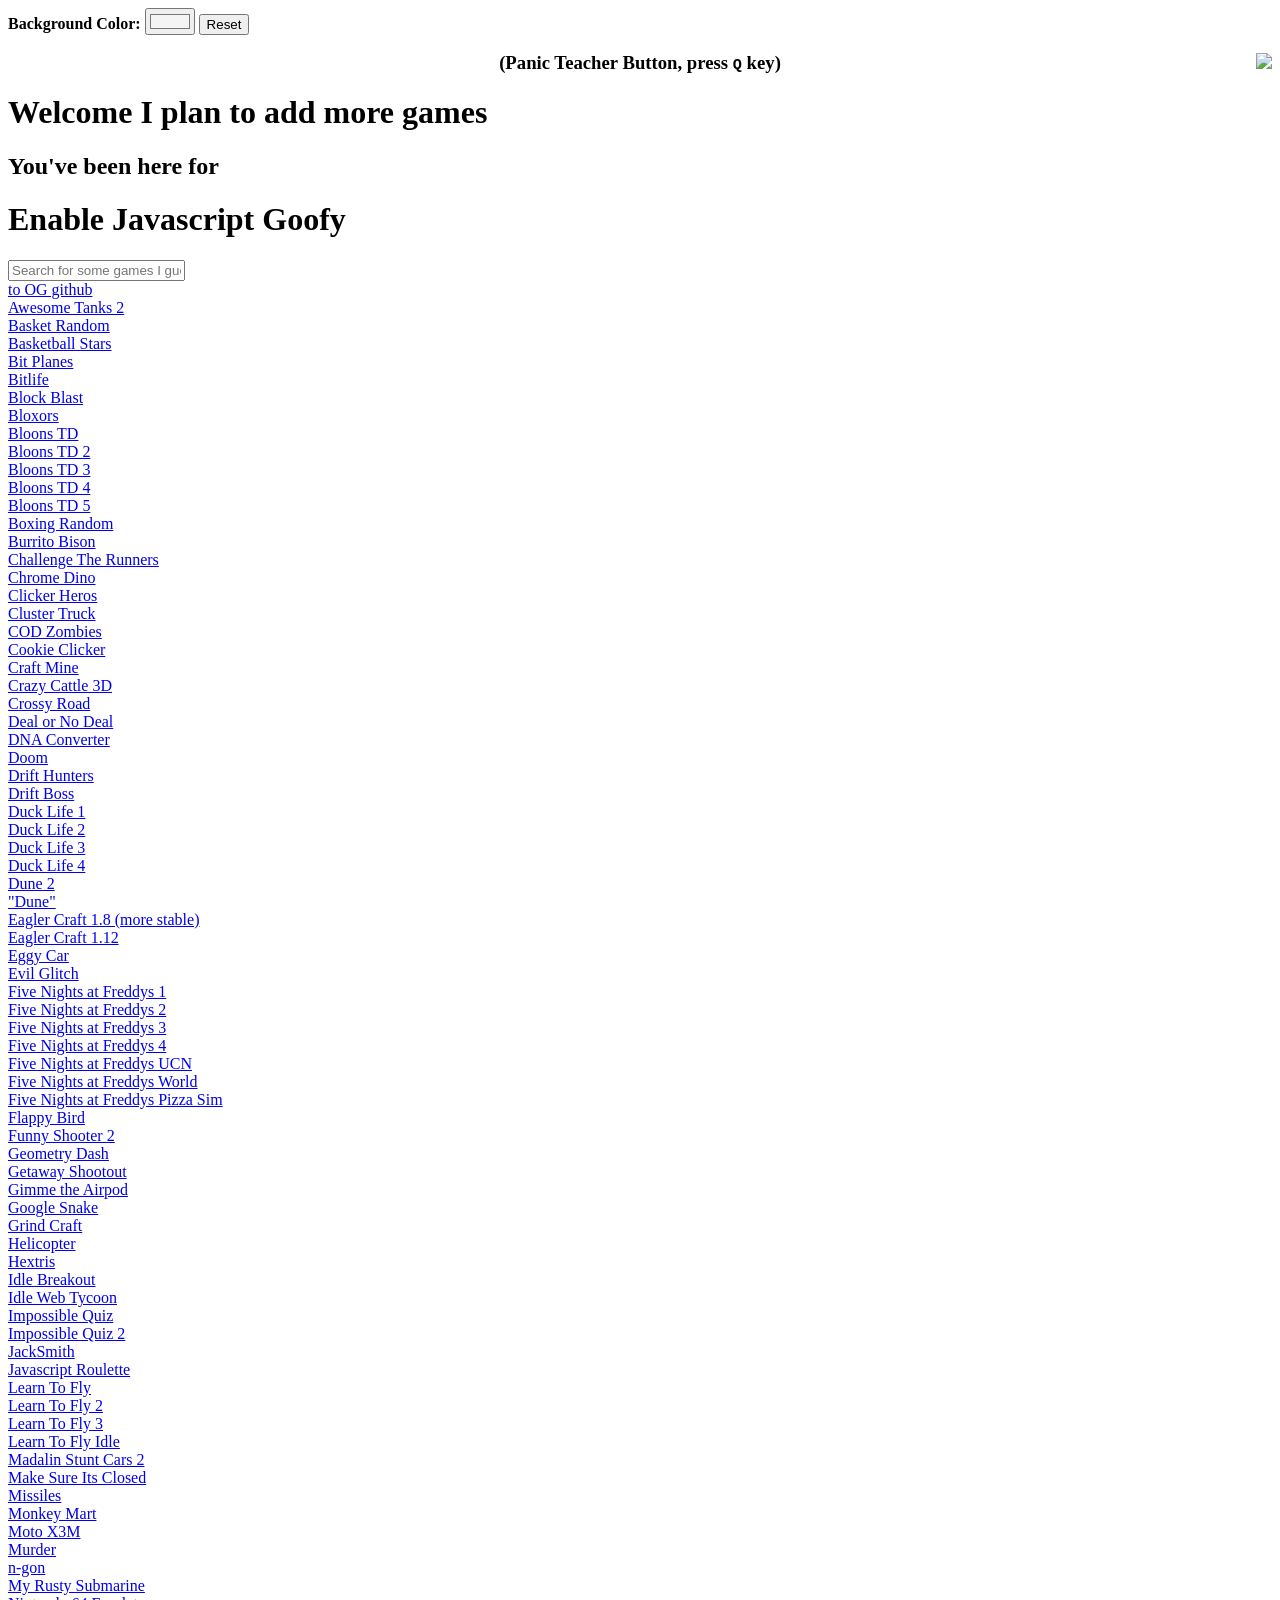
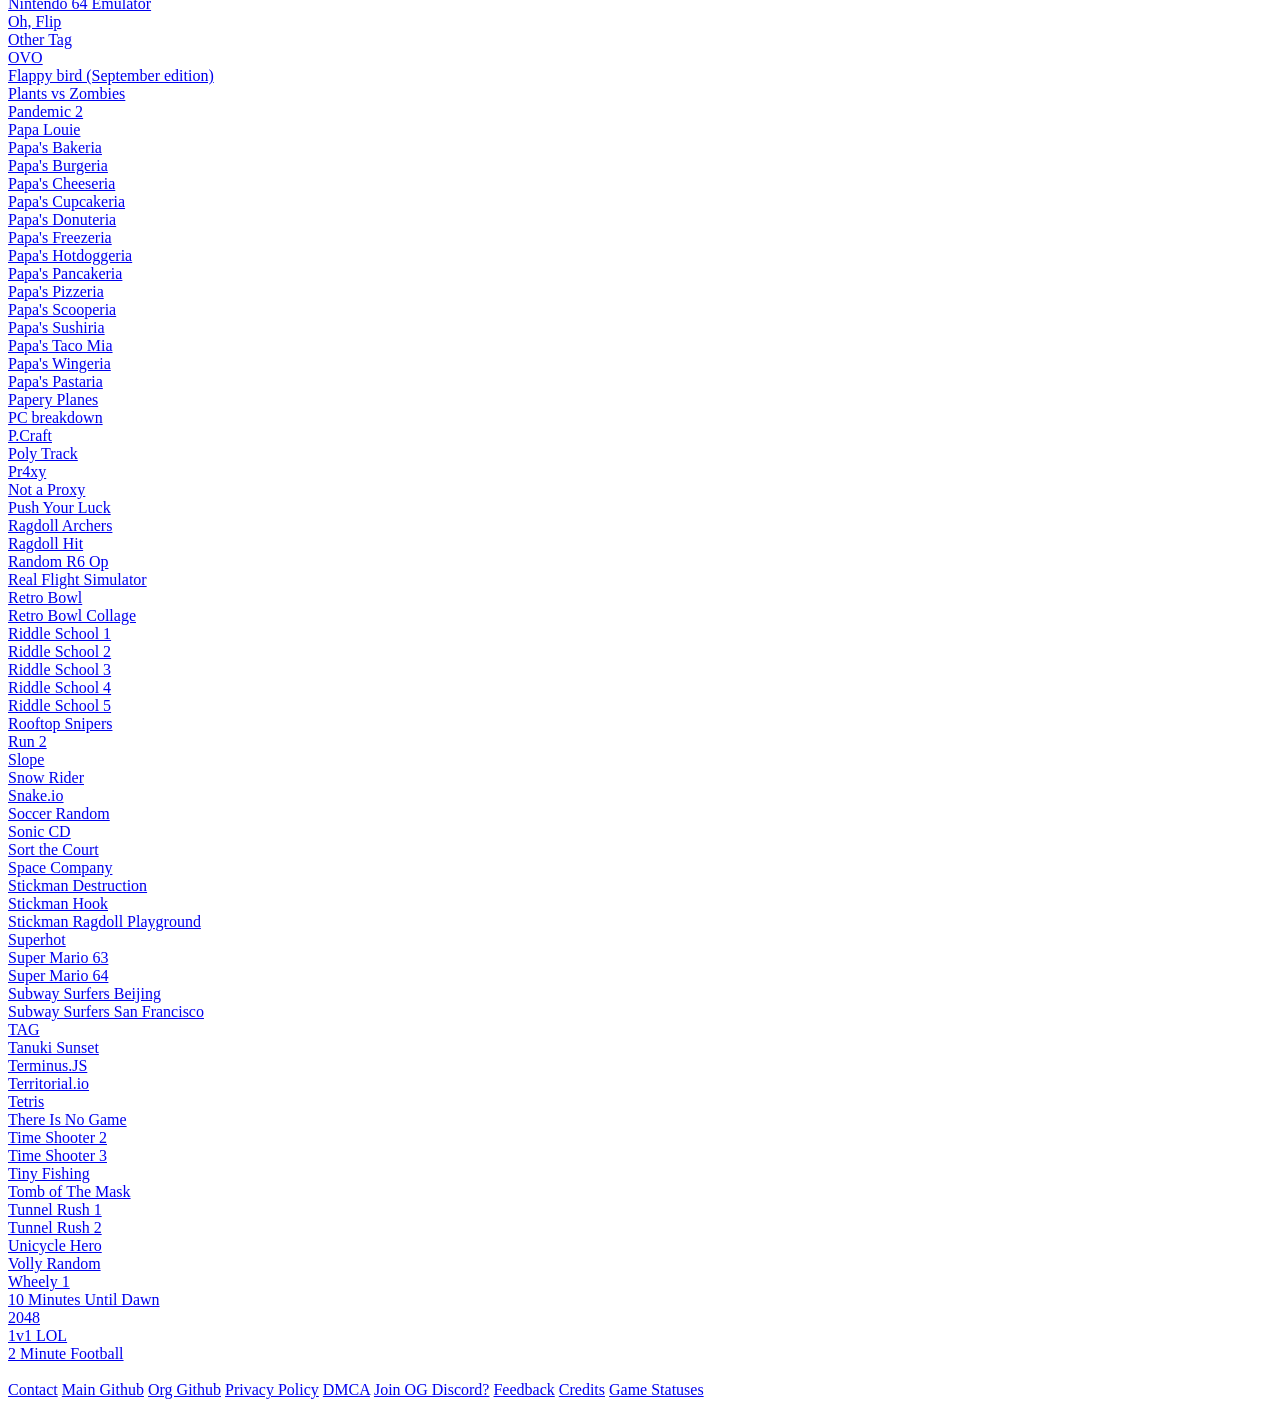
==== index.html @ 2ee34629 "Update index.html" ====
<!DOCTYPE html>
<html lang="en">
<head>
  <link rel="stylesheet" href="/css/style.css">
  <meta charset="UTF-8">
  <meta name="viewport" content="width=device-width, initial-scale=1.0">
  <title>thenewbendingover111222333</title>
  <link rel="icon" type="image/x-icon" href="/images/favicon.png">
  <link rel="preconnect" href="https://fonts.googleapis.com">
  <link rel="preconnect" href="https://fonts.gstatic.com" crossorigin>
  <link href="https://fonts.googleapis.com/css2?family=Oxanium:wght@200..800&display=swap" rel="stylesheet">

  <meta charset="UTF-8">
  <meta name="description" content="I made this website at school bc I wanted to play games">
  <meta name="keywords" content="Games,nintendoboi2,github.io,thenewbendingover111222333,github website, github games">
  <meta name="author" content="Nintendoboi2">
  <meta name="google-site-verification" content="YBxu1oXGxtgtTUo7KK-Aj3JuXtdiuteRGDbEvXvfAE0" />
<meta name="google-adsense-account" content="ca-pub-2812544090272940">
  <script async src="https://pagead2.googlesyndication.com/pagead/js/adsbygoogle.js?client=ca-pub-2812544090272940" crossorigin="anonymous"></script>

  <meta property="og:title" content="Nintendoboi2s Website" />
  <meta property="og:type" content="website" />
  <meta property="og:url" content="https://thenewbendingover111222333.github.io/" />
  <meta property="og:image" content="https://thenewbendingover111222333.github.io/favicon.jpg" />
  <meta property="og:description" content="I made this website at school bc I wanted to play games" />
  <meta name="theme-color" media="(prefers-color-scheme: light)" content="5500ff" />
  <meta name="theme-color" media="(prefers-color-scheme: dark)" content="#2c0085" />
  <meta name="twitter:card" content="summary_large_image">
</head>

<body>
    <!-- <div class="theme-switch-wrapper">
        <label class="theme-switch" for="dkjgdr">
            <input type="checkbox" id="asdsad" />
            <div class="slider round"></div>
        </label>
    </div> -->

    <div class="color-picker">
        <label for="background-color"><strong>Background Color:</strong></label>
        <input type="color" id="background-color" name="background-color" value="#f4f4f4">
        <button id="reset-color">Reset</button>
    </div><br>
    <div style="display: flex; justify-content: space-between; align-items: center;">
    <h3 style="position: absolute; left: 50%; transform: translateX(-50%);">(Panic Teacher Button, press <kbd>Q</kbd> key)</h3>
    <a class="thoeswhoknow" href="https://github.com/thenewbendingover111222333/thenewbendingover111222333.github.io" style="margin-left: auto;">
        <img src="https://hits.seeyoufarm.com/api/count/incr/badge.svg?url=https%3A%2F%2Fgithub.com%2Fthenewbendingover111222333%2Fthenewbendingover111222333.github.io&count_bg=%23AD00FF&title_bg=%23555555&icon=github.svg&icon_color=%23AD00FF&title=Total+Visits&edge_flat=false"/>
    </a>
  </div>
    <h1>Welcome I plan to add more games</h1>
    <h2>You've been here for <span id="time-counter"></span></h2>
    <strong>
        <div class="Index-Container">
            <div>
                <h1 onclick="splashText()" class="Index-SplashText">Enable Javascript Goofy</h1>
            </div>
        </div>
    </strong>
    <div class="search-container">
        <input type="text" id="searchBar" onkeyup="searchgames()" placeholder="Search for some games I guess">
    </div>
   <a href="https://github.com/Nintendoboi222/nintendoboi222.github.io" target="_blank" >
        <div class="game-link-other">to OG github </div>
    </a>
    <div class="game-grid">
       <a href="https://thenewbendingover111222333.github.io/games/awesome-tanks-2" target="_blank">
        <div class="game-link">
            <span class="pin-button"> </span>
            <span class="game-title">Awesome Tanks 2</span>
        </div>
    </a>
    <a href="https://thenewbendingover111222333.github.io/games/basket-random" target="_blank">
        <div class="game-link">
            <span class="pin-button"> </span>
            <span class="game-title">Basket Random</span>
        </div>
    </a>
    <a href="https://thenewbendingover111222333.github.io/games/basketball-stars" target="_blank">
        <div class="game-link">
            <span class="pin-button"> </span>
            <span class="game-title">Basketball Stars</span>
        </div>
    </a>
    <a href="https://thenewbendingover111222333.github.io/games/bit-planes" target="_blank">
        <div class="game-link">
            <span class="pin-button"> </span>
            <span class="game-title">Bit Planes</span>
        </div>
    </a>    
    <a href="https://thenewbendingover111222333.github.io/games/bitlife" target="_blank">
        <div class="game-link">
            <span class="pin-button"> </span>
            <span class="game-title">Bitlife</span>
        </div>
    </a>
    <a href="https://thenewbendingover111222333.github.io/games/block-blast" target="_blank">
        <div class="game-link">
            <span class="pin-button"> </span>
            <span class="game-title">Block Blast</span>
        </div>
    </a>
    <a href="https://thenewbendingover111222333.github.io/games/bloxors" target="_blank">
        <div class="game-link">
            <span class="pin-button"> </span>
            <span class="game-title">Bloxors</span>
        </div>
    </a>
    <a href="https://thenewbendingover111222333.github.io/games/BTD-1" target="_blank">
        <div class="game-link">
            <span class="pin-button"> </span>
            <span class="game-title">Bloons TD</span>
        </div>
    </a>
    <a href="https://thenewbendingover111222333.github.io/games/BTD-2" target="_blank">
        <div class="game-link">
            <span class="pin-button"> </span>
            <span class="game-title">Bloons TD 2</span>
        </div>
    </a>
    <a href="https://thenewbendingover111222333.github.io/games/BTD-3" target="_blank">
        <div class="game-link">
            <span class="pin-button"> </span>
            <span class="game-title">Bloons TD 3</span>
        </div>
    </a>
    <a href="https://thenewbendingover111222333.github.io/games/BTD-4" target="_blank">
        <div class="game-link">
            <span class="pin-button"> </span>
            <span class="game-title">Bloons TD 4</span>
        </div>
    </a>
    <a href="https://thenewbendingover111222333.github.io/games/BTD-5" target="_blank">
        <div class="game-link">
            <span class="pin-button"> </span>
            <span class="game-title">Bloons TD 5</span>
        </div>
    </a>
    <a href="https://thenewbendingover111222333.github.io/games/boxing-random" target="_blank">
        <div class="game-link">
            <span class="pin-button"> </span>
            <span class="game-title">Boxing Random</span>
        </div>
    </a>
    <a href="https://thenewbendingover111222333.github.io/games/Burrito-Bison" target="_blank">
        <div class="game-link">
            <span class="pin-button"> </span>
            <span class="game-title">Burrito Bison</span>
        </div>
    </a>
    <a href="https://thenewbendingover111222333.github.io/games/challenge-the-runners" target="_blank">
        <div class="game-link">
            <span class="pin-button"> </span>
            <span class="game-title">Challenge The Runners</span>
        </div>
    </a>
    <a href="https://thenewbendingover111222333.github.io/games/chrome-dino" target="_blank">
        <div class="game-link">
            <span class="pin-button"> </span>
            <span class="game-title">Chrome Dino</span>
        </div>
    </a>
    <a href="https://thenewbendingover111222333.github.io/games/clickerheros" target="_blank">
        <div class="game-link">
            <span class="pin-button"> </span>
            <span class="game-title">Clicker Heros</span>
        </div>
    </a>
    <a href="https://thenewbendingover111222333.github.io/games/cluster-truck" target="_blank">
        <div class="game-link">
            <span class="pin-button"> </span>
            <span class="game-title">Cluster Truck</span>
        </div>
    </a>
    <a href="https://thenewbendingover111222333.github.io/games/cod-zombies" target="_blank">
        <div class="game-link">
            <span class="pin-button"> </span>
            <span class="game-title">COD Zombies</span>
        </div>
    </a>
    <a href="https://thenewbendingover111222333.github.io/games/cookie-clicker" target="_blank">
        <div class="game-link">
            <span class="pin-button"> </span>
            <span class="game-title">Cookie Clicker</span>
        </div>
    </a>
    <a href="https://thenewbendingover111222333.github.io/games/craft-mine" target="_blank">
        <div class="game-link">
            <span class="pin-button"> </span>
            <span class="game-title">Craft Mine</span>
        </div>
    </a>
    <a href="https://thenewbendingover111222333.github.io/games/crazy-cattle-3d" target="_blank">
        <div class="game-link">
            <span class="pin-button"> </span>
            <span class="game-title">Crazy Cattle 3D</span>
        </div>
    </a>
    <a href="https://thenewbendingover111222333.github.io/games/crossy-road" target="_blank">
        <div class="game-link">
            <span class="pin-button"> </span>
            <span class="game-title">Crossy Road</span>
        </div>
    </a>
    <a href="https://thenewbendingover111222333.github.io/games/deal-or-no-deal" target="_blank">
        <div class="game-link">
            <span class="pin-button"> </span>
            <span class="game-title">Deal or No Deal</span>
        </div>
    </a>
    <a href="/games/DNAtoRNAandAminoAcids" target="_blank">
        <div class="game-link">
            <span class="pin-button"> </span>
            <span class="game-title">DNA Converter</span>
        </div>
    </a>
    <a href="https://thenewbendingover111222333.github.io/games/doom" target="_blank">
        <div class="game-link">
            <span class="pin-button"> </span>
            <span class="game-title">Doom</span>
        </div>
    </a>
    <a href="https://thenewbendingover111222333.github.io/games/drift-hunters" target="_blank">
        <div class="game-link">
            <span class="pin-button"> </span>
            <span class="game-title">Drift Hunters</span>
        </div>
    </a>
    <a href="https://thenewbendingover111222333.github.io/games/drift-boss" target="_blank">
        <div class="game-link">
            <span class="pin-button"> </span>
            <span class="game-title">Drift Boss</span>
        </div>
    </a>
    <a href="https://thenewbendingover111222333.github.io/games/duck-life-1" target="_blank">
        <div class="game-link">
            <span class="pin-button"> </span>
            <span class="game-title">Duck Life 1</span>
        </div>
    </a>
    <a href="https://thenewbendingover111222333.github.io/games/duck-life-2" target="_blank">
        <div class="game-link">
            <span class="pin-button"> </span>
            <span class="game-title">Duck Life 2</span>
        </div>
    </a>
    <a href="https://thenewbendingover111222333.github.io/games/duck-life-3" target="_blank">
        <div class="game-link">
            <span class="pin-button"> </span>
            <span class="game-title">Duck Life 3</span>
        </div>
    </a>
    <a href="https://thenewbendingover111222333.github.io/games/duck-life-4" target="_blank">
        <div class="game-link">
            <span class="pin-button"> </span>
            <span class="game-title">Duck Life 4</span>
        </div>
    </a>
    <a href="https://thenewbendingover111222333.github.io/games/dune-2" target="_blank">
        <div class="game-link">
            <span class="pin-button"> </span>
            <span class="game-title">Dune 2</span>
        </div>
    </a>
    <a href="https://thenewbendingover111222333.github.io/games/goofy-ahh-dune" target="_blank">
        <div class="game-link">
            <span class="pin-button"> </span>
            <span class="game-title">"Dune"</span>
        </div>
    </a>
          <a href="https://thenewbendingover111222333.github.io/games/eaglercraft-1-8" target="_blank">
        <div class="game-link">
            <span class="pin-button"> </span>
            <span class="game-title">Eagler Craft 1.8 (more stable)</span>
        </div>
    </a>
    <a href="https://thenewbendingover111222333.github.io/games/eaglercraft-1-1-2" target="_blank">
        <div class="game-link">
            <span class="pin-button"> </span>
            <span class="game-title">Eagler Craft 1.12</span>
        </div>
    </a>
    <a href="https://thenewbendingover111222333.github.io/games/eggy-car" target="_blank">
        <div class="game-link">
            <span class="pin-button"> </span>
            <span class="game-title">Eggy Car</span>
        </div>
    </a>
    <a href="https://thenewbendingover111222333.github.io/games/evil-glitch" target="_blank">
        <div class="game-link">
            <span class="pin-button"> </span>
            <span class="game-title">Evil Glitch</span>
        </div>
    </a>
    <a href="https://thenewbendingover111222333.github.io/games/FNAF-1" target="_blank">
        <div class="game-link">
            <span class="pin-button"> </span>
            <span class="game-title">Five Nights at Freddys 1</span>
        </div>
    </a>
    <a href="https://thenewbendingover111222333.github.io/games/FNAF-2" target="_blank">
        <div class="game-link">
            <span class="pin-button"> </span>
            <span class="game-title">Five Nights at Freddys 2</span>
        </div>
    </a>
    <a href="https://thenewbendingover111222333.github.io/games/FNAF-3" target="_blank">
        <div class="game-link">
            <span class="pin-button"> </span>
            <span class="game-title">Five Nights at Freddys 3</span>
        </div>
    </a>
    <a href="https://thenewbendingover111222333.github.io/games/FNAF-4" target="_blank">
        <div class="game-link">
            <span class="pin-button"> </span>
            <span class="game-title">Five Nights at Freddys 4</span>
        </div>
    </a>
    <a href="https://thenewbendingover111222333.github.io/games/FNAF-UCN" target="_blank">
        <div class="game-link">
            <span class="pin-button"> </span>
            <span class="game-title">Five Nights at Freddys UCN</span>
        </div>
    </a>
    <a href="https://thenewbendingover111222333.github.io/games/FNAF-World" target="_blank">
        <div class="game-link">
            <span class="pin-button"> </span>
            <span class="game-title">Five Nights at Freddys World</span>
        </div>
    </a>
   <a href="https://thenewbendingover111222333.github.io/games/FNAF-PS" target="_blank">
        <div class="game-link">
            <span class="pin-button"> </span>
            <span class="game-title">Five Nights at Freddys Pizza Sim</span>
        </div>
    </a>
    <a href="https://thenewbendingover111222333.github.io/games/flappy-birb" target="_blank">
        <div class="game-link">
            <span class="pin-button"> </span>
            <span class="game-title">Flappy Bird</span>
        </div>
    </a>
    <a href="https://thenewbendingover111222333.github.io/games/Funny-Shooter-2" target="_blank">
        <div class="game-link">
            <span class="pin-button"> </span>
            <span class="game-title">Funny Shooter 2</span>
        </div>
    </a>
    <a href="https://thenewbendingover111222333.github.io/games/geometrydash" target="_blank">
        <div class="game-link">
            <span class="pin-button"> </span>
            <span class="game-title">Geometry Dash</span>
        </div>
    </a>
    <a href="https://thenewbendingover111222333.github.io/games/getaway-shootout" target="_blank">
        <div class="game-link">
            <span class="pin-button"> </span>
            <span class="game-title">Getaway Shootout</span>
        </div>
    </a>
    <a href="https://thenewbendingover111222333.github.io/games/gimme-the-aripod" target="_blank">
        <div class="game-link">
            <span class="pin-button"> </span>
            <span class="game-title">Gimme the Airpod</span>
        </div>
    </a>
    <a href="https://thenewbendingover111222333.github.io/games/Google-snake" target="_blank">
        <div class="game-link">
            <span class="pin-button"> </span>
            <span class="game-title">Google Snake</span>
        </div>
    </a>
    <a href="https://thenewbendingover111222333.github.io/games/grind-craft" target="_blank">
        <div class="game-link">
            <span class="pin-button"> </span>
            <span class="game-title">Grind Craft</span>
        </div>
    </a>
    <a href="https://thenewbendingover111222333.github.io/games/helicopter" target="_blank">
        <div class="game-link">
            <span class="pin-button"> </span>
            <span class="game-title">Helicopter</span>
        </div>
    </a>
    <a href="https://thenewbendingover111222333.github.io/games/hextris" target="_blank">
        <div class="game-link">
            <span class="pin-button"> </span>
            <span class="game-title">Hextris</span>
        </div>
    </a>
    <a href="https://thenewbendingover111222333.github.io/games/idle-breakout" target="_blank">
        <div class="game-link">
            <span class="pin-button"> </span>
            <span class="game-title">Idle Breakout</span>
        </div>
    </a>
    <a href="https://thenewbendingover111222333.github.io/games/idle-web-tycoon" target="_blank">
        <div class="game-link">
            <span class="pin-button"> </span>
            <span class="game-title">Idle Web Tycoon</span>
        </div>
    </a>
    <a href="https://thenewbendingover111222333.github.io/games/impossiblequiz" target="_blank">
        <div class="game-link">
            <span class="pin-button"> </span>
            <span class="game-title">Impossible Quiz</span>
        </div>
    </a>
    <a href="https://thenewbendingover111222333.github.io/games/impossiblequiz-2" target="_blank">
        <div class="game-link">
            <span class="pin-button"> </span>
            <span class="game-title">Impossible Quiz 2</span>
        </div>
    </a>
    <a href="https://thenewbendingover111222333.github.io/games/jacksmith" target="_blank">
        <div class="game-link">
            <span class="pin-button"> </span>
            <span class="game-title">JackSmith</span>
        </div>
    </a>
    <a href="https://thenewbendingover111222333.github.io/games/js-roulette" target="_blank">
        <div class="game-link">
            <span class="pin-button"> </span>
            <span class="game-title">Javascript Roulette</span>
        </div>
    </a>
    <a href="https://thenewbendingover111222333.github.io/games/learn-to-fly" target="_blank">
        <div class="game-link">
            <span class="pin-button"> </span>
            <span class="game-title">Learn To Fly</span>
        </div>
    </a>
    <a href="https://thenewbendingover111222333.github.io/games/learn-to-fly-2" target="_blank">
        <div class="game-link">
            <span class="pin-button"> </span>
            <span class="game-title">Learn To Fly 2</span>
        </div>
    </a>
    <a href="https://thenewbendingover111222333.github.io/games/learn-to-fly-3" target="_blank">
        <div class="game-link">
            <span class="pin-button"> </span>
            <span class="game-title">Learn To Fly 3</span>
        </div>
    </a>
    <a href="https://thenewbendingover111222333.github.io/games/learn-to-fly-idle" target="_blank">
        <div class="game-link">
            <span class="pin-button"> </span>
            <span class="game-title">Learn To Fly Idle</span>
        </div>
    </a>
    <a href="https://thenewbendingover111222333.github.io/games/madalin-stunt-cars-2" target="_blank">
        <div class="game-link">
            <span class="pin-button"> </span>
            <span class="game-title">Madalin Stunt Cars 2</span>
        </div>
    </a>
    <a href="https://thenewbendingover111222333.github.io/games/makesureitsclosed" target="_blank">
        <div class="game-link">
            <span class="pin-button"> </span>
            <span class="game-title">Make Sure Its Closed</span>
        </div>
    </a>
    <a href="https://thenewbendingover111222333.github.io/games/missiles" target="_blank">
        <div class="game-link">
            <span class="pin-button"> </span>
            <span class="game-title">Missiles</span>
        </div>
    </a>
    <a href="https://thenewbendingover111222333.github.io/games/monkey-mart" target="_blank">
        <div class="game-link">
            <span class="pin-button"> </span>
            <span class="game-title">Monkey Mart</span>
        </div>
    </a>
    <a href="https://thenewbendingover111222333.github.io/games/moto-x3m" target="_blank">
        <div class="game-link">
            <span class="pin-button"> </span>
            <span class="game-title">Moto X3M</span>
        </div>
    </a>
    <a href="https://thenewbendingover111222333.github.io/games/murder" target="_blank">
        <div class="game-link">
            <span class="pin-button"> </span>
            <span class="game-title">Murder</span>
        </div>
    </a>
    <a href="https://thenewbendingover111222333.github.io/games/n-gon" target="_blank">
        <div class="game-link">
            <span class="pin-button"> </span>
            <span class="game-title">n-gon</span>  
        </div>
    </a>
    <a href="https://thenewbendingover111222333.github.io/games/rusty-submarine" target="_blank">
        <div class="game-link">
            <span class="pin-button"> </span>
            <span class="game-title">My Rusty Submarine</span>
        </div>
    </a>
    <a href="https://thenewbendingover111222333.github.io/games/nintendo-64/dist/index.html" target="_blank">
        <div class="game-link">
            <span class="pin-button"> </span>
            <span class="game-title">Nintendo 64 Emulator</span>
        </div>
    </a>
    <a href="https://thenewbendingover111222333.github.io/games/oh-flip" target="_blank">
        <div class="game-link">
            <span class="pin-button"> </span>
            <span class="game-title">Oh, Flip</span>
        </div>
    </a>
    <a href="https://thenewbendingover111222333.github.io/games/other-tag" target="_blank">
        <div class="game-link">
            <span class="pin-button"> </span>
            <span class="game-title">Other Tag</span>
        </div>
    </a>
    <a href="https://thenewbendingover111222333.github.io/games/OVO" target="_blank">
        <div class="game-link">
            <span class="pin-button"> </span>
            <span class="game-title">OVO</span>
        </div>
    </a>
    <a href="https://thenewbendingover111222333.github.io/games/funny-plane-game" target="_blank">
        <div class="game-link">
            <span class="pin-button"> </span>
            <span class="game-title">Flappy bird (September edition)</span>
        </div>
    </a>
    <a href="https://thenewbendingover111222333.github.io/games/plants-vs-zombies" target="_blank">
        <div class="game-link">
            <span class="pin-button"> </span>
            <span class="game-title">Plants vs Zombies</span>
        </div>
    </a>
    <a href="https://thenewbendingover111222333.github.io/games/pandemic-2" target="_blank">
        <div class="game-link">
            <span class="pin-button"> </span>
            <span class="game-title">Pandemic 2</span>
        </div>
    </a>
    <a href="https://thenewbendingover111222333.github.io/games/papa-louie" target="_blank">
        <div class="game-link">
            <span class="pin-button"> </span>
            <span class="game-title">Papa Louie</span>
        </div>
    </a>
    <a href="https://thenewbendingover111222333.github.io/games/papas-bakeria" target="_blank">
        <div class="game-link">
            <span class="pin-button"> </span>
            <span class="game-title">Papa's Bakeria</span>
        </div>
    </a>
    <a href="https://thenewbendingover111222333.github.io/games/papas-burgeria" target="_blank">
        <div class="game-link">
            <span class="pin-button"> </span>
            <span class="game-title">Papa's Burgeria</span>
        </div>
    </a>
    <a href="https://thenewbendingover111222333.github.io/games/papas-cheeseria" target="_blank">
        <div class="game-link">
            <span class="pin-button"> </span>
            <span class="game-title">Papa's Cheeseria</span>
        </div>
    </a>
    <a href="https://thenewbendingover111222333.github.io/games/papas-cupcakeria" target="_blank">
        <div class="game-link">
            <span class="pin-button"> </span>
            <span class="game-title">Papa's Cupcakeria</span>
        </div>
    </a>
    <a href="https://thenewbendingover111222333.github.io/games/papas-donuteria" target="_blank">
        <div class="game-link">
            <span class="pin-button"> </span>
            <span class="game-title">Papa's Donuteria</span>
        </div>
    </a>
    <a href="https://thenewbendingover111222333.github.io/games/papas-freezeria" target="_blank">
        <div class="game-link">
            <span class="pin-button"> </span>
            <span class="game-title">Papa's Freezeria</span>
        </div>
    </a>
    <a href="https://thenewbendingover111222333.github.io/games/papas-hotdoggeria" target="_blank">
        <div class="game-link">
            <span class="pin-button"> </span>
            <span class="game-title">Papa's Hotdoggeria</span>
        </div>
    </a>
    <a href="https://thenewbendingover111222333.github.io/games/papas-pancakeria" target="_blank">
        <div class="game-link">
            <span class="pin-button"> </span>
            <span class="game-title">Papa's Pancakeria</span>
        </div>
    </a>
    <a href="https://thenewbendingover111222333.github.io/games/papas-pizzeria" target="_blank">
        <div class="game-link">
            <span class="pin-button"> </span>
            <span class="game-title">Papa's Pizzeria</span>
        </div>
    </a>
    <a href="https://thenewbendingover111222333.github.io/games/papas-scooperia" target="_blank">
        <div class="game-link">
            <span class="pin-button"> </span>
            <span class="game-title">Papa's Scooperia</span>
        </div>
    </a>
    <a href="https://thenewbendingover111222333.github.io/games/papas-sushiria" target="_blank">
        <div class="game-link">
            <span class="pin-button"> </span>
            <span class="game-title">Papa's Sushiria</span>
        </div>
    </a>
    <a href="https://thenewbendingover111222333.github.io/games/papas-taco-mia" target="_blank">
        <div class="game-link">
            <span class="pin-button"> </span>
            <span class="game-title">Papa's Taco Mia</span>
        </div>
    </a>
    <a href="https://thenewbendingover111222333.github.io/games/papas-wingeria" target="_blank">
        <div class="game-link">
            <span class="pin-button"> </span>
            <span class="game-title">Papa's Wingeria</span>
        </div>
    </a>
    <a href="https://thenewbendingover111222333.github.io/games/papas-pastaria" target="_blank">
        <div class="game-link">
            <span class="pin-button"> </span>
            <span class="game-title">Papa's Pastaria</span>
        </div>
    </a>
    <a href="https://thenewbendingover111222333.github.io/games/papery-planes" target="_blank">
        <div class="game-link">
            <span class="pin-button"> </span>
            <span class="game-title">Papery Planes</span>
        </div>
    </a>
    <a href="https://thenewbendingover111222333.github.io/games/PC-breakdown" target="_blank">
        <div class="game-link">
            <span class="pin-button"> </span>
            <span class="game-title">PC breakdown</span>
        </div>
    </a>
    <a href="https://thenewbendingover111222333.github.io/games/pcraft" target="_blank">
        <div class="game-link">
            <span class="pin-button"> </span>
            <span class="game-title">P.Craft</span>
        </div>
    </a>
    <a href="https://thenewbendingover111222333.github.io/games/poly-track" target="_blank">
        <div class="game-link">
            <span class="pin-button"> </span>
            <span class="game-title">Poly Track</span>
        </div>
    </a>
    <a href="https://thenewbendingover111222333.github.io/games/pr4xy" target="_blank">
        <div class="game-link">
            <span class="pin-button"> </span>
            <span class="game-title">Pr4xy</span>
        </div>
    </a>
    <a href="https://thenewbendingover111222333.github.io/games/not-a-proxy-trust-me-here" target="_blank">
        <div class="game-link">
            <span class="pin-button"> </span>
            <span class="game-title">Not a Proxy</span>
        </div>
    </a>
    <a href="https://thenewbendingover111222333.github.io/games/push-your-luck" target="_blank">
        <div class="game-link">
            <span class="pin-button"> </span>
            <span class="game-title">Push Your Luck</span>
        </div>
    </a>
    <a href="https://thenewbendingover111222333.github.io/games/ragdoll-archers" target="_blank">
        <div class="game-link">
            <span class="pin-button"> </span>
            <span class="game-title">Ragdoll Archers</span>
        </div>
    </a>
    <a href="https://thenewbendingover111222333.github.io/games/ragdoll-hit" target="_blank">
        <div class="game-link">
            <span class="pin-button"> </span>
            <span class="game-title">Ragdoll Hit</span>
        </div>
    </a>
    <a href="https://thenewbendingover111222333.github.io/games/random-r6-op" target="_blank">
        <div class="game-link">
            <span class="pin-button"> </span>
            <span class="game-title">Random R6 Op</span>
        </div>
    </a>
    <a href="https://thenewbendingover111222333.github.io/games/REAL-FS" target="_blank">
        <div class="game-link">
            <span class="pin-button"> </span>
            <span class="game-title">Real Flight Simulator</span>
        </div>
    </a>
    <a href="https://thenewbendingover111222333.github.io/games/retro-bowl" target="_blank">
        <div class="game-link">
            <span class="pin-button"> </span>
            <span class="game-title">Retro Bowl</span>
        </div>
    </a>
    <a href="https://thenewbendingover111222333.github.io/games/retro-bowl-collage" target="_blank">
        <div class="game-link">
            <span class="pin-button"> </span>
            <span class="game-title">Retro Bowl Collage</span>
        </div>
    </a>
    <a href="https://thenewbendingover111222333.github.io/games/Riddle-school-1" target="_blank">
        <div class="game-link">
            <span class="pin-button"> </span>
            <span class="game-title">Riddle School 1</span>
        </div>
    </a>
    <a href="https://thenewbendingover111222333.github.io/games/riddle-school-2" target="_blank">
        <div class="game-link">
            <span class="pin-button"> </span>
            <span class="game-title">Riddle School 2</span>
        </div>
    </a>
    <a href="https://thenewbendingover111222333.github.io/games/Riddle-School-3" target="_blank">
        <div class="game-link">
            <span class="pin-button"> </span>
            <span class="game-title">Riddle School 3</span>
        </div>
    </a>
    <a href="https://thenewbendingover111222333.github.io/games/Riddle-School-4" target="_blank">
        <div class="game-link">
            <span class="pin-button"> </span>
            <span class="game-title">Riddle School 4</span>
        </div>
    </a>
    <a href="https://thenewbendingover111222333.github.io/games/Riddle-School-5" target="_blank">
        <div class="game-link">
            <span class="pin-button"> </span>
            <span class="game-title">Riddle School 5</span>
        </div>
    </a>
    <a href="https://thenewbendingover111222333.github.io/games/rooftopsnipers" target="_blank">
        <div class="game-link">
            <span class="pin-button"> </span>
            <span class="game-title">Rooftop Snipers</span>
        </div>
    </a>
    <a href="https://thenewbendingover111222333.github.io/games/run-2" target="_blank">
        <div class="game-link">
            <span class="pin-button"> </span>
            <span class="game-title">Run 2</span>
        </div>
    </a>
    <a href="https://thenewbendingover111222333.github.io/games/slope" target="_blank">
        <div class="game-link">
            <span class="pin-button"> </span>
            <span class="game-title">Slope</span>
        </div>
    </a>
    <a href="https://thenewbendingover111222333.github.io/games/snow-rider" target="_blank">
        <div class="game-link">
            <span class="pin-button"> </span>
            <span class="game-title">Snow Rider</span>
        </div>
    </a>
    <a href="https://thenewbendingover111222333.github.io/games/snake-io" target="_blank">
        <div class="game-link">
            <span class="pin-button"> </span>
            <span class="game-title">Snake.io</span>
        </div>
    </a>
    <a href="https://thenewbendingover111222333.github.io/games/soccer-random" target="_blank">
        <div class="game-link">
            <span class="pin-button"> </span>
            <span class="game-title">Soccer Random</span>
        </div>
    </a>
    <a href="https://thenewbendingover111222333.github.io/games/sonic-cd" target="_blank">
        <div class="game-link">
            <span class="pin-button"> </span>
            <span class="game-title">Sonic CD</span>
        </div>
    </a>
    <a href="https://thenewbendingover111222333.github.io/games/sort-the-court" target="_blank">
        <div class="game-link">
            <span class="pin-button"> </span>
            <span class="game-title">Sort the Court</span>
        </div>
    </a>
    <a href="https://thenewbendingover111222333.github.io/games/space-company" target="_blank">
        <div class="game-link">
            <span class="pin-button"> </span>
            <span class="game-title">Space Company</span>
        </div>
    </a>
    <a href="https://thenewbendingover111222333.github.io/games/SD" target="_blank">
        <div class="game-link">
            <span class="pin-button"> </span>
            <span class="game-title">Stickman Destruction</span>
        </div>
    </a>
    <a href="https://thenewbendingover111222333.github.io/games/stickman-hook" target="_blank">
        <div class="game-link">
            <span class="pin-button"> </span>
            <span class="game-title">Stickman Hook</span>
        </div>
    </a>
    <a href="https://thenewbendingover111222333.github.io/games/SRP" target="_blank">
        <div class="game-link">
            <span class="pin-button"> </span>
            <span class="game-title">Stickman Ragdoll Playground</span>
        </div>
    </a>
    <a href="https://thenewbendingover111222333.github.io/games/superhot" target="_blank">
        <div class="game-link">
            <span class="pin-button"> </span>
            <span class="game-title">Superhot</span>
        </div>
    </a>
    <a href="https://thenewbendingover111222333.github.io/games/SM63" target="_blank">
        <div class="game-link">
            <span class="pin-button"> </span>
            <span class="game-title">Super Mario 63</span>
        </div>
    </a>
    <a href="https://thenewbendingover111222333.github.io/games/SM64" target="_blank">
        <div class="game-link">
            <span class="pin-button"> </span>
            <span class="game-title">Super Mario 64</span>
        </div>
    </a>
    <a href="https://thenewbendingover111222333.github.io/games/subway-surfers-beijing" target="_blank">
        <div class="game-link">
            <span class="pin-button"> </span>
            <span class="game-title">Subway Surfers Beijing</span>
        </div>
    </a>
    <a href="https://thenewbendingover111222333.github.io/games/subwaysurfers-sf" target="_blank">
        <div class="game-link">
            <span class="pin-button"> </span>
            <span class="game-title">Subway Surfers San Francisco</span>
        </div>
    </a>
    <a href="https://thenewbendingover111222333.github.io/games/tag" target="_blank">
        <div class="game-link">
            <span class="pin-button"> </span>
            <span class="game-title">TAG</span>
        </div>
    </a>
    <a href="https://thenewbendingover111222333.github.io/games/tanuki-sunset-halloween" target="_blank">
        <div class="game-link">
            <span class="pin-button"> </span>
            <span class="game-title">Tanuki Sunset</span>
        </div>
    </a>
    <a href="https://thenewbendingover111222333.github.io/games/Terminus.JS" target="_blank">
        <div class="game-link">
            <span class="pin-button"> </span>
            <span class="game-title">Terminus.JS</span>
        </div>
    </a>
    <a href="https://thenewbendingover111222333.github.io/games/territorial-io" target="_blank">
        <div class="game-link">
            <span class="pin-button"> </span>
            <span class="game-title">Territorial.io</span>
        </div>
    </a>
    <a href="https://thenewbendingover111222333.github.io/games/tetris" target="_blank">
        <div class="game-link">
            <span class="pin-button"> </span>
            <span class="game-title">Tetris</span>
        </div>
    </a>
    <a href="https://thenewbendingover111222333.github.io/games/there-is-no-game" target="_blank">
        <div class="game-link">
            <span class="pin-button"> </span>
            <span class="game-title">There Is No Game</span>
        </div>
    </a>
    <a href="https://thenewbendingover111222333.github.io/games/time-shooter-2" target="_blank">
        <div class="game-link">
            <span class="pin-button"> </span>
            <span class="game-title">Time Shooter 2</span>
        </div>
    </a>
    <a href="https://thenewbendingover111222333.github.io/games/time-shooter-3" target="_blank">
        <div class="game-link">
            <span class="pin-button"> </span>
            <span class="game-title">Time Shooter 3</span>
        </div>
    </a>
    <a href="https://thenewbendingover111222333.github.io/games/tiny-fishing" target="_blank">
        <div class="game-link">
            <span class="pin-button"> </span>
            <span class="game-title">Tiny Fishing</span>
        </div>
    </a>
    <a href="https://thenewbendingover111222333.github.io/games/tomb-of-the-mask" target="_blank">
        <div class="game-link">
            <span class="pin-button"> </span>
            <span class="game-title">Tomb of The Mask</span>
        </div>
    </a>
    <a href="https://thenewbendingover111222333.github.io/games/tunnel-rush-1" target="_blank">
        <div class="game-link">
            <span class="pin-button"> </span>
            <span class="game-title">Tunnel Rush 1</span>
        </div>
    </a>
    <a href="https://thenewbendingover111222333.github.io/games/tunnel-rush-2" target="_blank">
        <div class="game-link">
            <span class="pin-button"> </span>
            <span class="game-title">Tunnel Rush 2</span>
        </div>
    </a>
    <a href="https://thenewbendingover111222333.github.io/games/unicycle-hero" target="_blank">
        <div class="game-link">
            <span class="pin-button"> </span>
            <span class="game-title">Unicycle Hero</span>
        </div>
    </a>
    <a href="https://thenewbendingover111222333.github.io/games/volley-random" target="_blank">
        <div class="game-link">
            <span class="pin-button"> </span>
            <span class="game-title">Volly Random</span>
        </div>
    </a>
     <a href="https://thenewbendingover111222333.github.io/games/wheely-1" target="_blank">
        <div class="game-link">
            <span class="pin-button"> </span>
            <span class="game-title">Wheely 1</span>
        </div>
    </a>
    <a href="https://thenewbendingover111222333.github.io/games/10-minutes-till-dawn" target="_blank">
        <div class="game-link">
            <span class="pin-button"> </span>
            <span class="game-title">10 Minutes Until Dawn</span>
        </div>
    </a>
        <a href="https://thenewbendingover111222333.github.io/games/2048" target="_blank">
        <div class="game-link">
            <span class="pin-button"> </span>
            <span class="game-title">2048</span>
        </div>
    </a>
        <a href="https://thenewbendingover111222333.github.io/games/1v1-lol" target=_blank" >    
        <div class="game-link">
            <span class="pin-button"> </span>
            <span class="game-title">1v1 LOL</span>
        </div>
    </a>
        <a href="https://thenewbendingover111222333.github.io/games/2MinuteFootball" target="_blank">
        <div class="game-link">
            <span class="pin-button"> </span>
            <span class="game-title">2 Minute Football</span>
        </div>
    </a>


    </div>

    <br>
    <div class="center-content">
        <footer>
            <a href="https://thenewbendingover111222333.github.io/licence-stuff/contact" target="_blank">Contact</a>
            <a href="https://github.com/Nintendoboi22" id="main-github-link" target="_blank">Main Github</a>
            <a href="https://github.com/thenewbendingover111222333" target="_blank">Org Github</a>
            <a href="https://thenewbendingover111222333.github.io/licence-stuff/PrivatePolicy" target="_blank">Privacy Policy</a>
            <a href="https://thenewbendingover111222333.github.io/licence-stuff/dmca" target="_blank">DMCA</a>
            <a href="https://discord.gg/KAxqmAjTsm" target="_blank">Join OG Discord?</a>
            <a href="https://docs.google.com/forms/d/e/1FAIpQLScReJwlA_ev-tzoljQP8tnEVhgM3ydTJ2WALhcsoNoWb33luA/viewform" target="_blank">Feedback</a>
            <a href="https://thenewbendingover111222333.github.io/games/credits" target="_blank">Credits</a>
            <a href="https://thenewbendingover111222333.github.io/games/Statuses" target="_blank">Game Statuses</a>
        </footer>
    </div>

    <!-- <script>
        const toggleSwitch = document.querySelector('.theme-switch input[type="checkbox"]');

        function switchTheme(e) {
            if (e.target.checked) {
                document.documentElement.setAttribute('data-theme', 'dark');
                localStorage.setItem('theme', 'dark');
            } else {
                document.documentElement.setAttribute('data-theme', 'light');
                localStorage.setItem('theme', 'light');
            }    
        }

        toggleSwitch.addEventListener('change', switchTheme);

        const currentTheme = localStorage.getItem('theme');
        if (currentTheme) {
            document.documentElement.setAttribute('data-theme', currentTheme);
            if (currentTheme === 'dark') {
                toggleSwitch.checked = true;
            }
        }

        colorPicker.addEventListener('input', function(event) {
            const backgroundColor = event.target.value;
            document.documentElement.style.setProperty('--background-color', backgroundColor);

            const brightness = calculateBrightness(backgroundColor);
            if (brightness < 128) {
                document.documentElement.style.setProperty('--text-color', '#ffffff');
            } else {
                document.documentElement.style.setProperty('--text-color', '#000000');
            }

            document.documentElement.style.setProperty('--game-link-bg', adjustColor(backgroundColor, -20));
            document.documentElement.style.setProperty('--game-link-hover', adjustColor(backgroundColor, -10));
        });
    </script> -->

<script src="/JS/jquery-3.7.1.min.js"></script>
<script src="/JS/main.js"></script>
<script src="/JS/Search.js"></script>
<script src="/JS/timethingie.js"></script>
<script src="/JS/titlestuff.js"></script>
<script src="/JS/pin-system.js"></script>
<script src="/JS/2222-advertisement.js"></script>
</body>
</html>
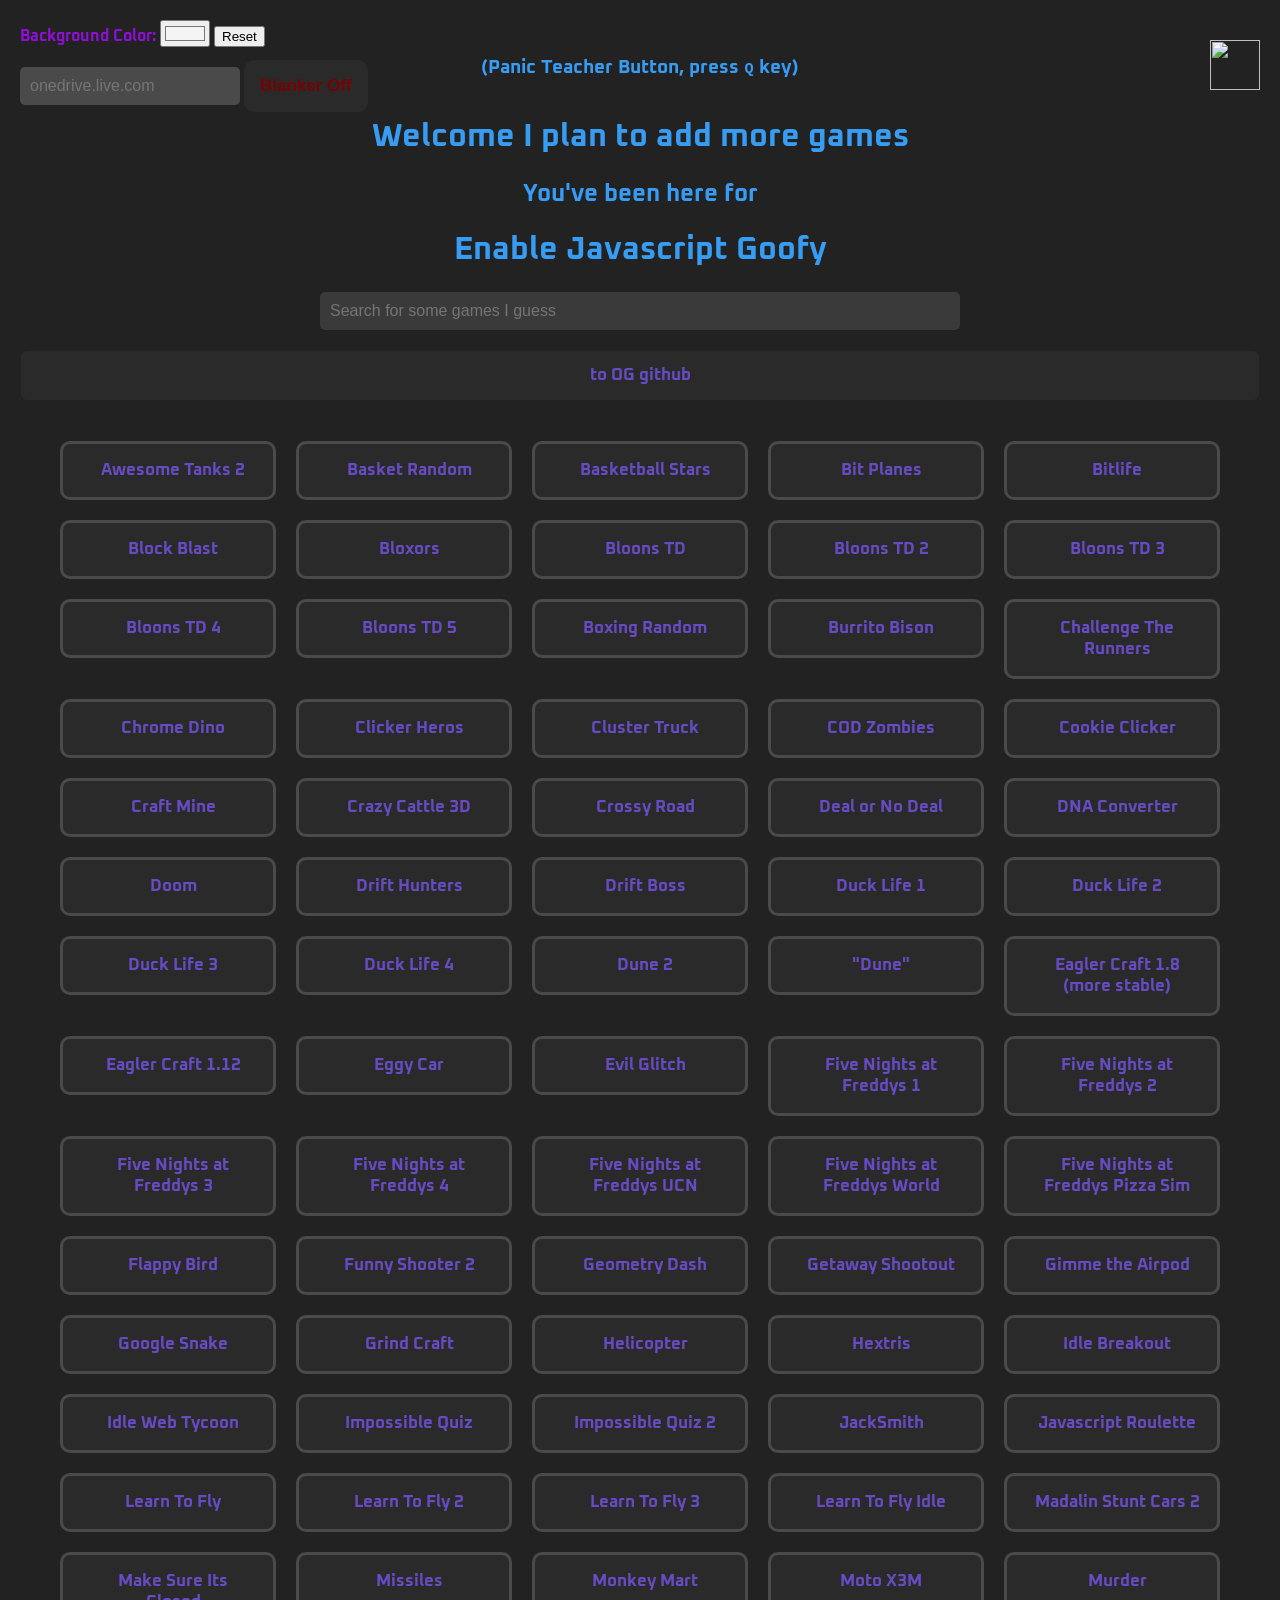
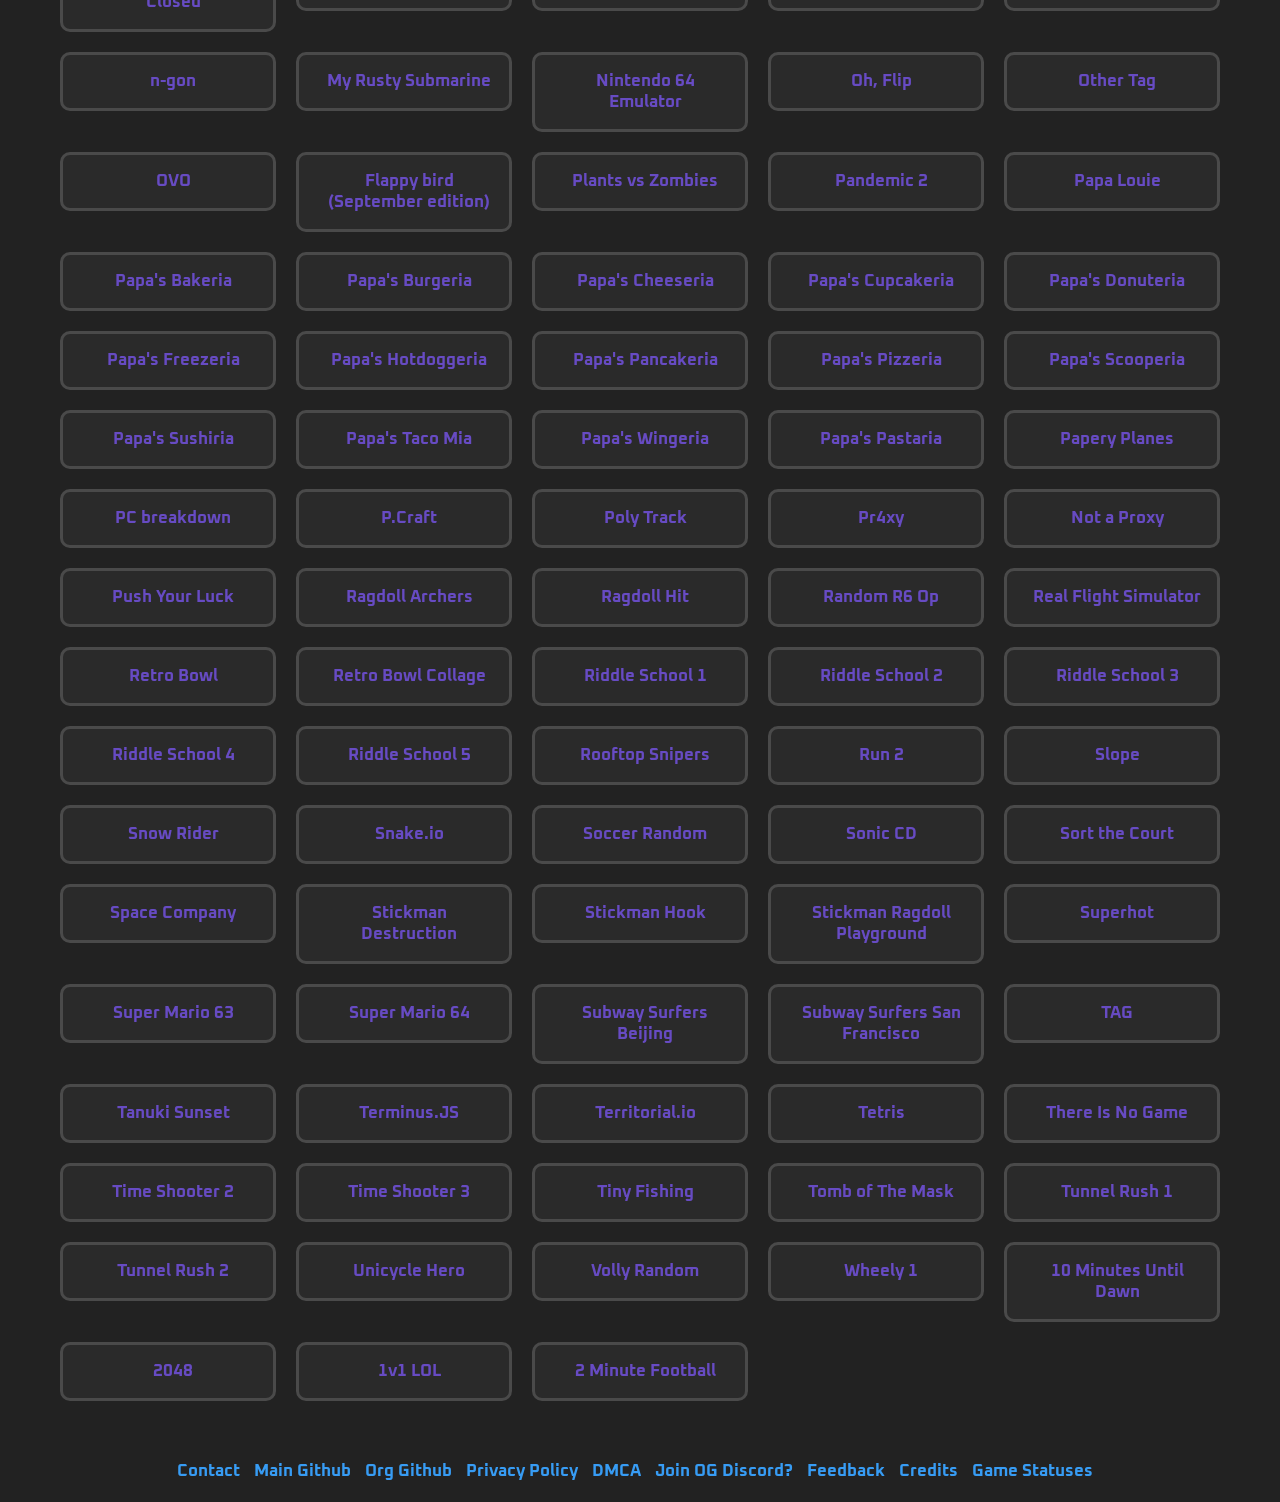
==== commit cca6c09f: "popup thing" ====
--- a/index.html
+++ b/index.html
@@ -4,7 +4,7 @@
   <link rel="stylesheet" href="/css/style.css">
   <meta charset="UTF-8">
   <meta name="viewport" content="width=device-width, initial-scale=1.0">
-  <title>thenewbendingover111222333</title>
+  <title>bendover111222333444</title>
   <link rel="icon" type="image/x-icon" href="/images/favicon.png">
   <link rel="preconnect" href="https://fonts.googleapis.com">
   <link rel="preconnect" href="https://fonts.gstatic.com" crossorigin>
@@ -12,16 +12,16 @@
 
   <meta charset="UTF-8">
   <meta name="description" content="I made this website at school bc I wanted to play games">
-  <meta name="keywords" content="Games,nintendoboi2,github.io,thenewbendingover111222333,github website, github games">
+  <meta name="keywords" content="Games,nintendoboi2,github.io,fbendover111222333444,github website, github games">
   <meta name="author" content="Nintendoboi2">
   <meta name="google-site-verification" content="YBxu1oXGxtgtTUo7KK-Aj3JuXtdiuteRGDbEvXvfAE0" />
 <meta name="google-adsense-account" content="ca-pub-2812544090272940">
   <script async src="https://pagead2.googlesyndication.com/pagead/js/adsbygoogle.js?client=ca-pub-2812544090272940" crossorigin="anonymous"></script>
 
-  <meta property="og:title" content="Nintendoboi2s Website" />
+  <meta property="og:title" content="Renewed by bendover111222333444" />
   <meta property="og:type" content="website" />
-  <meta property="og:url" content="https://thenewbendingover111222333.github.io/" />
-  <meta property="og:image" content="https://thenewbendingover111222333.github.io/favicon.jpg" />
+  <meta property="og:url" content="https://bendover111222333444.onrender.com/" />
+  <meta property="og:image" content="https://bendover111222333444.onrender.com/favicon.jpg" />
   <meta property="og:description" content="I made this website at school bc I wanted to play games" />
   <meta name="theme-color" media="(prefers-color-scheme: light)" content="5500ff" />
   <meta name="theme-color" media="(prefers-color-scheme: dark)" content="#2c0085" />
@@ -35,16 +35,26 @@
             <div class="slider round"></div>
         </label>
     </div> -->
-
     <div class="color-picker">
         <label for="background-color"><strong>Background Color:</strong></label>
         <input type="color" id="background-color" name="background-color" value="#f4f4f4">
         <button id="reset-color">Reset</button>
     </div><br>
+
+    <div id="blanker">
+        <input type="text" id="blankerSearch" placeholder="onedrive.live.com">
+        <button id="blankerBtn">Blanker Off</button>
+    </div>
+
+    <div id="popupWarning">USE POPUPS RIGHT TOP CORNER</div>
+
+    <div id="blanker">
+    </div>
+    
     <div style="display: flex; justify-content: space-between; align-items: center;">
     <h3 style="position: absolute; left: 50%; transform: translateX(-50%);">(Panic Teacher Button, press <kbd>Q</kbd> key)</h3>
-    <a class="thoeswhoknow" href="https://github.com/thenewbendingover111222333/thenewbendingover111222333.github.io" style="margin-left: auto;">
-        <img src="https://hits.seeyoufarm.com/api/count/incr/badge.svg?url=https%3A%2F%2Fgithub.com%2Fthenewbendingover111222333%2Fthenewbendingover111222333.github.io&count_bg=%23AD00FF&title_bg=%23555555&icon=github.svg&icon_color=%23AD00FF&title=Total+Visits&edge_flat=false"/>
+    <a class="thoeswhoknow" href="https://github.com/bendover111222333444/bendover111222333444.github.io" style="margin-left: auto;">
+        <img src="images/githubguy.png" style="width: 50px; height: 50px;">
     </a>
   </div>
     <h1>Welcome I plan to add more games</h1>
@@ -59,893 +69,893 @@
     <div class="search-container">
         <input type="text" id="searchBar" onkeyup="searchgames()" placeholder="Search for some games I guess">
     </div>
-   <a href="https://github.com/Nintendoboi222/nintendoboi222.github.io" target="_blank" >
+   <a href="https://github.com/Nintendoboi222/nintendoboi222.onrender.com/" target="_blank" >
         <div class="game-link-other">to OG github </div>
     </a>
     <div class="game-grid">
-       <a href="https://thenewbendingover111222333.github.io/games/awesome-tanks-2" target="_blank">
+       <a href="https://bendover111222333444-games.onrender.com/awesome-tanks-2/" target="_blank">
         <div class="game-link">
             <span class="pin-button"> </span>
             <span class="game-title">Awesome Tanks 2</span>
         </div>
     </a>
-    <a href="https://thenewbendingover111222333.github.io/games/basket-random" target="_blank">
+    <a href="https://bendover111222333444-games.onrender.com/basket-random/" target="_blank">
         <div class="game-link">
             <span class="pin-button"> </span>
             <span class="game-title">Basket Random</span>
         </div>
     </a>
-    <a href="https://thenewbendingover111222333.github.io/games/basketball-stars" target="_blank">
+    <a href="https://bendover111222333444-games.onrender.com/basketball-stars/" target="_blank">
         <div class="game-link">
             <span class="pin-button"> </span>
             <span class="game-title">Basketball Stars</span>
         </div>
     </a>
-    <a href="https://thenewbendingover111222333.github.io/games/bit-planes" target="_blank">
+    <a href="https://bendover111222333444-games.onrender.com/bit-planes/" target="_blank">
         <div class="game-link">
             <span class="pin-button"> </span>
             <span class="game-title">Bit Planes</span>
         </div>
     </a>    
-    <a href="https://thenewbendingover111222333.github.io/games/bitlife" target="_blank">
+    <a href="https://bendover111222333444-games.onrender.com/bitlife/" target="_blank">
         <div class="game-link">
             <span class="pin-button"> </span>
             <span class="game-title">Bitlife</span>
         </div>
     </a>
-    <a href="https://thenewbendingover111222333.github.io/games/block-blast" target="_blank">
+    <a href="https://bendover111222333444-games.onrender.com/block-blast/" target="_blank">
         <div class="game-link">
             <span class="pin-button"> </span>
             <span class="game-title">Block Blast</span>
         </div>
     </a>
-    <a href="https://thenewbendingover111222333.github.io/games/bloxors" target="_blank">
+    <a href="https://bendover111222333444-games.onrender.com/bloxors/" target="_blank">
         <div class="game-link">
             <span class="pin-button"> </span>
             <span class="game-title">Bloxors</span>
         </div>
     </a>
-    <a href="https://thenewbendingover111222333.github.io/games/BTD-1" target="_blank">
+    <a href="https://bendover111222333444-games.onrender.com/BTD-1/" target="_blank">
         <div class="game-link">
             <span class="pin-button"> </span>
             <span class="game-title">Bloons TD</span>
         </div>
     </a>
-    <a href="https://thenewbendingover111222333.github.io/games/BTD-2" target="_blank">
+    <a href="https://bendover111222333444-games.onrender.com/BTD-2/" target="_blank">
         <div class="game-link">
             <span class="pin-button"> </span>
             <span class="game-title">Bloons TD 2</span>
         </div>
     </a>
-    <a href="https://thenewbendingover111222333.github.io/games/BTD-3" target="_blank">
+    <a href="https://bendover111222333444-games.onrender.com/BTD-3/" target="_blank">
         <div class="game-link">
             <span class="pin-button"> </span>
             <span class="game-title">Bloons TD 3</span>
         </div>
     </a>
-    <a href="https://thenewbendingover111222333.github.io/games/BTD-4" target="_blank">
+    <a href="https://bendover111222333444-games.onrender.com/BTD-4/" target="_blank">
         <div class="game-link">
             <span class="pin-button"> </span>
             <span class="game-title">Bloons TD 4</span>
         </div>
     </a>
-    <a href="https://thenewbendingover111222333.github.io/games/BTD-5" target="_blank">
+    <a href="https://bendover111222333444-games.onrender.com/BTD-5/" target="_blank">
         <div class="game-link">
             <span class="pin-button"> </span>
             <span class="game-title">Bloons TD 5</span>
         </div>
     </a>
-    <a href="https://thenewbendingover111222333.github.io/games/boxing-random" target="_blank">
+    <a href="https://bendover111222333444-games.onrender.com/boxing-random/" target="_blank">
         <div class="game-link">
             <span class="pin-button"> </span>
             <span class="game-title">Boxing Random</span>
         </div>
     </a>
-    <a href="https://thenewbendingover111222333.github.io/games/Burrito-Bison" target="_blank">
+    <a href="https://bendover111222333444-games.onrender.com/Burrito-Bison/" target="_blank">
         <div class="game-link">
             <span class="pin-button"> </span>
             <span class="game-title">Burrito Bison</span>
         </div>
     </a>
-    <a href="https://thenewbendingover111222333.github.io/games/challenge-the-runners" target="_blank">
+    <a href="https://bendover111222333444-games.onrender.com/challenge-the-runners/" target="_blank">
         <div class="game-link">
             <span class="pin-button"> </span>
             <span class="game-title">Challenge The Runners</span>
         </div>
     </a>
-    <a href="https://thenewbendingover111222333.github.io/games/chrome-dino" target="_blank">
+    <a href="https://bendover111222333444-games.onrender.com/chrome-dino/" target="_blank">
         <div class="game-link">
             <span class="pin-button"> </span>
             <span class="game-title">Chrome Dino</span>
         </div>
     </a>
-    <a href="https://thenewbendingover111222333.github.io/games/clickerheros" target="_blank">
+    <a href="https://bendover111222333444-games.onrender.com/clickerheros/" target="_blank">
         <div class="game-link">
             <span class="pin-button"> </span>
             <span class="game-title">Clicker Heros</span>
         </div>
     </a>
-    <a href="https://thenewbendingover111222333.github.io/games/cluster-truck" target="_blank">
+    <a href="https://bendover111222333444-games.onrender.com/cluster-truck/" target="_blank">
         <div class="game-link">
             <span class="pin-button"> </span>
             <span class="game-title">Cluster Truck</span>
         </div>
     </a>
-    <a href="https://thenewbendingover111222333.github.io/games/cod-zombies" target="_blank">
+    <a href="https://bendover111222333444-games.onrender.com/cod-zombies/" target="_blank">
         <div class="game-link">
             <span class="pin-button"> </span>
             <span class="game-title">COD Zombies</span>
         </div>
     </a>
-    <a href="https://thenewbendingover111222333.github.io/games/cookie-clicker" target="_blank">
+    <a href="https://bendover111222333444-games.onrender.com/cookie-clicker/" target="_blank">
         <div class="game-link">
             <span class="pin-button"> </span>
             <span class="game-title">Cookie Clicker</span>
         </div>
     </a>
-    <a href="https://thenewbendingover111222333.github.io/games/craft-mine" target="_blank">
+    <a href="https://bendover111222333444-games.onrender.com/craft-mine/" target="_blank">
         <div class="game-link">
             <span class="pin-button"> </span>
             <span class="game-title">Craft Mine</span>
         </div>
     </a>
-    <a href="https://thenewbendingover111222333.github.io/games/crazy-cattle-3d" target="_blank">
+    <a href="https://bendover111222333444-games.onrender.com/crazy-cattle-3d/" target="_blank">
         <div class="game-link">
             <span class="pin-button"> </span>
             <span class="game-title">Crazy Cattle 3D</span>
         </div>
     </a>
-    <a href="https://thenewbendingover111222333.github.io/games/crossy-road" target="_blank">
+    <a href="https://bendover111222333444-games.onrender.com/crossy-road/" target="_blank">
         <div class="game-link">
             <span class="pin-button"> </span>
             <span class="game-title">Crossy Road</span>
         </div>
     </a>
-    <a href="https://thenewbendingover111222333.github.io/games/deal-or-no-deal" target="_blank">
+    <a href="https://bendover111222333444-games.onrender.com/deal-or-no-deal/" target="_blank">
         <div class="game-link">
             <span class="pin-button"> </span>
             <span class="game-title">Deal or No Deal</span>
         </div>
     </a>
-    <a href="/games/DNAtoRNAandAminoAcids" target="_blank">
+    <a href="/games/DNAtoRNAandAminoAcids/" target="_blank">
         <div class="game-link">
             <span class="pin-button"> </span>
             <span class="game-title">DNA Converter</span>
         </div>
     </a>
-    <a href="https://thenewbendingover111222333.github.io/games/doom" target="_blank">
+    <a href="https://bendover111222333444-games.onrender.com/doom/" target="_blank">
         <div class="game-link">
             <span class="pin-button"> </span>
             <span class="game-title">Doom</span>
         </div>
     </a>
-    <a href="https://thenewbendingover111222333.github.io/games/drift-hunters" target="_blank">
+    <a href="https://bendover111222333444-games.onrender.com/drift-hunters/" target="_blank">
         <div class="game-link">
             <span class="pin-button"> </span>
             <span class="game-title">Drift Hunters</span>
         </div>
     </a>
-    <a href="https://thenewbendingover111222333.github.io/games/drift-boss" target="_blank">
+    <a href="https://bendover111222333444-games.onrender.com/drift-boss/" target="_blank">
         <div class="game-link">
             <span class="pin-button"> </span>
             <span class="game-title">Drift Boss</span>
         </div>
     </a>
-    <a href="https://thenewbendingover111222333.github.io/games/duck-life-1" target="_blank">
+    <a href="https://bendover111222333444-games.onrender.com/duck-life-1/" target="_blank">
         <div class="game-link">
             <span class="pin-button"> </span>
             <span class="game-title">Duck Life 1</span>
         </div>
     </a>
-    <a href="https://thenewbendingover111222333.github.io/games/duck-life-2" target="_blank">
+    <a href="https://bendover111222333444-games.onrender.com/duck-life-2/" target="_blank">
         <div class="game-link">
             <span class="pin-button"> </span>
             <span class="game-title">Duck Life 2</span>
         </div>
     </a>
-    <a href="https://thenewbendingover111222333.github.io/games/duck-life-3" target="_blank">
+    <a href="https://bendover111222333444-games.onrender.com/duck-life-3/" target="_blank">
         <div class="game-link">
             <span class="pin-button"> </span>
             <span class="game-title">Duck Life 3</span>
         </div>
     </a>
-    <a href="https://thenewbendingover111222333.github.io/games/duck-life-4" target="_blank">
+    <a href="https://bendover111222333444-games.onrender.com/duck-life-4/" target="_blank">
         <div class="game-link">
             <span class="pin-button"> </span>
             <span class="game-title">Duck Life 4</span>
         </div>
     </a>
-    <a href="https://thenewbendingover111222333.github.io/games/dune-2" target="_blank">
+    <a href="https://bendover111222333444-games.onrender.com/dune-2/" target="_blank">
         <div class="game-link">
             <span class="pin-button"> </span>
             <span class="game-title">Dune 2</span>
         </div>
     </a>
-    <a href="https://thenewbendingover111222333.github.io/games/goofy-ahh-dune" target="_blank">
+    <a href="https://bendover111222333444-games.onrender.com/goofy-ahh-dune/" target="_blank">
         <div class="game-link">
             <span class="pin-button"> </span>
             <span class="game-title">"Dune"</span>
         </div>
     </a>
-          <a href="https://thenewbendingover111222333.github.io/games/eaglercraft-1-8" target="_blank">
+          <a href="https://bendover111222333444-games.onrender.com/eaglercraft-1-8/" target="_blank">
         <div class="game-link">
             <span class="pin-button"> </span>
             <span class="game-title">Eagler Craft 1.8 (more stable)</span>
         </div>
     </a>
-    <a href="https://thenewbendingover111222333.github.io/games/eaglercraft-1-1-2" target="_blank">
+    <a href="https://bendover111222333444-games.onrender.com/eaglercraft-1-1-2/" target="_blank">
         <div class="game-link">
             <span class="pin-button"> </span>
             <span class="game-title">Eagler Craft 1.12</span>
         </div>
     </a>
-    <a href="https://thenewbendingover111222333.github.io/games/eggy-car" target="_blank">
+    <a href="https://bendover111222333444-games.onrender.com/eggy-car/" target="_blank">
         <div class="game-link">
             <span class="pin-button"> </span>
             <span class="game-title">Eggy Car</span>
         </div>
     </a>
-    <a href="https://thenewbendingover111222333.github.io/games/evil-glitch" target="_blank">
+    <a href="https://bendover111222333444-games.onrender.com/evil-glitch/" target="_blank">
         <div class="game-link">
             <span class="pin-button"> </span>
             <span class="game-title">Evil Glitch</span>
         </div>
     </a>
-    <a href="https://thenewbendingover111222333.github.io/games/FNAF-1" target="_blank">
+    <a href="https://bendover111222333444-games.onrender.com/FNAF-1/" target="_blank">
         <div class="game-link">
             <span class="pin-button"> </span>
             <span class="game-title">Five Nights at Freddys 1</span>
         </div>
     </a>
-    <a href="https://thenewbendingover111222333.github.io/games/FNAF-2" target="_blank">
+    <a href="https://bendover111222333444-games.onrender.com/FNAF-2/" target="_blank">
         <div class="game-link">
             <span class="pin-button"> </span>
             <span class="game-title">Five Nights at Freddys 2</span>
         </div>
     </a>
-    <a href="https://thenewbendingover111222333.github.io/games/FNAF-3" target="_blank">
+    <a href="https://bendover111222333444-games.onrender.com/FNAF-3/" target="_blank">
         <div class="game-link">
             <span class="pin-button"> </span>
             <span class="game-title">Five Nights at Freddys 3</span>
         </div>
     </a>
-    <a href="https://thenewbendingover111222333.github.io/games/FNAF-4" target="_blank">
+    <a href="https://bendover111222333444-games.onrender.com/FNAF-4/" target="_blank">
         <div class="game-link">
             <span class="pin-button"> </span>
             <span class="game-title">Five Nights at Freddys 4</span>
         </div>
     </a>
-    <a href="https://thenewbendingover111222333.github.io/games/FNAF-UCN" target="_blank">
+    <a href="https://bendover111222333444-games.onrender.com/FNAF-UCN/" target="_blank">
         <div class="game-link">
             <span class="pin-button"> </span>
             <span class="game-title">Five Nights at Freddys UCN</span>
         </div>
     </a>
-    <a href="https://thenewbendingover111222333.github.io/games/FNAF-World" target="_blank">
+    <a href="https://bendover111222333444-games.onrender.com/FNAF-World/" target="_blank">
         <div class="game-link">
             <span class="pin-button"> </span>
             <span class="game-title">Five Nights at Freddys World</span>
         </div>
     </a>
-   <a href="https://thenewbendingover111222333.github.io/games/FNAF-PS" target="_blank">
+   <a href="https://bendover111222333444-games.onrender.com/FNAF-PS/" target="_blank">
         <div class="game-link">
             <span class="pin-button"> </span>
             <span class="game-title">Five Nights at Freddys Pizza Sim</span>
         </div>
     </a>
-    <a href="https://thenewbendingover111222333.github.io/games/flappy-birb" target="_blank">
+    <a href="https://bendover111222333444-games.onrender.com/flappy-birb/" target="_blank">
         <div class="game-link">
             <span class="pin-button"> </span>
             <span class="game-title">Flappy Bird</span>
         </div>
     </a>
-    <a href="https://thenewbendingover111222333.github.io/games/Funny-Shooter-2" target="_blank">
+    <a href="https://bendover111222333444-games.onrender.com/Funny-Shooter-2/" target="_blank">
         <div class="game-link">
             <span class="pin-button"> </span>
             <span class="game-title">Funny Shooter 2</span>
         </div>
     </a>
-    <a href="https://thenewbendingover111222333.github.io/games/geometrydash" target="_blank">
+    <a href="https://bendover111222333444-games.onrender.com/geometrydash/" target="_blank">
         <div class="game-link">
             <span class="pin-button"> </span>
             <span class="game-title">Geometry Dash</span>
         </div>
     </a>
-    <a href="https://thenewbendingover111222333.github.io/games/getaway-shootout" target="_blank">
+    <a href="https://bendover111222333444-games.onrender.com/getaway-shootout/" target="_blank">
         <div class="game-link">
             <span class="pin-button"> </span>
             <span class="game-title">Getaway Shootout</span>
         </div>
     </a>
-    <a href="https://thenewbendingover111222333.github.io/games/gimme-the-aripod" target="_blank">
+    <a href="https://bendover111222333444-games.onrender.com/gimme-the-aripod/" target="_blank">
         <div class="game-link">
             <span class="pin-button"> </span>
             <span class="game-title">Gimme the Airpod</span>
         </div>
     </a>
-    <a href="https://thenewbendingover111222333.github.io/games/Google-snake" target="_blank">
+    <a href="https://bendover111222333444-games.onrender.com/Google-snake/" target="_blank">
         <div class="game-link">
             <span class="pin-button"> </span>
             <span class="game-title">Google Snake</span>
         </div>
     </a>
-    <a href="https://thenewbendingover111222333.github.io/games/grind-craft" target="_blank">
+    <a href="https://bendover111222333444-games.onrender.com/grind-craft/" target="_blank">
         <div class="game-link">
             <span class="pin-button"> </span>
             <span class="game-title">Grind Craft</span>
         </div>
     </a>
-    <a href="https://thenewbendingover111222333.github.io/games/helicopter" target="_blank">
+    <a href="https://bendover111222333444-games.onrender.com/helicopter/" target="_blank">
         <div class="game-link">
             <span class="pin-button"> </span>
             <span class="game-title">Helicopter</span>
         </div>
     </a>
-    <a href="https://thenewbendingover111222333.github.io/games/hextris" target="_blank">
+    <a href="https://bendover111222333444-games.onrender.com/hextris/" target="_blank">
         <div class="game-link">
             <span class="pin-button"> </span>
             <span class="game-title">Hextris</span>
         </div>
     </a>
-    <a href="https://thenewbendingover111222333.github.io/games/idle-breakout" target="_blank">
+    <a href="https://bendover111222333444-games.onrender.com/idle-breakout/" target="_blank">
         <div class="game-link">
             <span class="pin-button"> </span>
             <span class="game-title">Idle Breakout</span>
         </div>
     </a>
-    <a href="https://thenewbendingover111222333.github.io/games/idle-web-tycoon" target="_blank">
+    <a href="https://bendover111222333444-games.onrender.com/idle-web-tycoon/" target="_blank">
         <div class="game-link">
             <span class="pin-button"> </span>
             <span class="game-title">Idle Web Tycoon</span>
         </div>
     </a>
-    <a href="https://thenewbendingover111222333.github.io/games/impossiblequiz" target="_blank">
+    <a href="https://bendover111222333444-games.onrender.com/impossiblequiz/" target="_blank">
         <div class="game-link">
             <span class="pin-button"> </span>
             <span class="game-title">Impossible Quiz</span>
         </div>
     </a>
-    <a href="https://thenewbendingover111222333.github.io/games/impossiblequiz-2" target="_blank">
+    <a href="https://bendover111222333444-games.onrender.com/impossiblequiz-2/" target="_blank">
         <div class="game-link">
             <span class="pin-button"> </span>
             <span class="game-title">Impossible Quiz 2</span>
         </div>
     </a>
-    <a href="https://thenewbendingover111222333.github.io/games/jacksmith" target="_blank">
+    <a href="https://bendover111222333444-games.onrender.com/jacksmith/" target="_blank">
         <div class="game-link">
             <span class="pin-button"> </span>
             <span class="game-title">JackSmith</span>
         </div>
     </a>
-    <a href="https://thenewbendingover111222333.github.io/games/js-roulette" target="_blank">
+    <a href="https://bendover111222333444-games.onrender.com/js-roulette/" target="_blank">
         <div class="game-link">
             <span class="pin-button"> </span>
             <span class="game-title">Javascript Roulette</span>
         </div>
     </a>
-    <a href="https://thenewbendingover111222333.github.io/games/learn-to-fly" target="_blank">
+    <a href="https://bendover111222333444-games.onrender.com/learn-to-fly/" target="_blank">
         <div class="game-link">
             <span class="pin-button"> </span>
             <span class="game-title">Learn To Fly</span>
         </div>
     </a>
-    <a href="https://thenewbendingover111222333.github.io/games/learn-to-fly-2" target="_blank">
+    <a href="https://bendover111222333444-games.onrender.com/learn-to-fly-2/" target="_blank">
         <div class="game-link">
             <span class="pin-button"> </span>
             <span class="game-title">Learn To Fly 2</span>
         </div>
     </a>
-    <a href="https://thenewbendingover111222333.github.io/games/learn-to-fly-3" target="_blank">
+    <a href="https://bendover111222333444-games.onrender.com/learn-to-fly-3/" target="_blank">
         <div class="game-link">
             <span class="pin-button"> </span>
             <span class="game-title">Learn To Fly 3</span>
         </div>
     </a>
-    <a href="https://thenewbendingover111222333.github.io/games/learn-to-fly-idle" target="_blank">
+    <a href="https://bendover111222333444-games.onrender.com/learn-to-fly-idle/" target="_blank">
         <div class="game-link">
             <span class="pin-button"> </span>
             <span class="game-title">Learn To Fly Idle</span>
         </div>
     </a>
-    <a href="https://thenewbendingover111222333.github.io/games/madalin-stunt-cars-2" target="_blank">
+    <a href="https://bendover111222333444-games.onrender.com/madalin-stunt-cars-2/" target="_blank">
         <div class="game-link">
             <span class="pin-button"> </span>
             <span class="game-title">Madalin Stunt Cars 2</span>
         </div>
     </a>
-    <a href="https://thenewbendingover111222333.github.io/games/makesureitsclosed" target="_blank">
+    <a href="https://bendover111222333444-games.onrender.com/makesureitsclosed/" target="_blank">
         <div class="game-link">
             <span class="pin-button"> </span>
             <span class="game-title">Make Sure Its Closed</span>
         </div>
     </a>
-    <a href="https://thenewbendingover111222333.github.io/games/missiles" target="_blank">
+    <a href="https://bendover111222333444-games.onrender.com/missiles/" target="_blank">
         <div class="game-link">
             <span class="pin-button"> </span>
             <span class="game-title">Missiles</span>
         </div>
     </a>
-    <a href="https://thenewbendingover111222333.github.io/games/monkey-mart" target="_blank">
+    <a href="https://bendover111222333444-games.onrender.com/monkey-mart/" target="_blank">
         <div class="game-link">
             <span class="pin-button"> </span>
             <span class="game-title">Monkey Mart</span>
         </div>
     </a>
-    <a href="https://thenewbendingover111222333.github.io/games/moto-x3m" target="_blank">
+    <a href="https://bendover111222333444-games.onrender.com/moto-x3m/" target="_blank">
         <div class="game-link">
             <span class="pin-button"> </span>
             <span class="game-title">Moto X3M</span>
         </div>
     </a>
-    <a href="https://thenewbendingover111222333.github.io/games/murder" target="_blank">
+    <a href="https://bendover111222333444-games.onrender.com/murder/" target="_blank">
         <div class="game-link">
             <span class="pin-button"> </span>
             <span class="game-title">Murder</span>
         </div>
     </a>
-    <a href="https://thenewbendingover111222333.github.io/games/n-gon" target="_blank">
+    <a href="https://bendover111222333444-games.onrender.com/n-gon/" target="_blank">
         <div class="game-link">
             <span class="pin-button"> </span>
             <span class="game-title">n-gon</span>  
         </div>
     </a>
-    <a href="https://thenewbendingover111222333.github.io/games/rusty-submarine" target="_blank">
+    <a href="https://bendover111222333444-games.onrender.com/rusty-submarine/" target="_blank">
         <div class="game-link">
             <span class="pin-button"> </span>
             <span class="game-title">My Rusty Submarine</span>
         </div>
     </a>
-    <a href="https://thenewbendingover111222333.github.io/games/nintendo-64/dist/index.html" target="_blank">
+    <a href="https://bendover111222333444-games.onrender.com/nintendo-64/dist/index.html/" target="_blank">
         <div class="game-link">
             <span class="pin-button"> </span>
             <span class="game-title">Nintendo 64 Emulator</span>
         </div>
     </a>
-    <a href="https://thenewbendingover111222333.github.io/games/oh-flip" target="_blank">
+    <a href="https://bendover111222333444-games.onrender.com/oh-flip/" target="_blank">
         <div class="game-link">
             <span class="pin-button"> </span>
             <span class="game-title">Oh, Flip</span>
         </div>
     </a>
-    <a href="https://thenewbendingover111222333.github.io/games/other-tag" target="_blank">
+    <a href="https://bendover111222333444-games.onrender.com/other-tag/" target="_blank">
         <div class="game-link">
             <span class="pin-button"> </span>
             <span class="game-title">Other Tag</span>
         </div>
     </a>
-    <a href="https://thenewbendingover111222333.github.io/games/OVO" target="_blank">
+    <a href="https://bendover111222333444-games.onrender.com/OVO/" target="_blank">
         <div class="game-link">
             <span class="pin-button"> </span>
             <span class="game-title">OVO</span>
         </div>
     </a>
-    <a href="https://thenewbendingover111222333.github.io/games/funny-plane-game" target="_blank">
+    <a href="https://bendover111222333444-games.onrender.com/funny-plane-game/" target="_blank">
         <div class="game-link">
             <span class="pin-button"> </span>
             <span class="game-title">Flappy bird (September edition)</span>
         </div>
     </a>
-    <a href="https://thenewbendingover111222333.github.io/games/plants-vs-zombies" target="_blank">
+    <a href="https://bendover111222333444-games.onrender.com/plants-vs-zombies/" target="_blank">
         <div class="game-link">
             <span class="pin-button"> </span>
             <span class="game-title">Plants vs Zombies</span>
         </div>
     </a>
-    <a href="https://thenewbendingover111222333.github.io/games/pandemic-2" target="_blank">
+    <a href="https://bendover111222333444-games.onrender.com/pandemic-2/" target="_blank">
         <div class="game-link">
             <span class="pin-button"> </span>
             <span class="game-title">Pandemic 2</span>
         </div>
     </a>
-    <a href="https://thenewbendingover111222333.github.io/games/papa-louie" target="_blank">
+    <a href="https://bendover111222333444-games.onrender.com/papa-louie/" target="_blank">
         <div class="game-link">
             <span class="pin-button"> </span>
             <span class="game-title">Papa Louie</span>
         </div>
     </a>
-    <a href="https://thenewbendingover111222333.github.io/games/papas-bakeria" target="_blank">
+    <a href="https://bendover111222333444-games.onrender.com/papas-bakeria/" target="_blank">
         <div class="game-link">
             <span class="pin-button"> </span>
             <span class="game-title">Papa's Bakeria</span>
         </div>
     </a>
-    <a href="https://thenewbendingover111222333.github.io/games/papas-burgeria" target="_blank">
+    <a href="https://bendover111222333444-games.onrender.com/papas-burgeria/" target="_blank">
         <div class="game-link">
             <span class="pin-button"> </span>
             <span class="game-title">Papa's Burgeria</span>
         </div>
     </a>
-    <a href="https://thenewbendingover111222333.github.io/games/papas-cheeseria" target="_blank">
+    <a href="https://bendover111222333444-games.onrender.com/papas-cheeseria/" target="_blank">
         <div class="game-link">
             <span class="pin-button"> </span>
             <span class="game-title">Papa's Cheeseria</span>
         </div>
     </a>
-    <a href="https://thenewbendingover111222333.github.io/games/papas-cupcakeria" target="_blank">
+    <a href="https://bendover111222333444-games.onrender.com/papas-cupcakeria/" target="_blank">
         <div class="game-link">
             <span class="pin-button"> </span>
             <span class="game-title">Papa's Cupcakeria</span>
         </div>
     </a>
-    <a href="https://thenewbendingover111222333.github.io/games/papas-donuteria" target="_blank">
+    <a href="https://bendover111222333444-games.onrender.com/papas-donuteria/" target="_blank">
         <div class="game-link">
             <span class="pin-button"> </span>
             <span class="game-title">Papa's Donuteria</span>
         </div>
     </a>
-    <a href="https://thenewbendingover111222333.github.io/games/papas-freezeria" target="_blank">
+    <a href="https://bendover111222333444-games.onrender.com/papas-freezeria/" target="_blank">
         <div class="game-link">
             <span class="pin-button"> </span>
             <span class="game-title">Papa's Freezeria</span>
         </div>
     </a>
-    <a href="https://thenewbendingover111222333.github.io/games/papas-hotdoggeria" target="_blank">
+    <a href="https://bendover111222333444-games.onrender.com/papas-hotdoggeria/" target="_blank">
         <div class="game-link">
             <span class="pin-button"> </span>
             <span class="game-title">Papa's Hotdoggeria</span>
         </div>
     </a>
-    <a href="https://thenewbendingover111222333.github.io/games/papas-pancakeria" target="_blank">
+    <a href="https://bendover111222333444-games.onrender.com/papas-pancakeria/" target="_blank">
         <div class="game-link">
             <span class="pin-button"> </span>
             <span class="game-title">Papa's Pancakeria</span>
         </div>
     </a>
-    <a href="https://thenewbendingover111222333.github.io/games/papas-pizzeria" target="_blank">
+    <a href="https://bendover111222333444-games.onrender.com/papas-pizzeria/" target="_blank">
         <div class="game-link">
             <span class="pin-button"> </span>
             <span class="game-title">Papa's Pizzeria</span>
         </div>
     </a>
-    <a href="https://thenewbendingover111222333.github.io/games/papas-scooperia" target="_blank">
+    <a href="https://bendover111222333444-games.onrender.com/papas-scooperia/" target="_blank">
         <div class="game-link">
             <span class="pin-button"> </span>
             <span class="game-title">Papa's Scooperia</span>
         </div>
     </a>
-    <a href="https://thenewbendingover111222333.github.io/games/papas-sushiria" target="_blank">
+    <a href="https://bendover111222333444-games.onrender.com/papas-sushiria/" target="_blank">
         <div class="game-link">
             <span class="pin-button"> </span>
             <span class="game-title">Papa's Sushiria</span>
         </div>
     </a>
-    <a href="https://thenewbendingover111222333.github.io/games/papas-taco-mia" target="_blank">
+    <a href="https://bendover111222333444-games.onrender.com/papas-taco-mia/" target="_blank">
         <div class="game-link">
             <span class="pin-button"> </span>
             <span class="game-title">Papa's Taco Mia</span>
         </div>
     </a>
-    <a href="https://thenewbendingover111222333.github.io/games/papas-wingeria" target="_blank">
+    <a href="https://bendover111222333444-games.onrender.com/papas-wingeria/" target="_blank">
         <div class="game-link">
             <span class="pin-button"> </span>
             <span class="game-title">Papa's Wingeria</span>
         </div>
     </a>
-    <a href="https://thenewbendingover111222333.github.io/games/papas-pastaria" target="_blank">
+    <a href="https://bendover111222333444-games.onrender.com/papas-pastaria/" target="_blank">
         <div class="game-link">
             <span class="pin-button"> </span>
             <span class="game-title">Papa's Pastaria</span>
         </div>
     </a>
-    <a href="https://thenewbendingover111222333.github.io/games/papery-planes" target="_blank">
+    <a href="https://bendover111222333444-games.onrender.com/papery-planes/" target="_blank">
         <div class="game-link">
             <span class="pin-button"> </span>
             <span class="game-title">Papery Planes</span>
         </div>
     </a>
-    <a href="https://thenewbendingover111222333.github.io/games/PC-breakdown" target="_blank">
+    <a href="https://bendover111222333444-games.onrender.com/PC-breakdown/" target="_blank">
         <div class="game-link">
             <span class="pin-button"> </span>
             <span class="game-title">PC breakdown</span>
         </div>
     </a>
-    <a href="https://thenewbendingover111222333.github.io/games/pcraft" target="_blank">
+    <a href="https://bendover111222333444-games.onrender.com/pcraft/" target="_blank">
         <div class="game-link">
             <span class="pin-button"> </span>
             <span class="game-title">P.Craft</span>
         </div>
     </a>
-    <a href="https://thenewbendingover111222333.github.io/games/poly-track" target="_blank">
+    <a href="https://bendover111222333444-games.onrender.com/poly-track/" target="_blank">
         <div class="game-link">
             <span class="pin-button"> </span>
             <span class="game-title">Poly Track</span>
         </div>
     </a>
-    <a href="https://thenewbendingover111222333.github.io/games/pr4xy" target="_blank">
+    <a href="https://bendover111222333444-games.onrender.com/pr4xy/" target="_blank">
         <div class="game-link">
             <span class="pin-button"> </span>
             <span class="game-title">Pr4xy</span>
         </div>
     </a>
-    <a href="https://thenewbendingover111222333.github.io/games/not-a-proxy-trust-me-here" target="_blank">
+    <a href="https://bendover111222333444-games.onrender.com/not-a-proxy-trust-me-here/" target="_blank">
         <div class="game-link">
             <span class="pin-button"> </span>
             <span class="game-title">Not a Proxy</span>
         </div>
     </a>
-    <a href="https://thenewbendingover111222333.github.io/games/push-your-luck" target="_blank">
+    <a href="https://bendover111222333444-games.onrender.com/push-your-luck/" target="_blank">
         <div class="game-link">
             <span class="pin-button"> </span>
             <span class="game-title">Push Your Luck</span>
         </div>
     </a>
-    <a href="https://thenewbendingover111222333.github.io/games/ragdoll-archers" target="_blank">
+    <a href="https://bendover111222333444-games.onrender.com/ragdoll-archers/" target="_blank">
         <div class="game-link">
             <span class="pin-button"> </span>
             <span class="game-title">Ragdoll Archers</span>
         </div>
     </a>
-    <a href="https://thenewbendingover111222333.github.io/games/ragdoll-hit" target="_blank">
+    <a href="https://bendover111222333444-games.onrender.com/ragdoll-hit/" target="_blank">
         <div class="game-link">
             <span class="pin-button"> </span>
             <span class="game-title">Ragdoll Hit</span>
         </div>
     </a>
-    <a href="https://thenewbendingover111222333.github.io/games/random-r6-op" target="_blank">
+    <a href="https://bendover111222333444-games.onrender.com/random-r6-op/" target="_blank">
         <div class="game-link">
             <span class="pin-button"> </span>
             <span class="game-title">Random R6 Op</span>
         </div>
     </a>
-    <a href="https://thenewbendingover111222333.github.io/games/REAL-FS" target="_blank">
+    <a href="https://bendover111222333444-games.onrender.com/REAL-FS/" target="_blank">
         <div class="game-link">
             <span class="pin-button"> </span>
             <span class="game-title">Real Flight Simulator</span>
         </div>
     </a>
-    <a href="https://thenewbendingover111222333.github.io/games/retro-bowl" target="_blank">
+    <a href="https://bendover111222333444-games.onrender.com/retro-bowl/" target="_blank">
         <div class="game-link">
             <span class="pin-button"> </span>
             <span class="game-title">Retro Bowl</span>
         </div>
     </a>
-    <a href="https://thenewbendingover111222333.github.io/games/retro-bowl-collage" target="_blank">
+    <a href="https://bendover111222333444-games.onrender.com/retro-bowl-collage/" target="_blank">
         <div class="game-link">
             <span class="pin-button"> </span>
             <span class="game-title">Retro Bowl Collage</span>
         </div>
     </a>
-    <a href="https://thenewbendingover111222333.github.io/games/Riddle-school-1" target="_blank">
+    <a href="https://bendover111222333444-games.onrender.com/Riddle-school-1/" target="_blank">
         <div class="game-link">
             <span class="pin-button"> </span>
             <span class="game-title">Riddle School 1</span>
         </div>
     </a>
-    <a href="https://thenewbendingover111222333.github.io/games/riddle-school-2" target="_blank">
+    <a href="https://bendover111222333444-games.onrender.com/riddle-school-2/" target="_blank">
         <div class="game-link">
             <span class="pin-button"> </span>
             <span class="game-title">Riddle School 2</span>
         </div>
     </a>
-    <a href="https://thenewbendingover111222333.github.io/games/Riddle-School-3" target="_blank">
+    <a href="https://bendover111222333444-games.onrender.com/Riddle-School-3/" target="_blank">
         <div class="game-link">
             <span class="pin-button"> </span>
             <span class="game-title">Riddle School 3</span>
         </div>
     </a>
-    <a href="https://thenewbendingover111222333.github.io/games/Riddle-School-4" target="_blank">
+    <a href="https://bendover111222333444-games.onrender.com/Riddle-School-4/" target="_blank">
         <div class="game-link">
             <span class="pin-button"> </span>
             <span class="game-title">Riddle School 4</span>
         </div>
     </a>
-    <a href="https://thenewbendingover111222333.github.io/games/Riddle-School-5" target="_blank">
+    <a href="https://bendover111222333444-games.onrender.com/Riddle-School-5/" target="_blank">
         <div class="game-link">
             <span class="pin-button"> </span>
             <span class="game-title">Riddle School 5</span>
         </div>
     </a>
-    <a href="https://thenewbendingover111222333.github.io/games/rooftopsnipers" target="_blank">
+    <a href="https://bendover111222333444-games.onrender.com/rooftopsnipers/" target="_blank">
         <div class="game-link">
             <span class="pin-button"> </span>
             <span class="game-title">Rooftop Snipers</span>
         </div>
     </a>
-    <a href="https://thenewbendingover111222333.github.io/games/run-2" target="_blank">
+    <a href="https://bendover111222333444-games.onrender.com/run-2/" target="_blank">
         <div class="game-link">
             <span class="pin-button"> </span>
             <span class="game-title">Run 2</span>
         </div>
     </a>
-    <a href="https://thenewbendingover111222333.github.io/games/slope" target="_blank">
+    <a href="https://bendover111222333444-games.onrender.com/slope/" target="_blank">
         <div class="game-link">
             <span class="pin-button"> </span>
             <span class="game-title">Slope</span>
         </div>
     </a>
-    <a href="https://thenewbendingover111222333.github.io/games/snow-rider" target="_blank">
+    <a href="https://bendover111222333444-games.onrender.com/snow-rider/" target="_blank">
         <div class="game-link">
             <span class="pin-button"> </span>
             <span class="game-title">Snow Rider</span>
         </div>
     </a>
-    <a href="https://thenewbendingover111222333.github.io/games/snake-io" target="_blank">
+    <a href="https://bendover111222333444-games.onrender.com/snake-io/" target="_blank">
         <div class="game-link">
             <span class="pin-button"> </span>
             <span class="game-title">Snake.io</span>
         </div>
     </a>
-    <a href="https://thenewbendingover111222333.github.io/games/soccer-random" target="_blank">
+    <a href="https://bendover111222333444-games.onrender.com/soccer-random/" target="_blank">
         <div class="game-link">
             <span class="pin-button"> </span>
             <span class="game-title">Soccer Random</span>
         </div>
     </a>
-    <a href="https://thenewbendingover111222333.github.io/games/sonic-cd" target="_blank">
+    <a href="https://bendover111222333444-games.onrender.com/sonic-cd/" target="_blank">
         <div class="game-link">
             <span class="pin-button"> </span>
             <span class="game-title">Sonic CD</span>
         </div>
     </a>
-    <a href="https://thenewbendingover111222333.github.io/games/sort-the-court" target="_blank">
+    <a href="https://bendover111222333444-games.onrender.com/sort-the-court/" target="_blank">
         <div class="game-link">
             <span class="pin-button"> </span>
             <span class="game-title">Sort the Court</span>
         </div>
     </a>
-    <a href="https://thenewbendingover111222333.github.io/games/space-company" target="_blank">
+    <a href="https://bendover111222333444-games.onrender.com/space-company/" target="_blank">
         <div class="game-link">
             <span class="pin-button"> </span>
             <span class="game-title">Space Company</span>
         </div>
     </a>
-    <a href="https://thenewbendingover111222333.github.io/games/SD" target="_blank">
+    <a href="https://bendover111222333444-games.onrender.com/SD/" target="_blank">
         <div class="game-link">
             <span class="pin-button"> </span>
             <span class="game-title">Stickman Destruction</span>
         </div>
     </a>
-    <a href="https://thenewbendingover111222333.github.io/games/stickman-hook" target="_blank">
+    <a href="https://bendover111222333444-games.onrender.com/stickman-hook/" target="_blank">
         <div class="game-link">
             <span class="pin-button"> </span>
             <span class="game-title">Stickman Hook</span>
         </div>
     </a>
-    <a href="https://thenewbendingover111222333.github.io/games/SRP" target="_blank">
+    <a href="https://bendover111222333444-games.onrender.com/SRP/" target="_blank">
         <div class="game-link">
             <span class="pin-button"> </span>
             <span class="game-title">Stickman Ragdoll Playground</span>
         </div>
     </a>
-    <a href="https://thenewbendingover111222333.github.io/games/superhot" target="_blank">
+    <a href="https://bendover111222333444-games.onrender.com/superhot/" target="_blank">
         <div class="game-link">
             <span class="pin-button"> </span>
             <span class="game-title">Superhot</span>
         </div>
     </a>
-    <a href="https://thenewbendingover111222333.github.io/games/SM63" target="_blank">
+    <a href="https://bendover111222333444-games.onrender.com/SM63/" target="_blank">
         <div class="game-link">
             <span class="pin-button"> </span>
             <span class="game-title">Super Mario 63</span>
         </div>
     </a>
-    <a href="https://thenewbendingover111222333.github.io/games/SM64" target="_blank">
+    <a href="https://bendover111222333444-games.onrender.com/SM64/" target="_blank">
         <div class="game-link">
             <span class="pin-button"> </span>
             <span class="game-title">Super Mario 64</span>
         </div>
     </a>
-    <a href="https://thenewbendingover111222333.github.io/games/subway-surfers-beijing" target="_blank">
+    <a href="https://bendover111222333444-games.onrender.com/subway-surfers-beijing/" target="_blank">
         <div class="game-link">
             <span class="pin-button"> </span>
             <span class="game-title">Subway Surfers Beijing</span>
         </div>
     </a>
-    <a href="https://thenewbendingover111222333.github.io/games/subwaysurfers-sf" target="_blank">
+    <a href="https://bendover111222333444-games.onrender.com/subwaysurfers-sf/" target="_blank">
         <div class="game-link">
             <span class="pin-button"> </span>
             <span class="game-title">Subway Surfers San Francisco</span>
         </div>
     </a>
-    <a href="https://thenewbendingover111222333.github.io/games/tag" target="_blank">
+    <a href="https://bendover111222333444-games.onrender.com/tag/" target="_blank">
         <div class="game-link">
             <span class="pin-button"> </span>
             <span class="game-title">TAG</span>
         </div>
     </a>
-    <a href="https://thenewbendingover111222333.github.io/games/tanuki-sunset-halloween" target="_blank">
+    <a href="https://bendover111222333444-games.onrender.com/tanuki-sunset-halloween/" target="_blank">
         <div class="game-link">
             <span class="pin-button"> </span>
             <span class="game-title">Tanuki Sunset</span>
         </div>
     </a>
-    <a href="https://thenewbendingover111222333.github.io/games/Terminus.JS" target="_blank">
+    <a href="https://bendover111222333444-games.onrender.com/Terminus.JS/" target="_blank">
         <div class="game-link">
             <span class="pin-button"> </span>
             <span class="game-title">Terminus.JS</span>
         </div>
     </a>
-    <a href="https://thenewbendingover111222333.github.io/games/territorial-io" target="_blank">
+    <a href="https://bendover111222333444-games.onrender.com/territorial-io/" target="_blank">
         <div class="game-link">
             <span class="pin-button"> </span>
             <span class="game-title">Territorial.io</span>
         </div>
     </a>
-    <a href="https://thenewbendingover111222333.github.io/games/tetris" target="_blank">
+    <a href="https://bendover111222333444-games.onrender.com/tetris/" target="_blank">
         <div class="game-link">
             <span class="pin-button"> </span>
             <span class="game-title">Tetris</span>
         </div>
     </a>
-    <a href="https://thenewbendingover111222333.github.io/games/there-is-no-game" target="_blank">
+    <a href="https://bendover111222333444-games.onrender.com/there-is-no-game/" target="_blank">
         <div class="game-link">
             <span class="pin-button"> </span>
             <span class="game-title">There Is No Game</span>
         </div>
     </a>
-    <a href="https://thenewbendingover111222333.github.io/games/time-shooter-2" target="_blank">
+    <a href="https://bendover111222333444-games.onrender.com/time-shooter-2/" target="_blank">
         <div class="game-link">
             <span class="pin-button"> </span>
             <span class="game-title">Time Shooter 2</span>
         </div>
     </a>
-    <a href="https://thenewbendingover111222333.github.io/games/time-shooter-3" target="_blank">
+    <a href="https://bendover111222333444-games.onrender.com/time-shooter-3/" target="_blank">
         <div class="game-link">
             <span class="pin-button"> </span>
             <span class="game-title">Time Shooter 3</span>
         </div>
     </a>
-    <a href="https://thenewbendingover111222333.github.io/games/tiny-fishing" target="_blank">
+    <a href="https://bendover111222333444-games.onrender.com/tiny-fishing/" target="_blank">
         <div class="game-link">
             <span class="pin-button"> </span>
             <span class="game-title">Tiny Fishing</span>
         </div>
     </a>
-    <a href="https://thenewbendingover111222333.github.io/games/tomb-of-the-mask" target="_blank">
+    <a href="https://bendover111222333444-games.onrender.com/tomb-of-the-mask/" target="_blank">
         <div class="game-link">
             <span class="pin-button"> </span>
             <span class="game-title">Tomb of The Mask</span>
         </div>
     </a>
-    <a href="https://thenewbendingover111222333.github.io/games/tunnel-rush-1" target="_blank">
+    <a href="https://bendover111222333444-games.onrender.com/tunnel-rush-1/" target="_blank">
         <div class="game-link">
             <span class="pin-button"> </span>
             <span class="game-title">Tunnel Rush 1</span>
         </div>
     </a>
-    <a href="https://thenewbendingover111222333.github.io/games/tunnel-rush-2" target="_blank">
+    <a href="https://bendover111222333444-games.onrender.com/tunnel-rush-2/" target="_blank">
         <div class="game-link">
             <span class="pin-button"> </span>
             <span class="game-title">Tunnel Rush 2</span>
         </div>
     </a>
-    <a href="https://thenewbendingover111222333.github.io/games/unicycle-hero" target="_blank">
+    <a href="https://bendover111222333444-games.onrender.com/unicycle-hero/" target="_blank">
         <div class="game-link">
             <span class="pin-button"> </span>
             <span class="game-title">Unicycle Hero</span>
         </div>
     </a>
-    <a href="https://thenewbendingover111222333.github.io/games/volley-random" target="_blank">
+    <a href="https://bendover111222333444-games.onrender.com/volley-random/" target="_blank">
         <div class="game-link">
             <span class="pin-button"> </span>
             <span class="game-title">Volly Random</span>
         </div>
     </a>
-     <a href="https://thenewbendingover111222333.github.io/games/wheely-1" target="_blank">
+     <a href="https://bendover111222333444-games.onrender.com/wheely-1/" target="_blank">
         <div class="game-link">
             <span class="pin-button"> </span>
             <span class="game-title">Wheely 1</span>
         </div>
     </a>
-    <a href="https://thenewbendingover111222333.github.io/games/10-minutes-till-dawn" target="_blank">
+    <a href="https://bendover111222333444-games.onrender.com/10-minutes-till-dawn/" target="_blank">
         <div class="game-link">
             <span class="pin-button"> </span>
             <span class="game-title">10 Minutes Until Dawn</span>
         </div>
     </a>
-        <a href="https://thenewbendingover111222333.github.io/games/2048" target="_blank">
+        <a href="https://bendover111222333444-games.onrender.com/2048/" target="_blank">
         <div class="game-link">
             <span class="pin-button"> </span>
             <span class="game-title">2048</span>
         </div>
     </a>
-        <a href="https://thenewbendingover111222333.github.io/games/1v1-lol" target=_blank" >    
+        <a href="https://bendover111222333444-games.onrender.com/1v1-lol/" target="_blank">    
         <div class="game-link">
             <span class="pin-button"> </span>
             <span class="game-title">1v1 LOL</span>
         </div>
     </a>
-        <a href="https://thenewbendingover111222333.github.io/games/2MinuteFootball" target="_blank">
+        <a href="https://bendover111222333444-games.onrender.com/2MinuteFootball/" target="_blank">
         <div class="game-link">
             <span class="pin-button"> </span>
             <span class="game-title">2 Minute Football</span>
@@ -958,15 +968,15 @@
     <br>
     <div class="center-content">
         <footer>
-            <a href="https://thenewbendingover111222333.github.io/licence-stuff/contact" target="_blank">Contact</a>
-            <a href="https://github.com/Nintendoboi22" id="main-github-link" target="_blank">Main Github</a>
-            <a href="https://github.com/thenewbendingover111222333" target="_blank">Org Github</a>
-            <a href="https://thenewbendingover111222333.github.io/licence-stuff/PrivatePolicy" target="_blank">Privacy Policy</a>
-            <a href="https://thenewbendingover111222333.github.io/licence-stuff/dmca" target="_blank">DMCA</a>
-            <a href="https://discord.gg/KAxqmAjTsm" target="_blank">Join OG Discord?</a>
-            <a href="https://docs.google.com/forms/d/e/1FAIpQLScReJwlA_ev-tzoljQP8tnEVhgM3ydTJ2WALhcsoNoWb33luA/viewform" target="_blank">Feedback</a>
-            <a href="https://thenewbendingover111222333.github.io/games/credits" target="_blank">Credits</a>
-            <a href="https://thenewbendingover111222333.github.io/games/Statuses" target="_blank">Game Statuses</a>
+            <a href="https://bendover111222333444.onrender.com/licence-stuff/contact/" target="_blank">Contact</a>
+            <a href="https://github.com/Nintendoboi22" id="main-github-link/" target="_blank">Main Github</a>
+            <a href="https://github.com/bendover111222333444/" target="_blank">Org Github</a>
+            <a href="https://bendover111222333444.onrender.com/licence-stuff/PrivatePolicy/" target="_blank">Privacy Policy</a>
+            <a href="https://bendover111222333444.onrender.com/licence-stuff/dmca/" target="_blank">DMCA</a>
+            <a href="https://discord.gg/KAxqmAjTsm/" target="_blank">Join OG Discord?</a>
+            <a href="https://docs.google.com/forms/d/e/1FAIpQLScReJwlA_ev-tzoljQP8tnEVhgM3ydTJ2WALhcsoNoWb33luA/viewform/" target="_blank">Feedback</a>
+            <a href="https://bendover111222333444-games.onrender.com/credits/" target="_blank">Credits</a>
+            <a href="https://bendover111222333444-games.onrender.com/Statuses/" target="_blank">Game Statuses</a>
         </footer>
     </div>
 
@@ -1016,6 +1026,7 @@
 <script src="/JS/titlestuff.js"></script>
 <script src="/JS/pin-system.js"></script>
 <script src="/JS/2222-advertisement.js"></script>
+<script src="/JS/blanker.js"></script>
 </body>
 </html>
 
--- a/css/style.css
+++ b/css/style.css
@@ -0,0 +1,252 @@
+:root {
+    --primary-color: #674bc3;
+    --secondary-color: #ffffff;
+    --background-color: #222222;
+    --text-color: #8f0fd4;
+    --link-color: #66b3ff;
+    --game-link-bg: #2a2a2a;
+    --game-link-hover: #4a4a4a;
+    --popup-color: #000000;
+    --popup-text-color:#FF0000
+}
+
+body {
+    background-color: var(--background-color);
+    color: var(--text-color);
+    font-family: 'Oxanium', sans-serif;
+    margin: 0;
+    padding: 20px;
+}
+.inline-elements {
+    display: flex;
+    justify-content: space-between;
+    align-items: center;
+}
+h1 {
+    text-align: center;
+    color: #379cf4;
+    font-weight: bold;
+}
+
+h3 {
+    text-align: center;
+    color: #379cf4;
+    font-weight: bold;
+}
+
+h2 {
+    text-align: center;
+    color: #379cf4;
+    font-weight: bold;
+}
+
+.search-container {
+    text-align: center;
+    margin-bottom: 20px;
+    color: #379cf4;
+}
+
+#searchBar {
+    width: 50%;
+    padding: 10px;
+    font-size: 16px;
+    border: none;
+    border-radius: 5px;
+    background-color: #3a3a3a;
+    color: #379cf4;
+}
+
+.game-grid {
+    display: grid;
+    grid-template-columns: repeat(auto-fill, minmax(200px, 1fr));
+    gap: 20px;
+    padding: 40px;
+    background-color: var(--background-color);
+}
+
+.game-link {
+    background-color: var(--game-link-bg);
+    color: var(--primary-color);
+    border: 3px solid var(--game-link-hover);
+    position: relative;
+    display: flex;
+    align-items: center;
+    border-radius: 10px;
+    padding: 16px;
+    text-align: center;
+    transition: transform 0.3s ease, background-color 0.3s ease;
+}
+
+.game-link:hover {
+    transform: translateY(-5px);
+    background-color: var(--game-link-hover);
+}
+
+.game-link-other {
+    background-color: var(--game-link-bg);
+    color: var(--primary-color);
+    border: 1px solid var(--background-color);
+    border-radius: 7px;
+    padding: 14px;
+    text-align: center;
+    transition: transform 0.3s ease, background-color 0.3s ease;
+}
+
+.game-link-other:hover {
+    transform: translateY(-5px);
+    background-color: #3a3a3a;
+}
+
+a {
+    color: #674bc3;
+    text-decoration: none;
+    font-size: 17px;
+    font-weight: bold;
+    display: block;
+}
+
+footer a {
+    display: inline;
+    text-align: center;
+    color: #379cf4;
+    margin-right: 10px; 
+}
+
+.theme-switch-wrapper {
+    position: fixed;
+    top: 20px;
+    right: 20px;
+    z-index: 999;
+}
+
+.theme-switch {
+    display: inline-block;
+    height: 34px;
+    width: 60px;
+    position: relative;
+}
+
+.theme-switch input {
+    display: none;
+}
+
+.center-content {
+    text-align: center;
+}
+
+.color-picker {
+    position: absolute;
+    top: 20px;
+    left: 20px;
+    z-index: 999;
+}
+
+.pin-button {
+    cursor: pointer;
+    margin-right: 10px;
+    opacity: 0.5;
+    transition: opacity 0.2s;
+}
+
+.pin-button.pinned {
+    opacity: 1;
+    color: #ffd700;
+}
+
+.game-title {
+    flex: 1;
+}
+
+body.dark-mode {
+    background-color: #1a1a1a;
+    color: #fff;
+}
+
+.dark-mode {
+    background-color: #1a1a1a;
+    color: #ffffff;
+}
+
+#sidebar {
+    width: 250px;
+    height: 100%;
+    background-color: #333;
+    color: white;
+    position: fixed;
+    top: 0;
+    left: -250px;
+    transition: 0.3s;
+    padding: 20px;
+}
+
+#sidebar h2 {
+    margin-top: 0;
+}
+
+#openBtn, #closeBtn {
+    padding: 10px;
+    font-size: 16px;
+    cursor: pointer;
+    background-color: #444;
+    color: white;
+    border: none;
+}
+
+#openBtn {
+    position: fixed;
+    top: 20px;
+    left: 20px;
+    z-index: 1000;
+}
+
+#closeBtn {
+    margin-top: 20px;
+}
+
+#blanker{
+    position: absolute;
+    top: 60px;
+    left: 20px;
+}
+
+#blankerBtn{
+    background-color: var(--game-link-bg);
+    color: var(--about-blank-active);
+    border: 3px;
+    align-items: center;
+    border-radius: 10px;
+    padding: 16px;
+    text-align: center;
+    font-size: 17px;
+    font-weight: bold;
+}
+
+#blankerSearch{
+    background-color: var(--game-link-hover);
+    color: var(--about-blank-active);
+    border: 3px;
+    align-items: center;
+    padding: 10px;
+    border-radius: 5px;
+    text-align: center;
+    font-size: 100%;
+    text-align: start;
+}
+
+#popupWarning{
+    background-color: var(--popup-color);
+    color: var(--popup-text-color);
+    border: 3px;
+    align-items: center;
+    padding: 10px;
+    border-radius: 5px;
+    text-align: center;
+    font-size: 1000%;
+    text-align: start;
+    position: relative;
+    display: none;
+}
+
+.clicks {
+    text-align: right;
+}
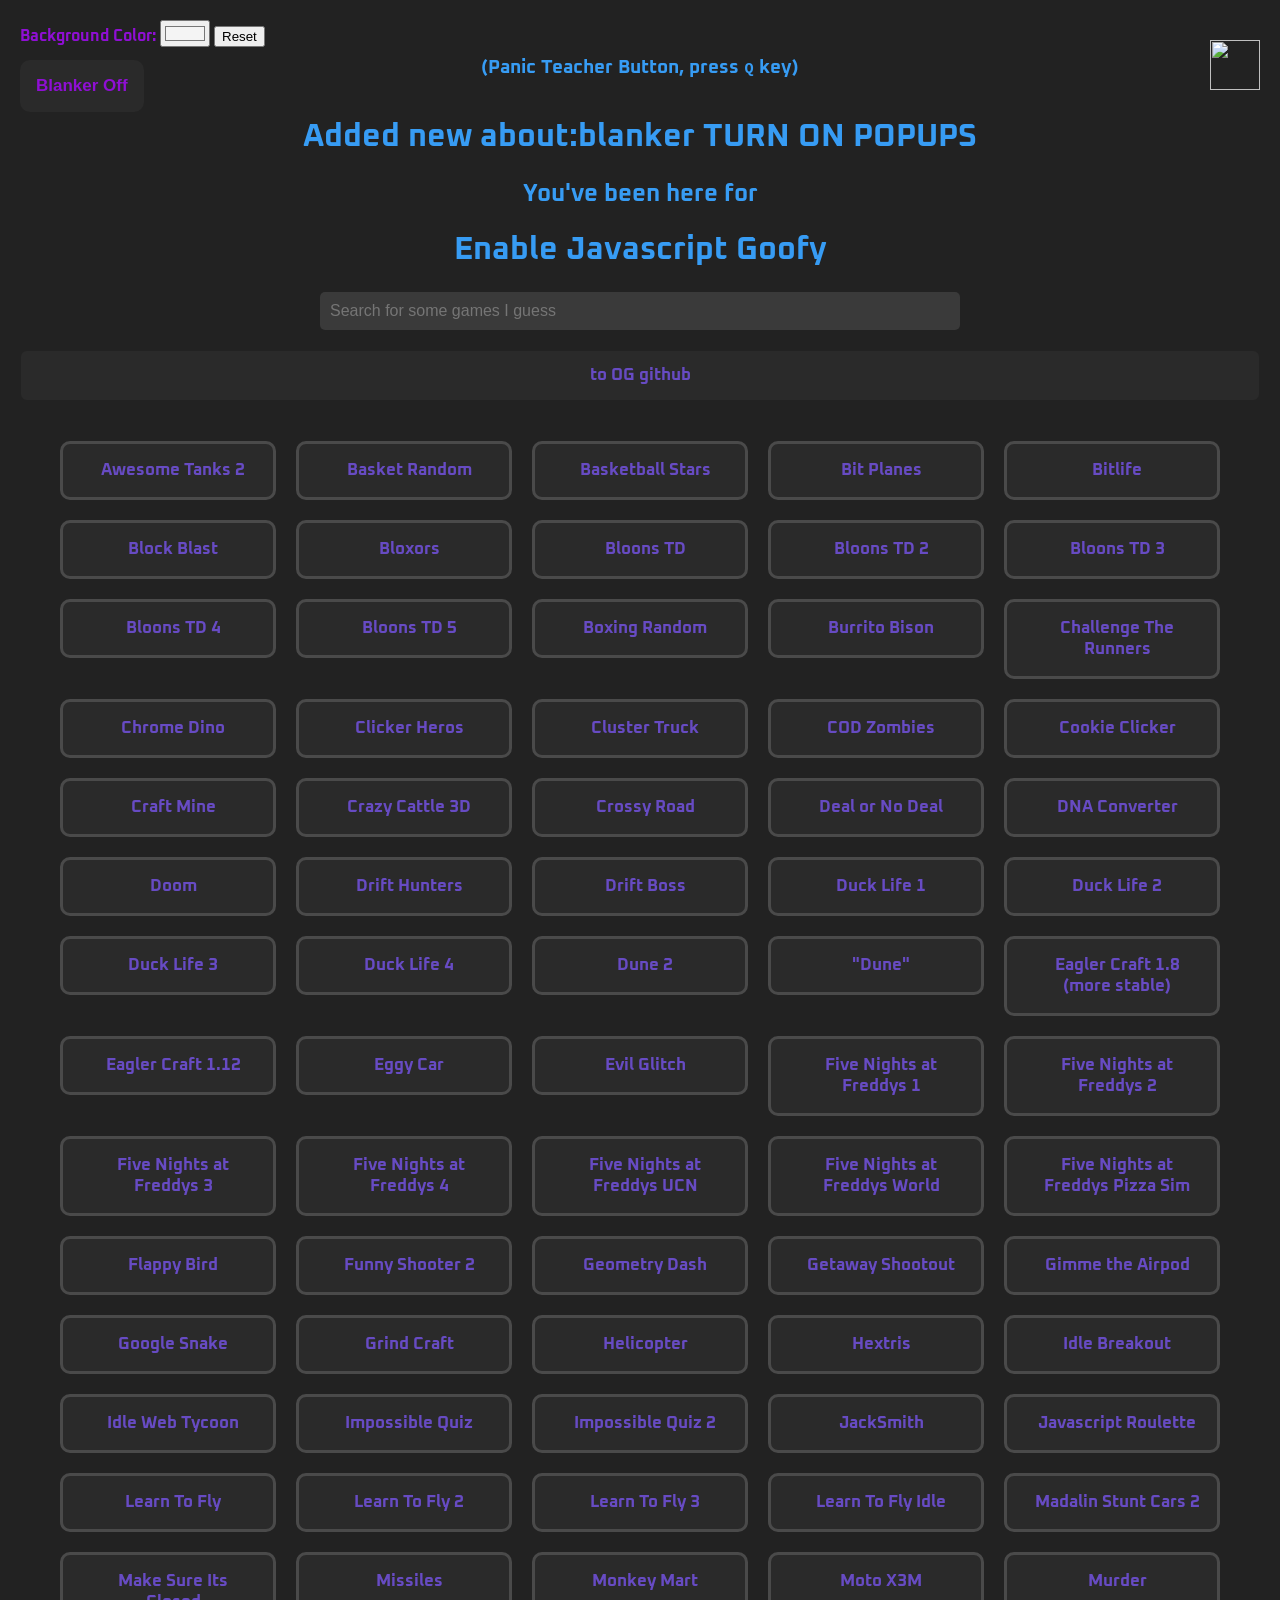
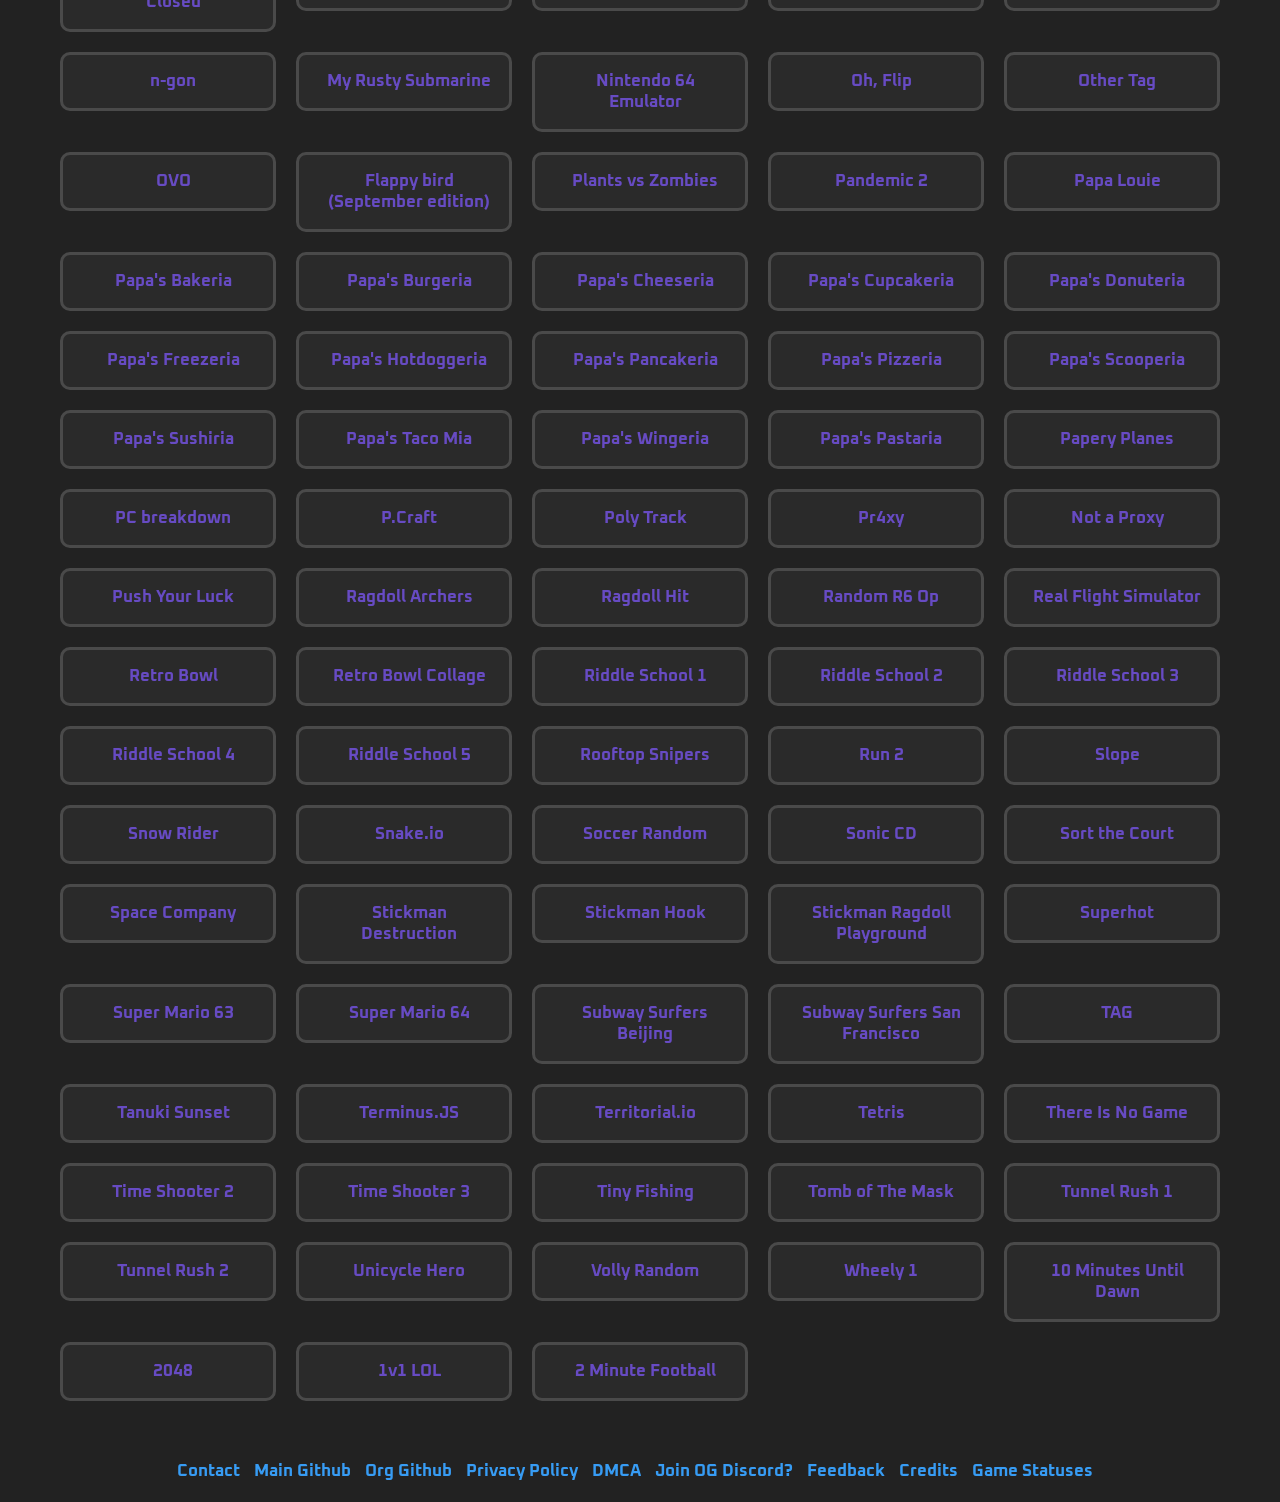
==== commit 5857110c: "Update index.html" ====
--- a/index.html
+++ b/index.html
@@ -42,13 +42,7 @@
     </div><br>
 
     <div id="blanker">
-        <input type="text" id="blankerSearch" placeholder="onedrive.live.com">
         <button id="blankerBtn">Blanker Off</button>
-    </div>
-
-    <div id="popupWarning">USE POPUPS RIGHT TOP CORNER</div>
-
-    <div id="blanker">
     </div>
     
     <div style="display: flex; justify-content: space-between; align-items: center;">
@@ -57,7 +51,7 @@
         <img src="images/githubguy.png" style="width: 50px; height: 50px;">
     </a>
   </div>
-    <h1>Welcome I plan to add more games</h1>
+    <h1>Added new about:blanker TURN ON POPUPS</h1>
     <h2>You've been here for <span id="time-counter"></span></h2>
     <strong>
         <div class="Index-Container">
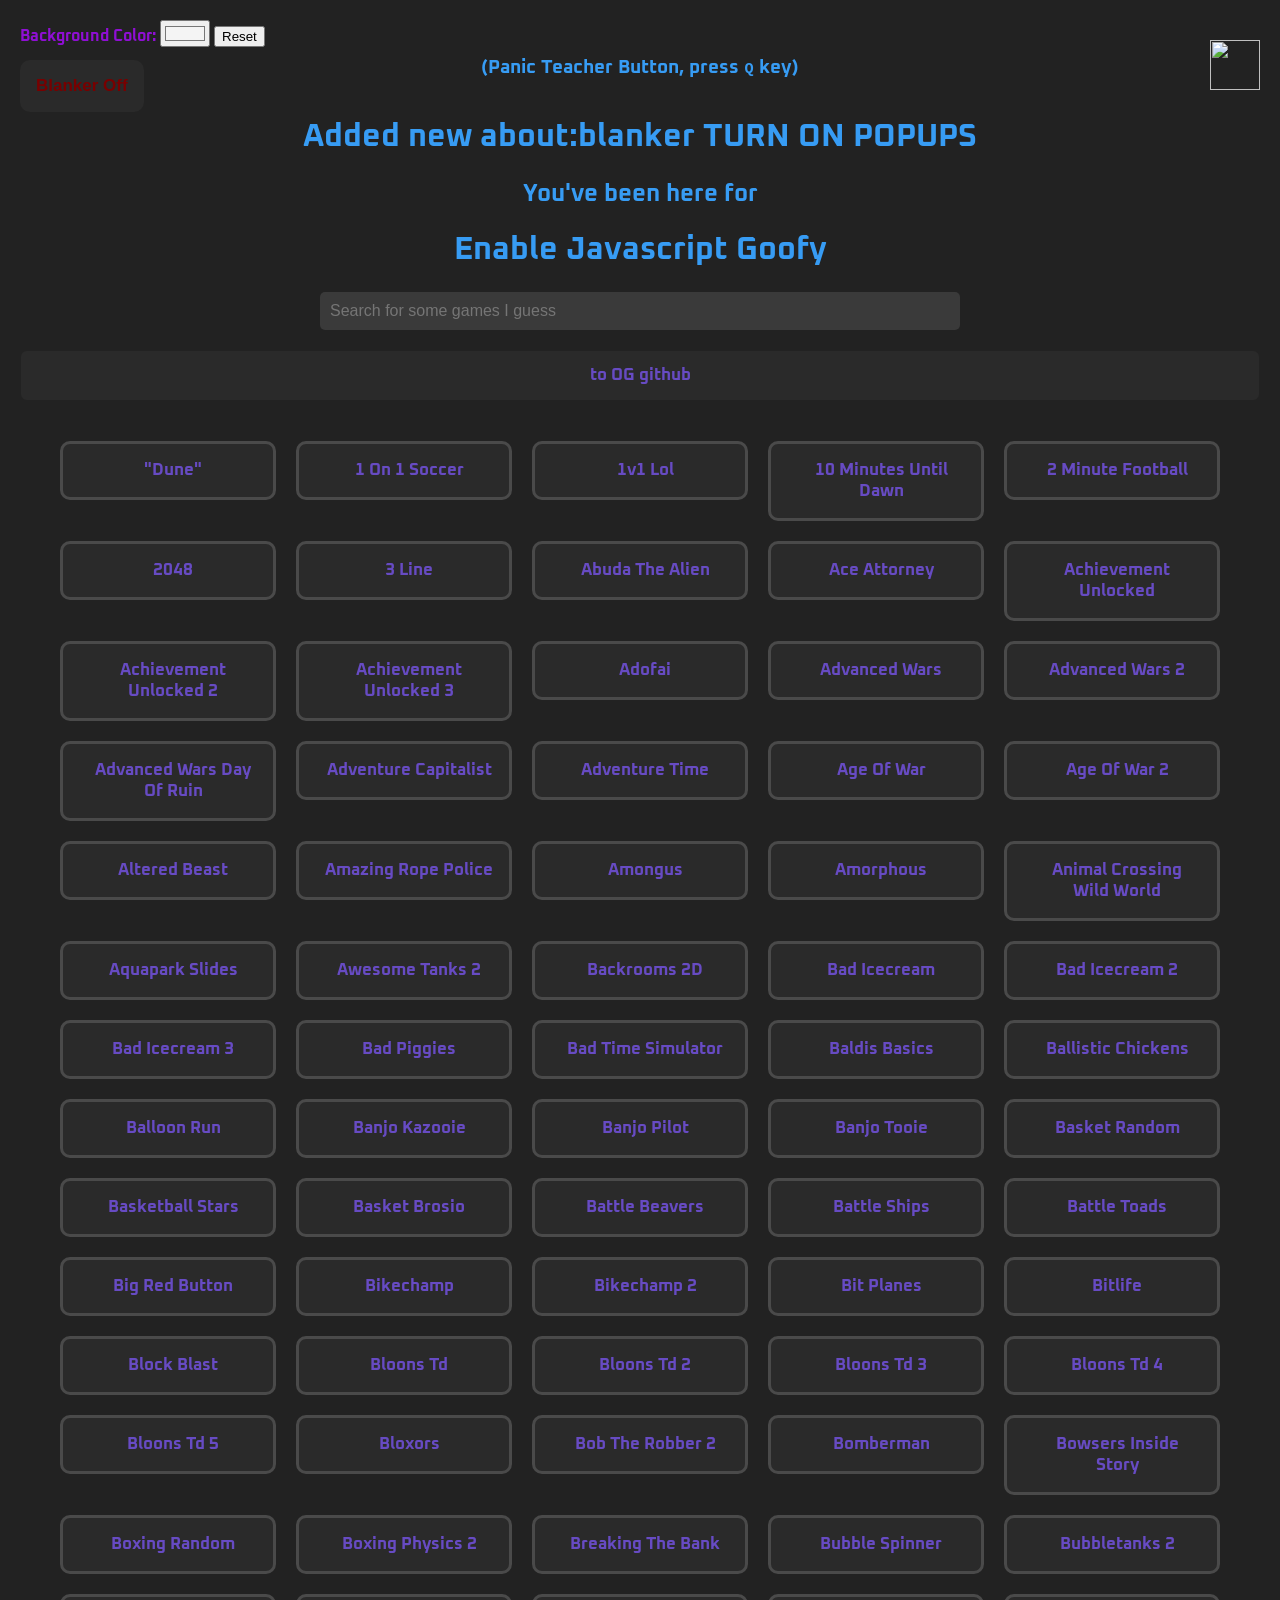
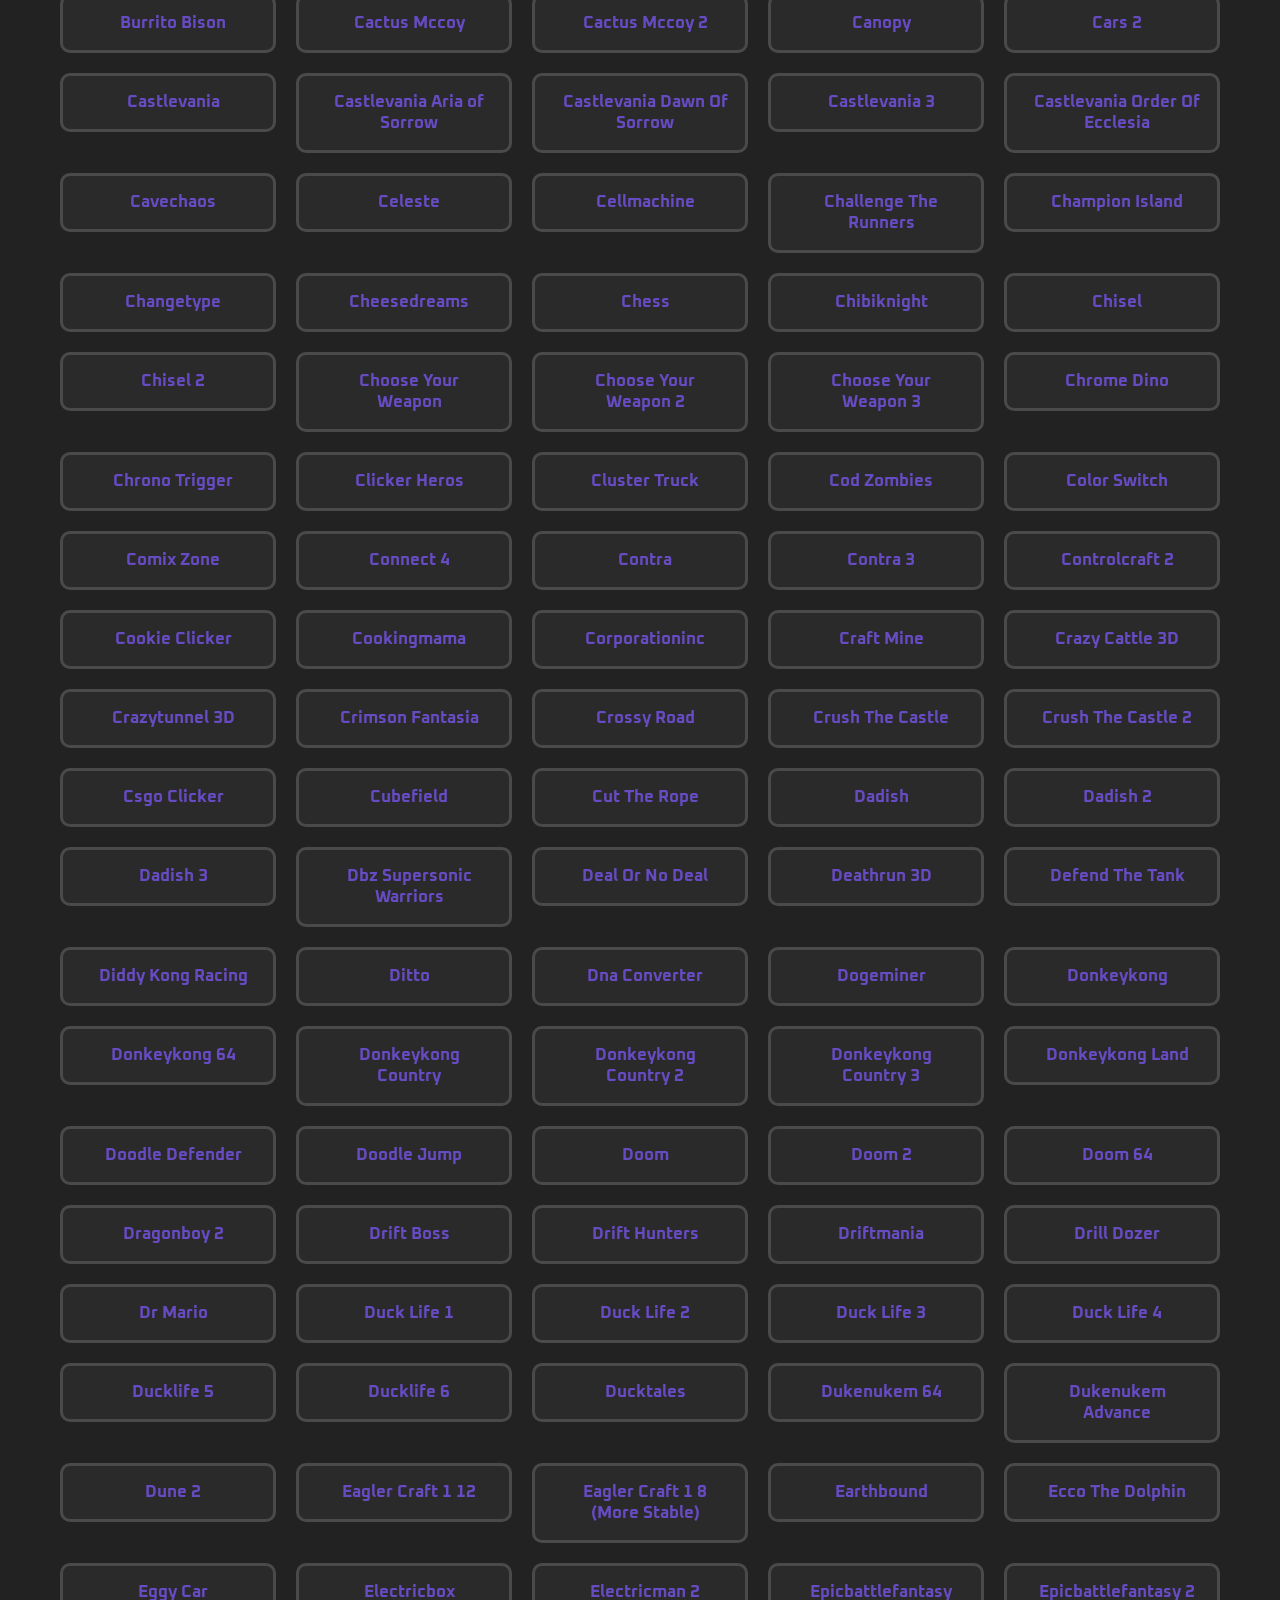
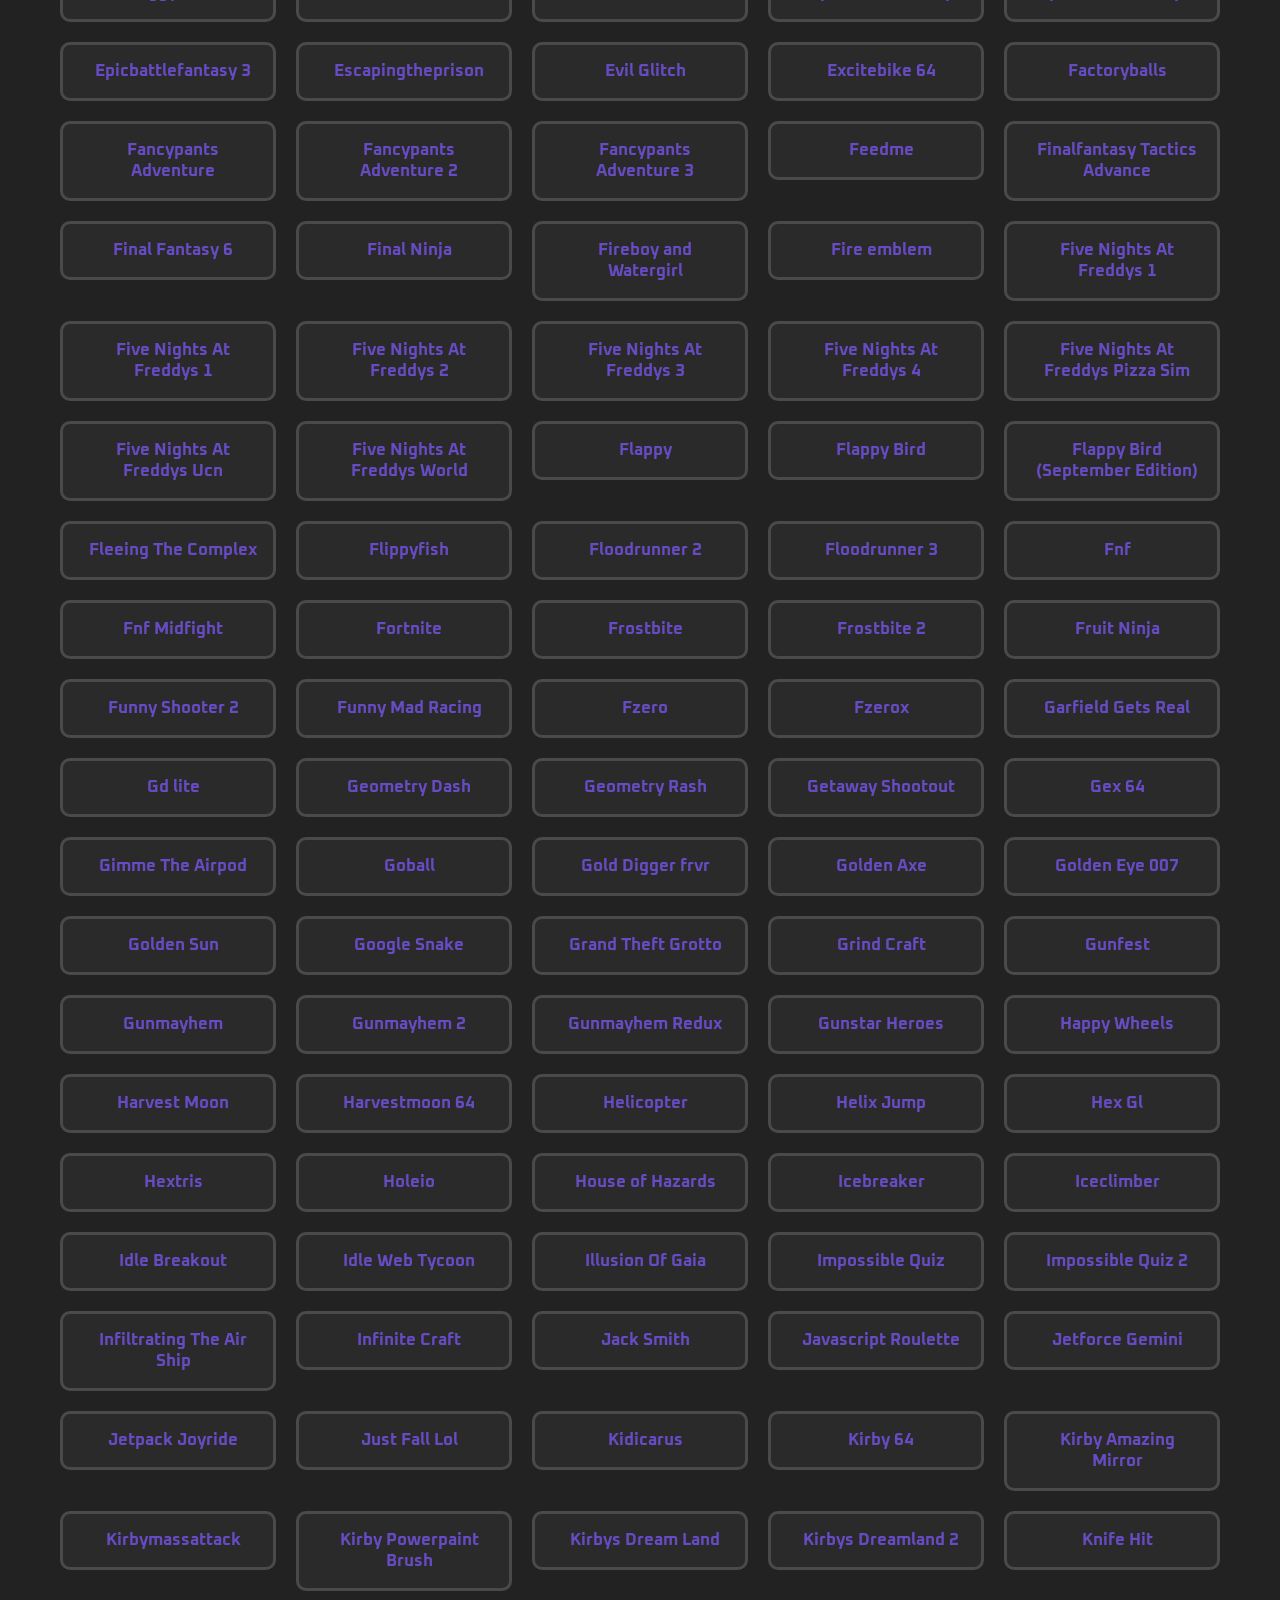
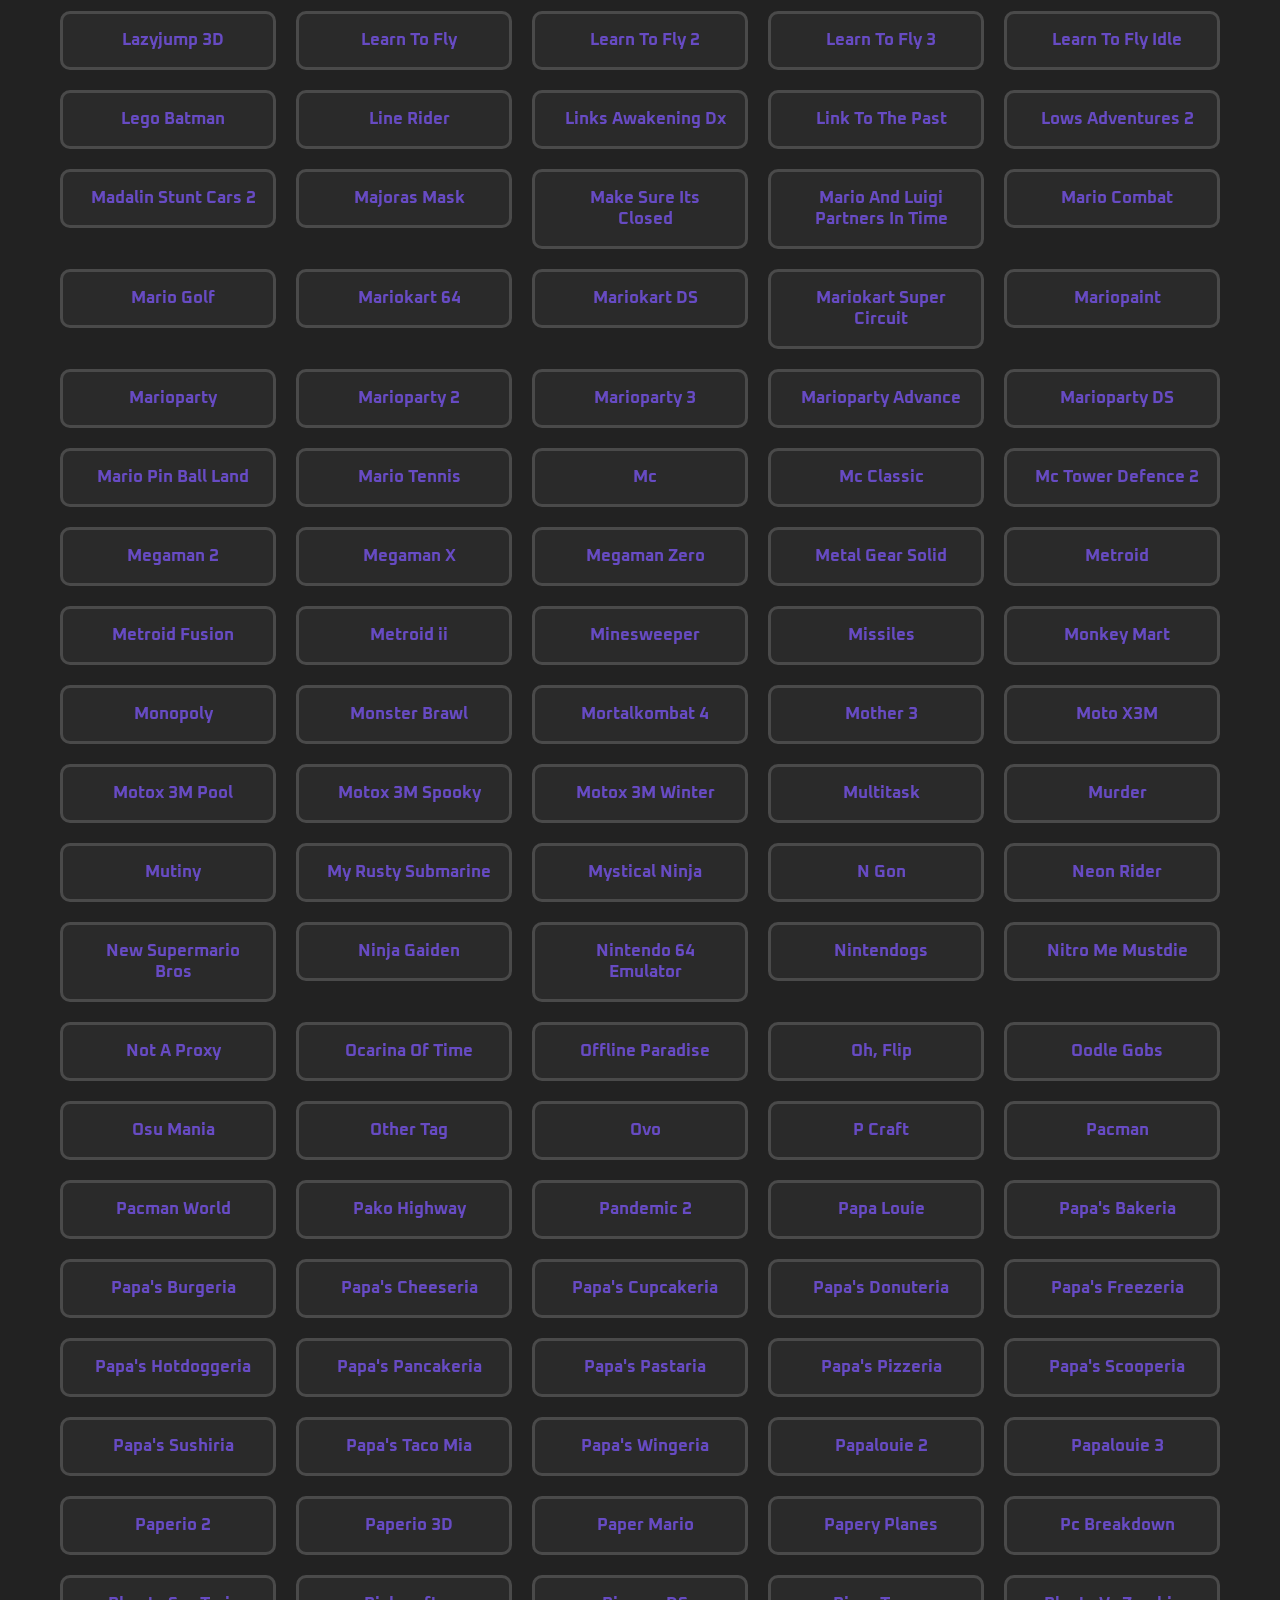
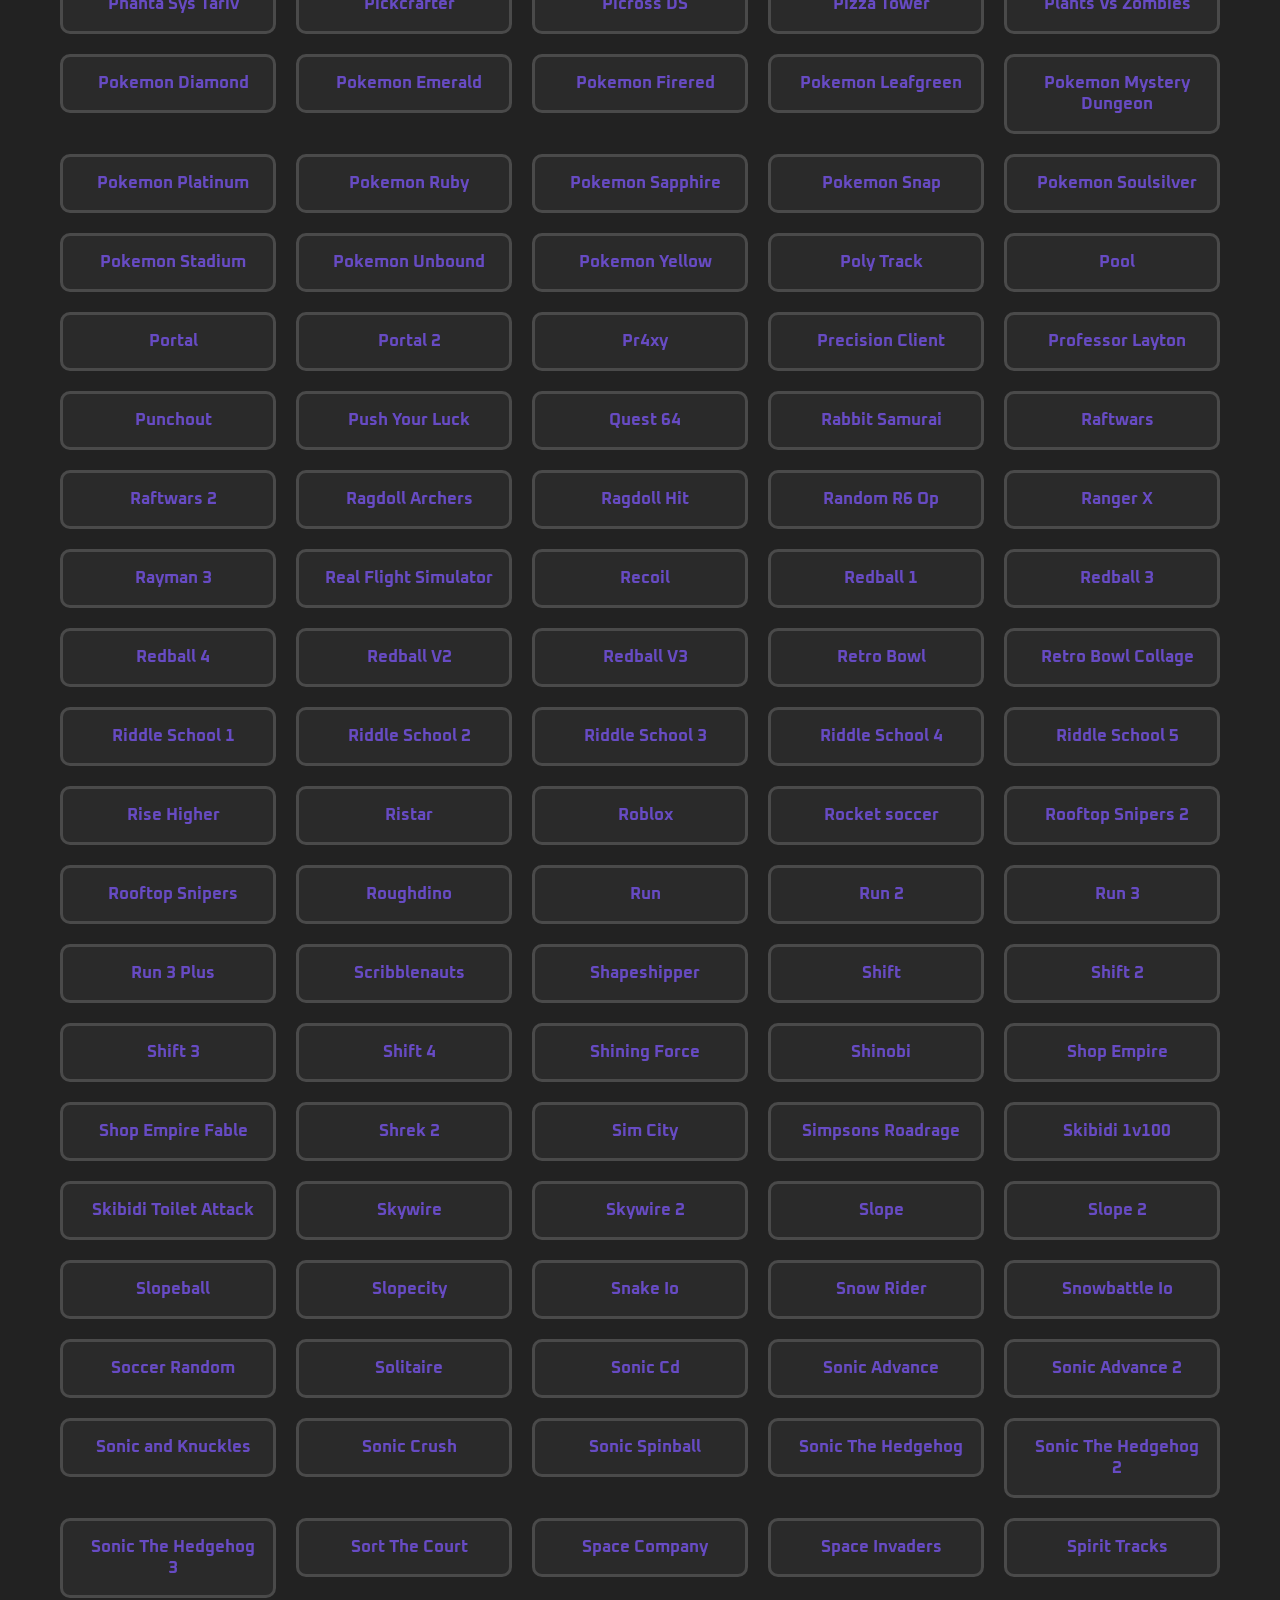
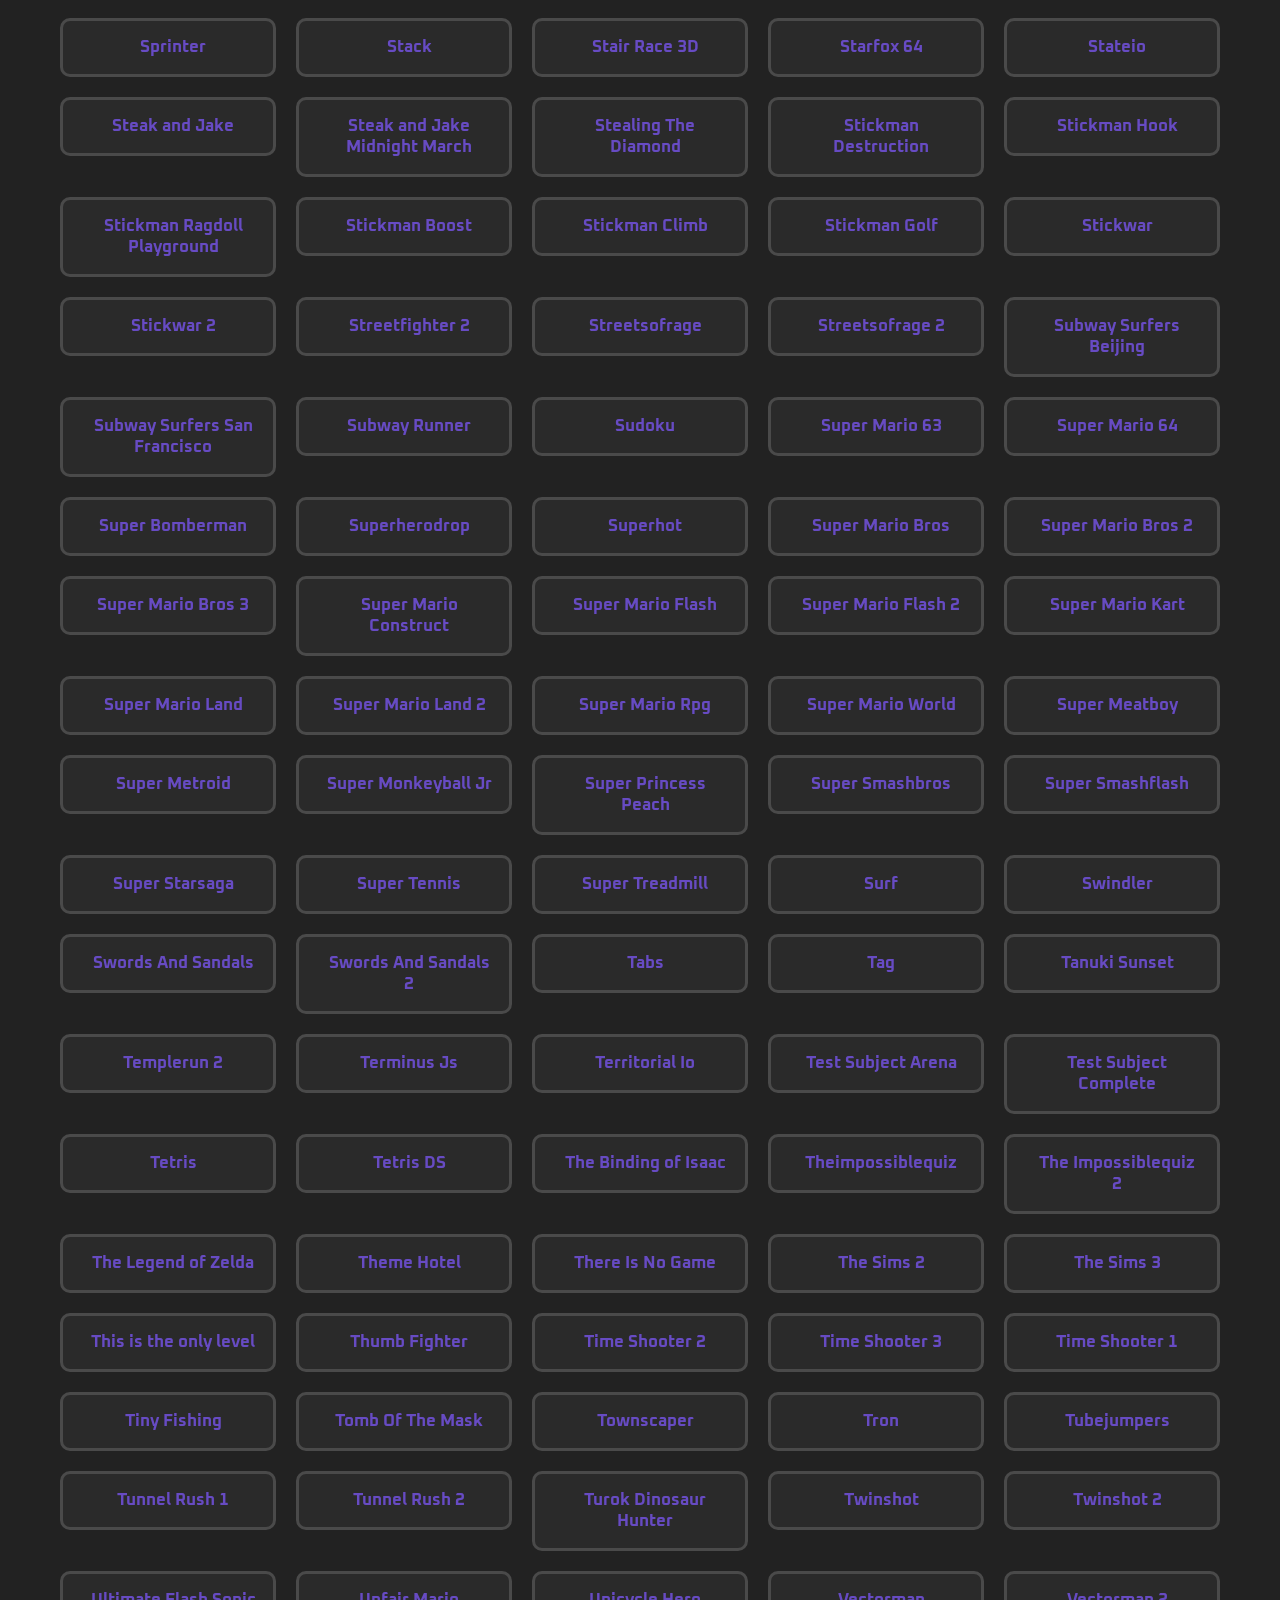
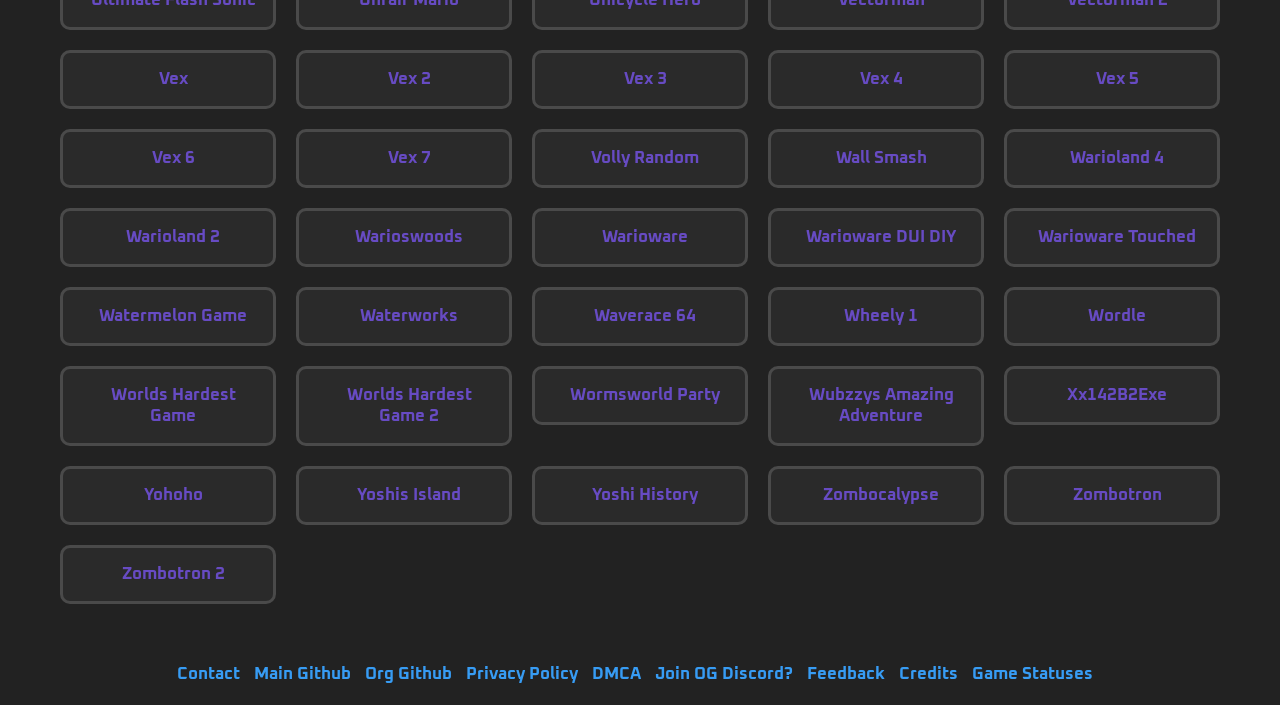
==== commit cffc7e23: "asd asd" ====
--- a/index.html
+++ b/index.html
@@ -5,7 +5,7 @@
   <meta charset="UTF-8">
   <meta name="viewport" content="width=device-width, initial-scale=1.0">
   <title>bendover111222333444</title>
-  <link rel="icon" type="image/x-icon" href="/images/favicon.png">
+  <link rel="icon" type="image/x-icon" href="/images/favicon.png" id = "favicon">
   <link rel="preconnect" href="https://fonts.googleapis.com">
   <link rel="preconnect" href="https://fonts.gstatic.com" crossorigin>
   <link href="https://fonts.googleapis.com/css2?family=Oxanium:wght@200..800&display=swap" rel="stylesheet">
@@ -67,894 +67,3403 @@
         <div class="game-link-other">to OG github </div>
     </a>
     <div class="game-grid">
-       <a href="https://bendover111222333444-games.onrender.com/awesome-tanks-2/" target="_blank">
-        <div class="game-link">
-            <span class="pin-button"> </span>
-            <span class="game-title">Awesome Tanks 2</span>
-        </div>
-    </a>
-    <a href="https://bendover111222333444-games.onrender.com/basket-random/" target="_blank">
-        <div class="game-link">
-            <span class="pin-button"> </span>
-            <span class="game-title">Basket Random</span>
-        </div>
-    </a>
-    <a href="https://bendover111222333444-games.onrender.com/basketball-stars/" target="_blank">
-        <div class="game-link">
-            <span class="pin-button"> </span>
-            <span class="game-title">Basketball Stars</span>
-        </div>
-    </a>
-    <a href="https://bendover111222333444-games.onrender.com/bit-planes/" target="_blank">
-        <div class="game-link">
-            <span class="pin-button"> </span>
-            <span class="game-title">Bit Planes</span>
-        </div>
-    </a>    
-    <a href="https://bendover111222333444-games.onrender.com/bitlife/" target="_blank">
-        <div class="game-link">
-            <span class="pin-button"> </span>
-            <span class="game-title">Bitlife</span>
-        </div>
-    </a>
-    <a href="https://bendover111222333444-games.onrender.com/block-blast/" target="_blank">
-        <div class="game-link">
-            <span class="pin-button"> </span>
-            <span class="game-title">Block Blast</span>
-        </div>
-    </a>
-    <a href="https://bendover111222333444-games.onrender.com/bloxors/" target="_blank">
-        <div class="game-link">
-            <span class="pin-button"> </span>
-            <span class="game-title">Bloxors</span>
-        </div>
-    </a>
-    <a href="https://bendover111222333444-games.onrender.com/BTD-1/" target="_blank">
-        <div class="game-link">
-            <span class="pin-button"> </span>
-            <span class="game-title">Bloons TD</span>
-        </div>
-    </a>
-    <a href="https://bendover111222333444-games.onrender.com/BTD-2/" target="_blank">
-        <div class="game-link">
-            <span class="pin-button"> </span>
-            <span class="game-title">Bloons TD 2</span>
-        </div>
-    </a>
-    <a href="https://bendover111222333444-games.onrender.com/BTD-3/" target="_blank">
-        <div class="game-link">
-            <span class="pin-button"> </span>
-            <span class="game-title">Bloons TD 3</span>
-        </div>
-    </a>
-    <a href="https://bendover111222333444-games.onrender.com/BTD-4/" target="_blank">
-        <div class="game-link">
-            <span class="pin-button"> </span>
-            <span class="game-title">Bloons TD 4</span>
-        </div>
-    </a>
-    <a href="https://bendover111222333444-games.onrender.com/BTD-5/" target="_blank">
-        <div class="game-link">
-            <span class="pin-button"> </span>
-            <span class="game-title">Bloons TD 5</span>
-        </div>
-    </a>
-    <a href="https://bendover111222333444-games.onrender.com/boxing-random/" target="_blank">
-        <div class="game-link">
-            <span class="pin-button"> </span>
-            <span class="game-title">Boxing Random</span>
-        </div>
-    </a>
-    <a href="https://bendover111222333444-games.onrender.com/Burrito-Bison/" target="_blank">
-        <div class="game-link">
-            <span class="pin-button"> </span>
-            <span class="game-title">Burrito Bison</span>
-        </div>
-    </a>
-    <a href="https://bendover111222333444-games.onrender.com/challenge-the-runners/" target="_blank">
-        <div class="game-link">
-            <span class="pin-button"> </span>
-            <span class="game-title">Challenge The Runners</span>
-        </div>
-    </a>
-    <a href="https://bendover111222333444-games.onrender.com/chrome-dino/" target="_blank">
-        <div class="game-link">
-            <span class="pin-button"> </span>
-            <span class="game-title">Chrome Dino</span>
-        </div>
-    </a>
-    <a href="https://bendover111222333444-games.onrender.com/clickerheros/" target="_blank">
-        <div class="game-link">
-            <span class="pin-button"> </span>
-            <span class="game-title">Clicker Heros</span>
-        </div>
-    </a>
-    <a href="https://bendover111222333444-games.onrender.com/cluster-truck/" target="_blank">
-        <div class="game-link">
-            <span class="pin-button"> </span>
-            <span class="game-title">Cluster Truck</span>
-        </div>
-    </a>
-    <a href="https://bendover111222333444-games.onrender.com/cod-zombies/" target="_blank">
-        <div class="game-link">
-            <span class="pin-button"> </span>
-            <span class="game-title">COD Zombies</span>
-        </div>
-    </a>
-    <a href="https://bendover111222333444-games.onrender.com/cookie-clicker/" target="_blank">
-        <div class="game-link">
-            <span class="pin-button"> </span>
-            <span class="game-title">Cookie Clicker</span>
-        </div>
-    </a>
-    <a href="https://bendover111222333444-games.onrender.com/craft-mine/" target="_blank">
-        <div class="game-link">
-            <span class="pin-button"> </span>
-            <span class="game-title">Craft Mine</span>
-        </div>
-    </a>
-    <a href="https://bendover111222333444-games.onrender.com/crazy-cattle-3d/" target="_blank">
-        <div class="game-link">
-            <span class="pin-button"> </span>
-            <span class="game-title">Crazy Cattle 3D</span>
-        </div>
-    </a>
-    <a href="https://bendover111222333444-games.onrender.com/crossy-road/" target="_blank">
-        <div class="game-link">
-            <span class="pin-button"> </span>
-            <span class="game-title">Crossy Road</span>
-        </div>
-    </a>
-    <a href="https://bendover111222333444-games.onrender.com/deal-or-no-deal/" target="_blank">
-        <div class="game-link">
-            <span class="pin-button"> </span>
-            <span class="game-title">Deal or No Deal</span>
-        </div>
-    </a>
-    <a href="/games/DNAtoRNAandAminoAcids/" target="_blank">
-        <div class="game-link">
-            <span class="pin-button"> </span>
-            <span class="game-title">DNA Converter</span>
-        </div>
-    </a>
-    <a href="https://bendover111222333444-games.onrender.com/doom/" target="_blank">
-        <div class="game-link">
-            <span class="pin-button"> </span>
-            <span class="game-title">Doom</span>
-        </div>
-    </a>
-    <a href="https://bendover111222333444-games.onrender.com/drift-hunters/" target="_blank">
-        <div class="game-link">
-            <span class="pin-button"> </span>
-            <span class="game-title">Drift Hunters</span>
-        </div>
-    </a>
-    <a href="https://bendover111222333444-games.onrender.com/drift-boss/" target="_blank">
-        <div class="game-link">
-            <span class="pin-button"> </span>
-            <span class="game-title">Drift Boss</span>
-        </div>
-    </a>
-    <a href="https://bendover111222333444-games.onrender.com/duck-life-1/" target="_blank">
-        <div class="game-link">
-            <span class="pin-button"> </span>
-            <span class="game-title">Duck Life 1</span>
-        </div>
-    </a>
-    <a href="https://bendover111222333444-games.onrender.com/duck-life-2/" target="_blank">
-        <div class="game-link">
-            <span class="pin-button"> </span>
-            <span class="game-title">Duck Life 2</span>
-        </div>
-    </a>
-    <a href="https://bendover111222333444-games.onrender.com/duck-life-3/" target="_blank">
-        <div class="game-link">
-            <span class="pin-button"> </span>
-            <span class="game-title">Duck Life 3</span>
-        </div>
-    </a>
-    <a href="https://bendover111222333444-games.onrender.com/duck-life-4/" target="_blank">
-        <div class="game-link">
-            <span class="pin-button"> </span>
-            <span class="game-title">Duck Life 4</span>
-        </div>
-    </a>
-    <a href="https://bendover111222333444-games.onrender.com/dune-2/" target="_blank">
-        <div class="game-link">
-            <span class="pin-button"> </span>
-            <span class="game-title">Dune 2</span>
-        </div>
-    </a>
-    <a href="https://bendover111222333444-games.onrender.com/goofy-ahh-dune/" target="_blank">
-        <div class="game-link">
-            <span class="pin-button"> </span>
-            <span class="game-title">"Dune"</span>
-        </div>
-    </a>
-          <a href="https://bendover111222333444-games.onrender.com/eaglercraft-1-8/" target="_blank">
-        <div class="game-link">
-            <span class="pin-button"> </span>
-            <span class="game-title">Eagler Craft 1.8 (more stable)</span>
-        </div>
-    </a>
-    <a href="https://bendover111222333444-games.onrender.com/eaglercraft-1-1-2/" target="_blank">
-        <div class="game-link">
-            <span class="pin-button"> </span>
-            <span class="game-title">Eagler Craft 1.12</span>
-        </div>
-    </a>
-    <a href="https://bendover111222333444-games.onrender.com/eggy-car/" target="_blank">
-        <div class="game-link">
-            <span class="pin-button"> </span>
-            <span class="game-title">Eggy Car</span>
-        </div>
-    </a>
-    <a href="https://bendover111222333444-games.onrender.com/evil-glitch/" target="_blank">
-        <div class="game-link">
-            <span class="pin-button"> </span>
-            <span class="game-title">Evil Glitch</span>
-        </div>
-    </a>
-    <a href="https://bendover111222333444-games.onrender.com/FNAF-1/" target="_blank">
-        <div class="game-link">
-            <span class="pin-button"> </span>
-            <span class="game-title">Five Nights at Freddys 1</span>
-        </div>
-    </a>
-    <a href="https://bendover111222333444-games.onrender.com/FNAF-2/" target="_blank">
-        <div class="game-link">
-            <span class="pin-button"> </span>
-            <span class="game-title">Five Nights at Freddys 2</span>
-        </div>
-    </a>
-    <a href="https://bendover111222333444-games.onrender.com/FNAF-3/" target="_blank">
-        <div class="game-link">
-            <span class="pin-button"> </span>
-            <span class="game-title">Five Nights at Freddys 3</span>
-        </div>
-    </a>
-    <a href="https://bendover111222333444-games.onrender.com/FNAF-4/" target="_blank">
-        <div class="game-link">
-            <span class="pin-button"> </span>
-            <span class="game-title">Five Nights at Freddys 4</span>
-        </div>
-    </a>
-    <a href="https://bendover111222333444-games.onrender.com/FNAF-UCN/" target="_blank">
-        <div class="game-link">
-            <span class="pin-button"> </span>
-            <span class="game-title">Five Nights at Freddys UCN</span>
-        </div>
-    </a>
-    <a href="https://bendover111222333444-games.onrender.com/FNAF-World/" target="_blank">
-        <div class="game-link">
-            <span class="pin-button"> </span>
-            <span class="game-title">Five Nights at Freddys World</span>
-        </div>
-    </a>
-   <a href="https://bendover111222333444-games.onrender.com/FNAF-PS/" target="_blank">
-        <div class="game-link">
-            <span class="pin-button"> </span>
-            <span class="game-title">Five Nights at Freddys Pizza Sim</span>
-        </div>
-    </a>
-    <a href="https://bendover111222333444-games.onrender.com/flappy-birb/" target="_blank">
-        <div class="game-link">
-            <span class="pin-button"> </span>
-            <span class="game-title">Flappy Bird</span>
-        </div>
-    </a>
-    <a href="https://bendover111222333444-games.onrender.com/Funny-Shooter-2/" target="_blank">
-        <div class="game-link">
-            <span class="pin-button"> </span>
-            <span class="game-title">Funny Shooter 2</span>
-        </div>
-    </a>
-    <a href="https://bendover111222333444-games.onrender.com/geometrydash/" target="_blank">
-        <div class="game-link">
-            <span class="pin-button"> </span>
-            <span class="game-title">Geometry Dash</span>
-        </div>
-    </a>
-    <a href="https://bendover111222333444-games.onrender.com/getaway-shootout/" target="_blank">
-        <div class="game-link">
-            <span class="pin-button"> </span>
-            <span class="game-title">Getaway Shootout</span>
-        </div>
-    </a>
-    <a href="https://bendover111222333444-games.onrender.com/gimme-the-aripod/" target="_blank">
-        <div class="game-link">
-            <span class="pin-button"> </span>
-            <span class="game-title">Gimme the Airpod</span>
-        </div>
-    </a>
-    <a href="https://bendover111222333444-games.onrender.com/Google-snake/" target="_blank">
-        <div class="game-link">
-            <span class="pin-button"> </span>
-            <span class="game-title">Google Snake</span>
-        </div>
-    </a>
-    <a href="https://bendover111222333444-games.onrender.com/grind-craft/" target="_blank">
-        <div class="game-link">
-            <span class="pin-button"> </span>
-            <span class="game-title">Grind Craft</span>
-        </div>
-    </a>
-    <a href="https://bendover111222333444-games.onrender.com/helicopter/" target="_blank">
-        <div class="game-link">
-            <span class="pin-button"> </span>
-            <span class="game-title">Helicopter</span>
-        </div>
-    </a>
-    <a href="https://bendover111222333444-games.onrender.com/hextris/" target="_blank">
-        <div class="game-link">
-            <span class="pin-button"> </span>
-            <span class="game-title">Hextris</span>
-        </div>
-    </a>
-    <a href="https://bendover111222333444-games.onrender.com/idle-breakout/" target="_blank">
-        <div class="game-link">
-            <span class="pin-button"> </span>
-            <span class="game-title">Idle Breakout</span>
-        </div>
-    </a>
-    <a href="https://bendover111222333444-games.onrender.com/idle-web-tycoon/" target="_blank">
-        <div class="game-link">
-            <span class="pin-button"> </span>
-            <span class="game-title">Idle Web Tycoon</span>
-        </div>
-    </a>
-    <a href="https://bendover111222333444-games.onrender.com/impossiblequiz/" target="_blank">
-        <div class="game-link">
-            <span class="pin-button"> </span>
-            <span class="game-title">Impossible Quiz</span>
-        </div>
-    </a>
-    <a href="https://bendover111222333444-games.onrender.com/impossiblequiz-2/" target="_blank">
-        <div class="game-link">
-            <span class="pin-button"> </span>
-            <span class="game-title">Impossible Quiz 2</span>
-        </div>
-    </a>
-    <a href="https://bendover111222333444-games.onrender.com/jacksmith/" target="_blank">
-        <div class="game-link">
-            <span class="pin-button"> </span>
-            <span class="game-title">JackSmith</span>
-        </div>
-    </a>
-    <a href="https://bendover111222333444-games.onrender.com/js-roulette/" target="_blank">
-        <div class="game-link">
-            <span class="pin-button"> </span>
-            <span class="game-title">Javascript Roulette</span>
-        </div>
-    </a>
-    <a href="https://bendover111222333444-games.onrender.com/learn-to-fly/" target="_blank">
-        <div class="game-link">
-            <span class="pin-button"> </span>
-            <span class="game-title">Learn To Fly</span>
-        </div>
-    </a>
-    <a href="https://bendover111222333444-games.onrender.com/learn-to-fly-2/" target="_blank">
-        <div class="game-link">
-            <span class="pin-button"> </span>
-            <span class="game-title">Learn To Fly 2</span>
-        </div>
-    </a>
-    <a href="https://bendover111222333444-games.onrender.com/learn-to-fly-3/" target="_blank">
-        <div class="game-link">
-            <span class="pin-button"> </span>
-            <span class="game-title">Learn To Fly 3</span>
-        </div>
-    </a>
-    <a href="https://bendover111222333444-games.onrender.com/learn-to-fly-idle/" target="_blank">
-        <div class="game-link">
-            <span class="pin-button"> </span>
-            <span class="game-title">Learn To Fly Idle</span>
-        </div>
-    </a>
-    <a href="https://bendover111222333444-games.onrender.com/madalin-stunt-cars-2/" target="_blank">
-        <div class="game-link">
-            <span class="pin-button"> </span>
-            <span class="game-title">Madalin Stunt Cars 2</span>
-        </div>
-    </a>
-    <a href="https://bendover111222333444-games.onrender.com/makesureitsclosed/" target="_blank">
-        <div class="game-link">
-            <span class="pin-button"> </span>
-            <span class="game-title">Make Sure Its Closed</span>
-        </div>
-    </a>
-    <a href="https://bendover111222333444-games.onrender.com/missiles/" target="_blank">
-        <div class="game-link">
-            <span class="pin-button"> </span>
-            <span class="game-title">Missiles</span>
-        </div>
-    </a>
-    <a href="https://bendover111222333444-games.onrender.com/monkey-mart/" target="_blank">
-        <div class="game-link">
-            <span class="pin-button"> </span>
-            <span class="game-title">Monkey Mart</span>
-        </div>
-    </a>
-    <a href="https://bendover111222333444-games.onrender.com/moto-x3m/" target="_blank">
-        <div class="game-link">
-            <span class="pin-button"> </span>
-            <span class="game-title">Moto X3M</span>
-        </div>
-    </a>
-    <a href="https://bendover111222333444-games.onrender.com/murder/" target="_blank">
-        <div class="game-link">
-            <span class="pin-button"> </span>
-            <span class="game-title">Murder</span>
-        </div>
-    </a>
-    <a href="https://bendover111222333444-games.onrender.com/n-gon/" target="_blank">
-        <div class="game-link">
-            <span class="pin-button"> </span>
-            <span class="game-title">n-gon</span>  
-        </div>
-    </a>
-    <a href="https://bendover111222333444-games.onrender.com/rusty-submarine/" target="_blank">
-        <div class="game-link">
-            <span class="pin-button"> </span>
-            <span class="game-title">My Rusty Submarine</span>
-        </div>
-    </a>
-    <a href="https://bendover111222333444-games.onrender.com/nintendo-64/dist/index.html/" target="_blank">
-        <div class="game-link">
-            <span class="pin-button"> </span>
-            <span class="game-title">Nintendo 64 Emulator</span>
-        </div>
-    </a>
-    <a href="https://bendover111222333444-games.onrender.com/oh-flip/" target="_blank">
-        <div class="game-link">
-            <span class="pin-button"> </span>
-            <span class="game-title">Oh, Flip</span>
-        </div>
-    </a>
-    <a href="https://bendover111222333444-games.onrender.com/other-tag/" target="_blank">
-        <div class="game-link">
-            <span class="pin-button"> </span>
-            <span class="game-title">Other Tag</span>
-        </div>
-    </a>
-    <a href="https://bendover111222333444-games.onrender.com/OVO/" target="_blank">
-        <div class="game-link">
-            <span class="pin-button"> </span>
-            <span class="game-title">OVO</span>
-        </div>
-    </a>
-    <a href="https://bendover111222333444-games.onrender.com/funny-plane-game/" target="_blank">
-        <div class="game-link">
-            <span class="pin-button"> </span>
-            <span class="game-title">Flappy bird (September edition)</span>
-        </div>
-    </a>
-    <a href="https://bendover111222333444-games.onrender.com/plants-vs-zombies/" target="_blank">
-        <div class="game-link">
-            <span class="pin-button"> </span>
-            <span class="game-title">Plants vs Zombies</span>
-        </div>
-    </a>
-    <a href="https://bendover111222333444-games.onrender.com/pandemic-2/" target="_blank">
-        <div class="game-link">
-            <span class="pin-button"> </span>
-            <span class="game-title">Pandemic 2</span>
-        </div>
-    </a>
-    <a href="https://bendover111222333444-games.onrender.com/papa-louie/" target="_blank">
-        <div class="game-link">
-            <span class="pin-button"> </span>
-            <span class="game-title">Papa Louie</span>
-        </div>
-    </a>
-    <a href="https://bendover111222333444-games.onrender.com/papas-bakeria/" target="_blank">
-        <div class="game-link">
-            <span class="pin-button"> </span>
-            <span class="game-title">Papa's Bakeria</span>
-        </div>
-    </a>
-    <a href="https://bendover111222333444-games.onrender.com/papas-burgeria/" target="_blank">
-        <div class="game-link">
-            <span class="pin-button"> </span>
-            <span class="game-title">Papa's Burgeria</span>
-        </div>
-    </a>
-    <a href="https://bendover111222333444-games.onrender.com/papas-cheeseria/" target="_blank">
-        <div class="game-link">
-            <span class="pin-button"> </span>
-            <span class="game-title">Papa's Cheeseria</span>
-        </div>
-    </a>
-    <a href="https://bendover111222333444-games.onrender.com/papas-cupcakeria/" target="_blank">
-        <div class="game-link">
-            <span class="pin-button"> </span>
-            <span class="game-title">Papa's Cupcakeria</span>
-        </div>
-    </a>
-    <a href="https://bendover111222333444-games.onrender.com/papas-donuteria/" target="_blank">
-        <div class="game-link">
-            <span class="pin-button"> </span>
-            <span class="game-title">Papa's Donuteria</span>
-        </div>
-    </a>
-    <a href="https://bendover111222333444-games.onrender.com/papas-freezeria/" target="_blank">
-        <div class="game-link">
-            <span class="pin-button"> </span>
-            <span class="game-title">Papa's Freezeria</span>
-        </div>
-    </a>
-    <a href="https://bendover111222333444-games.onrender.com/papas-hotdoggeria/" target="_blank">
-        <div class="game-link">
-            <span class="pin-button"> </span>
-            <span class="game-title">Papa's Hotdoggeria</span>
-        </div>
-    </a>
-    <a href="https://bendover111222333444-games.onrender.com/papas-pancakeria/" target="_blank">
-        <div class="game-link">
-            <span class="pin-button"> </span>
-            <span class="game-title">Papa's Pancakeria</span>
-        </div>
-    </a>
-    <a href="https://bendover111222333444-games.onrender.com/papas-pizzeria/" target="_blank">
-        <div class="game-link">
-            <span class="pin-button"> </span>
-            <span class="game-title">Papa's Pizzeria</span>
-        </div>
-    </a>
-    <a href="https://bendover111222333444-games.onrender.com/papas-scooperia/" target="_blank">
-        <div class="game-link">
-            <span class="pin-button"> </span>
-            <span class="game-title">Papa's Scooperia</span>
-        </div>
-    </a>
-    <a href="https://bendover111222333444-games.onrender.com/papas-sushiria/" target="_blank">
-        <div class="game-link">
-            <span class="pin-button"> </span>
-            <span class="game-title">Papa's Sushiria</span>
-        </div>
-    </a>
-    <a href="https://bendover111222333444-games.onrender.com/papas-taco-mia/" target="_blank">
-        <div class="game-link">
-            <span class="pin-button"> </span>
-            <span class="game-title">Papa's Taco Mia</span>
-        </div>
-    </a>
-    <a href="https://bendover111222333444-games.onrender.com/papas-wingeria/" target="_blank">
-        <div class="game-link">
-            <span class="pin-button"> </span>
-            <span class="game-title">Papa's Wingeria</span>
-        </div>
-    </a>
-    <a href="https://bendover111222333444-games.onrender.com/papas-pastaria/" target="_blank">
-        <div class="game-link">
-            <span class="pin-button"> </span>
-            <span class="game-title">Papa's Pastaria</span>
-        </div>
-    </a>
-    <a href="https://bendover111222333444-games.onrender.com/papery-planes/" target="_blank">
-        <div class="game-link">
-            <span class="pin-button"> </span>
-            <span class="game-title">Papery Planes</span>
-        </div>
-    </a>
-    <a href="https://bendover111222333444-games.onrender.com/PC-breakdown/" target="_blank">
-        <div class="game-link">
-            <span class="pin-button"> </span>
-            <span class="game-title">PC breakdown</span>
-        </div>
-    </a>
-    <a href="https://bendover111222333444-games.onrender.com/pcraft/" target="_blank">
-        <div class="game-link">
-            <span class="pin-button"> </span>
-            <span class="game-title">P.Craft</span>
-        </div>
-    </a>
-    <a href="https://bendover111222333444-games.onrender.com/poly-track/" target="_blank">
-        <div class="game-link">
-            <span class="pin-button"> </span>
-            <span class="game-title">Poly Track</span>
-        </div>
-    </a>
-    <a href="https://bendover111222333444-games.onrender.com/pr4xy/" target="_blank">
-        <div class="game-link">
-            <span class="pin-button"> </span>
-            <span class="game-title">Pr4xy</span>
-        </div>
-    </a>
-    <a href="https://bendover111222333444-games.onrender.com/not-a-proxy-trust-me-here/" target="_blank">
-        <div class="game-link">
-            <span class="pin-button"> </span>
-            <span class="game-title">Not a Proxy</span>
-        </div>
-    </a>
-    <a href="https://bendover111222333444-games.onrender.com/push-your-luck/" target="_blank">
-        <div class="game-link">
-            <span class="pin-button"> </span>
-            <span class="game-title">Push Your Luck</span>
-        </div>
-    </a>
-    <a href="https://bendover111222333444-games.onrender.com/ragdoll-archers/" target="_blank">
-        <div class="game-link">
-            <span class="pin-button"> </span>
-            <span class="game-title">Ragdoll Archers</span>
-        </div>
-    </a>
-    <a href="https://bendover111222333444-games.onrender.com/ragdoll-hit/" target="_blank">
-        <div class="game-link">
-            <span class="pin-button"> </span>
-            <span class="game-title">Ragdoll Hit</span>
-        </div>
-    </a>
-    <a href="https://bendover111222333444-games.onrender.com/random-r6-op/" target="_blank">
-        <div class="game-link">
-            <span class="pin-button"> </span>
-            <span class="game-title">Random R6 Op</span>
-        </div>
-    </a>
-    <a href="https://bendover111222333444-games.onrender.com/REAL-FS/" target="_blank">
-        <div class="game-link">
-            <span class="pin-button"> </span>
-            <span class="game-title">Real Flight Simulator</span>
-        </div>
-    </a>
-    <a href="https://bendover111222333444-games.onrender.com/retro-bowl/" target="_blank">
-        <div class="game-link">
-            <span class="pin-button"> </span>
-            <span class="game-title">Retro Bowl</span>
-        </div>
-    </a>
-    <a href="https://bendover111222333444-games.onrender.com/retro-bowl-collage/" target="_blank">
-        <div class="game-link">
-            <span class="pin-button"> </span>
-            <span class="game-title">Retro Bowl Collage</span>
-        </div>
-    </a>
-    <a href="https://bendover111222333444-games.onrender.com/Riddle-school-1/" target="_blank">
-        <div class="game-link">
-            <span class="pin-button"> </span>
-            <span class="game-title">Riddle School 1</span>
-        </div>
-    </a>
-    <a href="https://bendover111222333444-games.onrender.com/riddle-school-2/" target="_blank">
-        <div class="game-link">
-            <span class="pin-button"> </span>
-            <span class="game-title">Riddle School 2</span>
-        </div>
-    </a>
-    <a href="https://bendover111222333444-games.onrender.com/Riddle-School-3/" target="_blank">
-        <div class="game-link">
-            <span class="pin-button"> </span>
-            <span class="game-title">Riddle School 3</span>
-        </div>
-    </a>
-    <a href="https://bendover111222333444-games.onrender.com/Riddle-School-4/" target="_blank">
-        <div class="game-link">
-            <span class="pin-button"> </span>
-            <span class="game-title">Riddle School 4</span>
-        </div>
-    </a>
-    <a href="https://bendover111222333444-games.onrender.com/Riddle-School-5/" target="_blank">
-        <div class="game-link">
-            <span class="pin-button"> </span>
-            <span class="game-title">Riddle School 5</span>
-        </div>
-    </a>
-    <a href="https://bendover111222333444-games.onrender.com/rooftopsnipers/" target="_blank">
-        <div class="game-link">
-            <span class="pin-button"> </span>
-            <span class="game-title">Rooftop Snipers</span>
-        </div>
-    </a>
-    <a href="https://bendover111222333444-games.onrender.com/run-2/" target="_blank">
-        <div class="game-link">
-            <span class="pin-button"> </span>
-            <span class="game-title">Run 2</span>
-        </div>
-    </a>
-    <a href="https://bendover111222333444-games.onrender.com/slope/" target="_blank">
-        <div class="game-link">
-            <span class="pin-button"> </span>
-            <span class="game-title">Slope</span>
-        </div>
-    </a>
-    <a href="https://bendover111222333444-games.onrender.com/snow-rider/" target="_blank">
-        <div class="game-link">
-            <span class="pin-button"> </span>
-            <span class="game-title">Snow Rider</span>
-        </div>
-    </a>
-    <a href="https://bendover111222333444-games.onrender.com/snake-io/" target="_blank">
-        <div class="game-link">
-            <span class="pin-button"> </span>
-            <span class="game-title">Snake.io</span>
-        </div>
-    </a>
-    <a href="https://bendover111222333444-games.onrender.com/soccer-random/" target="_blank">
-        <div class="game-link">
-            <span class="pin-button"> </span>
-            <span class="game-title">Soccer Random</span>
-        </div>
-    </a>
-    <a href="https://bendover111222333444-games.onrender.com/sonic-cd/" target="_blank">
-        <div class="game-link">
-            <span class="pin-button"> </span>
-            <span class="game-title">Sonic CD</span>
-        </div>
-    </a>
-    <a href="https://bendover111222333444-games.onrender.com/sort-the-court/" target="_blank">
-        <div class="game-link">
-            <span class="pin-button"> </span>
-            <span class="game-title">Sort the Court</span>
-        </div>
-    </a>
-    <a href="https://bendover111222333444-games.onrender.com/space-company/" target="_blank">
-        <div class="game-link">
-            <span class="pin-button"> </span>
-            <span class="game-title">Space Company</span>
-        </div>
-    </a>
-    <a href="https://bendover111222333444-games.onrender.com/SD/" target="_blank">
-        <div class="game-link">
-            <span class="pin-button"> </span>
-            <span class="game-title">Stickman Destruction</span>
-        </div>
-    </a>
-    <a href="https://bendover111222333444-games.onrender.com/stickman-hook/" target="_blank">
-        <div class="game-link">
-            <span class="pin-button"> </span>
-            <span class="game-title">Stickman Hook</span>
-        </div>
-    </a>
-    <a href="https://bendover111222333444-games.onrender.com/SRP/" target="_blank">
-        <div class="game-link">
-            <span class="pin-button"> </span>
-            <span class="game-title">Stickman Ragdoll Playground</span>
-        </div>
-    </a>
-    <a href="https://bendover111222333444-games.onrender.com/superhot/" target="_blank">
-        <div class="game-link">
-            <span class="pin-button"> </span>
-            <span class="game-title">Superhot</span>
-        </div>
-    </a>
-    <a href="https://bendover111222333444-games.onrender.com/SM63/" target="_blank">
-        <div class="game-link">
-            <span class="pin-button"> </span>
-            <span class="game-title">Super Mario 63</span>
-        </div>
-    </a>
-    <a href="https://bendover111222333444-games.onrender.com/SM64/" target="_blank">
-        <div class="game-link">
-            <span class="pin-button"> </span>
-            <span class="game-title">Super Mario 64</span>
-        </div>
-    </a>
-    <a href="https://bendover111222333444-games.onrender.com/subway-surfers-beijing/" target="_blank">
-        <div class="game-link">
-            <span class="pin-button"> </span>
-            <span class="game-title">Subway Surfers Beijing</span>
-        </div>
-    </a>
-    <a href="https://bendover111222333444-games.onrender.com/subwaysurfers-sf/" target="_blank">
-        <div class="game-link">
-            <span class="pin-button"> </span>
-            <span class="game-title">Subway Surfers San Francisco</span>
-        </div>
-    </a>
-    <a href="https://bendover111222333444-games.onrender.com/tag/" target="_blank">
-        <div class="game-link">
-            <span class="pin-button"> </span>
-            <span class="game-title">TAG</span>
-        </div>
-    </a>
-    <a href="https://bendover111222333444-games.onrender.com/tanuki-sunset-halloween/" target="_blank">
-        <div class="game-link">
-            <span class="pin-button"> </span>
-            <span class="game-title">Tanuki Sunset</span>
-        </div>
-    </a>
-    <a href="https://bendover111222333444-games.onrender.com/Terminus.JS/" target="_blank">
-        <div class="game-link">
-            <span class="pin-button"> </span>
-            <span class="game-title">Terminus.JS</span>
-        </div>
-    </a>
-    <a href="https://bendover111222333444-games.onrender.com/territorial-io/" target="_blank">
-        <div class="game-link">
-            <span class="pin-button"> </span>
-            <span class="game-title">Territorial.io</span>
-        </div>
-    </a>
-    <a href="https://bendover111222333444-games.onrender.com/tetris/" target="_blank">
-        <div class="game-link">
-            <span class="pin-button"> </span>
-            <span class="game-title">Tetris</span>
-        </div>
-    </a>
-    <a href="https://bendover111222333444-games.onrender.com/there-is-no-game/" target="_blank">
-        <div class="game-link">
-            <span class="pin-button"> </span>
-            <span class="game-title">There Is No Game</span>
-        </div>
-    </a>
-    <a href="https://bendover111222333444-games.onrender.com/time-shooter-2/" target="_blank">
-        <div class="game-link">
-            <span class="pin-button"> </span>
-            <span class="game-title">Time Shooter 2</span>
-        </div>
-    </a>
-    <a href="https://bendover111222333444-games.onrender.com/time-shooter-3/" target="_blank">
-        <div class="game-link">
-            <span class="pin-button"> </span>
-            <span class="game-title">Time Shooter 3</span>
-        </div>
-    </a>
-    <a href="https://bendover111222333444-games.onrender.com/tiny-fishing/" target="_blank">
-        <div class="game-link">
-            <span class="pin-button"> </span>
-            <span class="game-title">Tiny Fishing</span>
-        </div>
-    </a>
-    <a href="https://bendover111222333444-games.onrender.com/tomb-of-the-mask/" target="_blank">
-        <div class="game-link">
-            <span class="pin-button"> </span>
-            <span class="game-title">Tomb of The Mask</span>
-        </div>
-    </a>
-    <a href="https://bendover111222333444-games.onrender.com/tunnel-rush-1/" target="_blank">
-        <div class="game-link">
-            <span class="pin-button"> </span>
-            <span class="game-title">Tunnel Rush 1</span>
-        </div>
-    </a>
-    <a href="https://bendover111222333444-games.onrender.com/tunnel-rush-2/" target="_blank">
-        <div class="game-link">
-            <span class="pin-button"> </span>
-            <span class="game-title">Tunnel Rush 2</span>
-        </div>
-    </a>
-    <a href="https://bendover111222333444-games.onrender.com/unicycle-hero/" target="_blank">
-        <div class="game-link">
-            <span class="pin-button"> </span>
-            <span class="game-title">Unicycle Hero</span>
-        </div>
-    </a>
-    <a href="https://bendover111222333444-games.onrender.com/volley-random/" target="_blank">
-        <div class="game-link">
-            <span class="pin-button"> </span>
-            <span class="game-title">Volly Random</span>
-        </div>
-    </a>
-     <a href="https://bendover111222333444-games.onrender.com/wheely-1/" target="_blank">
-        <div class="game-link">
-            <span class="pin-button"> </span>
-            <span class="game-title">Wheely 1</span>
-        </div>
-    </a>
-    <a href="https://bendover111222333444-games.onrender.com/10-minutes-till-dawn/" target="_blank">
-        <div class="game-link">
-            <span class="pin-button"> </span>
-            <span class="game-title">10 Minutes Until Dawn</span>
-        </div>
-    </a>
+       <a href="https://bendover111222333444-games.onrender.com/goofy-ahh-dune/" target="_blank">
+        <div class="game-link">
+        <span class="pin-button"> </span>
+        <span class="game-title">"Dune"</span>
+        </div>
+        </a>
+        <a href="https://bendover111222333444-games.onrender.com/1on1soccer/" target="_blank">
+        <div class="game-link">
+        <span class="pin-button"> </span>
+        <span class="game-title">1 On 1 Soccer</span>
+        </div>
+        </a>
+        <a href="https://bendover111222333444-games.onrender.com/1v1-lol/" target="_blank">
+        <div class="game-link">
+        <span class="pin-button"> </span>
+        <span class="game-title">1v1 Lol</span>
+        </div>
+        </a>
+        <a href="https://bendover111222333444-games.onrender.com/10-minutes-till-dawn/" target="_blank">
+        <div class="game-link">
+        <span class="pin-button"> </span>
+        <span class="game-title">10 Minutes Until Dawn</span>
+        </div>
+        </a>
+        <a href="https://bendover111222333444-games.onrender.com/2MinuteFootball/" target="_blank">
+        <div class="game-link">
+        <span class="pin-button"> </span>
+        <span class="game-title">2 Minute Football</span>
+        </div>
+        </a>
         <a href="https://bendover111222333444-games.onrender.com/2048/" target="_blank">
         <div class="game-link">
-            <span class="pin-button"> </span>
-            <span class="game-title">2048</span>
-        </div>
-    </a>
-        <a href="https://bendover111222333444-games.onrender.com/1v1-lol/" target="_blank">    
-        <div class="game-link">
-            <span class="pin-button"> </span>
-            <span class="game-title">1v1 LOL</span>
-        </div>
-    </a>
-        <a href="https://bendover111222333444-games.onrender.com/2MinuteFootball/" target="_blank">
-        <div class="game-link">
-            <span class="pin-button"> </span>
-            <span class="game-title">2 Minute Football</span>
-        </div>
-    </a>
+        <span class="pin-button"> </span>
+        <span class="game-title">2048</span>
+        </div>
+        </a>
+        <a href="https://bendover111222333444-games.onrender.com/3line/" target="_blank">
+        <div class="game-link">
+        <span class="pin-button"> </span>
+        <span class="game-title">3 Line</span>
+        </div>
+        </a>
+        <a href="https://bendover111222333444-games.onrender.com/abudathealien/" target="_blank">
+        <div class="game-link">
+        <span class="pin-button"> </span>
+        <span class="game-title">Abuda The Alien</span>
+        </div>
+        </a>
+        <a href="https://bendover111222333444-games.onrender.com/aceattorney/" target="_blank">
+        <div class="game-link">
+        <span class="pin-button"> </span>
+        <span class="game-title">Ace Attorney</span>
+        </div>
+        </a>
+        <a href="https://bendover111222333444-games.onrender.com/achievementunlocked/" target="_blank">
+        <div class="game-link">
+        <span class="pin-button"> </span>
+        <span class="game-title">Achievement Unlocked</span>
+        </div>
+        </a>
+        <a href="https://bendover111222333444-games.onrender.com/achievementunlocked2/" target="_blank">
+        <div class="game-link">
+        <span class="pin-button"> </span>
+        <span class="game-title">Achievement Unlocked 2</span>
+        </div>
+        </a>
+        <a href="https://bendover111222333444-games.onrender.com/achievementunlocked3/" target="_blank">
+        <div class="game-link">
+        <span class="pin-button"> </span>
+        <span class="game-title">Achievement Unlocked 3</span>
+        </div>
+        </a>
+        <a href="https://bendover111222333444-games.onrender.com/adofai/" target="_blank">
+        <div class="game-link">
+        <span class="pin-button"> </span>
+        <span class="game-title">Adofai</span>
+        </div>
+        </a>
+        <a href="https://bendover111222333444-games.onrender.com/advancewars/" target="_blank">
+        <div class="game-link">
+        <span class="pin-button"> </span>
+        <span class="game-title">Advanced Wars</span>
+        </div>
+        </a>
+        <a href="https://bendover111222333444-games.onrender.com/advancewars2/" target="_blank">
+        <div class="game-link">
+        <span class="pin-button"> </span>
+        <span class="game-title">Advanced Wars 2</span>
+        </div>
+        </a>
+        <a href="https://bendover111222333444-games.onrender.com/advancewarsdayofruin/" target="_blank">
+        <div class="game-link">
+        <span class="pin-button"> </span>
+        <span class="game-title">Advanced Wars Day Of Ruin</span>
+        </div>
+        </a>
+        <a href="https://bendover111222333444-games.onrender.com/adventurecapitalist/" target="_blank">
+        <div class="game-link">
+        <span class="pin-button"> </span>
+        <span class="game-title">Adventure Capitalist</span>
+        </div>
+        </a>
+        <a href="https://bendover111222333444-games.onrender.com/adventuretime/" target="_blank">
+        <div class="game-link">
+        <span class="pin-button"> </span>
+        <span class="game-title">Adventure Time</span>
+        </div>
+        </a>
+        <a href="https://bendover111222333444-games.onrender.com/ageofwar/" target="_blank">
+        <div class="game-link">
+        <span class="pin-button"> </span>
+        <span class="game-title">Age Of War</span>
+        </div>
+        </a>
+        <a href="https://bendover111222333444-games.onrender.com/ageofwar2/" target="_blank">
+        <div class="game-link">
+        <span class="pin-button"> </span>
+        <span class="game-title">Age Of War 2</span>
+        </div>
+        </a>
+        <a href="https://bendover111222333444-games.onrender.com/alteredbeast/" target="_blank">
+        <div class="game-link">
+        <span class="pin-button"> </span>
+        <span class="game-title">Altered Beast</span>
+        </div>
+        </a>
+        <a href="https://bendover111222333444-games.onrender.com/amazingropepolice/" target="_blank">
+        <div class="game-link">
+        <span class="pin-button"> </span>
+        <span class="game-title">Amazing Rope Police</span>
+        </div>
+        </a>
+        <a href="https://bendover111222333444-games.onrender.com/amongus/" target="_blank">
+        <div class="game-link">
+        <span class="pin-button"> </span>
+        <span class="game-title">Amongus</span>
+        </div>
+        </a>
+        <a href="https://bendover111222333444-games.onrender.com/amorphous/" target="_blank">
+        <div class="game-link">
+        <span class="pin-button"> </span>
+        <span class="game-title">Amorphous</span>
+        </div>
+        </a>
+        <a href="https://bendover111222333444-games.onrender.com/animalcrossingwildworld/" target="_blank">
+        <div class="game-link">
+        <span class="pin-button"> </span>
+        <span class="game-title">Animal Crossing Wild World</span>
+        </div>
+        </a>
+        <a href="https://bendover111222333444-games.onrender.com/aquaparkslides/" target="_blank">
+        <div class="game-link">
+        <span class="pin-button"> </span>
+        <span class="game-title">Aquapark Slides</span>
+        </div>
+        </a>
+        <a href="https://bendover111222333444-games.onrender.com/awesome-tanks-2/" target="_blank">
+        <div class="game-link">
+        <span class="pin-button"> </span>
+        <span class="game-title">Awesome Tanks 2</span>
+        </div>
+        </a>
+        <a href="https://bendover111222333444-games.onrender.com/backrooms2d/" target="_blank">
+        <div class="game-link">
+        <span class="pin-button"> </span>
+        <span class="game-title">Backrooms 2D</span>
+        </div>
+        </a>
+        <a href="https://bendover111222333444-games.onrender.com/badicecream/" target="_blank">
+        <div class="game-link">
+        <span class="pin-button"> </span>
+        <span class="game-title">Bad Icecream</span>
+        </div>
+        </a>
+        <a href="https://bendover111222333444-games.onrender.com/badicecream2/" target="_blank">
+        <div class="game-link">
+        <span class="pin-button"> </span>
+        <span class="game-title">Bad Icecream 2</span>
+        </div>
+        </a>
+        <a href="https://bendover111222333444-games.onrender.com/badicecream3/" target="_blank">
+        <div class="game-link">
+        <span class="pin-button"> </span>
+        <span class="game-title">Bad Icecream 3</span>
+        </div>
+        </a>
+        <a href="https://bendover111222333444-games.onrender.com/badpiggies/" target="_blank">
+        <div class="game-link">
+        <span class="pin-button"> </span>
+        <span class="game-title">Bad Piggies</span>
+        </div>
+        </a>
+        <a href="https://bendover111222333444-games.onrender.com/badtimesimulator/" target="_blank">
+        <div class="game-link">
+        <span class="pin-button"> </span>
+        <span class="game-title">Bad Time Simulator</span>
+        </div>
+        </a>
+        <a href="https://bendover111222333444-games.onrender.com/baldisbasics/" target="_blank">
+        <div class="game-link">
+        <span class="pin-button"> </span>
+        <span class="game-title">Baldis Basics</span>
+        </div>
+        </a>
+        <a href="https://bendover111222333444-games.onrender.com/ballisticchickens/" target="_blank">
+        <div class="game-link">
+        <span class="pin-button"> </span>
+        <span class="game-title">Ballistic Chickens</span>
+        </div>
+        </a>
+        <a href="https://bendover111222333444-games.onrender.com/balloonrun/" target="_blank">
+        <div class="game-link">
+        <span class="pin-button"> </span>
+        <span class="game-title">Balloon Run</span>
+        </div>
+        </a>
+        <a href="https://bendover111222333444-games.onrender.com/banjokazooie/" target="_blank">
+        <div class="game-link">
+        <span class="pin-button"> </span>
+        <span class="game-title">Banjo Kazooie</span>
+        </div>
+        </a>
+        <a href="https://bendover111222333444-games.onrender.com/banjopilot/" target="_blank">
+        <div class="game-link">
+        <span class="pin-button"> </span>
+        <span class="game-title">Banjo Pilot</span>
+        </div>
+        </a>
+        <a href="https://bendover111222333444-games.onrender.com/banjotooie/" target="_blank">
+        <div class="game-link">
+        <span class="pin-button"> </span>
+        <span class="game-title">Banjo Tooie</span>
+        </div>
+        </a>
+        <a href="https://bendover111222333444-games.onrender.com/basket-random/" target="_blank">
+        <div class="game-link">
+        <span class="pin-button"> </span>
+        <span class="game-title">Basket Random</span>
+        </div>
+        </a>
+        <a href="https://bendover111222333444-games.onrender.com/basketball-stars/" target="_blank">
+        <div class="game-link">
+        <span class="pin-button"> </span>
+        <span class="game-title">Basketball Stars</span>
+        </div>
+        </a>
+        <a href="https://bendover111222333444-games.onrender.com/basketbrosio/" target="_blank">
+        <div class="game-link">
+        <span class="pin-button"> </span>
+        <span class="game-title">Basket Brosio</span>
+        </div>
+        </a>
+        <a href="https://bendover111222333444-games.onrender.com/battlebeavers/" target="_blank">
+        <div class="game-link">
+        <span class="pin-button"> </span>
+        <span class="game-title">Battle Beavers</span>
+        </div>
+        </a>
+        <a href="https://bendover111222333444-games.onrender.com/battleships/" target="_blank">
+        <div class="game-link">
+        <span class="pin-button"> </span>
+        <span class="game-title">Battle Ships</span>
+        </div>
+        </a>
+        <a href="https://bendover111222333444-games.onrender.com/battletoads/" target="_blank">
+        <div class="game-link">
+        <span class="pin-button"> </span>
+        <span class="game-title">Battle Toads</span>
+        </div>
+        </a>
+        <a href="https://bendover111222333444-games.onrender.com/bigredbutton/" target="_blank">
+        <div class="game-link">
+        <span class="pin-button"> </span>
+        <span class="game-title">Big Red Button</span>
+        </div>
+        </a>
+        <a href="https://bendover111222333444-games.onrender.com/bikechamp/" target="_blank">
+        <div class="game-link">
+        <span class="pin-button"> </span>
+        <span class="game-title">Bikechamp</span>
+        </div>
+        </a>
+        <a href="https://bendover111222333444-games.onrender.com/bikechamp2/" target="_blank">
+        <div class="game-link">
+        <span class="pin-button"> </span>
+        <span class="game-title">Bikechamp 2</span>
+        </div>
+        </a>
+        <a href="https://bendover111222333444-games.onrender.com/bit-planes/" target="_blank">
+        <div class="game-link">
+        <span class="pin-button"> </span>
+        <span class="game-title">Bit Planes</span>
+        </div>
+        </a>
+        <a href="https://bendover111222333444-games.onrender.com/bitlife/" target="_blank">
+        <div class="game-link">
+        <span class="pin-button"> </span>
+        <span class="game-title">Bitlife</span>
+        </div>
+        </a>
+        <a href="https://bendover111222333444-games.onrender.com/block-blast/" target="_blank">
+        <div class="game-link">
+        <span class="pin-button"> </span>
+        <span class="game-title">Block Blast</span>
+        </div>
+        </a>
+        <a href="https://bendover111222333444-games.onrender.com/BTD-1/" target="_blank">
+        <div class="game-link">
+        <span class="pin-button"> </span>
+        <span class="game-title">Bloons Td</span>
+        </div>
+        </a>
+        <a href="https://bendover111222333444-games.onrender.com/BTD-2/" target="_blank">
+        <div class="game-link">
+        <span class="pin-button"> </span>
+        <span class="game-title">Bloons Td 2</span>
+        </div>
+        </a>
+        <a href="https://bendover111222333444-games.onrender.com/BTD-3/" target="_blank">
+        <div class="game-link">
+        <span class="pin-button"> </span>
+        <span class="game-title">Bloons Td 3</span>
+        </div>
+        </a>
+        <a href="https://bendover111222333444-games.onrender.com/BTD-4/" target="_blank">
+        <div class="game-link">
+        <span class="pin-button"> </span>
+        <span class="game-title">Bloons Td 4</span>
+        </div>
+        </a>
+        <a href="https://bendover111222333444-games.onrender.com/BTD-5/" target="_blank">
+        <div class="game-link">
+        <span class="pin-button"> </span>
+        <span class="game-title">Bloons Td 5</span>
+        </div>
+        </a>
+        <a href="https://bendover111222333444-games.onrender.com/bloxors/" target="_blank">
+        <div class="game-link">
+        <span class="pin-button"> </span>
+        <span class="game-title">Bloxors</span>
+        </div>
+        </a>
+        <a href="https://bendover111222333444-games.onrender.com/bobtherobber2/" target="_blank">
+        <div class="game-link">
+        <span class="pin-button"> </span>
+        <span class="game-title">Bob The Robber 2</span>
+        </div>
+        </a>
+        <a href="https://bendover111222333444-games.onrender.com/bomberman/" target="_blank">
+        <div class="game-link">
+        <span class="pin-button"> </span>
+        <span class="game-title">Bomberman</span>
+        </div>
+        </a>
+        <a href="https://bendover111222333444-games.onrender.com/bowsersinsidestory/" target="_blank">
+        <div class="game-link">
+        <span class="pin-button"> </span>
+        <span class="game-title">Bowsers Inside Story</span>
+        </div>
+        </a>
+        <a href="https://bendover111222333444-games.onrender.com/boxing-random/" target="_blank">
+        <div class="game-link">
+        <span class="pin-button"> </span>
+        <span class="game-title">Boxing Random</span>
+        </div>
+        </a>
+        <a href="https://bendover111222333444-games.onrender.com/boxingphysics2/" target="_blank">
+        <div class="game-link">
+        <span class="pin-button"> </span>
+        <span class="game-title">Boxing Physics 2</span>
+        </div>
+        </a>
+        <a href="https://bendover111222333444-games.onrender.com/breakingthebank/" target="_blank">
+        <div class="game-link">
+        <span class="pin-button"> </span>
+        <span class="game-title">Breaking The Bank</span>
+        </div>
+        </a>
+        <a href="https://bendover111222333444-games.onrender.com/bubblespinner/" target="_blank">
+        <div class="game-link">
+        <span class="pin-button"> </span>
+        <span class="game-title">Bubble Spinner</span>
+        </div>
+        </a>
+        <a href="https://bendover111222333444-games.onrender.com/bubbletanks2/" target="_blank">
+        <div class="game-link">
+        <span class="pin-button"> </span>
+        <span class="game-title">Bubbletanks 2</span>
+        </div>
+        </a>
+        <a href="https://bendover111222333444-games.onrender.com/Burrito-Bison/" target="_blank">
+        <div class="game-link">
+        <span class="pin-button"> </span>
+        <span class="game-title">Burrito Bison</span>
+        </div>
+        </a>
+        <a href="https://bendover111222333444-games.onrender.com/cactusmccoy/" target="_blank">
+        <div class="game-link">
+        <span class="pin-button"> </span>
+        <span class="game-title">Cactus Mccoy</span>
+        </div>
+        </a>
+        <a href="https://bendover111222333444-games.onrender.com/cactusmccoy2/" target="_blank">
+        <div class="game-link">
+        <span class="pin-button"> </span>
+        <span class="game-title">Cactus Mccoy 2</span>
+        </div>
+        </a>
+        <a href="https://bendover111222333444-games.onrender.com/canopy/" target="_blank">
+        <div class="game-link">
+        <span class="pin-button"> </span>
+        <span class="game-title">Canopy</span>
+        </div>
+        </a>
+        <a href="https://bendover111222333444-games.onrender.com/cars2/" target="_blank">
+        <div class="game-link">
+        <span class="pin-button"> </span>
+        <span class="game-title">Cars 2</span>
+        </div>
+        </a>
+        <a href="https://bendover111222333444-games.onrender.com/castlevania/" target="_blank">
+        <div class="game-link">
+        <span class="pin-button"> </span>
+        <span class="game-title">Castlevania</span>
+        </div>
+        </a>
+        <a href="https://bendover111222333444-games.onrender.com/castlevaniaariaofsorrow/" target="_blank">
+        <div class="game-link">
+        <span class="pin-button"> </span>
+        <span class="game-title">Castlevania Aria of Sorrow</span>
+        </div>
+        </a>
+        <a href="https://bendover111222333444-games.onrender.com/castlevaniadawnofsorrow/" target="_blank">
+        <div class="game-link">
+        <span class="pin-button"> </span>
+        <span class="game-title">Castlevania Dawn Of Sorrow</span>
+        </div>
+        </a>
+        <a href="https://bendover111222333444-games.onrender.com/castlevaniaiii/" target="_blank">
+        <div class="game-link">
+        <span class="pin-button"> </span>
+        <span class="game-title">Castlevania 3</span>
+        </div>
+        </a>
+        <a href="https://bendover111222333444-games.onrender.com/castlevaniaorderofecclesia/" target="_blank">
+        <div class="game-link">
+        <span class="pin-button"> </span>
+        <span class="game-title">Castlevania Order Of Ecclesia</span>
+        </div>
+        </a>
+        <a href="https://bendover111222333444-games.onrender.com/cavechaos/" target="_blank">
+        <div class="game-link">
+        <span class="pin-button"> </span>
+        <span class="game-title">Cavechaos</span>
+        </div>
+        </a>
+        <a href="https://bendover111222333444-games.onrender.com/celeste/" target="_blank">
+        <div class="game-link">
+        <span class="pin-button"> </span>
+        <span class="game-title">Celeste</span>
+        </div>
+        </a>
+        <a href="https://bendover111222333444-games.onrender.com/cellmachine/" target="_blank">
+        <div class="game-link">
+        <span class="pin-button"> </span>
+        <span class="game-title">Cellmachine</span>
+        </div>
+        </a>
+        <a href="https://bendover111222333444-games.onrender.com/challenge-the-runners/" target="_blank">
+        <div class="game-link">
+        <span class="pin-button"> </span>
+        <span class="game-title">Challenge The Runners</span>
+        </div>
+        </a>
+        <a href="https://bendover111222333444-games.onrender.com/championisland/" target="_blank">
+        <div class="game-link">
+        <span class="pin-button"> </span>
+        <span class="game-title">Champion Island</span>
+        </div>
+        </a>
+        <a href="https://bendover111222333444-games.onrender.com/changetype/" target="_blank">
+        <div class="game-link">
+        <span class="pin-button"> </span>
+        <span class="game-title">Changetype</span>
+        </div>
+        </a>
+        <a href="https://bendover111222333444-games.onrender.com/cheesedreams/" target="_blank">
+        <div class="game-link">
+        <span class="pin-button"> </span>
+        <span class="game-title">Cheesedreams</span>
+        </div>
+        </a>
+        <a href="https://bendover111222333444-games.onrender.com/chess/" target="_blank">
+        <div class="game-link">
+        <span class="pin-button"> </span>
+        <span class="game-title">Chess</span>
+        </div>
+        </a>
+        <a href="https://bendover111222333444-games.onrender.com/chibiknight/" target="_blank">
+        <div class="game-link">
+        <span class="pin-button"> </span>
+        <span class="game-title">Chibiknight</span>
+        </div>
+        </a>
+        <a href="https://bendover111222333444-games.onrender.com/chisel/" target="_blank">
+        <div class="game-link">
+        <span class="pin-button"> </span>
+        <span class="game-title">Chisel</span>
+        </div>
+        </a>
+        <a href="https://bendover111222333444-games.onrender.com/chisel2/" target="_blank">
+        <div class="game-link">
+        <span class="pin-button"> </span>
+        <span class="game-title">Chisel 2</span>
+        </div>
+        </a>
+        <a href="https://bendover111222333444-games.onrender.com/chooseyourweapon/" target="_blank">
+        <div class="game-link">
+        <span class="pin-button"> </span>
+        <span class="game-title">Choose Your Weapon</span>
+        </div>
+        </a>
+        <a href="https://bendover111222333444-games.onrender.com/chooseyourweapon2/" target="_blank">
+        <div class="game-link">
+        <span class="pin-button"> </span>
+        <span class="game-title">Choose Your Weapon 2</span>
+        </div>
+        </a>
+        <a href="https://bendover111222333444-games.onrender.com/chooseyourweapon3/" target="_blank">
+        <div class="game-link">
+        <span class="pin-button"> </span>
+        <span class="game-title">Choose Your Weapon 3</span>
+        </div>
+        </a>
+        <a href="https://bendover111222333444-games.onrender.com/chrome-dino/" target="_blank">
+        <div class="game-link">
+        <span class="pin-button"> </span>
+        <span class="game-title">Chrome Dino</span>
+        </div>
+        </a>
+        <a href="https://bendover111222333444-games.onrender.com/chronotrigger/" target="_blank">
+        <div class="game-link">
+        <span class="pin-button"> </span>
+        <span class="game-title">Chrono Trigger</span>
+        </div>
+        </a>
+        <a href="https://bendover111222333444-games.onrender.com/clickerheros/" target="_blank">
+        <div class="game-link">
+        <span class="pin-button"> </span>
+        <span class="game-title">Clicker Heros</span>
+        </div>
+        </a>
+        <a href="https://bendover111222333444-games.onrender.com/cluster-truck/" target="_blank">
+        <div class="game-link">
+        <span class="pin-button"> </span>
+        <span class="game-title">Cluster Truck</span>
+        </div>
+        </a>
+        <a href="https://bendover111222333444-games.onrender.com/cod-zombies/" target="_blank">
+        <div class="game-link">
+        <span class="pin-button"> </span>
+        <span class="game-title">Cod Zombies</span>
+        </div>
+        </a>
+        <a href="https://bendover111222333444-games.onrender.com/colorswitch/" target="_blank">
+        <div class="game-link">
+        <span class="pin-button"> </span>
+        <span class="game-title">Color Switch</span>
+        </div>
+        </a>
+        <a href="https://bendover111222333444-games.onrender.com/comixzone/" target="_blank">
+        <div class="game-link">
+        <span class="pin-button"> </span>
+        <span class="game-title">Comix Zone</span>
+        </div>
+        </a>
+        <a href="https://bendover111222333444-games.onrender.com/connect4/" target="_blank">
+        <div class="game-link">
+        <span class="pin-button"> </span>
+        <span class="game-title">Connect 4</span>
+        </div>
+        </a>
+        <a href="https://bendover111222333444-games.onrender.com/contra/" target="_blank">
+        <div class="game-link">
+        <span class="pin-button"> </span>
+        <span class="game-title">Contra</span>
+        </div>
+        </a>
+        <a href="https://bendover111222333444-games.onrender.com/contraiii/" target="_blank">
+        <div class="game-link">
+        <span class="pin-button"> </span>
+        <span class="game-title">Contra 3</span>
+        </div>
+        </a>
+        <a href="https://bendover111222333444-games.onrender.com/controlcraft2/" target="_blank">
+        <div class="game-link">
+        <span class="pin-button"> </span>
+        <span class="game-title">Controlcraft 2</span>
+        </div>
+        </a>
+        <a href="https://bendover111222333444-games.onrender.com/cookie-clicker/" target="_blank">
+        <div class="game-link">
+        <span class="pin-button"> </span>
+        <span class="game-title">Cookie Clicker</span>
+        </div>
+        </a>
+        <a href="https://bendover111222333444-games.onrender.com/cookingmama/" target="_blank">
+        <div class="game-link">
+        <span class="pin-button"> </span>
+        <span class="game-title">Cookingmama</span>
+        </div>
+        </a>
+        <a href="https://bendover111222333444-games.onrender.com/corporationinc/" target="_blank">
+        <div class="game-link">
+        <span class="pin-button"> </span>
+        <span class="game-title">Corporationinc</span>
+        </div>
+        </a>
+        <a href="https://bendover111222333444-games.onrender.com/craft-mine/" target="_blank">
+        <div class="game-link">
+        <span class="pin-button"> </span>
+        <span class="game-title">Craft Mine</span>
+        </div>
+        </a>
+        <a href="https://bendover111222333444-games.onrender.com/crazy-cattle-3d/" target="_blank">
+        <div class="game-link">
+        <span class="pin-button"> </span>
+        <span class="game-title">Crazy Cattle 3D</span>
+        </div>
+        </a>
+        <a href="https://bendover111222333444-games.onrender.com/crazytunnel3d/" target="_blank">
+        <div class="game-link">
+        <span class="pin-button"> </span>
+        <span class="game-title">Crazytunnel 3D</span>
+        </div>
+        </a>
+        <a href="https://bendover111222333444-games.onrender.com/crimsonfantasia/" target="_blank">
+        <div class="game-link">
+        <span class="pin-button"> </span>
+        <span class="game-title">Crimson Fantasia</span>
+        </div>
+        </a>
+        <a href="https://bendover111222333444-games.onrender.com/crossy-road/" target="_blank">
+        <div class="game-link">
+        <span class="pin-button"> </span>
+        <span class="game-title">Crossy Road</span>
+        </div>
+        </a>
+        <a href="https://bendover111222333444-games.onrender.com/crushthecastle/" target="_blank">
+        <div class="game-link">
+        <span class="pin-button"> </span>
+        <span class="game-title">Crush The Castle</span>
+        </div>
+        </a>
+        <a href="https://bendover111222333444-games.onrender.com/crushthecastle2/" target="_blank">
+        <div class="game-link">
+        <span class="pin-button"> </span>
+        <span class="game-title">Crush The Castle 2</span>
+        </div>
+        </a>
+        <a href="https://bendover111222333444-games.onrender.com/csgoclicker/" target="_blank">
+        <div class="game-link">
+        <span class="pin-button"> </span>
+        <span class="game-title">Csgo Clicker</span>
+        </div>
+        </a>
+        <a href="https://bendover111222333444-games.onrender.com/cubefield/" target="_blank">
+        <div class="game-link">
+        <span class="pin-button"> </span>
+        <span class="game-title">Cubefield</span>
+        </div>
+        </a>
+        <a href="https://bendover111222333444-games.onrender.com/cuttherope/" target="_blank">
+        <div class="game-link">
+        <span class="pin-button"> </span>
+        <span class="game-title">Cut The Rope</span>
+        </div>
+        </a>
+        <a href="https://bendover111222333444-games.onrender.com/dadish/" target="_blank">
+        <div class="game-link">
+        <span class="pin-button"> </span>
+        <span class="game-title">Dadish</span>
+        </div>
+        </a>
+        <a href="https://bendover111222333444-games.onrender.com/dadish2/" target="_blank">
+        <div class="game-link">
+        <span class="pin-button"> </span>
+        <span class="game-title">Dadish 2</span>
+        </div>
+        </a>
+        <a href="https://bendover111222333444-games.onrender.com/dadish3/" target="_blank">
+        <div class="game-link">
+        <span class="pin-button"> </span>
+        <span class="game-title">Dadish 3</span>
+        </div>
+        </a>
+        <a href="https://bendover111222333444-games.onrender.com/dbzsupersonicwarriors/" target="_blank">
+        <div class="game-link">
+        <span class="pin-button"> </span>
+        <span class="game-title">Dbz Supersonic Warriors</span>
+        </div>
+        </a>
+        <a href="https://bendover111222333444-games.onrender.com/deal-or-no-deal/" target="_blank">
+        <div class="game-link">
+        <span class="pin-button"> </span>
+        <span class="game-title">Deal Or No Deal</span>
+        </div>
+        </a>
+        <a href="https://bendover111222333444-games.onrender.com/deathrun3d/" target="_blank">
+        <div class="game-link">
+        <span class="pin-button"> </span>
+        <span class="game-title">Deathrun 3D</span>
+        </div>
+        </a>
+        <a href="https://bendover111222333444-games.onrender.com/defendthetank/" target="_blank">
+        <div class="game-link">
+        <span class="pin-button"> </span>
+        <span class="game-title">Defend The Tank</span>
+        </div>
+        </a>
+        <a href="https://bendover111222333444-games.onrender.com/diddykongracing/" target="_blank">
+        <div class="game-link">
+        <span class="pin-button"> </span>
+        <span class="game-title">Diddy Kong Racing</span>
+        </div>
+        </a>
+        <a href="https://bendover111222333444-games.onrender.com/ditto/" target="_blank">
+        <div class="game-link">
+        <span class="pin-button"> </span>
+        <span class="game-title">Ditto</span>
+        </div>
+        </a>
+        <a href="/games/DNAtoRNAandAminoAcids/" target="_blank">
+        <div class="game-link">
+        <span class="pin-button"> </span>
+        <span class="game-title">Dna Converter</span>
+        </div>
+        </a>
+        <a href="https://bendover111222333444-games.onrender.com/dogeminer/" target="_blank">
+        <div class="game-link">
+        <span class="pin-button"> </span>
+        <span class="game-title">Dogeminer</span>
+        </div>
+        </a>
+        <a href="https://bendover111222333444-games.onrender.com/donkeykong/" target="_blank">
+        <div class="game-link">
+        <span class="pin-button"> </span>
+        <span class="game-title">Donkeykong</span>
+        </div>
+        </a>
+        <a href="https://bendover111222333444-games.onrender.com/donkeykong64/" target="_blank">
+        <div class="game-link">
+        <span class="pin-button"> </span>
+        <span class="game-title">Donkeykong 64</span>
+        </div>
+        </a>
+        <a href="https://bendover111222333444-games.onrender.com/donkeykongcountry/" target="_blank">
+        <div class="game-link">
+        <span class="pin-button"> </span>
+        <span class="game-title">Donkeykong Country</span>
+        </div>
+        </a>
+        <a href="https://bendover111222333444-games.onrender.com/donkeykongcountry2/" target="_blank">
+        <div class="game-link">
+        <span class="pin-button"> </span>
+        <span class="game-title">Donkeykong Country 2</span>
+        </div>
+        </a>
+        <a href="https://bendover111222333444-games.onrender.com/donkeykongcountry3/" target="_blank">
+        <div class="game-link">
+        <span class="pin-button"> </span>
+        <span class="game-title">Donkeykong Country 3</span>
+        </div>
+        </a>
+        <a href="https://bendover111222333444-games.onrender.com/donkeykongland/" target="_blank">
+        <div class="game-link">
+        <span class="pin-button"> </span>
+        <span class="game-title">Donkeykong Land</span>
+        </div>
+        </a>
+        <a href="https://bendover111222333444-games.onrender.com/doodledefender/" target="_blank">
+        <div class="game-link">
+        <span class="pin-button"> </span>
+        <span class="game-title">Doodle Defender</span>
+        </div>
+        </a>
+        <a href="https://bendover111222333444-games.onrender.com/doodlejump/" target="_blank">
+        <div class="game-link">
+        <span class="pin-button"> </span>
+        <span class="game-title">Doodle Jump</span>
+        </div>
+        </a>
+        <a href="https://bendover111222333444-games.onrender.com/doom/" target="_blank">
+        <div class="game-link">
+        <span class="pin-button"> </span>
+        <span class="game-title">Doom</span>
+        </div>
+        </a>
+        <a href="https://bendover111222333444-games.onrender.com/doom2/" target="_blank">
+        <div class="game-link">
+        <span class="pin-button"> </span>
+        <span class="game-title">Doom 2</span>
+        </div>
+        </a>
+        <a href="https://bendover111222333444-games.onrender.com/doom64/" target="_blank">
+        <div class="game-link">
+        <span class="pin-button"> </span>
+        <span class="game-title">Doom 64</span>
+        </div>
+        </a>
+        <a href="https://bendover111222333444-games.onrender.com/dragonboy2/" target="_blank">
+        <div class="game-link">
+        <span class="pin-button"> </span>
+        <span class="game-title">Dragonboy 2</span>
+        </div>
+        </a>
+        <a href="https://bendover111222333444-games.onrender.com/drift-boss/" target="_blank">
+        <div class="game-link">
+        <span class="pin-button"> </span>
+        <span class="game-title">Drift Boss</span>
+        </div>
+        </a>
+        <a href="https://bendover111222333444-games.onrender.com/drift-hunters/" target="_blank">
+        <div class="game-link">
+        <span class="pin-button"> </span>
+        <span class="game-title">Drift Hunters</span>
+        </div>
+        </a>
+        <a href="https://bendover111222333444-games.onrender.com/driftmania/" target="_blank">
+        <div class="game-link">
+        <span class="pin-button"> </span>
+        <span class="game-title">Driftmania</span>
+        </div>
+        </a>
+        <a href="https://bendover111222333444-games.onrender.com/drilldozer/" target="_blank">
+        <div class="game-link">
+        <span class="pin-button"> </span>
+        <span class="game-title">Drill Dozer</span>
+        </div>
+        </a>
+        <a href="https://bendover111222333444-games.onrender.com/drmario/" target="_blank">
+        <div class="game-link">
+        <span class="pin-button"> </span>
+        <span class="game-title">Dr Mario</span>
+        </div>
+        </a>
+        <a href="https://bendover111222333444-games.onrender.com/duck-life-1/" target="_blank">
+        <div class="game-link">
+        <span class="pin-button"> </span>
+        <span class="game-title">Duck Life 1</span>
+        </div>
+        </a>
+        <a href="https://bendover111222333444-games.onrender.com/duck-life-2/" target="_blank">
+        <div class="game-link">
+        <span class="pin-button"> </span>
+        <span class="game-title">Duck Life 2</span>
+        </div>
+        </a>
+        <a href="https://bendover111222333444-games.onrender.com/duck-life-3/" target="_blank">
+        <div class="game-link">
+        <span class="pin-button"> </span>
+        <span class="game-title">Duck Life 3</span>
+        </div>
+        </a>
+        <a href="https://bendover111222333444-games.onrender.com/duck-life-4/" target="_blank">
+        <div class="game-link">
+        <span class="pin-button"> </span>
+        <span class="game-title">Duck Life 4</span>
+        </div>
+        </a>
+        <a href="https://bendover111222333444-games.onrender.com/ducklife5/" target="_blank">
+        <div class="game-link">
+        <span class="pin-button"> </span>
+        <span class="game-title">Ducklife 5</span>
+        </div>
+        </a>
+        <a href="https://bendover111222333444-games.onrender.com/ducklife6/" target="_blank">
+        <div class="game-link">
+        <span class="pin-button"> </span>
+        <span class="game-title">Ducklife 6</span>
+        </div>
+        </a>
+        <a href="https://bendover111222333444-games.onrender.com/ducktales/" target="_blank">
+        <div class="game-link">
+        <span class="pin-button"> </span>
+        <span class="game-title">Ducktales</span>
+        </div>
+        </a>
+        <a href="https://bendover111222333444-games.onrender.com/dukenukem64/" target="_blank">
+        <div class="game-link">
+        <span class="pin-button"> </span>
+        <span class="game-title">Dukenukem 64</span>
+        </div>
+        </a>
+        <a href="https://bendover111222333444-games.onrender.com/dukenukemadvance/" target="_blank">
+        <div class="game-link">
+        <span class="pin-button"> </span>
+        <span class="game-title">Dukenukem Advance</span>
+        </div>
+        </a>
+        <a href="https://bendover111222333444-games.onrender.com/dune-2/" target="_blank">
+        <div class="game-link">
+        <span class="pin-button"> </span>
+        <span class="game-title">Dune 2</span>
+        </div>
+        </a>
+        <a href="https://bendover111222333444-games.onrender.com/eaglercraft-1-1-2/" target="_blank">
+        <div class="game-link">
+        <span class="pin-button"> </span>
+        <span class="game-title">Eagler Craft 1 12</span>
+        </div>
+        </a>
+        <a href="https://bendover111222333444-games.onrender.com/eaglercraft-1-8/" target="_blank">
+        <div class="game-link">
+        <span class="pin-button"> </span>
+        <span class="game-title">Eagler Craft 1 8 (More Stable)</span>
+        </div>
+        </a>
+        <a href="https://bendover111222333444-games.onrender.com/earthbound/" target="_blank">
+        <div class="game-link">
+        <span class="pin-button"> </span>
+        <span class="game-title">Earthbound</span>
+        </div>
+        </a>
+        <a href="https://bendover111222333444-games.onrender.com/eccothedolphin/" target="_blank">
+        <div class="game-link">
+        <span class="pin-button"> </span>
+        <span class="game-title">Ecco The Dolphin</span>
+        </div>
+        </a>
+        <a href="https://bendover111222333444-games.onrender.com/eggy-car/" target="_blank">
+        <div class="game-link">
+        <span class="pin-button"> </span>
+        <span class="game-title">Eggy Car</span>
+        </div>
+        </a>
+        <a href="https://bendover111222333444-games.onrender.com/electricbox/" target="_blank">
+        <div class="game-link">
+        <span class="pin-button"> </span>
+        <span class="game-title">Electricbox</span>
+        </div>
+        </a>
+        <a href="https://bendover111222333444-games.onrender.com/electricman2/" target="_blank">
+        <div class="game-link">
+        <span class="pin-button"> </span>
+        <span class="game-title">Electricman 2</span>
+        </div>
+        </a>
+        <a href="https://bendover111222333444-games.onrender.com/epicbattlefantasy/" target="_blank">
+        <div class="game-link">
+        <span class="pin-button"> </span>
+        <span class="game-title">Epicbattlefantasy</span>
+        </div>
+        </a>
+        <a href="https://bendover111222333444-games.onrender.com/epicbattlefantasy2/" target="_blank">
+        <div class="game-link">
+        <span class="pin-button"> </span>
+        <span class="game-title">Epicbattlefantasy 2</span>
+        </div>
+        </a>
+        <a href="https://bendover111222333444-games.onrender.com/epicbattlefantasy3/" target="_blank">
+        <div class="game-link">
+        <span class="pin-button"> </span>
+        <span class="game-title">Epicbattlefantasy 3</span>
+        </div>
+        </a>
+        <a href="https://bendover111222333444-games.onrender.com/escapingtheprison/" target="_blank">
+        <div class="game-link">
+        <span class="pin-button"> </span>
+        <span class="game-title">Escapingtheprison</span>
+        </div>
+        </a>
+        <a href="https://bendover111222333444-games.onrender.com/evil-glitch/" target="_blank">
+        <div class="game-link">
+        <span class="pin-button"> </span>
+        <span class="game-title">Evil Glitch</span>
+        </div>
+        </a>
+        <a href="https://bendover111222333444-games.onrender.com/excitebike64/" target="_blank">
+        <div class="game-link">
+        <span class="pin-button"> </span>
+        <span class="game-title">Excitebike 64</span>
+        </div>
+        </a>
+        <a href="https://bendover111222333444-games.onrender.com/factoryballs/" target="_blank">
+        <div class="game-link">
+        <span class="pin-button"> </span>
+        <span class="game-title">Factoryballs</span>
+        </div>
+        </a>
+        <a href="https://bendover111222333444-games.onrender.com/fancypantsadventure/" target="_blank">
+        <div class="game-link">
+        <span class="pin-button"> </span>
+        <span class="game-title">Fancypants Adventure</span>
+        </div>
+        </a>
+        <a href="https://bendover111222333444-games.onrender.com/fancypantsadventure2/" target="_blank">
+        <div class="game-link">
+        <span class="pin-button"> </span>
+        <span class="game-title">Fancypants Adventure 2</span>
+        </div>
+        </a>
+        <a href="https://bendover111222333444-games.onrender.com/fancypantsadventure3/" target="_blank">
+        <div class="game-link">
+        <span class="pin-button"> </span>
+        <span class="game-title">Fancypants Adventure 3</span>
+        </div>
+        </a>
+        <a href="https://bendover111222333444-games.onrender.com/feedme/" target="_blank">
+        <div class="game-link">
+        <span class="pin-button"> </span>
+        <span class="game-title">Feedme</span>
+        </div>
+        </a>
+        <a href="https://bendover111222333444-games.onrender.com/finalfantasytacticsadvance/" target="_blank">
+        <div class="game-link">
+        <span class="pin-button"> </span>
+        <span class="game-title">Finalfantasy Tactics Advance</span>
+        </div>
+        </a>
+        <a href="https://bendover111222333444-games.onrender.com/finalfantasyvi/" target="_blank">
+        <div class="game-link">
+        <span class="pin-button"> </span>
+        <span class="game-title">Final Fantasy 6</span>
+        </div>
+        </a>
+        <a href="https://bendover111222333444-games.onrender.com/finalninja/" target="_blank">
+        <div class="game-link">
+        <span class="pin-button"> </span>
+        <span class="game-title">Final Ninja</span>
+        </div>
+        </a>
+        <a href="https://bendover111222333444-games.onrender.com/fireboywatergirl/" target="_blank">
+        <div class="game-link">
+        <span class="pin-button"> </span>
+        <span class="game-title">Fireboy and Watergirl</span>
+        </div>
+        </a>
+        <a href="https://bendover111222333444-games.onrender.com/fireemblem/" target="_blank">
+        <div class="game-link">
+        <span class="pin-button"> </span>
+        <span class="game-title">Fire emblem</span>
+        </div>
+        </a>
+        <a href="https://bendover111222333444-games.onrender.com/five-nights-at-epst/" target="_blank">
+        <div class="game-link">
+        <span class="pin-button"> </span>
+        <span class="game-title">Five Nights At Freddys 1</span>
+        </div>
+        </a>
+        </a>
+        <a href="https://bendover111222333444-games.onrender.com/FNAF-1/" target="_blank">
+        <div class="game-link">
+        <span class="pin-button"> </span>
+        <span class="game-title">Five Nights At Freddys 1</span>
+        </div>
+        </a>
+        <a href="https://bendover111222333444-games.onrender.com/FNAF-2/" target="_blank">
+        <div class="game-link">
+        <span class="pin-button"> </span>
+        <span class="game-title">Five Nights At Freddys 2</span>
+        </div>
+        </a>
+        <a href="https://bendover111222333444-games.onrender.com/FNAF-3/" target="_blank">
+        <div class="game-link">
+        <span class="pin-button"> </span>
+        <span class="game-title">Five Nights At Freddys 3</span>
+        </div>
+        </a>
+        <a href="https://bendover111222333444-games.onrender.com/FNAF-4/" target="_blank">
+        <div class="game-link">
+        <span class="pin-button"> </span>
+        <span class="game-title">Five Nights At Freddys 4</span>
+        </div>
+        </a>
+        <a href="https://bendover111222333444-games.onrender.com/FNAF-PS/" target="_blank">
+        <div class="game-link">
+        <span class="pin-button"> </span>
+        <span class="game-title">Five Nights At Freddys Pizza Sim</span>
+        </div>
+        </a>
+        <a href="https://bendover111222333444-games.onrender.com/FNAF-UCN/" target="_blank">
+        <div class="game-link">
+        <span class="pin-button"> </span>
+        <span class="game-title">Five Nights At Freddys Ucn</span>
+        </div>
+        </a>
+        <a href="https://bendover111222333444-games.onrender.com/FNAF-World/" target="_blank">
+        <div class="game-link">
+        <span class="pin-button"> </span>
+        <span class="game-title">Five Nights At Freddys World</span>
+        </div>
+        </a>
+        <a href="https://bendover111222333444-games.onrender.com/flappy/" target="_blank">
+        <div class="game-link">
+        <span class="pin-button"> </span>
+        <span class="game-title">Flappy</span>
+        </div>
+        </a>
+        <a href="https://bendover111222333444-games.onrender.com/flappy-birb/" target="_blank">
+        <div class="game-link">
+        <span class="pin-button"> </span>
+        <span class="game-title">Flappy Bird</span>
+        </div>
+        </a>
+        <a href="https://bendover111222333444-games.onrender.com/funny-plane-game/" target="_blank">
+        <div class="game-link">
+        <span class="pin-button"> </span>
+        <span class="game-title">Flappy Bird (September Edition)</span>
+        </div>
+        </a>
+        <a href="https://bendover111222333444-games.onrender.com/fleeingthecomplex/" target="_blank">
+        <div class="game-link">
+        <span class="pin-button"> </span>
+        <span class="game-title">Fleeing The Complex</span>
+        </div>
+        </a>
+        <a href="https://bendover111222333444-games.onrender.com/flippyfish/" target="_blank">
+        <div class="game-link">
+        <span class="pin-button"> </span>
+        <span class="game-title">Flippyfish</span>
+        </div>
+        </a>
+        <a href="https://bendover111222333444-games.onrender.com/floodrunner2/" target="_blank">
+        <div class="game-link">
+        <span class="pin-button"> </span>
+        <span class="game-title">Floodrunner 2</span>
+        </div>
+        </a>
+        <a href="https://bendover111222333444-games.onrender.com/floodrunner3/" target="_blank">
+        <div class="game-link">
+        <span class="pin-button"> </span>
+        <span class="game-title">Floodrunner 3</span>
+        </div>
+        </a>
+        <a href="https://bendover111222333444-games.onrender.com/fnf/" target="_blank">
+        <div class="game-link">
+        <span class="pin-button"> </span>
+        <span class="game-title">Fnf</span>
+        </div>
+        </a>
+        <a href="https://bendover111222333444-games.onrender.com/fnfmidfight/" target="_blank">
+        <div class="game-link">
+        <span class="pin-button"> </span>
+        <span class="game-title">Fnf Midfight</span>
+        </div>
+        </a>
+        <a href="https://bendover111222333444-games.onrender.com/fortnite/" target="_blank">
+        <div class="game-link">
+        <span class="pin-button"> </span>
+        <span class="game-title">Fortnite</span>
+        </div>
+        </a>
+        <a href="https://bendover111222333444-games.onrender.com/frostbite/" target="_blank">
+        <div class="game-link">
+        <span class="pin-button"> </span>
+        <span class="game-title">Frostbite</span>
+        </div>
+        </a>
+        <a href="https://bendover111222333444-games.onrender.com/frostbite2/" target="_blank">
+        <div class="game-link">
+        <span class="pin-button"> </span>
+        <span class="game-title">Frostbite 2</span>
+        </div>
+        </a>
+        <a href="https://bendover111222333444-games.onrender.com/fruitninja/" target="_blank">
+        <div class="game-link">
+        <span class="pin-button"> </span>
+        <span class="game-title">Fruit Ninja</span>
+        </div>
+        </a>
+        <a href="https://bendover111222333444-games.onrender.com/Funny-Shooter-2/" target="_blank">
+        <div class="game-link">
+        <span class="pin-button"> </span>
+        <span class="game-title">Funny Shooter 2</span>
+        </div>
+        </a>
+        <a href="https://bendover111222333444-games.onrender.com/funnymadracing/" target="_blank">
+        <div class="game-link">
+        <span class="pin-button"> </span>
+        <span class="game-title">Funny Mad Racing</span>
+        </div>
+        </a>
+        <a href="https://bendover111222333444-games.onrender.com/fzero/" target="_blank">
+        <div class="game-link">
+        <span class="pin-button"> </span>
+        <span class="game-title">Fzero</span>
+        </div>
+        </a>
+        <a href="https://bendover111222333444-games.onrender.com/fzerox/" target="_blank">
+        <div class="game-link">
+        <span class="pin-button"> </span>
+        <span class="game-title">Fzerox</span>
+        </div>
+        </a>
+        <a href="https://bendover111222333444-games.onrender.com/garfieldgetsreal/" target="_blank">
+        <div class="game-link">
+        <span class="pin-button"> </span>
+        <span class="game-title">Garfield Gets Real</span>
+        </div>
+        </a>
+        <a href="https://bendover111222333444-games.onrender.com/gdlite/" target="_blank">
+        <div class="game-link">
+        <span class="pin-button"> </span>
+        <span class="game-title">Gd lite</span>
+        </div>
+        </a>
+        <a href="https://bendover111222333444-games.onrender.com/geometrydash/" target="_blank">
+        <div class="game-link">
+        <span class="pin-button"> </span>
+        <span class="game-title">Geometry Dash</span>
+        </div>
+        </a>
+        <a href="https://bendover111222333444-games.onrender.com/geometryrash/" target="_blank">
+        <div class="game-link">
+        <span class="pin-button"> </span>
+        <span class="game-title">Geometry Rash</span>
+        </div>
+        </a>
+        <a href="https://bendover111222333444-games.onrender.com/getaway-shootout/" target="_blank">
+        <div class="game-link">
+        <span class="pin-button"> </span>
+        <span class="game-title">Getaway Shootout</span>
+        </div>
+        </a>
+        <a href="https://bendover111222333444-games.onrender.com/gex64/" target="_blank">
+        <div class="game-link">
+        <span class="pin-button"> </span>
+        <span class="game-title">Gex 64</span>
+        </div>
+        </a>
+        <a href="https://bendover111222333444-games.onrender.com/gimme-the-aripod/" target="_blank">
+        <div class="game-link">
+        <span class="pin-button"> </span>
+        <span class="game-title">Gimme The Airpod</span>
+        </div>
+        </a>
+        <a href="https://bendover111222333444-games.onrender.com/goball/" target="_blank">
+        <div class="game-link">
+        <span class="pin-button"> </span>
+        <span class="game-title">Goball</span>
+        </div>
+        </a>
+        <a href="https://bendover111222333444-games.onrender.com/golddiggerfrvr/" target="_blank">
+        <div class="game-link">
+        <span class="pin-button"> </span>
+        <span class="game-title">Gold Digger frvr</span>
+        </div>
+        </a>
+        <a href="https://bendover111222333444-games.onrender.com/goldenaxe/" target="_blank">
+        <div class="game-link">
+        <span class="pin-button"> </span>
+        <span class="game-title">Golden Axe</span>
+        </div>
+        </a>
+        <a href="https://bendover111222333444-games.onrender.com/goldeneye007/" target="_blank">
+        <div class="game-link">
+        <span class="pin-button"> </span>
+        <span class="game-title">Golden Eye 007</span>
+        </div>
+        </a>
+        <a href="https://bendover111222333444-games.onrender.com/goldensun/" target="_blank">
+        <div class="game-link">
+        <span class="pin-button"> </span>
+        <span class="game-title">Golden Sun</span>
+        </div>
+        </a>
+        <a href="https://bendover111222333444-games.onrender.com/Google-snake/" target="_blank">
+        <div class="game-link">
+        <span class="pin-button"> </span>
+        <span class="game-title">Google Snake</span>
+        </div>
+        </a>
+        <a href="https://bendover111222333444-games.onrender.com/grandtheftgrotto/" target="_blank">
+        <div class="game-link">
+        <span class="pin-button"> </span>
+        <span class="game-title">Grand Theft Grotto</span>
+        </div>
+        </a>
+        <a href="https://bendover111222333444-games.onrender.com/grind-craft/" target="_blank">
+        <div class="game-link">
+        <span class="pin-button"> </span>
+        <span class="game-title">Grind Craft</span>
+        </div>
+        </a>
+        <a href="https://bendover111222333444-games.onrender.com/gunfest/" target="_blank">
+        <div class="game-link">
+        <span class="pin-button"> </span>
+        <span class="game-title">Gunfest</span>
+        </div>
+        </a>
+        <a href="https://bendover111222333444-games.onrender.com/gunmayhem/" target="_blank">
+        <div class="game-link">
+        <span class="pin-button"> </span>
+        <span class="game-title">Gunmayhem</span>
+        </div>
+        </a>
+        <a href="https://bendover111222333444-games.onrender.com/gunmayhem2/" target="_blank">
+        <div class="game-link">
+        <span class="pin-button"> </span>
+        <span class="game-title">Gunmayhem 2</span>
+        </div>
+        </a>
+        <a href="https://bendover111222333444-games.onrender.com/gunmayhemredux/" target="_blank">
+        <div class="game-link">
+        <span class="pin-button"> </span>
+        <span class="game-title">Gunmayhem Redux</span>
+        </div>
+        </a>
+        <a href="https://bendover111222333444-games.onrender.com/gunstarheroes/" target="_blank">
+        <div class="game-link">
+        <span class="pin-button"> </span>
+        <span class="game-title">Gunstar Heroes</span>
+        </div>
+        </a>
+        <a href="https://bendover111222333444-games.onrender.com/happywheels/" target="_blank">
+        <div class="game-link">
+        <span class="pin-button"> </span>
+        <span class="game-title">Happy Wheels</span>
+        </div>
+        </a>
+        <a href="https://bendover111222333444-games.onrender.com/harvestmoon/" target="_blank">
+        <div class="game-link">
+        <span class="pin-button"> </span>
+        <span class="game-title">Harvest Moon</span>
+        </div>
+        </a>
+        <a href="https://bendover111222333444-games.onrender.com/harvestmoon64/" target="_blank">
+        <div class="game-link">
+        <span class="pin-button"> </span>
+        <span class="game-title">Harvestmoon 64</span>
+        </div>
+        </a>
+        <a href="https://bendover111222333444-games.onrender.com/helicopter/" target="_blank">
+        <div class="game-link">
+        <span class="pin-button"> </span>
+        <span class="game-title">Helicopter</span>
+        </div>
+        </a>
+        <a href="https://bendover111222333444-games.onrender.com/helixjump/" target="_blank">
+        <div class="game-link">
+        <span class="pin-button"> </span>
+        <span class="game-title">Helix Jump</span>
+        </div>
+        </a>
+        <a href="https://bendover111222333444-games.onrender.com/hexgl/" target="_blank">
+        <div class="game-link">
+        <span class="pin-button"> </span>
+        <span class="game-title">Hex Gl</span>
+        </div>
+        </a>
+        <a href="https://bendover111222333444-games.onrender.com/hextris/" target="_blank">
+        <div class="game-link">
+        <span class="pin-button"> </span>
+        <span class="game-title">Hextris</span>
+        </div>
+        </a>
+        <a href="https://bendover111222333444-games.onrender.com/holeio/" target="_blank">
+        <div class="game-link">
+        <span class="pin-button"> </span>
+        <span class="game-title">Holeio</span>
+        </div>
+        </a>
+        <a href="https://bendover111222333444-games.onrender.com/houseofhazards/" target="_blank">
+        <div class="game-link">
+        <span class="pin-button"> </span>
+        <span class="game-title">House of Hazards</span>
+        </div>
+        </a>
+        <a href="https://bendover111222333444-games.onrender.com/icebreaker/" target="_blank">
+        <div class="game-link">
+        <span class="pin-button"> </span>
+        <span class="game-title">Icebreaker</span>
+        </div>
+        </a>
+        <a href="https://bendover111222333444-games.onrender.com/iceclimber/" target="_blank">
+        <div class="game-link">
+        <span class="pin-button"> </span>
+        <span class="game-title">Iceclimber</span>
+        </div>
+        </a>
+        <a href="https://bendover111222333444-games.onrender.com/idle-breakout/" target="_blank">
+        <div class="game-link">
+        <span class="pin-button"> </span>
+        <span class="game-title">Idle Breakout</span>
+        </div>
+        </a>
+        <a href="https://bendover111222333444-games.onrender.com/idle-web-tycoon/" target="_blank">
+        <div class="game-link">
+        <span class="pin-button"> </span>
+        <span class="game-title">Idle Web Tycoon</span>
+        </div>
+        </a>
+        <a href="https://bendover111222333444-games.onrender.com/illusionofgaia/" target="_blank">
+        <div class="game-link">
+        <span class="pin-button"> </span>
+        <span class="game-title">Illusion Of Gaia</span>
+        </div>
+        </a>
+        <a href="https://bendover111222333444-games.onrender.com/impossiblequiz/" target="_blank">
+        <div class="game-link">
+        <span class="pin-button"> </span>
+        <span class="game-title">Impossible Quiz</span>
+        </div>
+        </a>
+        <a href="https://bendover111222333444-games.onrender.com/impossiblequiz-2/" target="_blank">
+        <div class="game-link">
+        <span class="pin-button"> </span>
+        <span class="game-title">Impossible Quiz 2</span>
+        </div>
+        </a>
+        <a href="https://bendover111222333444-games.onrender.com/infiltratingtheairship/" target="_blank">
+        <div class="game-link">
+        <span class="pin-button"> </span>
+        <span class="game-title">Infiltrating The Air Ship</span>
+        </div>
+        </a>
+        <a href="https://bendover111222333444-games.onrender.com/infinitecraft/" target="_blank">
+        <div class="game-link">
+        <span class="pin-button"> </span>
+        <span class="game-title">Infinite Craft</span>
+        </div>
+        </a>
+        <a href="https://bendover111222333444-games.onrender.com/jacksmith/" target="_blank">
+        <div class="game-link">
+        <span class="pin-button"> </span>
+        <span class="game-title">Jack Smith</span>
+        </div>
+        </a>
+        <a href="https://bendover111222333444-games.onrender.com/js-roulette/" target="_blank">
+        <div class="game-link">
+        <span class="pin-button"> </span>
+        <span class="game-title">Javascript Roulette</span>
+        </div>
+        </a>
+        <a href="https://bendover111222333444-games.onrender.com/jetforcegemini/" target="_blank">
+        <div class="game-link">
+        <span class="pin-button"> </span>
+        <span class="game-title">Jetforce Gemini</span>
+        </div>
+        </a>
+        <a href="https://bendover111222333444-games.onrender.com/jetpackjoyride/" target="_blank">
+        <div class="game-link">
+        <span class="pin-button"> </span>
+        <span class="game-title">Jetpack Joyride</span>
+        </div>
+        </a>
+        <a href="https://bendover111222333444-games.onrender.com/justfalllol/" target="_blank">
+        <div class="game-link">
+        <span class="pin-button"> </span>
+        <span class="game-title">Just Fall Lol</span>
+        </div>
+        </a>
+        <a href="https://bendover111222333444-games.onrender.com/kidicarus/" target="_blank">
+        <div class="game-link">
+        <span class="pin-button"> </span>
+        <span class="game-title">Kidicarus</span>
+        </div>
+        </a>
+        <a href="https://bendover111222333444-games.onrender.com/kirby64/" target="_blank">
+        <div class="game-link">
+        <span class="pin-button"> </span>
+        <span class="game-title">Kirby 64</span>
+        </div>
+        </a>
+        <a href="https://bendover111222333444-games.onrender.com/kirbyamazingmirror/" target="_blank">
+        <div class="game-link">
+        <span class="pin-button"> </span>
+        <span class="game-title">Kirby Amazing Mirror</span>
+        </div>
+        </a>
+        <a href="https://bendover111222333444-games.onrender.com/kirbymassattack/" target="_blank">
+        <div class="game-link">
+        <span class="pin-button"> </span>
+        <span class="game-title">Kirbymassattack</span>
+        </div>
+        </a>
+        <a href="https://bendover111222333444-games.onrender.com/kirbypowerpaintbrush/" target="_blank">
+        <div class="game-link">
+        <span class="pin-button"> </span>
+        <span class="game-title">Kirby Powerpaint Brush</span>
+        </div>
+        </a>
+        <a href="https://bendover111222333444-games.onrender.com/kirbysdreamland/" target="_blank">
+        <div class="game-link">
+        <span class="pin-button"> </span>
+        <span class="game-title">Kirbys Dream Land</span>
+        </div>
+        </a>
+        <a href="https://bendover111222333444-games.onrender.com/kirbysdreamland2/" target="_blank">
+        <div class="game-link">
+        <span class="pin-button"> </span>
+        <span class="game-title">Kirbys Dreamland 2</span>
+        </div>
+        </a>
+        <a href="https://bendover111222333444-games.onrender.com/knifehit/" target="_blank">
+        <div class="game-link">
+        <span class="pin-button"> </span>
+        <span class="game-title">Knife Hit</span>
+        </div>
+        </a>
+        <a href="https://bendover111222333444-games.onrender.com/lazyjump3d/" target="_blank">
+        <div class="game-link">
+        <span class="pin-button"> </span>
+        <span class="game-title">Lazyjump 3D</span>
+        </div>
+        </a>
+        <a href="https://bendover111222333444-games.onrender.com/learn-to-fly/" target="_blank">
+        <div class="game-link">
+        <span class="pin-button"> </span>
+        <span class="game-title">Learn To Fly</span>
+        </div>
+        </a>
+        <a href="https://bendover111222333444-games.onrender.com/learn-to-fly-2/" target="_blank">
+        <div class="game-link">
+        <span class="pin-button"> </span>
+        <span class="game-title">Learn To Fly 2</span>
+        </div>
+        </a>
+        <a href="https://bendover111222333444-games.onrender.com/learn-to-fly-3/" target="_blank">
+        <div class="game-link">
+        <span class="pin-button"> </span>
+        <span class="game-title">Learn To Fly 3</span>
+        </div>
+        </a>
+        <a href="https://bendover111222333444-games.onrender.com/learn-to-fly-idle/" target="_blank">
+        <div class="game-link">
+        <span class="pin-button"> </span>
+        <span class="game-title">Learn To Fly Idle</span>
+        </div>
+        </a>
+        <a href="https://bendover111222333444-games.onrender.com/legobatman/" target="_blank">
+        <div class="game-link">
+        <span class="pin-button"> </span>
+        <span class="game-title">Lego Batman</span>
+        </div>
+        </a>
+        <a href="https://bendover111222333444-games.onrender.com/linerider/" target="_blank">
+        <div class="game-link">
+        <span class="pin-button"> </span>
+        <span class="game-title">Line Rider</span>
+        </div>
+        </a>
+        <a href="https://bendover111222333444-games.onrender.com/linksawakeningdx/" target="_blank">
+        <div class="game-link">
+        <span class="pin-button"> </span>
+        <span class="game-title">Links Awakening Dx</span>
+        </div>
+        </a>
+        <a href="https://bendover111222333444-games.onrender.com/linktothepast/" target="_blank">
+        <div class="game-link">
+        <span class="pin-button"> </span>
+        <span class="game-title">Link To The Past</span>
+        </div>
+        </a>
+        <a href="https://bendover111222333444-games.onrender.com/lowsadventures2/" target="_blank">
+        <div class="game-link">
+        <span class="pin-button"> </span>
+        <span class="game-title">Lows Adventures 2</span>
+        </div>
+        </a>
+        <a href="https://bendover111222333444-games.onrender.com/madalin-stunt-cars-2/" target="_blank">
+        <div class="game-link">
+        <span class="pin-button"> </span>
+        <span class="game-title">Madalin Stunt Cars 2</span>
+        </div>
+        </a>
+        <a href="https://bendover111222333444-games.onrender.com/majorasmask/" target="_blank">
+        <div class="game-link">
+        <span class="pin-button"> </span>
+        <span class="game-title">Majoras Mask</span>
+        </div>
+        </a>
+        <a href="https://bendover111222333444-games.onrender.com/makesureitsclosed/" target="_blank">
+        <div class="game-link">
+        <span class="pin-button"> </span>
+        <span class="game-title">Make Sure Its Closed</span>
+        </div>
+        </a>
+        <a href="https://bendover111222333444-games.onrender.com/marioandluigipartnersintime/" target="_blank">
+        <div class="game-link">
+        <span class="pin-button"> </span>
+        <span class="game-title">Mario And Luigi Partners In Time</span>
+        </div>
+        </a>
+        <a href="https://bendover111222333444-games.onrender.com/mariocombat/" target="_blank">
+        <div class="game-link">
+        <span class="pin-button"> </span>
+        <span class="game-title">Mario Combat</span>
+        </div>
+        </a>
+        <a href="https://bendover111222333444-games.onrender.com/mariogolf/" target="_blank">
+        <div class="game-link">
+        <span class="pin-button"> </span>
+        <span class="game-title">Mario Golf</span>
+        </div>
+        </a>
+        <a href="https://bendover111222333444-games.onrender.com/mariokart64/" target="_blank">
+        <div class="game-link">
+        <span class="pin-button"> </span>
+        <span class="game-title">Mariokart 64</span>
+        </div>
+        </a>
+        <a href="https://bendover111222333444-games.onrender.com/mariokartds/" target="_blank">
+        <div class="game-link">
+        <span class="pin-button"> </span>
+        <span class="game-title">Mariokart DS</span>
+        </div>
+        </a>
+        <a href="https://bendover111222333444-games.onrender.com/mariokartsupercircuit/" target="_blank">
+        <div class="game-link">
+        <span class="pin-button"> </span>
+        <span class="game-title">Mariokart Super Circuit</span>
+        </div>
+        </a>
+        <a href="https://bendover111222333444-games.onrender.com/mariopaint/" target="_blank">
+        <div class="game-link">
+        <span class="pin-button"> </span>
+        <span class="game-title">Mariopaint</span>
+        </div>
+        </a>
+        <a href="https://bendover111222333444-games.onrender.com/marioparty/" target="_blank">
+        <div class="game-link">
+        <span class="pin-button"> </span>
+        <span class="game-title">Marioparty</span>
+        </div>
+        </a>
+        <a href="https://bendover111222333444-games.onrender.com/marioparty2/" target="_blank">
+        <div class="game-link">
+        <span class="pin-button"> </span>
+        <span class="game-title">Marioparty 2</span>
+        </div>
+        </a>
+        <a href="https://bendover111222333444-games.onrender.com/marioparty3/" target="_blank">
+        <div class="game-link">
+        <span class="pin-button"> </span>
+        <span class="game-title">Marioparty 3</span>
+        </div>
+        </a>
+        <a href="https://bendover111222333444-games.onrender.com/mariopartyadvance/" target="_blank">
+        <div class="game-link">
+        <span class="pin-button"> </span>
+        <span class="game-title">Marioparty Advance</span>
+        </div>
+        </a>
+        <a href="https://bendover111222333444-games.onrender.com/mariopartyds/" target="_blank">
+        <div class="game-link">
+        <span class="pin-button"> </span>
+        <span class="game-title">Marioparty DS</span>
+        </div>
+        </a>
+        <a href="https://bendover111222333444-games.onrender.com/mariopinballland/" target="_blank">
+        <div class="game-link">
+        <span class="pin-button"> </span>
+        <span class="game-title">Mario Pin Ball Land</span>
+        </div>
+        </a>
+        <a href="https://bendover111222333444-games.onrender.com/mariotennis/" target="_blank">
+        <div class="game-link">
+        <span class="pin-button"> </span>
+        <span class="game-title">Mario Tennis</span>
+        </div>
+        </a>
+        <a href="https://bendover111222333444-games.onrender.com/mc/" target="_blank">
+        <div class="game-link">
+        <span class="pin-button"> </span>
+        <span class="game-title">Mc</span>
+        </div>
+        </a>
+        <a href="https://bendover111222333444-games.onrender.com/mcclassic/" target="_blank">
+        <div class="game-link">
+        <span class="pin-button"> </span>
+        <span class="game-title">Mc Classic</span>
+        </div>
+        </a>
+        <a href="https://bendover111222333444-games.onrender.com/mctowerdefence2/" target="_blank">
+        <div class="game-link">
+        <span class="pin-button"> </span>
+        <span class="game-title">Mc Tower Defence 2</span>
+        </div>
+        </a>
+        <a href="https://bendover111222333444-games.onrender.com/megaman2/" target="_blank">
+        <div class="game-link">
+        <span class="pin-button"> </span>
+        <span class="game-title">Megaman 2</span>
+        </div>
+        </a>
+        <a href="https://bendover111222333444-games.onrender.com/megamanx/" target="_blank">
+        <div class="game-link">
+        <span class="pin-button"> </span>
+        <span class="game-title">Megaman X</span>
+        </div>
+        </a>
+        <a href="https://bendover111222333444-games.onrender.com/megamanzero/" target="_blank">
+        <div class="game-link">
+        <span class="pin-button"> </span>
+        <span class="game-title">Megaman Zero</span>
+        </div>
+        </a>
+        <a href="https://bendover111222333444-games.onrender.com/metalgearsolid/" target="_blank">
+        <div class="game-link">
+        <span class="pin-button"> </span>
+        <span class="game-title">Metal Gear Solid</span>
+        </div>
+        </a>
+        <a href="https://bendover111222333444-games.onrender.com/metroid/" target="_blank">
+        <div class="game-link">
+        <span class="pin-button"> </span>
+        <span class="game-title">Metroid</span>
+        </div>
+        </a>
+        <a href="https://bendover111222333444-games.onrender.com/metroidfusion/" target="_blank">
+        <div class="game-link">
+        <span class="pin-button"> </span>
+        <span class="game-title">Metroid Fusion</span>
+        </div>
+        </a>
+        <a href="https://bendover111222333444-games.onrender.com/metroidii/" target="_blank">
+        <div class="game-link">
+        <span class="pin-button"> </span>
+        <span class="game-title">Metroid ii</span>
+        </div>
+        </a>
+        <a href="https://bendover111222333444-games.onrender.com/minesweeper/" target="_blank">
+        <div class="game-link">
+        <span class="pin-button"> </span>
+        <span class="game-title">Minesweeper</span>
+        </div>
+        </a>
+        <a href="https://bendover111222333444-games.onrender.com/missiles/" target="_blank">
+        <div class="game-link">
+        <span class="pin-button"> </span>
+        <span class="game-title">Missiles</span>
+        </div>
+        </a>
+        <a href="https://bendover111222333444-games.onrender.com/monkey-mart/" target="_blank">
+        <div class="game-link">
+        <span class="pin-button"> </span>
+        <span class="game-title">Monkey Mart</span>
+        </div>
+        </a>
+        <a href="https://bendover111222333444-games.onrender.com/monopoly/" target="_blank">
+        <div class="game-link">
+        <span class="pin-button"> </span>
+        <span class="game-title">Monopoly</span>
+        </div>
+        </a>
+        <a href="https://bendover111222333444-games.onrender.com/monsterbrawl/" target="_blank">
+        <div class="game-link">
+        <span class="pin-button"> </span>
+        <span class="game-title">Monster Brawl</span>
+        </div>
+        </a>
+        <a href="https://bendover111222333444-games.onrender.com/mortalkombat4/" target="_blank">
+        <div class="game-link">
+        <span class="pin-button"> </span>
+        <span class="game-title">Mortalkombat 4</span>
+        </div>
+        </a>
+        <a href="https://bendover111222333444-games.onrender.com/mother3/" target="_blank">
+        <div class="game-link">
+        <span class="pin-button"> </span>
+        <span class="game-title">Mother 3</span>
+        </div>
+        </a>
+        <a href="https://bendover111222333444-games.onrender.com/moto-x3m/" target="_blank">
+        <div class="game-link">
+        <span class="pin-button"> </span>
+        <span class="game-title">Moto X3M</span>
+        </div>
+        </a>
+        <a href="https://bendover111222333444-games.onrender.com/motox3mpool/" target="_blank">
+        <div class="game-link">
+        <span class="pin-button"> </span>
+        <span class="game-title">Motox 3M Pool</span>
+        </div>
+        </a>
+        <a href="https://bendover111222333444-games.onrender.com/motox3mspooky/" target="_blank">
+        <div class="game-link">
+        <span class="pin-button"> </span>
+        <span class="game-title">Motox 3M Spooky</span>
+        </div>
+        </a>
+        <a href="https://bendover111222333444-games.onrender.com/motox3mwinter/" target="_blank">
+        <div class="game-link">
+        <span class="pin-button"> </span>
+        <span class="game-title">Motox 3M Winter</span>
+        </div>
+        </a>
+        <a href="https://bendover111222333444-games.onrender.com/multitask/" target="_blank">
+        <div class="game-link">
+        <span class="pin-button"> </span>
+        <span class="game-title">Multitask</span>
+        </div>
+        </a>
+        <a href="https://bendover111222333444-games.onrender.com/murder/" target="_blank">
+        <div class="game-link">
+        <span class="pin-button"> </span>
+        <span class="game-title">Murder</span>
+        </div>
+        </a>
+        <a href="https://bendover111222333444-games.onrender.com/mutiny/" target="_blank">
+        <div class="game-link">
+        <span class="pin-button"> </span>
+        <span class="game-title">Mutiny</span>
+        </div>
+        </a>
+        <a href="https://bendover111222333444-games.onrender.com/rusty-submarine/" target="_blank">
+        <div class="game-link">
+        <span class="pin-button"> </span>
+        <span class="game-title">My Rusty Submarine</span>
+        </div>
+        </a>
+        <a href="https://bendover111222333444-games.onrender.com/mysticalninja/" target="_blank">
+        <div class="game-link">
+        <span class="pin-button"> </span>
+        <span class="game-title">Mystical Ninja</span>
+        </div>
+        </a>
+        <a href="https://bendover111222333444-games.onrender.com/n-gon/" target="_blank">
+        <div class="game-link">
+        <span class="pin-button"> </span>
+        <span class="game-title">N Gon</span>
+        </div>
+        </a>
+        <a href="https://bendover111222333444-games.onrender.com/neonrider/" target="_blank">
+        <div class="game-link">
+        <span class="pin-button"> </span>
+        <span class="game-title">Neon Rider</span>
+        </div>
+        </a>
+        <a href="https://bendover111222333444-games.onrender.com/newsupermariobros/" target="_blank">
+        <div class="game-link">
+        <span class="pin-button"> </span>
+        <span class="game-title">New Supermario Bros</span>
+        </div>
+        </a>
+        <a href="https://bendover111222333444-games.onrender.com/ninjagaiden/" target="_blank">
+        <div class="game-link">
+        <span class="pin-button"> </span>
+        <span class="game-title">Ninja Gaiden</span>
+        </div>
+        </a>
+        <a href="https://bendover111222333444-games.onrender.com/nintendo-64/dist/index.html/" target="_blank">
+        <div class="game-link">
+        <span class="pin-button"> </span>
+        <span class="game-title">Nintendo 64 Emulator</span>
+        </div>
+        </a>
+        <a href="https://bendover111222333444-games.onrender.com/nintendogs/" target="_blank">
+        <div class="game-link">
+        <span class="pin-button"> </span>
+        <span class="game-title">Nintendogs</span>
+        </div>
+        </a>
+        <a href="https://bendover111222333444-games.onrender.com/nitromemustdie/" target="_blank">
+        <div class="game-link">
+        <span class="pin-button"> </span>
+        <span class="game-title">Nitro Me Mustdie</span>
+        </div>
+        </a>
+        <a href="https://bendover111222333444-games.onrender.com/not-a-proxy-trust-me-here/" target="_blank">
+        <div class="game-link">
+        <span class="pin-button"> </span>
+        <span class="game-title">Not A Proxy</span>
+        </div>
+        </a>
+        <a href="https://bendover111222333444-games.onrender.com/ocarinaoftime/" target="_blank">
+        <div class="game-link">
+        <span class="pin-button"> </span>
+        <span class="game-title">Ocarina Of Time</span>
+        </div>
+        </a>
+        <a href="https://bendover111222333444-games.onrender.com/offlineparadise/" target="_blank">
+        <div class="game-link">
+        <span class="pin-button"> </span>
+        <span class="game-title">Offline Paradise</span>
+        </div>
+        </a>
+        <a href="https://bendover111222333444-games.onrender.com/oh-flip/" target="_blank">
+        <div class="game-link">
+        <span class="pin-button"> </span>
+        <span class="game-title">Oh, Flip</span>
+        </div>
+        </a>
+        <a href="https://bendover111222333444-games.onrender.com/oodlegobs/" target="_blank">
+        <div class="game-link">
+        <span class="pin-button"> </span>
+        <span class="game-title">Oodle Gobs</span>
+        </div>
+        </a>
+        <a href="https://bendover111222333444-games.onrender.com/osumania/" target="_blank">
+        <div class="game-link">
+        <span class="pin-button"> </span>
+        <span class="game-title">Osu Mania</span>
+        </div>
+        </a>
+        <a href="https://bendover111222333444-games.onrender.com/other-tag/" target="_blank">
+        <div class="game-link">
+        <span class="pin-button"> </span>
+        <span class="game-title">Other Tag</span>
+        </div>
+        </a>
+        <a href="https://bendover111222333444-games.onrender.com/OVO/" target="_blank">
+        <div class="game-link">
+        <span class="pin-button"> </span>
+        <span class="game-title">Ovo</span>
+        </div>
+        </a>
+        <a href="https://bendover111222333444-games.onrender.com/pcraft/" target="_blank">
+        <div class="game-link">
+        <span class="pin-button"> </span>
+        <span class="game-title">P Craft</span>
+        </div>
+        </a>
+        <a href="https://bendover111222333444-games.onrender.com/pacman/" target="_blank">
+        <div class="game-link">
+        <span class="pin-button"> </span>
+        <span class="game-title">Pacman</span>
+        </div>
+        </a>
+        <a href="https://bendover111222333444-games.onrender.com/pacmanworld/" target="_blank">
+        <div class="game-link">
+        <span class="pin-button"> </span>
+        <span class="game-title">Pacman World</span>
+        </div>
+        </a>
+        <a href="https://bendover111222333444-games.onrender.com/pakohighway/" target="_blank">
+        <div class="game-link">
+        <span class="pin-button"> </span>
+        <span class="game-title">Pako Highway</span>
+        </div>
+        </a>
+        <a href="https://bendover111222333444-games.onrender.com/pandemic-2/" target="_blank">
+        <div class="game-link">
+        <span class="pin-button"> </span>
+        <span class="game-title">Pandemic 2</span>
+        </div>
+        </a>
+        <a href="https://bendover111222333444-games.onrender.com/papa-louie/" target="_blank">
+        <div class="game-link">
+        <span class="pin-button"> </span>
+        <span class="game-title">Papa Louie</span>
+        </div>
+        </a>
+        <a href="https://bendover111222333444-games.onrender.com/papas-bakeria/" target="_blank">
+        <div class="game-link">
+        <span class="pin-button"> </span>
+        <span class="game-title">Papa's Bakeria</span>
+        </div>
+        </a>
+        <a href="https://bendover111222333444-games.onrender.com/papas-burgeria/" target="_blank">
+        <div class="game-link">
+        <span class="pin-button"> </span>
+        <span class="game-title">Papa's Burgeria</span>
+        </div>
+        </a>
+        <a href="https://bendover111222333444-games.onrender.com/papas-cheeseria/" target="_blank">
+        <div class="game-link">
+        <span class="pin-button"> </span>
+        <span class="game-title">Papa's Cheeseria</span>
+        </div>
+        </a>
+        <a href="https://bendover111222333444-games.onrender.com/papas-cupcakeria/" target="_blank">
+        <div class="game-link">
+        <span class="pin-button"> </span>
+        <span class="game-title">Papa's Cupcakeria</span>
+        </div>
+        </a>
+        <a href="https://bendover111222333444-games.onrender.com/papas-donuteria/" target="_blank">
+        <div class="game-link">
+        <span class="pin-button"> </span>
+        <span class="game-title">Papa's Donuteria</span>
+        </div>
+        </a>
+        <a href="https://bendover111222333444-games.onrender.com/papas-freezeria/" target="_blank">
+        <div class="game-link">
+        <span class="pin-button"> </span>
+        <span class="game-title">Papa's Freezeria</span>
+        </div>
+        </a>
+        <a href="https://bendover111222333444-games.onrender.com/papas-hotdoggeria/" target="_blank">
+        <div class="game-link">
+        <span class="pin-button"> </span>
+        <span class="game-title">Papa's Hotdoggeria</span>
+        </div>
+        </a>
+        <a href="https://bendover111222333444-games.onrender.com/papas-pancakeria/" target="_blank">
+        <div class="game-link">
+        <span class="pin-button"> </span>
+        <span class="game-title">Papa's Pancakeria</span>
+        </div>
+        </a>
+        <a href="https://bendover111222333444-games.onrender.com/papas-pastaria/" target="_blank">
+        <div class="game-link">
+        <span class="pin-button"> </span>
+        <span class="game-title">Papa's Pastaria</span>
+        </div>
+        </a>
+        <a href="https://bendover111222333444-games.onrender.com/papas-pizzeria/" target="_blank">
+        <div class="game-link">
+        <span class="pin-button"> </span>
+        <span class="game-title">Papa's Pizzeria</span>
+        </div>
+        </a>
+        <a href="https://bendover111222333444-games.onrender.com/papas-scooperia/" target="_blank">
+        <div class="game-link">
+        <span class="pin-button"> </span>
+        <span class="game-title">Papa's Scooperia</span>
+        </div>
+        </a>
+        <a href="https://bendover111222333444-games.onrender.com/papas-sushiria/" target="_blank">
+        <div class="game-link">
+        <span class="pin-button"> </span>
+        <span class="game-title">Papa's Sushiria</span>
+        </div>
+        </a>
+        <a href="https://bendover111222333444-games.onrender.com/papas-taco-mia/" target="_blank">
+        <div class="game-link">
+        <span class="pin-button"> </span>
+        <span class="game-title">Papa's Taco Mia</span>
+        </div>
+        </a>
+        <a href="https://bendover111222333444-games.onrender.com/papas-wingeria/" target="_blank">
+        <div class="game-link">
+        <span class="pin-button"> </span>
+        <span class="game-title">Papa's Wingeria</span>
+        </div>
+        </a>
+        <a href="https://bendover111222333444-games.onrender.com/papalouie2/" target="_blank">
+        <div class="game-link">
+        <span class="pin-button"> </span>
+        <span class="game-title">Papalouie 2</span>
+        </div>
+        </a>
+        <a href="https://bendover111222333444-games.onrender.com/papalouie3/" target="_blank">
+        <div class="game-link">
+        <span class="pin-button"> </span>
+        <span class="game-title">Papalouie 3</span>
+        </div>
+        </a>
+        <a href="https://bendover111222333444-games.onrender.com/paperio2/" target="_blank">
+        <div class="game-link">
+        <span class="pin-button"> </span>
+        <span class="game-title">Paperio 2</span>
+        </div>
+        </a>
+        <a href="https://bendover111222333444-games.onrender.com/paperio3d/" target="_blank">
+        <div class="game-link">
+        <span class="pin-button"> </span>
+        <span class="game-title">Paperio 3D</span>
+        </div>
+        </a>
+        <a href="https://bendover111222333444-games.onrender.com/papermario/" target="_blank">
+        <div class="game-link">
+        <span class="pin-button"> </span>
+        <span class="game-title">Paper Mario</span>
+        </div>
+        </a>
+        <a href="https://bendover111222333444-games.onrender.com/papery-planes/" target="_blank">
+        <div class="game-link">
+        <span class="pin-button"> </span>
+        <span class="game-title">Papery Planes</span>
+        </div>
+        </a>
+        <a href="https://bendover111222333444-games.onrender.com/PC-breakdown/" target="_blank">
+        <div class="game-link">
+        <span class="pin-button"> </span>
+        <span class="game-title">Pc Breakdown</span>
+        </div>
+        </a>
+        <a href="https://bendover111222333444-games.onrender.com/phantasystariv/" target="_blank">
+        <div class="game-link">
+        <span class="pin-button"> </span>
+        <span class="game-title">Phanta Sys Tariv</span>
+        </div>
+        </a>
+        <a href="https://bendover111222333444-games.onrender.com/pickcrafter/" target="_blank">
+        <div class="game-link">
+        <span class="pin-button"> </span>
+        <span class="game-title">Pickcrafter</span>
+        </div>
+        </a>
+        <a href="https://bendover111222333444-games.onrender.com/picrossds/" target="_blank">
+        <div class="game-link">
+        <span class="pin-button"> </span>
+        <span class="game-title">Picross DS</span>
+        </div>
+        </a>
+        <a href="https://bendover111222333444-games.onrender.com/pizzatower/" target="_blank">
+        <div class="game-link">
+        <span class="pin-button"> </span>
+        <span class="game-title">Pizza Tower</span>
+        </div>
+        </a>
+        <a href="https://bendover111222333444-games.onrender.com/plants-vs-zombies/" target="_blank">
+        <div class="game-link">
+        <span class="pin-button"> </span>
+        <span class="game-title">Plants Vs Zombies</span>
+        </div>
+        </a>
+        <a href="https://bendover111222333444-games.onrender.com/pokemondiamond/" target="_blank">
+        <div class="game-link">
+        <span class="pin-button"> </span>
+        <span class="game-title">Pokemon Diamond</span>
+        </div>
+        </a>
+        <a href="https://bendover111222333444-games.onrender.com/pokemonemerald/" target="_blank">
+        <div class="game-link">
+        <span class="pin-button"> </span>
+        <span class="game-title">Pokemon Emerald</span>
+        </div>
+        </a>
+        <a href="https://bendover111222333444-games.onrender.com/pokemonfirered/" target="_blank">
+        <div class="game-link">
+        <span class="pin-button"> </span>
+        <span class="game-title">Pokemon Firered</span>
+        </div>
+        </a>
+        <a href="https://bendover111222333444-games.onrender.com/pokemonleafgreen/" target="_blank">
+        <div class="game-link">
+        <span class="pin-button"> </span>
+        <span class="game-title">Pokemon Leafgreen</span>
+        </div>
+        </a>
+        <a href="https://bendover111222333444-games.onrender.com/pokemonmysterydungeon/" target="_blank">
+        <div class="game-link">
+        <span class="pin-button"> </span>
+        <span class="game-title">Pokemon Mystery Dungeon</span>
+        </div>
+        </a>
+        <a href="https://bendover111222333444-games.onrender.com/pokemonplatinum/" target="_blank">
+        <div class="game-link">
+        <span class="pin-button"> </span>
+        <span class="game-title">Pokemon Platinum</span>
+        </div>
+        </a>
+        <a href="https://bendover111222333444-games.onrender.com/pokemonruby/" target="_blank">
+        <div class="game-link">
+        <span class="pin-button"> </span>
+        <span class="game-title">Pokemon Ruby</span>
+        </div>
+        </a>
+        <a href="https://bendover111222333444-games.onrender.com/pokemonsapphire/" target="_blank">
+        <div class="game-link">
+        <span class="pin-button"> </span>
+        <span class="game-title">Pokemon Sapphire</span>
+        </div>
+        </a>
+        <a href="https://bendover111222333444-games.onrender.com/pokemonsnap/" target="_blank">
+        <div class="game-link">
+        <span class="pin-button"> </span>
+        <span class="game-title">Pokemon Snap</span>
+        </div>
+        </a>
+        <a href="https://bendover111222333444-games.onrender.com/pokemonsoulsilver/" target="_blank">
+        <div class="game-link">
+        <span class="pin-button"> </span>
+        <span class="game-title">Pokemon Soulsilver</span>
+        </div>
+        </a>
+        <a href="https://bendover111222333444-games.onrender.com/pokemonstadium/" target="_blank">
+        <div class="game-link">
+        <span class="pin-button"> </span>
+        <span class="game-title">Pokemon Stadium</span>
+        </div>
+        </a>
+        <a href="https://bendover111222333444-games.onrender.com/pokemonunbound/" target="_blank">
+        <div class="game-link">
+        <span class="pin-button"> </span>
+        <span class="game-title">Pokemon Unbound</span>
+        </div>
+        </a>
+        <a href="https://bendover111222333444-games.onrender.com/pokemonyellow/" target="_blank">
+        <div class="game-link">
+        <span class="pin-button"> </span>
+        <span class="game-title">Pokemon Yellow</span>
+        </div>
+        </a>
+        <a href="https://bendover111222333444-games.onrender.com/poly-track/" target="_blank">
+        <div class="game-link">
+        <span class="pin-button"> </span>
+        <span class="game-title">Poly Track</span>
+        </div>
+        </a>
+        <a href="https://bendover111222333444-games.onrender.com/pool/" target="_blank">
+        <div class="game-link">
+        <span class="pin-button"> </span>
+        <span class="game-title">Pool</span>
+        </div>
+        </a>
+        <a href="https://bendover111222333444-games.onrender.com/portal/" target="_blank">
+        <div class="game-link">
+        <span class="pin-button"> </span>
+        <span class="game-title">Portal</span>
+        </div>
+        </a>
+        <a href="https://bendover111222333444-games.onrender.com/portal2/" target="_blank">
+        <div class="game-link">
+        <span class="pin-button"> </span>
+        <span class="game-title">Portal 2</span>
+        </div>
+        </a>
+        <a href="https://bendover111222333444-games.onrender.com/pr4xy/" target="_blank">
+        <div class="game-link">
+        <span class="pin-button"> </span>
+        <span class="game-title">Pr4xy</span>
+        </div>
+        </a>
+        <a href="https://bendover111222333444-games.onrender.com/precisionclient/" target="_blank">
+        <div class="game-link">
+        <span class="pin-button"> </span>
+        <span class="game-title">Precision Client</span>
+        </div>
+        </a>
+        <a href="https://bendover111222333444-games.onrender.com/professorlayton/" target="_blank">
+        <div class="game-link">
+        <span class="pin-button"> </span>
+        <span class="game-title">Professor Layton</span>
+        </div>
+        </a>
+        <a href="https://bendover111222333444-games.onrender.com/punchout/" target="_blank">
+        <div class="game-link">
+        <span class="pin-button"> </span>
+        <span class="game-title">Punchout</span>
+        </div>
+        </a>
+        <a href="https://bendover111222333444-games.onrender.com/push-your-luck/" target="_blank">
+        <div class="game-link">
+        <span class="pin-button"> </span>
+        <span class="game-title">Push Your Luck</span>
+        </div>
+        </a>
+        <a href="https://bendover111222333444-games.onrender.com/quest64/" target="_blank">
+        <div class="game-link">
+        <span class="pin-button"> </span>
+        <span class="game-title">Quest 64</span>
+        </div>
+        </a>
+        <a href="https://bendover111222333444-games.onrender.com/rabbitsamurai/" target="_blank">
+        <div class="game-link">
+        <span class="pin-button"> </span>
+        <span class="game-title">Rabbit Samurai</span>
+        </div>
+        </a>
+        <a href="https://bendover111222333444-games.onrender.com/raftwars/" target="_blank">
+        <div class="game-link">
+        <span class="pin-button"> </span>
+        <span class="game-title">Raftwars</span>
+        </div>
+        </a>
+        <a href="https://bendover111222333444-games.onrender.com/raftwars2/" target="_blank">
+        <div class="game-link">
+        <span class="pin-button"> </span>
+        <span class="game-title">Raftwars 2</span>
+        </div>
+        </a>
+        <a href="https://bendover111222333444-games.onrender.com/ragdoll-archers/" target="_blank">
+        <div class="game-link">
+        <span class="pin-button"> </span>
+        <span class="game-title">Ragdoll Archers</span>
+        </div>
+        </a>
+        <a href="https://bendover111222333444-games.onrender.com/ragdoll-hit/" target="_blank">
+        <div class="game-link">
+        <span class="pin-button"> </span>
+        <span class="game-title">Ragdoll Hit</span>
+        </div>
+        </a>
+        <a href="https://bendover111222333444-games.onrender.com/random-r6-op/" target="_blank">
+        <div class="game-link">
+        <span class="pin-button"> </span>
+        <span class="game-title">Random R6 Op</span>
+        </div>
+        </a>
+        <a href="https://bendover111222333444-games.onrender.com/rangerx/" target="_blank">
+        <div class="game-link">
+        <span class="pin-button"> </span>
+        <span class="game-title">Ranger X</span>
+        </div>
+        </a>
+        <a href="https://bendover111222333444-games.onrender.com/rayman3/" target="_blank">
+        <div class="game-link">
+        <span class="pin-button"> </span>
+        <span class="game-title">Rayman 3</span>
+        </div>
+        </a>
+        <a href="https://bendover111222333444-games.onrender.com/REAL-FS/" target="_blank">
+        <div class="game-link">
+        <span class="pin-button"> </span>
+        <span class="game-title">Real Flight Simulator</span>
+        </div>
+        </a>
+        <a href="https://bendover111222333444-games.onrender.com/recoil/" target="_blank">
+        <div class="game-link">
+        <span class="pin-button"> </span>
+        <span class="game-title">Recoil</span>
+        </div>
+        </a>
+        <a href="https://bendover111222333444-games.onrender.com/redball1/" target="_blank">
+        <div class="game-link">
+        <span class="pin-button"> </span>
+        <span class="game-title">Redball 1</span>
+        </div>
+        </a>
+        <a href="https://bendover111222333444-games.onrender.com/redball3/" target="_blank">
+        <div class="game-link">
+        <span class="pin-button"> </span>
+        <span class="game-title">Redball 3</span>
+        </div>
+        </a>
+        <a href="https://bendover111222333444-games.onrender.com/redball4/" target="_blank">
+        <div class="game-link">
+        <span class="pin-button"> </span>
+        <span class="game-title">Redball 4</span>
+        </div>
+        </a>
+        <a href="https://bendover111222333444-games.onrender.com/redballv2/" target="_blank">
+        <div class="game-link">
+        <span class="pin-button"> </span>
+        <span class="game-title">Redball V2</span>
+        </div>
+        </a>
+        <a href="https://bendover111222333444-games.onrender.com/redballv3/" target="_blank">
+        <div class="game-link">
+        <span class="pin-button"> </span>
+        <span class="game-title">Redball V3</span>
+        </div>
+        </a>
+        <a href="https://bendover111222333444-games.onrender.com/retro-bowl/" target="_blank">
+        <div class="game-link">
+        <span class="pin-button"> </span>
+        <span class="game-title">Retro Bowl</span>
+        </div>
+        </a>
+        <a href="https://bendover111222333444-games.onrender.com/retro-bowl-collage/" target="_blank">
+        <div class="game-link">
+        <span class="pin-button"> </span>
+        <span class="game-title">Retro Bowl Collage</span>
+        </div>
+        </a>
+        <a href="https://bendover111222333444-games.onrender.com/Riddle-school-1/" target="_blank">
+        <div class="game-link">
+        <span class="pin-button"> </span>
+        <span class="game-title">Riddle School 1</span>
+        </div>
+        </a>
+        <a href="https://bendover111222333444-games.onrender.com/riddle-school-2/" target="_blank">
+        <div class="game-link">
+        <span class="pin-button"> </span>
+        <span class="game-title">Riddle School 2</span>
+        </div>
+        </a>
+        <a href="https://bendover111222333444-games.onrender.com/Riddle-School-3/" target="_blank">
+        <div class="game-link">
+        <span class="pin-button"> </span>
+        <span class="game-title">Riddle School 3</span>
+        </div>
+        </a>
+        <a href="https://bendover111222333444-games.onrender.com/Riddle-School-4/" target="_blank">
+        <div class="game-link">
+        <span class="pin-button"> </span>
+        <span class="game-title">Riddle School 4</span>
+        </div>
+        </a>
+        <a href="https://bendover111222333444-games.onrender.com/Riddle-School-5/" target="_blank">
+        <div class="game-link">
+        <span class="pin-button"> </span>
+        <span class="game-title">Riddle School 5</span>
+        </div>
+        </a>
+        <a href="https://bendover111222333444-games.onrender.com/risehigher/" target="_blank">
+        <div class="game-link">
+        <span class="pin-button"> </span>
+        <span class="game-title">Rise Higher</span>
+        </div>
+        </a>
+        <a href="https://bendover111222333444-games.onrender.com/ristar/" target="_blank">
+        <div class="game-link">
+        <span class="pin-button"> </span>
+        <span class="game-title">Ristar</span>
+        </div>
+        </a>
+        <a href="https://bendover111222333444-games.onrender.com/roblox/" target="_blank">
+        <div class="game-link">
+        <span class="pin-button"> </span>
+        <span class="game-title">Roblox</span>
+        </div>
+        </a>
+        <a href="https://bendover111222333444-games.onrender.com/rocketsoccer/" target="_blank">
+        <div class="game-link">
+        <span class="pin-button"> </span>
+        <span class="game-title">Rocket soccer</span>
+        </div>
+        </a>
+        <a href="https://bendover111222333444-games.onrender.com/rooftop2/" target="_blank">
+        <div class="game-link">
+        <span class="pin-button"> </span>
+        <span class="game-title">Rooftop Snipers 2</span>
+        </div>
+        </a>
+        <a href="https://bendover111222333444-games.onrender.com/rooftopsnipers/" target="_blank">
+        <div class="game-link">
+        <span class="pin-button"> </span>
+        <span class="game-title">Rooftop Snipers</span>
+        </div>
+        </a>
+        <a href="https://bendover111222333444-games.onrender.com/roughdino/" target="_blank">
+        <div class="game-link">
+        <span class="pin-button"> </span>
+        <span class="game-title">Roughdino</span>
+        </div>
+        </a>
+        <a href="https://bendover111222333444-games.onrender.com/run/" target="_blank">
+        <div class="game-link">
+        <span class="pin-button"> </span>
+        <span class="game-title">Run</span>
+        </div>
+        </a>
+        <a href="https://bendover111222333444-games.onrender.com/run-2/" target="_blank">
+        <div class="game-link">
+        <span class="pin-button"> </span>
+        <span class="game-title">Run 2</span>
+        </div>
+        </a>
+        <a href="https://bendover111222333444-games.onrender.com/run3/" target="_blank">
+        <div class="game-link">
+        <span class="pin-button"> </span>
+        <span class="game-title">Run 3</span>
+        </div>
+        </a>
+        <a href="https://bendover111222333444-games.onrender.com/run3plus/" target="_blank">
+        <div class="game-link">
+        <span class="pin-button"> </span>
+        <span class="game-title">Run 3 Plus</span>
+        </div>
+        </a>
+        <a href="https://bendover111222333444-games.onrender.com/scribblenauts/" target="_blank">
+        <div class="game-link">
+        <span class="pin-button"> </span>
+        <span class="game-title">Scribblenauts</span>
+        </div>
+        </a>
+        <a href="https://bendover111222333444-games.onrender.com/shapeshipper/" target="_blank">
+        <div class="game-link">
+        <span class="pin-button"> </span>
+        <span class="game-title">Shapeshipper</span>
+        </div>
+        </a>
+        <a href="https://bendover111222333444-games.onrender.com/shift/" target="_blank">
+        <div class="game-link">
+        <span class="pin-button"> </span>
+        <span class="game-title">Shift</span>
+        </div>
+        </a>
+        <a href="https://bendover111222333444-games.onrender.com/shift2/" target="_blank">
+        <div class="game-link">
+        <span class="pin-button"> </span>
+        <span class="game-title">Shift 2</span>
+        </div>
+        </a>
+        <a href="https://bendover111222333444-games.onrender.com/shift3/" target="_blank">
+        <div class="game-link">
+        <span class="pin-button"> </span>
+        <span class="game-title">Shift 3</span>
+        </div>
+        </a>
+        <a href="https://bendover111222333444-games.onrender.com/shift4/" target="_blank">
+        <div class="game-link">
+        <span class="pin-button"> </span>
+        <span class="game-title">Shift 4</span>
+        </div>
+        </a>
+        <a href="https://bendover111222333444-games.onrender.com/shiningforce/" target="_blank">
+        <div class="game-link">
+        <span class="pin-button"> </span>
+        <span class="game-title">Shining Force</span>
+        </div>
+        </a>
+        <a href="https://bendover111222333444-games.onrender.com/shinobiiii/" target="_blank">
+        <div class="game-link">
+        <span class="pin-button"> </span>
+        <span class="game-title">Shinobi</span>
+        </div>
+        </a>
+        <a href="https://bendover111222333444-games.onrender.com/shopempire/" target="_blank">
+        <div class="game-link">
+        <span class="pin-button"> </span>
+        <span class="game-title">Shop Empire</span>
+        </div>
+        </a>
+        <a href="https://bendover111222333444-games.onrender.com/shopempirefable/" target="_blank">
+        <div class="game-link">
+        <span class="pin-button"> </span>
+        <span class="game-title">Shop Empire Fable</span>
+        </div>
+        </a>
+        <a href="https://bendover111222333444-games.onrender.com/shrek2/" target="_blank">
+        <div class="game-link">
+        <span class="pin-button"> </span>
+        <span class="game-title">Shrek 2</span>
+        </div>
+        </a>
+        <a href="https://bendover111222333444-games.onrender.com/simcity/" target="_blank">
+        <div class="game-link">
+        <span class="pin-button"> </span>
+        <span class="game-title">Sim City</span>
+        </div>
+        </a>
+        <a href="https://bendover111222333444-games.onrender.com/simpsonsroadrage/" target="_blank">
+        <div class="game-link">
+        <span class="pin-button"> </span>
+        <span class="game-title">Simpsons Roadrage</span>
+        </div>
+        </a>
+        <a href="https://bendover111222333444-games.onrender.com/skibidi1v100/" target="_blank">
+        <div class="game-link">
+        <span class="pin-button"> </span>
+        <span class="game-title">Skibidi 1v100</span>
+        </div>
+        </a>
+        <a href="https://bendover111222333444-games.onrender.com/skibiditoiletattack/" target="_blank">
+        <div class="game-link">
+        <span class="pin-button"> </span>
+        <span class="game-title">Skibidi Toilet Attack</span>
+        </div>
+        </a>
+        <a href="https://bendover111222333444-games.onrender.com/skywire/" target="_blank">
+        <div class="game-link">
+        <span class="pin-button"> </span>
+        <span class="game-title">Skywire</span>
+        </div>
+        </a>
+        <a href="https://bendover111222333444-games.onrender.com/skywire2/" target="_blank">
+        <div class="game-link">
+        <span class="pin-button"> </span>
+        <span class="game-title">Skywire 2</span>
+        </div>
+        </a>
+        <a href="https://bendover111222333444-games.onrender.com/slope/" target="_blank">
+        <div class="game-link">
+        <span class="pin-button"> </span>
+        <span class="game-title">Slope</span>
+        </div>
+        </a>
+        <a href="https://bendover111222333444-games.onrender.com/slope2/" target="_blank">
+        <div class="game-link">
+        <span class="pin-button"> </span>
+        <span class="game-title">Slope 2</span>
+        </div>
+        </a>
+        <a href="https://bendover111222333444-games.onrender.com/slopeball/" target="_blank">
+        <div class="game-link">
+        <span class="pin-button"> </span>
+        <span class="game-title">Slopeball</span>
+        </div>
+        </a>
+        <a href="https://bendover111222333444-games.onrender.com/slopecity/" target="_blank">
+        <div class="game-link">
+        <span class="pin-button"> </span>
+        <span class="game-title">Slopecity</span>
+        </div>
+        </a>
+        <a href="https://bendover111222333444-games.onrender.com/snake-io/" target="_blank">
+        <div class="game-link">
+        <span class="pin-button"> </span>
+        <span class="game-title">Snake Io</span>
+        </div>
+        </a>
+        <a href="https://bendover111222333444-games.onrender.com/snow-rider/" target="_blank">
+        <div class="game-link">
+        <span class="pin-button"> </span>
+        <span class="game-title">Snow Rider</span>
+        </div>
+        </a>
+        <a href="https://bendover111222333444-games.onrender.com/snowbattleio/" target="_blank">
+        <div class="game-link">
+        <span class="pin-button"> </span>
+        <span class="game-title">Snowbattle Io</span>
+        </div>
+        </a>
+        <a href="https://bendover111222333444-games.onrender.com/soccer-random/" target="_blank">
+        <div class="game-link">
+        <span class="pin-button"> </span>
+        <span class="game-title">Soccer Random</span>
+        </div>
+        </a>
+        <a href="https://bendover111222333444-games.onrender.com/solitaire/" target="_blank">
+        <div class="game-link">
+        <span class="pin-button"> </span>
+        <span class="game-title">Solitaire</span>
+        </div>
+        </a>
+        <a href="https://bendover111222333444-games.onrender.com/sonic-cd/" target="_blank">
+        <div class="game-link">
+        <span class="pin-button"> </span>
+        <span class="game-title">Sonic Cd</span>
+        </div>
+        </a>
+        <a href="https://bendover111222333444-games.onrender.com/sonicadvance/" target="_blank">
+        <div class="game-link">
+        <span class="pin-button"> </span>
+        <span class="game-title">Sonic Advance</span>
+        </div>
+        </a>
+        <a href="https://bendover111222333444-games.onrender.com/sonicadvance2/" target="_blank">
+        <div class="game-link">
+        <span class="pin-button"> </span>
+        <span class="game-title">Sonic Advance 2</span>
+        </div>
+        </a>
+        <a href="https://bendover111222333444-games.onrender.com/sonicandknuckles/" target="_blank">
+        <div class="game-link">
+        <span class="pin-button"> </span>
+        <span class="game-title">Sonic and Knuckles</span>
+        </div>
+        </a>
+        <a href="https://bendover111222333444-games.onrender.com/sonicrush/" target="_blank">
+        <div class="game-link">
+        <span class="pin-button"> </span>
+        <span class="game-title">Sonic Crush</span>
+        </div>
+        </a>
+        <a href="https://bendover111222333444-games.onrender.com/sonicspinball/" target="_blank">
+        <div class="game-link">
+        <span class="pin-button"> </span>
+        <span class="game-title">Sonic Spinball</span>
+        </div>
+        </a>
+        <a href="https://bendover111222333444-games.onrender.com/sonicthehedgehog/" target="_blank">
+        <div class="game-link">
+        <span class="pin-button"> </span>
+        <span class="game-title">Sonic The Hedgehog</span>
+        </div>
+        </a>
+        <a href="https://bendover111222333444-games.onrender.com/sonicthehedgehog2/" target="_blank">
+        <div class="game-link">
+        <span class="pin-button"> </span>
+        <span class="game-title">Sonic The Hedgehog 2</span>
+        </div>
+        </a>
+        <a href="https://bendover111222333444-games.onrender.com/sonicthehedgehog3/" target="_blank">
+        <div class="game-link">
+        <span class="pin-button"> </span>
+        <span class="game-title">Sonic The Hedgehog 3</span>
+        </div>
+        </a>
+        <a href="https://bendover111222333444-games.onrender.com/sort-the-court/" target="_blank">
+        <div class="game-link">
+        <span class="pin-button"> </span>
+        <span class="game-title">Sort The Court</span>
+        </div>
+        </a>
+        <a href="https://bendover111222333444-games.onrender.com/space-company/" target="_blank">
+        <div class="game-link">
+        <span class="pin-button"> </span>
+        <span class="game-title">Space Company</span>
+        </div>
+        </a>
+        <a href="https://bendover111222333444-games.onrender.com/spaceinvaders/" target="_blank">
+        <div class="game-link">
+        <span class="pin-button"> </span>
+        <span class="game-title">Space Invaders</span>
+        </div>
+        </a>
+        <a href="https://bendover111222333444-games.onrender.com/spirittracks/" target="_blank">
+        <div class="game-link">
+        <span class="pin-button"> </span>
+        <span class="game-title">Spirit Tracks</span>
+        </div>
+        </a>
+        <a href="https://bendover111222333444-games.onrender.com/sprinter/" target="_blank">
+        <div class="game-link">
+        <span class="pin-button"> </span>
+        <span class="game-title">Sprinter</span>
+        </div>
+        </a>
+        <a href="https://bendover111222333444-games.onrender.com/stack/" target="_blank">
+        <div class="game-link">
+        <span class="pin-button"> </span>
+        <span class="game-title">Stack</span>
+        </div>
+        </a>
+        <a href="https://bendover111222333444-games.onrender.com/stairrace3d/" target="_blank">
+        <div class="game-link">
+        <span class="pin-button"> </span>
+        <span class="game-title">Stair Race 3D</span>
+        </div>
+        </a>
+        <a href="https://bendover111222333444-games.onrender.com/starfox64/" target="_blank">
+        <div class="game-link">
+        <span class="pin-button"> </span>
+        <span class="game-title">Starfox 64</span>
+        </div>
+        </a>
+        <a href="https://bendover111222333444-games.onrender.com/stateio/" target="_blank">
+        <div class="game-link">
+        <span class="pin-button"> </span>
+        <span class="game-title">Stateio</span>
+        </div>
+        </a>
+        <a href="https://bendover111222333444-games.onrender.com/steakandjake/" target="_blank">
+        <div class="game-link">
+        <span class="pin-button"> </span>
+        <span class="game-title">Steak and Jake</span>
+        </div>
+        </a>
+        <a href="https://bendover111222333444-games.onrender.com/steakandjakemidnightmarch/" target="_blank">
+        <div class="game-link">
+        <span class="pin-button"> </span>
+        <span class="game-title">Steak and Jake Midnight March</span>
+        </div>
+        </a>
+        <a href="https://bendover111222333444-games.onrender.com/stealingthediamond/" target="_blank">
+        <div class="game-link">
+        <span class="pin-button"> </span>
+        <span class="game-title">Stealing The Diamond</span>
+        </div>
+        </a>
+        <a href="https://bendover111222333444-games.onrender.com/SD/" target="_blank">
+        <div class="game-link">
+        <span class="pin-button"> </span>
+        <span class="game-title">Stickman Destruction</span>
+        </div>
+        </a>
+        <a href="https://bendover111222333444-games.onrender.com/stickman-hook/" target="_blank">
+        <div class="game-link">
+        <span class="pin-button"> </span>
+        <span class="game-title">Stickman Hook</span>
+        </div>
+        </a>
+        <a href="https://bendover111222333444-games.onrender.com/SRP/" target="_blank">
+        <div class="game-link">
+        <span class="pin-button"> </span>
+        <span class="game-title">Stickman Ragdoll Playground</span>
+        </div>
+        </a>
+        <a href="https://bendover111222333444-games.onrender.com/stickmanboost/" target="_blank">
+        <div class="game-link">
+        <span class="pin-button"> </span>
+        <span class="game-title">Stickman Boost</span>
+        </div>
+        </a>
+        <a href="https://bendover111222333444-games.onrender.com/stickmanclimb/" target="_blank">
+        <div class="game-link">
+        <span class="pin-button"> </span>
+        <span class="game-title">Stickman Climb</span>
+        </div>
+        </a>
+        <a href="https://bendover111222333444-games.onrender.com/stickmangolf/" target="_blank">
+        <div class="game-link">
+        <span class="pin-button"> </span>
+        <span class="game-title">Stickman Golf</span>
+        </div>
+        </a>
+        <a href="https://bendover111222333444-games.onrender.com/stickwar/" target="_blank">
+        <div class="game-link">
+        <span class="pin-button"> </span>
+        <span class="game-title">Stickwar</span>
+        </div>
+        </a>
+        <a href="https://bendover111222333444-games.onrender.com/stickwar2/" target="_blank">
+        <div class="game-link">
+        <span class="pin-button"> </span>
+        <span class="game-title">Stickwar 2</span>
+        </div>
+        </a>
+        <a href="https://bendover111222333444-games.onrender.com/streetfighter2/" target="_blank">
+        <div class="game-link">
+        <span class="pin-button"> </span>
+        <span class="game-title">Streetfighter 2</span>
+        </div>
+        </a>
+        <a href="https://bendover111222333444-games.onrender.com/streetsofrage/" target="_blank">
+        <div class="game-link">
+        <span class="pin-button"> </span>
+        <span class="game-title">Streetsofrage</span>
+        </div>
+        </a>
+        <a href="https://bendover111222333444-games.onrender.com/streetsofrage2/" target="_blank">
+        <div class="game-link">
+        <span class="pin-button"> </span>
+        <span class="game-title">Streetsofrage 2</span>
+        </div>
+        </a>
+        <a href="https://bendover111222333444-games.onrender.com/subway-surfers-beijing/" target="_blank">
+        <div class="game-link">
+        <span class="pin-button"> </span>
+        <span class="game-title">Subway Surfers Beijing</span>
+        </div>
+        </a>
+        <a href="https://bendover111222333444-games.onrender.com/subwaysurfers-sf/" target="_blank">
+        <div class="game-link">
+        <span class="pin-button"> </span>
+        <span class="game-title">Subway Surfers San Francisco</span>
+        </div>
+        </a>
+        <a href="https://bendover111222333444-games.onrender.com/subwayrunner/" target="_blank">
+        <div class="game-link">
+        <span class="pin-button"> </span>
+        <span class="game-title">Subway Runner</span>
+        </div>
+        </a>
+        <a href="https://bendover111222333444-games.onrender.com/sudoku/" target="_blank">
+        <div class="game-link">
+        <span class="pin-button"> </span>
+        <span class="game-title">Sudoku</span>
+        </div>
+        </a>
+        <a href="https://bendover111222333444-games.onrender.com/SM63/" target="_blank">
+        <div class="game-link">
+        <span class="pin-button"> </span>
+        <span class="game-title">Super Mario 63</span>
+        </div>
+        </a>
+        <a href="https://bendover111222333444-games.onrender.com/SM64/" target="_blank">
+        <div class="game-link">
+        <span class="pin-button"> </span>
+        <span class="game-title">Super Mario 64</span>
+        </div>
+        </a>
+        <a href="https://bendover111222333444-games.onrender.com/superbomberman/" target="_blank">
+        <div class="game-link">
+        <span class="pin-button"> </span>
+        <span class="game-title">Super Bomberman</span>
+        </div>
+        </a>
+        <a href="https://bendover111222333444-games.onrender.com/superherodrop/" target="_blank">
+        <div class="game-link">
+        <span class="pin-button"> </span>
+        <span class="game-title">Superherodrop</span>
+        </div>
+        </a>
+        <a href="https://bendover111222333444-games.onrender.com/superhot/" target="_blank">
+        <div class="game-link">
+        <span class="pin-button"> </span>
+        <span class="game-title">Superhot</span>
+        </div>
+        </a>
+        <a href="https://bendover111222333444-games.onrender.com/supermariobros/" target="_blank">
+        <div class="game-link">
+        <span class="pin-button"> </span>
+        <span class="game-title">Super Mario Bros</span>
+        </div>
+        </a>
+        <a href="https://bendover111222333444-games.onrender.com/supermariobros2/" target="_blank">
+        <div class="game-link">
+        <span class="pin-button"> </span>
+        <span class="game-title">Super Mario Bros 2</span>
+        </div>
+        </a>
+        <a href="https://bendover111222333444-games.onrender.com/supermariobros3/" target="_blank">
+        <div class="game-link">
+        <span class="pin-button"> </span>
+        <span class="game-title">Super Mario Bros 3</span>
+        </div>
+        </a>
+        <a href="https://bendover111222333444-games.onrender.com/supermarioconstruct/" target="_blank">
+        <div class="game-link">
+        <span class="pin-button"> </span>
+        <span class="game-title">Super Mario Construct</span>
+        </div>
+        </a>
+        <a href="https://bendover111222333444-games.onrender.com/supermarioflash/" target="_blank">
+        <div class="game-link">
+        <span class="pin-button"> </span>
+        <span class="game-title">Super Mario Flash</span>
+        </div>
+        </a>
+        <a href="https://bendover111222333444-games.onrender.com/supermarioflash2/" target="_blank">
+        <div class="game-link">
+        <span class="pin-button"> </span>
+        <span class="game-title">Super Mario Flash 2</span>
+        </div>
+        </a>
+        <a href="https://bendover111222333444-games.onrender.com/supermariokart/" target="_blank">
+        <div class="game-link">
+        <span class="pin-button"> </span>
+        <span class="game-title">Super Mario Kart</span>
+        </div>
+        </a>
+        <a href="https://bendover111222333444-games.onrender.com/supermarioland/" target="_blank">
+        <div class="game-link">
+        <span class="pin-button"> </span>
+        <span class="game-title">Super Mario Land</span>
+        </div>
+        </a>
+        <a href="https://bendover111222333444-games.onrender.com/supermarioland2/" target="_blank">
+        <div class="game-link">
+        <span class="pin-button"> </span>
+        <span class="game-title">Super Mario Land 2</span>
+        </div>
+        </a>
+        <a href="https://bendover111222333444-games.onrender.com/supermariorpg/" target="_blank">
+        <div class="game-link">
+        <span class="pin-button"> </span>
+        <span class="game-title">Super Mario Rpg</span>
+        </div>
+        </a>
+        <a href="https://bendover111222333444-games.onrender.com/supermarioworld/" target="_blank">
+        <div class="game-link">
+        <span class="pin-button"> </span>
+        <span class="game-title">Super Mario World</span>
+        </div>
+        </a>
+        <a href="https://bendover111222333444-games.onrender.com/supermeatboy/" target="_blank">
+        <div class="game-link">
+        <span class="pin-button"> </span>
+        <span class="game-title">Super Meatboy</span>
+        </div>
+        </a>
+        <a href="https://bendover111222333444-games.onrender.com/supermetroid/" target="_blank">
+        <div class="game-link">
+        <span class="pin-button"> </span>
+        <span class="game-title">Super Metroid</span>
+        </div>
+        </a>
+        <a href="https://bendover111222333444-games.onrender.com/supermonkeyballjr/" target="_blank">
+        <div class="game-link">
+        <span class="pin-button"> </span>
+        <span class="game-title">Super Monkeyball Jr</span>
+        </div>
+        </a>
+        <a href="https://bendover111222333444-games.onrender.com/superprincesspeach/" target="_blank">
+        <div class="game-link">
+        <span class="pin-button"> </span>
+        <span class="game-title">Super Princess Peach</span>
+        </div>
+        </a>
+        <a href="https://bendover111222333444-games.onrender.com/supersmashbros/" target="_blank">
+        <div class="game-link">
+        <span class="pin-button"> </span>
+        <span class="game-title">Super Smashbros</span>
+        </div>
+        </a>
+        <a href="https://bendover111222333444-games.onrender.com/supersmashflash/" target="_blank">
+        <div class="game-link">
+        <span class="pin-button"> </span>
+        <span class="game-title">Super Smashflash</span>
+        </div>
+        </a>
+        <a href="https://bendover111222333444-games.onrender.com/superstarsaga/" target="_blank">
+        <div class="game-link">
+        <span class="pin-button"> </span>
+        <span class="game-title">Super Starsaga</span>
+        </div>
+        </a>
+        <a href="https://bendover111222333444-games.onrender.com/supertennis/" target="_blank">
+        <div class="game-link">
+        <span class="pin-button"> </span>
+        <span class="game-title">Super Tennis</span>
+        </div>
+        </a>
+        <a href="https://bendover111222333444-games.onrender.com/supertreadmill/" target="_blank">
+        <div class="game-link">
+        <span class="pin-button"> </span>
+        <span class="game-title">Super Treadmill</span>
+        </div>
+        </a>
+        <a href="https://bendover111222333444-games.onrender.com/surf/" target="_blank">
+        <div class="game-link">
+        <span class="pin-button"> </span>
+        <span class="game-title">Surf</span>
+        </div>
+        </a>
+        <a href="https://bendover111222333444-games.onrender.com/swindler/" target="_blank">
+        <div class="game-link">
+        <span class="pin-button"> </span>
+        <span class="game-title">Swindler</span>
+        </div>
+        </a>
+        <a href="https://bendover111222333444-games.onrender.com/swordsandsandals/" target="_blank">
+        <div class="game-link">
+        <span class="pin-button"> </span>
+        <span class="game-title">Swords And Sandals</span>
+        </div>
+        </a>
+        <a href="https://bendover111222333444-games.onrender.com/swordsandsandals2/" target="_blank">
+        <div class="game-link">
+        <span class="pin-button"> </span>
+        <span class="game-title">Swords And Sandals 2</span>
+        </div>
+        </a>
+        <a href="https://bendover111222333444-games.onrender.com/tabs/" target="_blank">
+        <div class="game-link">
+        <span class="pin-button"> </span>
+        <span class="game-title">Tabs</span>
+        </div>
+        </a>
+        <a href="https://bendover111222333444-games.onrender.com/tag/" target="_blank">
+        <div class="game-link">
+        <span class="pin-button"> </span>
+        <span class="game-title">Tag</span>
+        </div>
+        </a>
+        <a href="https://bendover111222333444-games.onrender.com/tanuki-sunset-halloween/" target="_blank">
+        <div class="game-link">
+        <span class="pin-button"> </span>
+        <span class="game-title">Tanuki Sunset</span>
+        </div>
+        </a>
+        <a href="https://bendover111222333444-games.onrender.com/templerun2/" target="_blank">
+        <div class="game-link">
+        <span class="pin-button"> </span>
+        <span class="game-title">Templerun 2</span>
+        </div>
+        </a>
+        <a href="https://bendover111222333444-games.onrender.com/Terminus.JS/" target="_blank">
+        <div class="game-link">
+        <span class="pin-button"> </span>
+        <span class="game-title">Terminus Js</span>
+        </div>
+        </a>
+        <a href="https://bendover111222333444-games.onrender.com/territorial-io/" target="_blank">
+        <div class="game-link">
+        <span class="pin-button"> </span>
+        <span class="game-title">Territorial Io</span>
+        </div>
+        </a>
+        <a href="https://bendover111222333444-games.onrender.com/testsubjectarena/" target="_blank">
+        <div class="game-link">
+        <span class="pin-button"> </span>
+        <span class="game-title">Test Subject Arena</span>
+        </div>
+        </a>
+        <a href="https://bendover111222333444-games.onrender.com/testsubjectcomplete/" target="_blank">
+        <div class="game-link">
+        <span class="pin-button"> </span>
+        <span class="game-title">Test Subject Complete</span>
+        </div>
+        </a>
+        <a href="https://bendover111222333444-games.onrender.com/tetris/" target="_blank">
+        <div class="game-link">
+        <span class="pin-button"> </span>
+        <span class="game-title">Tetris</span>
+        </div>
+        </a>
+        <a href="https://bendover111222333444-games.onrender.com/tetrisds/" target="_blank">
+        <div class="game-link">
+        <span class="pin-button"> </span>
+        <span class="game-title">Tetris DS</span>
+        </div>
+        </a>
+        <a href="https://bendover111222333444-games.onrender.com/thebindingofisaac/" target="_blank">
+        <div class="game-link">
+        <span class="pin-button"> </span>
+        <span class="game-title">The Binding of Isaac</span>
+        </div>
+        </a>
+        <a href="https://bendover111222333444-games.onrender.com/theimpossiblequiz/" target="_blank">
+        <div class="game-link">
+        <span class="pin-button"> </span>
+        <span class="game-title">Theimpossiblequiz</span>
+        </div>
+        </a>
+        <a href="https://bendover111222333444-games.onrender.com/theimpossiblequiz2/" target="_blank">
+        <div class="game-link">
+        <span class="pin-button"> </span>
+        <span class="game-title">The Impossiblequiz 2</span>
+        </div>
+        </a>
+        <a href="https://bendover111222333444-games.onrender.com/thelegendofzelda/" target="_blank">
+        <div class="game-link">
+        <span class="pin-button"> </span>
+        <span class="game-title">The Legend of Zelda</span>
+        </div>
+        </a>
+        <a href="https://bendover111222333444-games.onrender.com/themehotel/" target="_blank">
+        <div class="game-link">
+        <span class="pin-button"> </span>
+        <span class="game-title">Theme Hotel</span>
+        </div>
+        </a>
+        <a href="https://bendover111222333444-games.onrender.com/there-is-no-game/" target="_blank">
+        <div class="game-link">
+        <span class="pin-button"> </span>
+        <span class="game-title">There Is No Game</span>
+        </div>
+        </a>
+        <a href="https://bendover111222333444-games.onrender.com/thesims2/" target="_blank">
+        <div class="game-link">
+        <span class="pin-button"> </span>
+        <span class="game-title">The Sims 2</span>
+        </div>
+        </a>
+        <a href="https://bendover111222333444-games.onrender.com/thesims3/" target="_blank">
+        <div class="game-link">
+        <span class="pin-button"> </span>
+        <span class="game-title">The Sims 3</span>
+        </div>
+        </a>
+        <a href="https://bendover111222333444-games.onrender.com/thisistheonlylevel/" target="_blank">
+        <div class="game-link">
+        <span class="pin-button"> </span>
+        <span class="game-title">This is the only level</span>
+        </div>
+        </a>
+        <a href="https://bendover111222333444-games.onrender.com/thumbfighter/" target="_blank">
+        <div class="game-link">
+        <span class="pin-button"> </span>
+        <span class="game-title">Thumb Fighter</span>
+        </div>
+        </a>
+        <a href="https://bendover111222333444-games.onrender.com/time-shooter-2/" target="_blank">
+        <div class="game-link">
+        <span class="pin-button"> </span>
+        <span class="game-title">Time Shooter 2</span>
+        </div>
+        </a>
+        <a href="https://bendover111222333444-games.onrender.com/time-shooter-3/" target="_blank">
+        <div class="game-link">
+        <span class="pin-button"> </span>
+        <span class="game-title">Time Shooter 3</span>
+        </div>
+        </a>
+        <a href="https://bendover111222333444-games.onrender.com/timeshooter1/" target="_blank">
+        <div class="game-link">
+        <span class="pin-button"> </span>
+        <span class="game-title">Time Shooter 1</span>
+        </div>
+        </a>
+        <a href="https://bendover111222333444-games.onrender.com/tiny-fishing/" target="_blank">
+        <div class="game-link">
+        <span class="pin-button"> </span>
+        <span class="game-title">Tiny Fishing</span>
+        </div>
+        </a>
+        <a href="https://bendover111222333444-games.onrender.com/tomb-of-the-mask/" target="_blank">
+        <div class="game-link">
+        <span class="pin-button"> </span>
+        <span class="game-title">Tomb Of The Mask</span>
+        </div>
+        </a>
+        <a href="https://bendover111222333444-games.onrender.com/townscaper/" target="_blank">
+        <div class="game-link">
+        <span class="pin-button"> </span>
+        <span class="game-title">Townscaper</span>
+        </div>
+        </a>
+        <a href="https://bendover111222333444-games.onrender.com/tron/" target="_blank">
+        <div class="game-link">
+        <span class="pin-button"> </span>
+        <span class="game-title">Tron</span>
+        </div>
+        </a>
+        <a href="https://bendover111222333444-games.onrender.com/tubejumpers/" target="_blank">
+        <div class="game-link">
+        <span class="pin-button"> </span>
+        <span class="game-title">Tubejumpers</span>
+        </div>
+        </a>
+        <a href="https://bendover111222333444-games.onrender.com/tunnel-rush-1/" target="_blank">
+        <div class="game-link">
+        <span class="pin-button"> </span>
+        <span class="game-title">Tunnel Rush 1</span>
+        </div>
+        </a>
+        <a href="https://bendover111222333444-games.onrender.com/tunnel-rush-2/" target="_blank">
+        <div class="game-link">
+        <span class="pin-button"> </span>
+        <span class="game-title">Tunnel Rush 2</span>
+        </div>
+        </a>
+        <a href="https://bendover111222333444-games.onrender.com/turokdinosaurhunter/" target="_blank">
+        <div class="game-link">
+        <span class="pin-button"> </span>
+        <span class="game-title">Turok Dinosaur Hunter</span>
+        </div>
+        </a>
+        <a href="https://bendover111222333444-games.onrender.com/twinshot/" target="_blank">
+        <div class="game-link">
+        <span class="pin-button"> </span>
+        <span class="game-title">Twinshot</span>
+        </div>
+        </a>
+        <a href="https://bendover111222333444-games.onrender.com/twinshot2/" target="_blank">
+        <div class="game-link">
+        <span class="pin-button"> </span>
+        <span class="game-title">Twinshot 2</span>
+        </div>
+        </a>
+        <a href="https://bendover111222333444-games.onrender.com/ultimateflashsonic/" target="_blank">
+        <div class="game-link">
+        <span class="pin-button"> </span>
+        <span class="game-title">Ultimate Flash Sonic</span>
+        </div>
+        </a>
+        <a href="https://bendover111222333444-games.onrender.com/unfairmario/" target="_blank">
+        <div class="game-link">
+        <span class="pin-button"> </span>
+        <span class="game-title">Unfair Mario</span>
+        </div>
+        </a>
+        <a href="https://bendover111222333444-games.onrender.com/unicycle-hero/" target="_blank">
+        <div class="game-link">
+        <span class="pin-button"> </span>
+        <span class="game-title">Unicycle Hero</span>
+        </div>
+        </a>
+        <a href="https://bendover111222333444-games.onrender.com/vectorman/" target="_blank">
+        <div class="game-link">
+        <span class="pin-button"> </span>
+        <span class="game-title">Vectorman</span>
+        </div>
+        </a>
+        <a href="https://bendover111222333444-games.onrender.com/vectorman2/" target="_blank">
+        <div class="game-link">
+        <span class="pin-button"> </span>
+        <span class="game-title">Vectorman 2</span>
+        </div>
+        </a>
+        <a href="https://bendover111222333444-games.onrender.com/vex/" target="_blank">
+        <div class="game-link">
+        <span class="pin-button"> </span>
+        <span class="game-title">Vex</span>
+        </div>
+        </a>
+        <a href="https://bendover111222333444-games.onrender.com/vex2/" target="_blank">
+        <div class="game-link">
+        <span class="pin-button"> </span>
+        <span class="game-title">Vex 2</span>
+        </div>
+        </a>
+        <a href="https://bendover111222333444-games.onrender.com/vex3/" target="_blank">
+        <div class="game-link">
+        <span class="pin-button"> </span>
+        <span class="game-title">Vex 3</span>
+        </div>
+        </a>
+        <a href="https://bendover111222333444-games.onrender.com/vex4/" target="_blank">
+        <div class="game-link">
+        <span class="pin-button"> </span>
+        <span class="game-title">Vex 4</span>
+        </div>
+        </a>
+        <a href="https://bendover111222333444-games.onrender.com/vex5/" target="_blank">
+        <div class="game-link">
+        <span class="pin-button"> </span>
+        <span class="game-title">Vex 5</span>
+        </div>
+        </a>
+        <a href="https://bendover111222333444-games.onrender.com/vex6/" target="_blank">
+        <div class="game-link">
+        <span class="pin-button"> </span>
+        <span class="game-title">Vex 6</span>
+        </div>
+        </a>
+        <a href="https://bendover111222333444-games.onrender.com/vex7/" target="_blank">
+        <div class="game-link">
+        <span class="pin-button"> </span>
+        <span class="game-title">Vex 7</span>
+        </div>
+        </a>
+        <a href="https://bendover111222333444-games.onrender.com/volley-random/" target="_blank">
+        <div class="game-link">
+        <span class="pin-button"> </span>
+        <span class="game-title">Volly Random</span>
+        </div>
+        </a>
+        <a href="https://bendover111222333444-games.onrender.com/wallsmash/" target="_blank">
+        <div class="game-link">
+        <span class="pin-button"> </span>
+        <span class="game-title">Wall Smash</span>
+        </div>
+        </a>
+        <a href="https://bendover111222333444-games.onrender.com/warioland4/" target="_blank">
+        <div class="game-link">
+        <span class="pin-button"> </span>
+        <span class="game-title">Warioland 4</span>
+        </div>
+        </a>
+        <a href="https://bendover111222333444-games.onrender.com/wariolandii/" target="_blank">
+        <div class="game-link">
+        <span class="pin-button"> </span>
+        <span class="game-title">Warioland 2</span>
+        </div>
+        </a>
+        <a href="https://bendover111222333444-games.onrender.com/warioswoods/" target="_blank">
+        <div class="game-link">
+        <span class="pin-button"> </span>
+        <span class="game-title">Warioswoods</span>
+        </div>
+        </a>
+        <a href="https://bendover111222333444-games.onrender.com/warioware/" target="_blank">
+        <div class="game-link">
+        <span class="pin-button"> </span>
+        <span class="game-title">Warioware</span>
+        </div>
+        </a>
+        <a href="https://bendover111222333444-games.onrender.com/wariowarediy/" target="_blank">
+        <div class="game-link">
+        <span class="pin-button"> </span>
+        <span class="game-title">Warioware DUI DIY</span>
+        </div>
+        </a>
+        <a href="https://bendover111222333444-games.onrender.com/wariowaretouched/" target="_blank">
+        <div class="game-link">
+        <span class="pin-button"> </span>
+        <span class="game-title">Warioware Touched</span>
+        </div>
+        </a>
+        <a href="https://bendover111222333444-games.onrender.com/watermelongame/" target="_blank">
+        <div class="game-link">
+        <span class="pin-button"> </span>
+        <span class="game-title">Watermelon Game</span>
+        </div>
+        </a>
+        <a href="https://bendover111222333444-games.onrender.com/waterworks/" target="_blank">
+        <div class="game-link">
+        <span class="pin-button"> </span>
+        <span class="game-title">Waterworks</span>
+        </div>
+        </a>
+        <a href="https://bendover111222333444-games.onrender.com/waverace64/" target="_blank">
+        <div class="game-link">
+        <span class="pin-button"> </span>
+        <span class="game-title">Waverace 64</span>
+        </div>
+        </a>
+        <a href="https://bendover111222333444-games.onrender.com/wheely-1/" target="_blank">
+        <div class="game-link">
+        <span class="pin-button"> </span>
+        <span class="game-title">Wheely 1</span>
+        </div>
+        </a>
+        <a href="https://bendover111222333444-games.onrender.com/wordle/" target="_blank">
+        <div class="game-link">
+        <span class="pin-button"> </span>
+        <span class="game-title">Wordle</span>
+        </div>
+        </a>
+        <a href="https://bendover111222333444-games.onrender.com/worldshardestgame/" target="_blank">
+        <div class="game-link">
+        <span class="pin-button"> </span>
+        <span class="game-title">Worlds Hardest Game</span>
+        </div>
+        </a>
+        <a href="https://bendover111222333444-games.onrender.com/worldshardestgame2/" target="_blank">
+        <div class="game-link">
+        <span class="pin-button"> </span>
+        <span class="game-title">Worlds Hardest Game 2</span>
+        </div>
+        </a>
+        <a href="https://bendover111222333444-games.onrender.com/wormsworldparty/" target="_blank">
+        <div class="game-link">
+        <span class="pin-button"> </span>
+        <span class="game-title">Wormsworld Party</span>
+        </div>
+        </a>
+        <a href="https://bendover111222333444-games.onrender.com/wubzzysamazingadventure/" target="_blank">
+        <div class="game-link">
+        <span class="pin-button"> </span>
+        <span class="game-title">Wubzzys Amazing Adventure</span>
+        </div>
+        </a>
+        <a href="https://bendover111222333444-games.onrender.com/xx142-b2.exe/" target="_blank">
+        <div class="game-link">
+        <span class="pin-button"> </span>
+        <span class="game-title">Xx142B2Exe</span>
+        </div>
+        </a>
+        <a href="https://bendover111222333444-games.onrender.com/yohoho/" target="_blank">
+        <div class="game-link">
+        <span class="pin-button"> </span>
+        <span class="game-title">Yohoho</span>
+        </div>
+        </a>
+        <a href="https://bendover111222333444-games.onrender.com/yoshisisland/" target="_blank">
+        <div class="game-link">
+        <span class="pin-button"> </span>
+        <span class="game-title">Yoshis Island</span>
+        </div>
+        </a>
+        <a href="https://bendover111222333444-games.onrender.com/yoshisstory/" target="_blank">
+        <div class="game-link">
+        <span class="pin-button"> </span>
+        <span class="game-title">Yoshi History</span>
+        </div>
+        </a>
+        <a href="https://bendover111222333444-games.onrender.com/zombocalypse/" target="_blank">
+        <div class="game-link">
+        <span class="pin-button"> </span>
+        <span class="game-title">Zombocalypse</span>
+        </div>
+        </a>
+        <a href="https://bendover111222333444-games.onrender.com/zombotron/" target="_blank">
+        <div class="game-link">
+        <span class="pin-button"> </span>
+        <span class="game-title">Zombotron</span>
+        </div>
+        </a>
+        <a href="https://bendover111222333444-games.onrender.com/zombotron2/" target="_blank">
+        <div class="game-link">
+        <span class="pin-button"> </span>
+        <span class="game-title">Zombotron 2</span>
+        </div>
+        </a>
 
 
     </div>
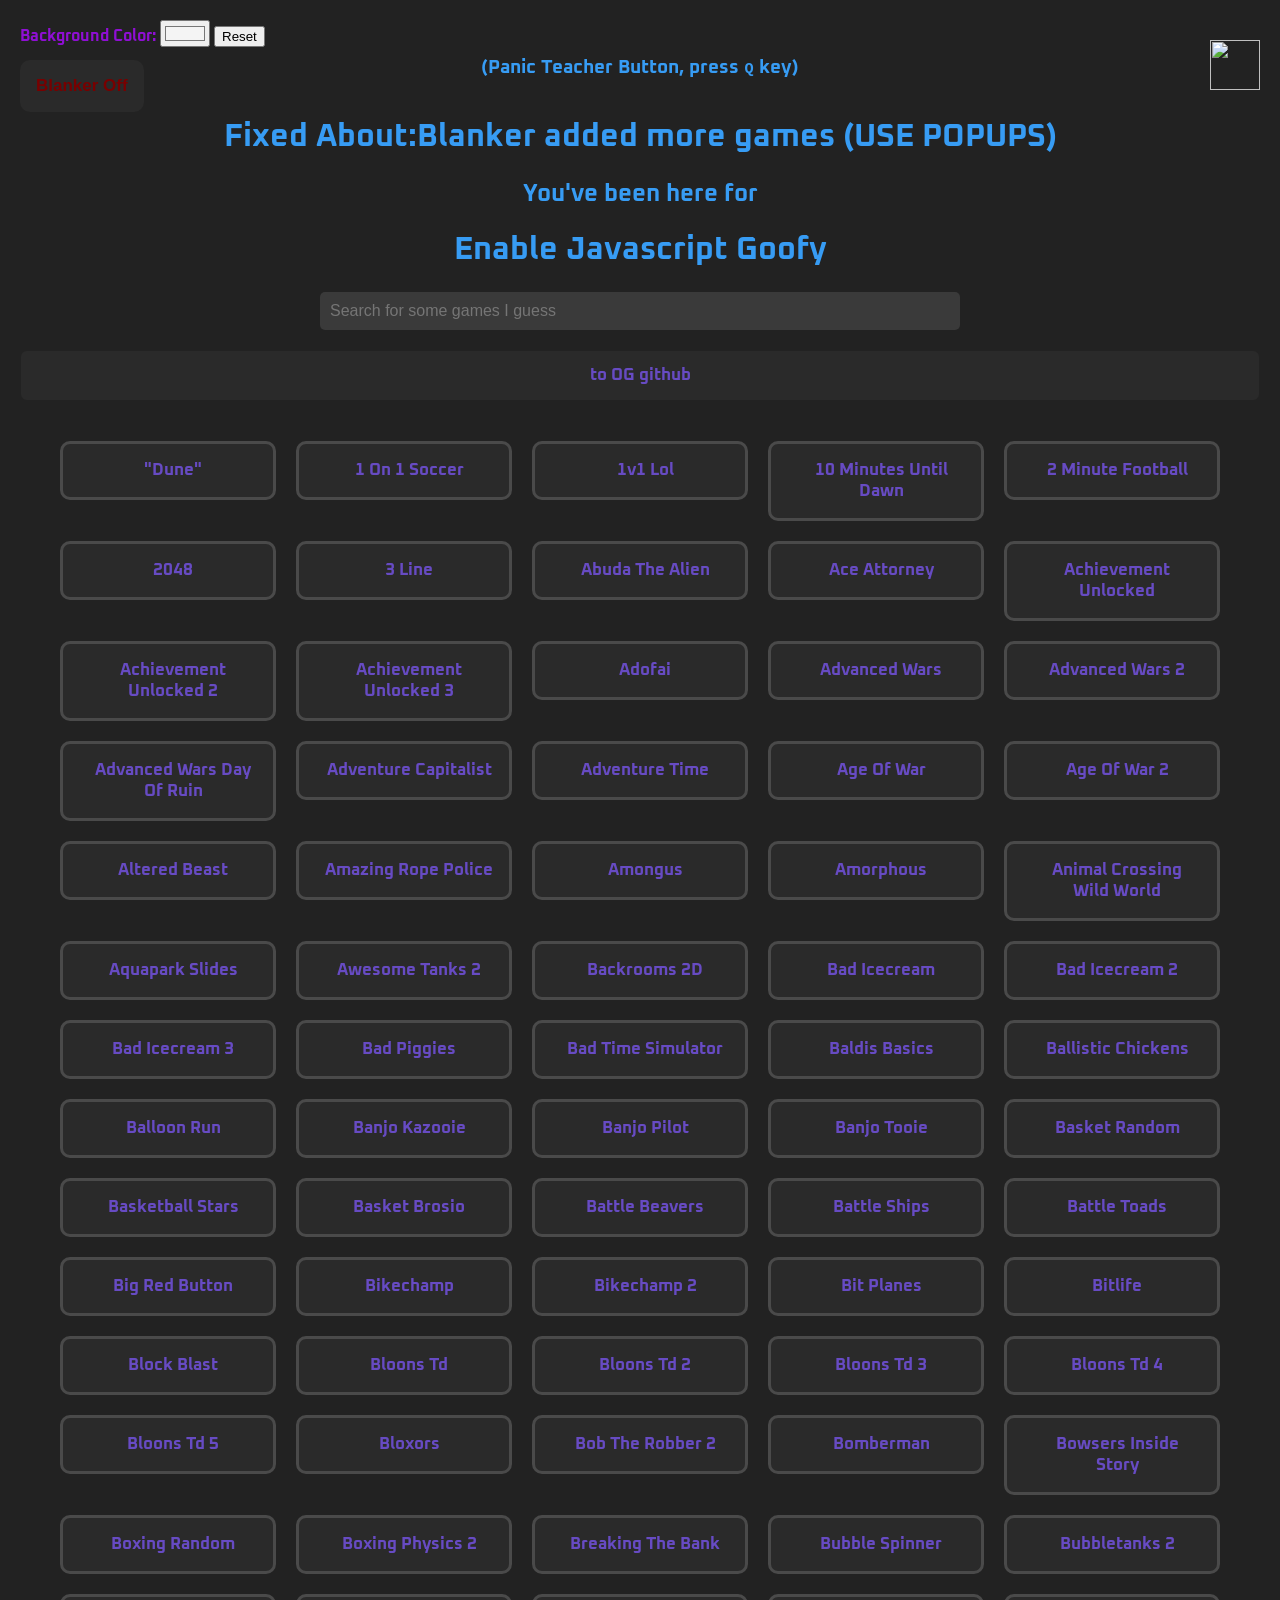
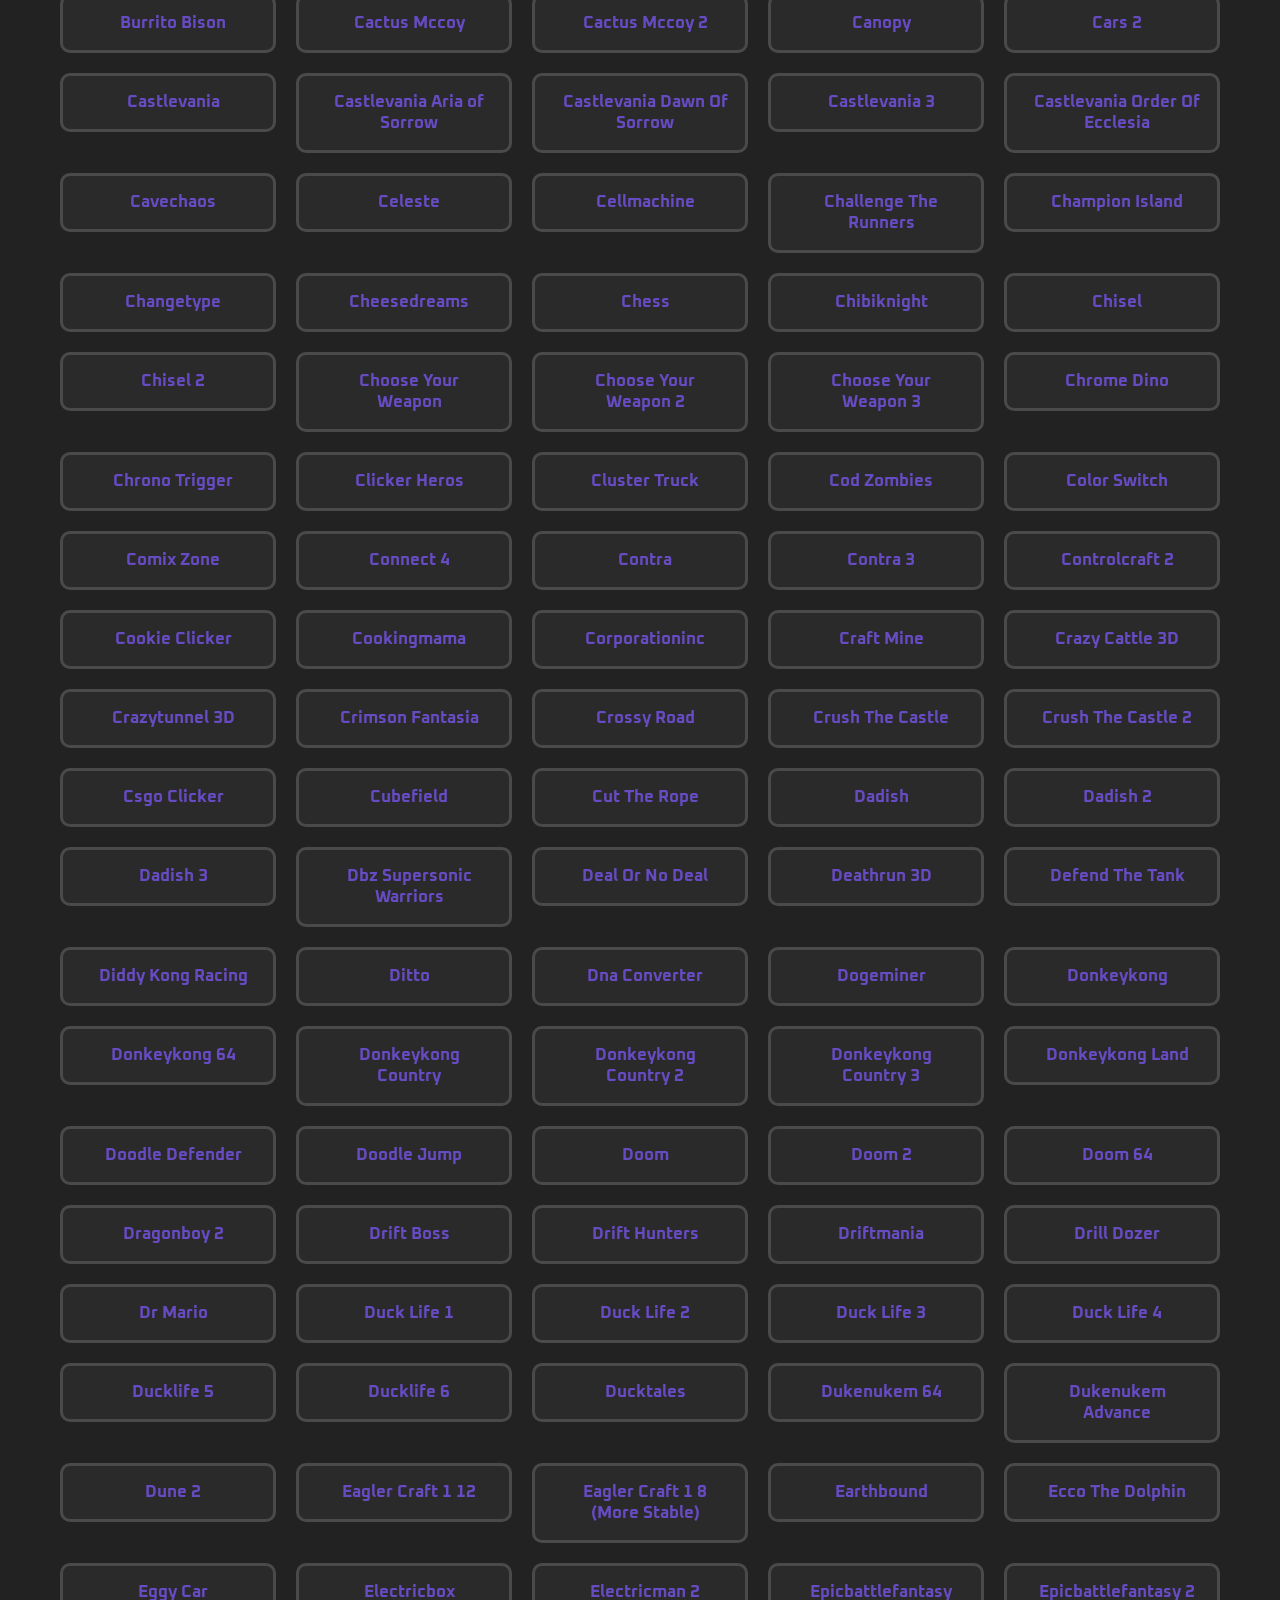
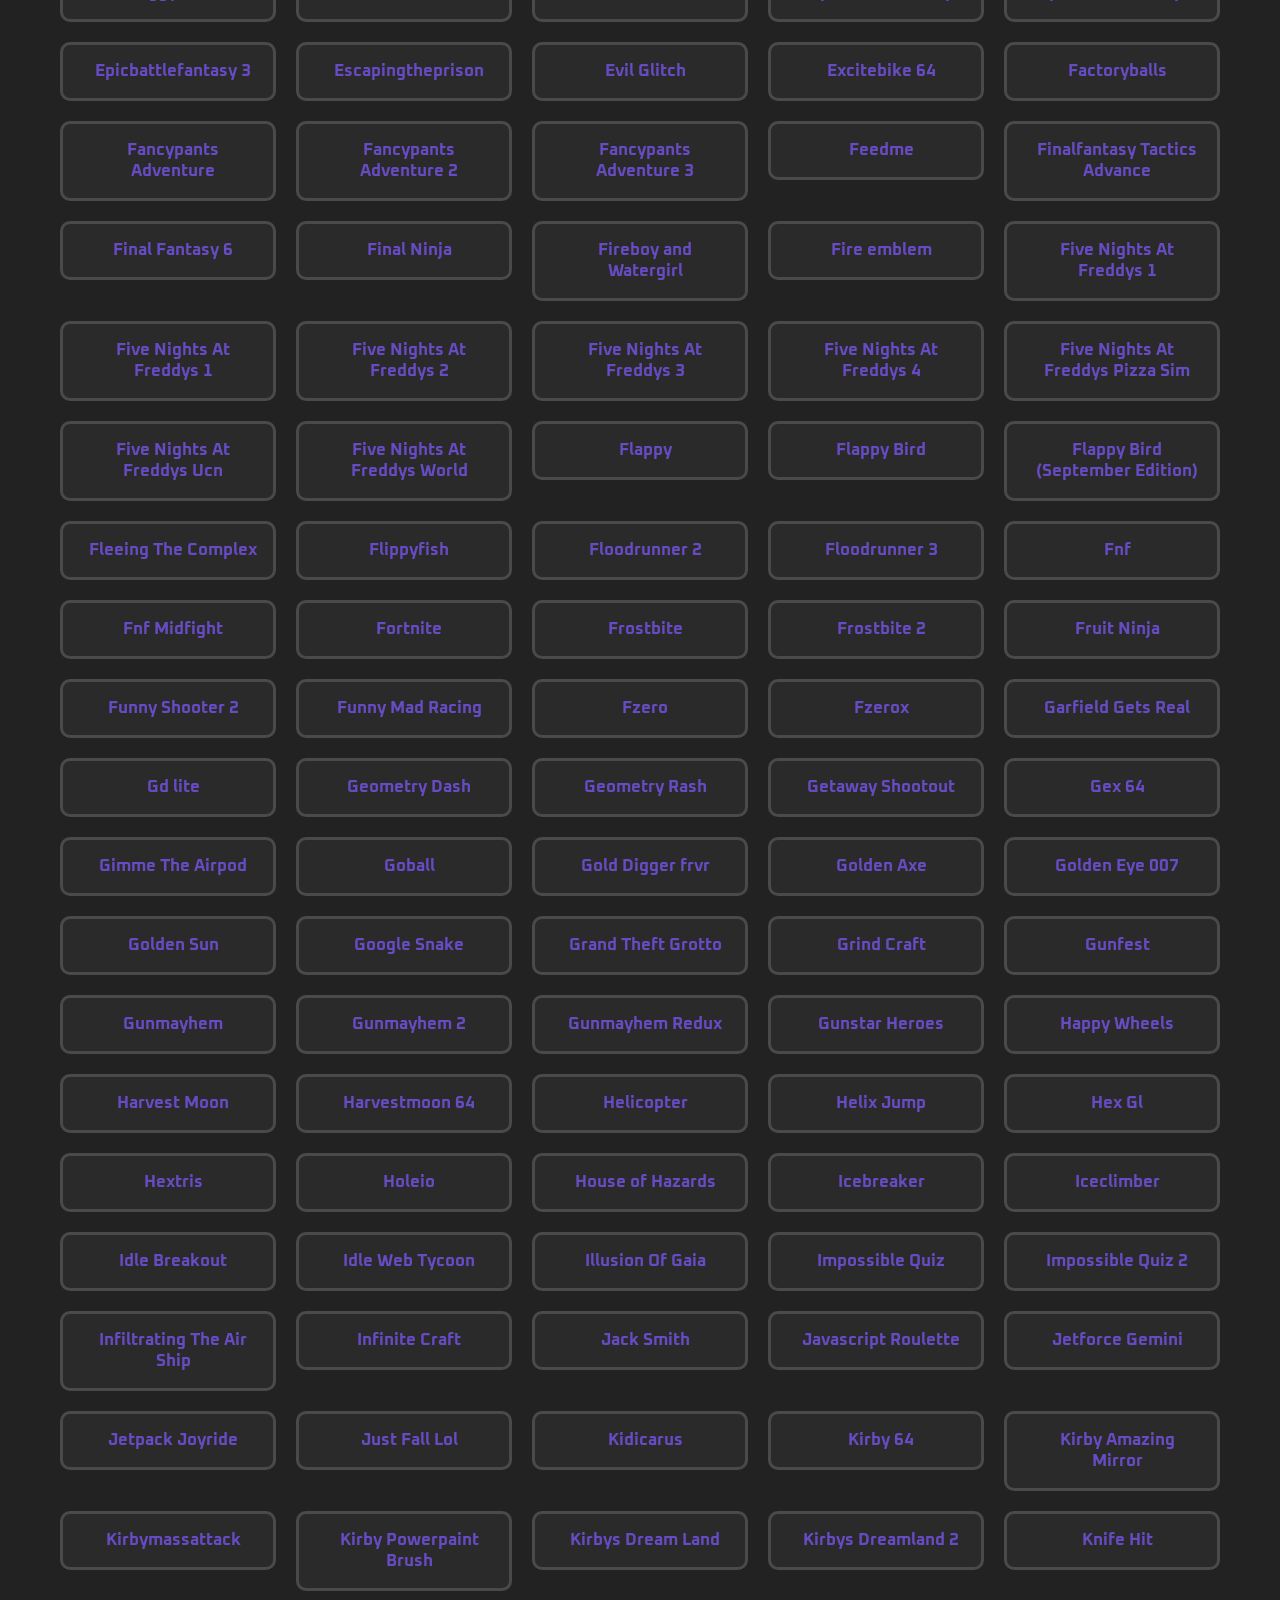
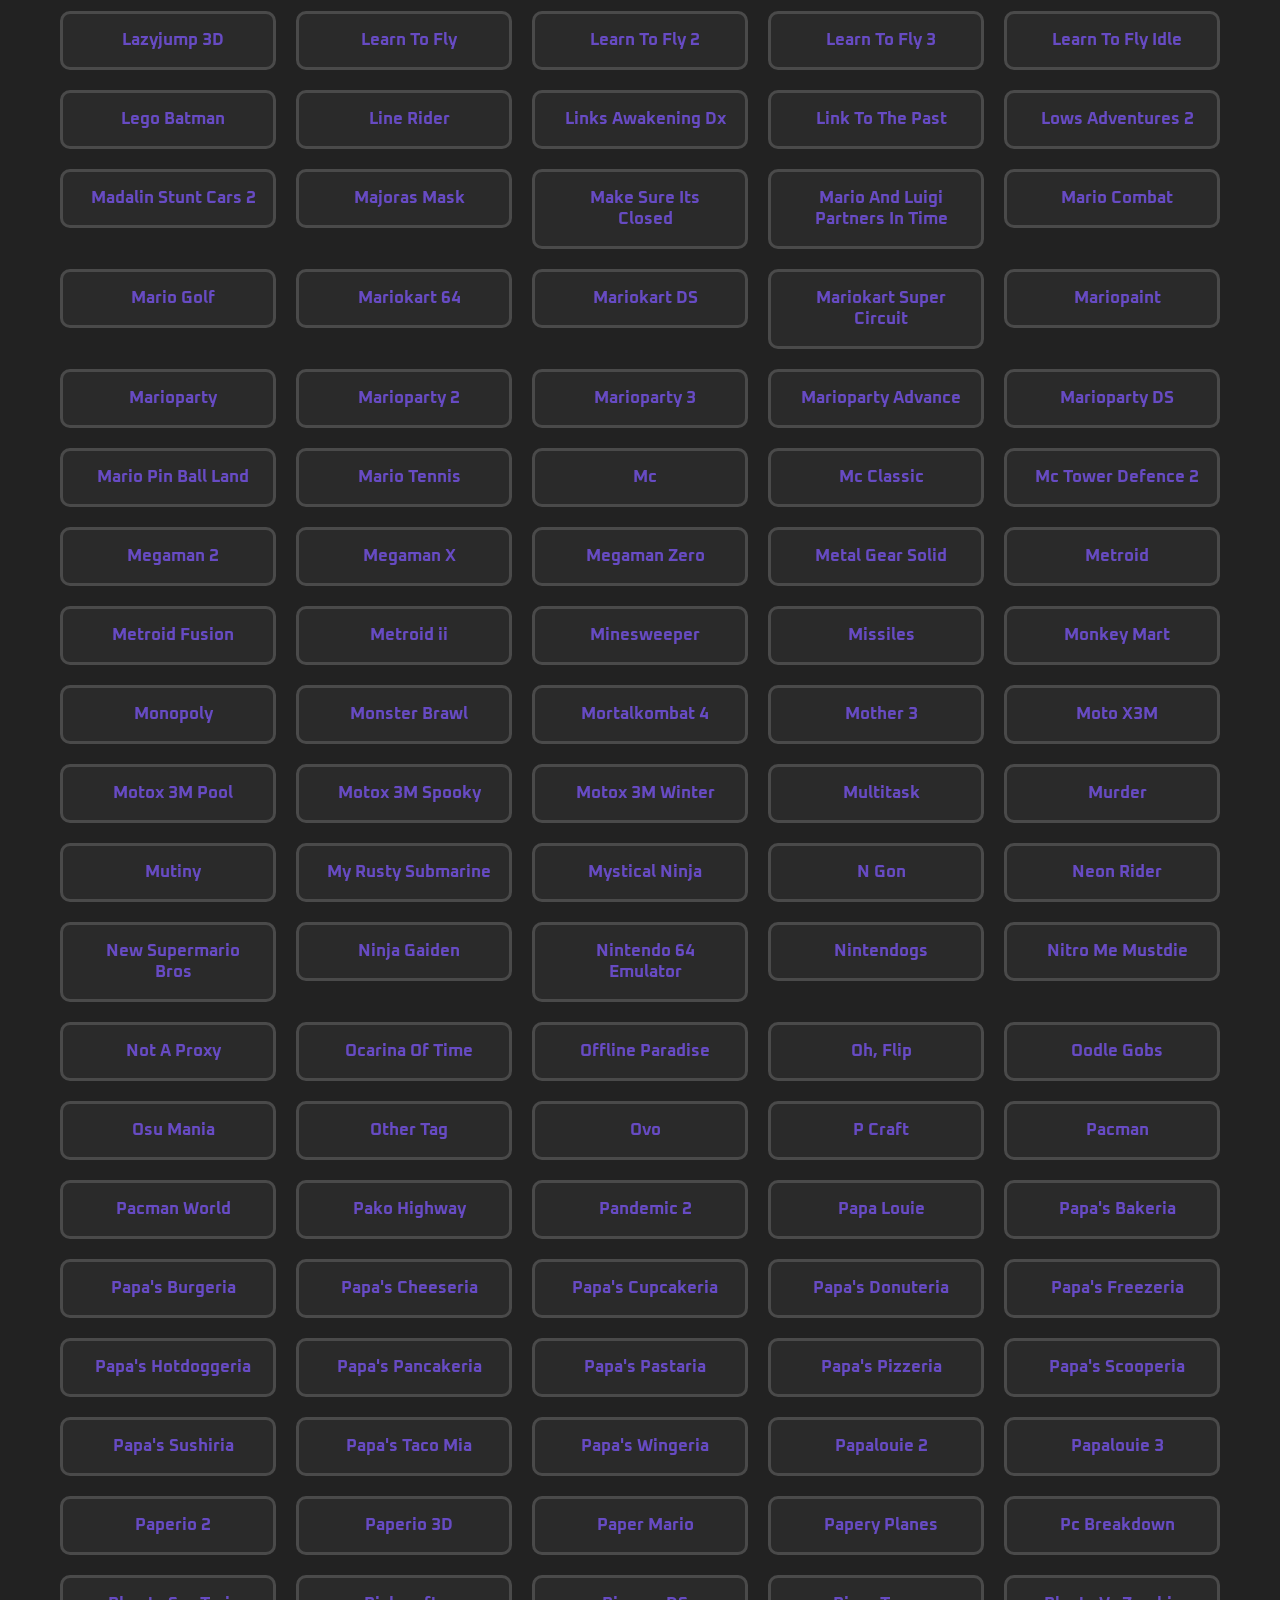
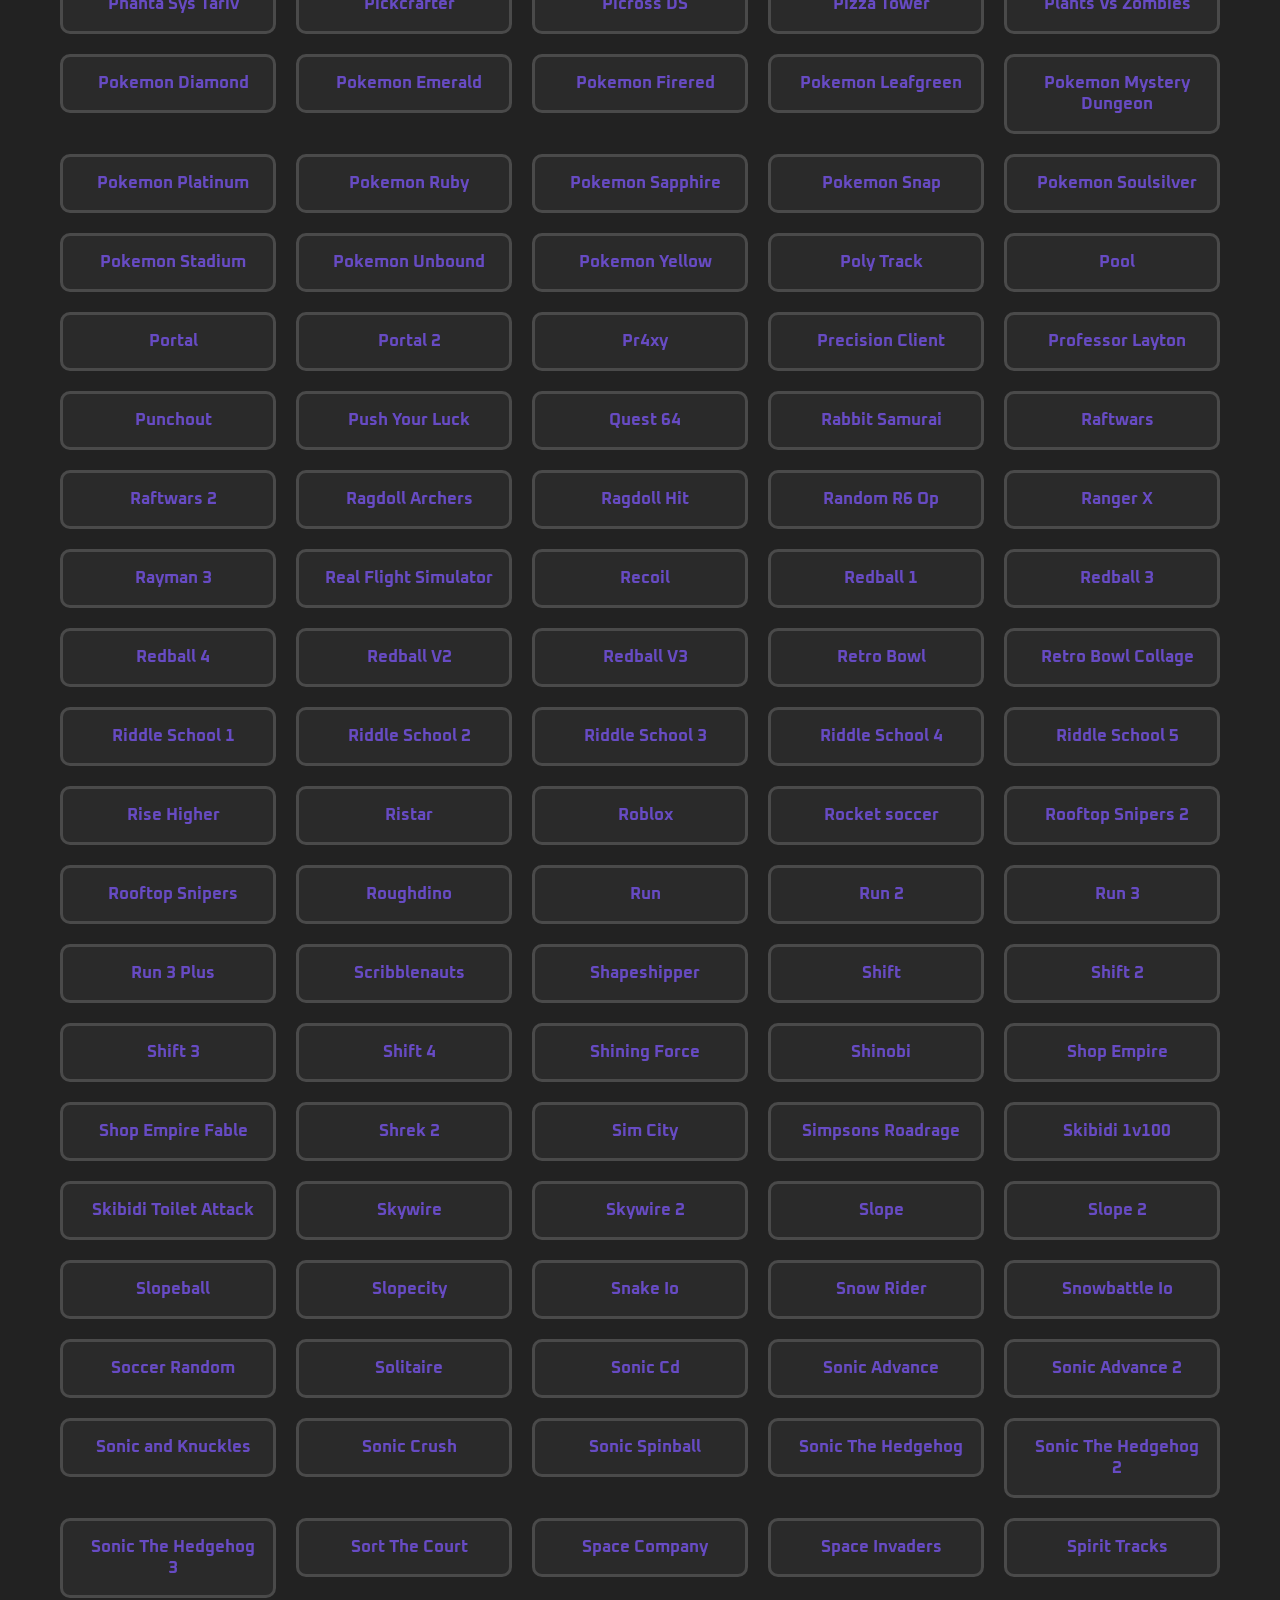
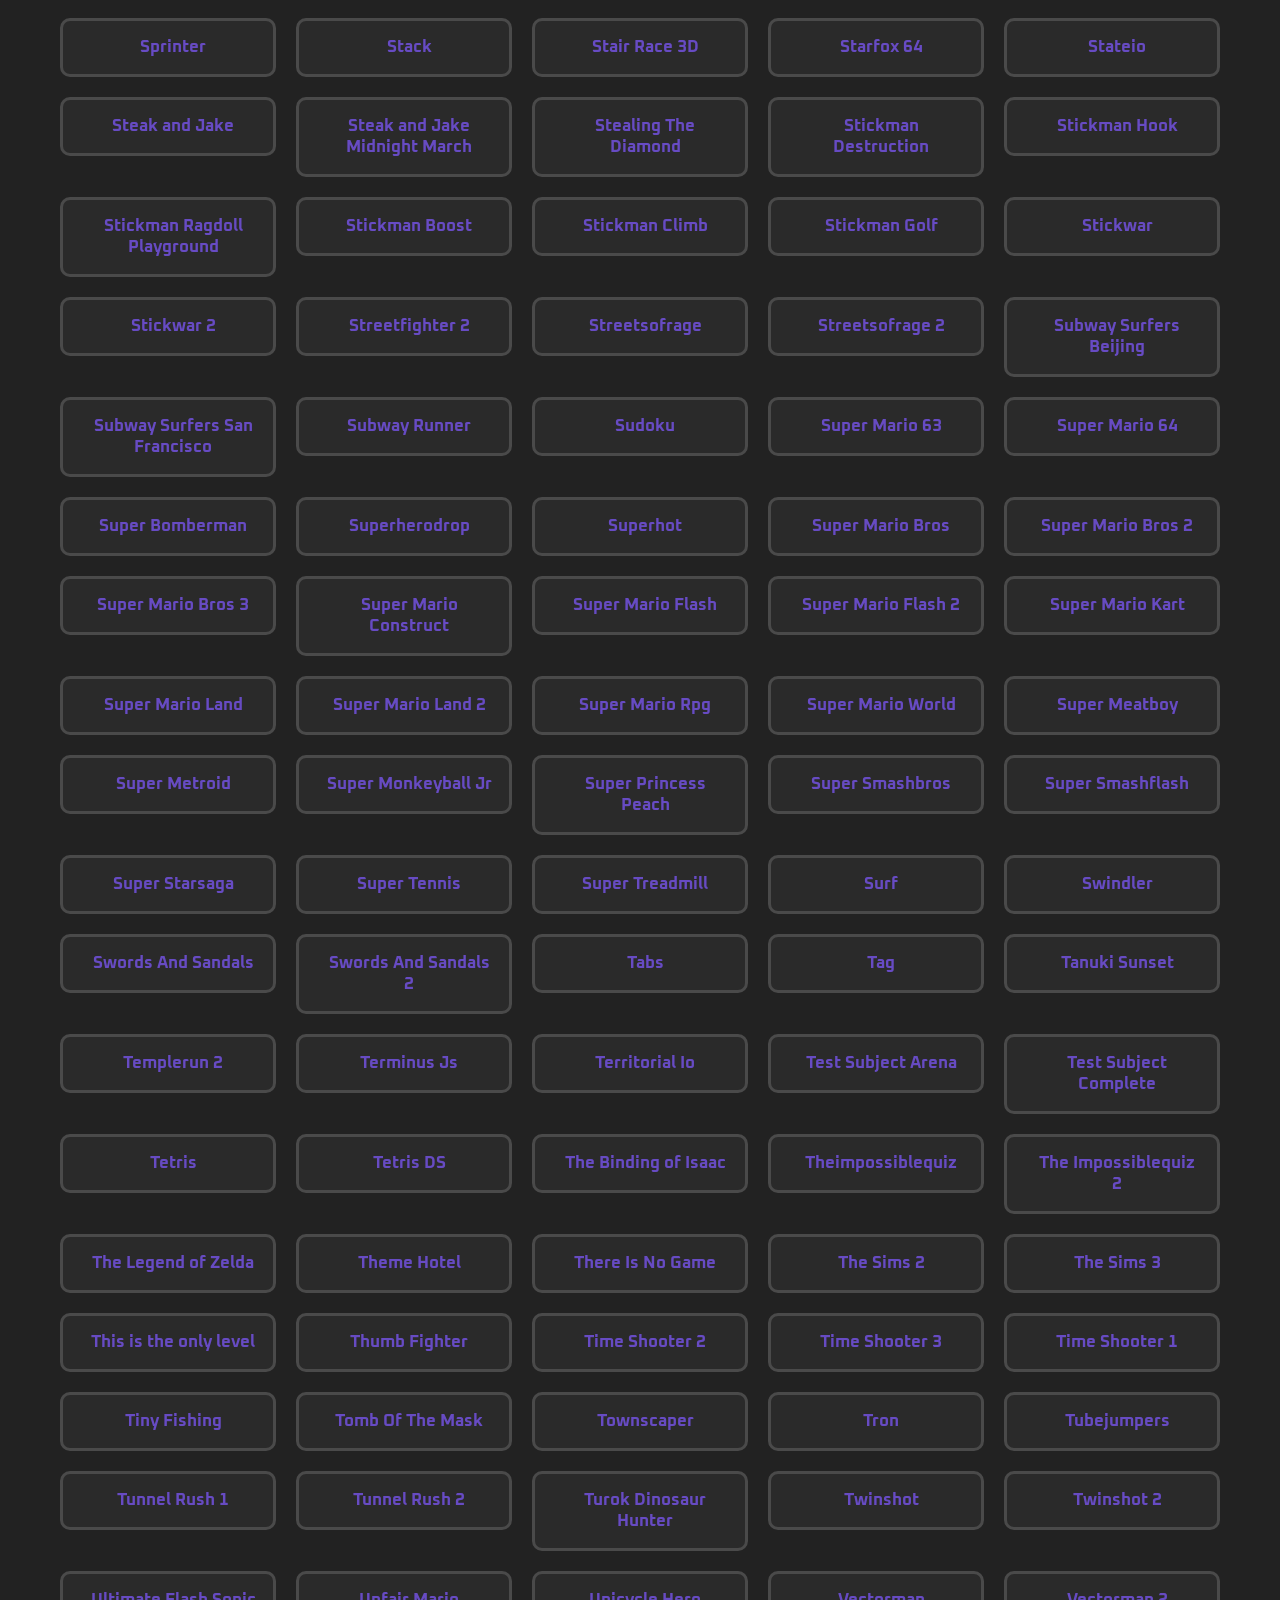
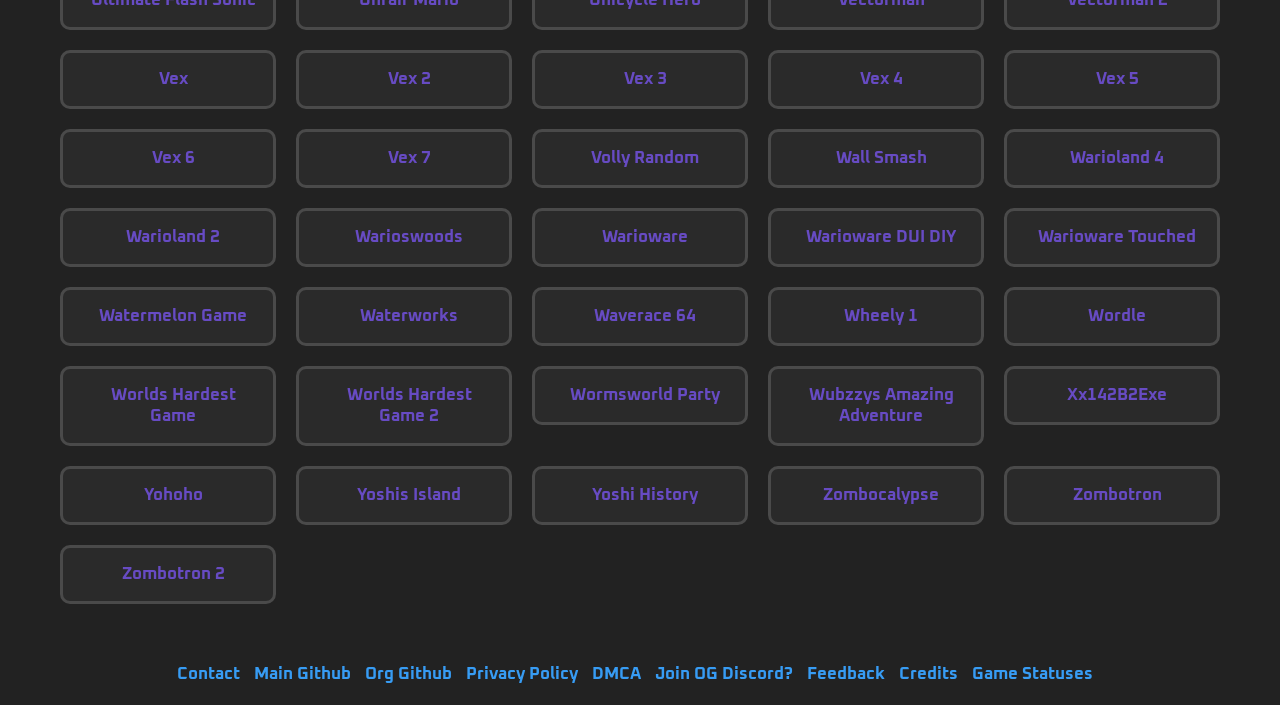
==== commit 3656a21d: "Update index.html" ====
--- a/index.html
+++ b/index.html
@@ -51,7 +51,7 @@
         <img src="images/githubguy.png" style="width: 50px; height: 50px;">
     </a>
   </div>
-    <h1>Added new about:blanker TURN ON POPUPS</h1>
+    <h1>Fixed About:Blanker added more games (USE POPUPS)</h1>
     <h2>You've been here for <span id="time-counter"></span></h2>
     <strong>
         <div class="Index-Container">
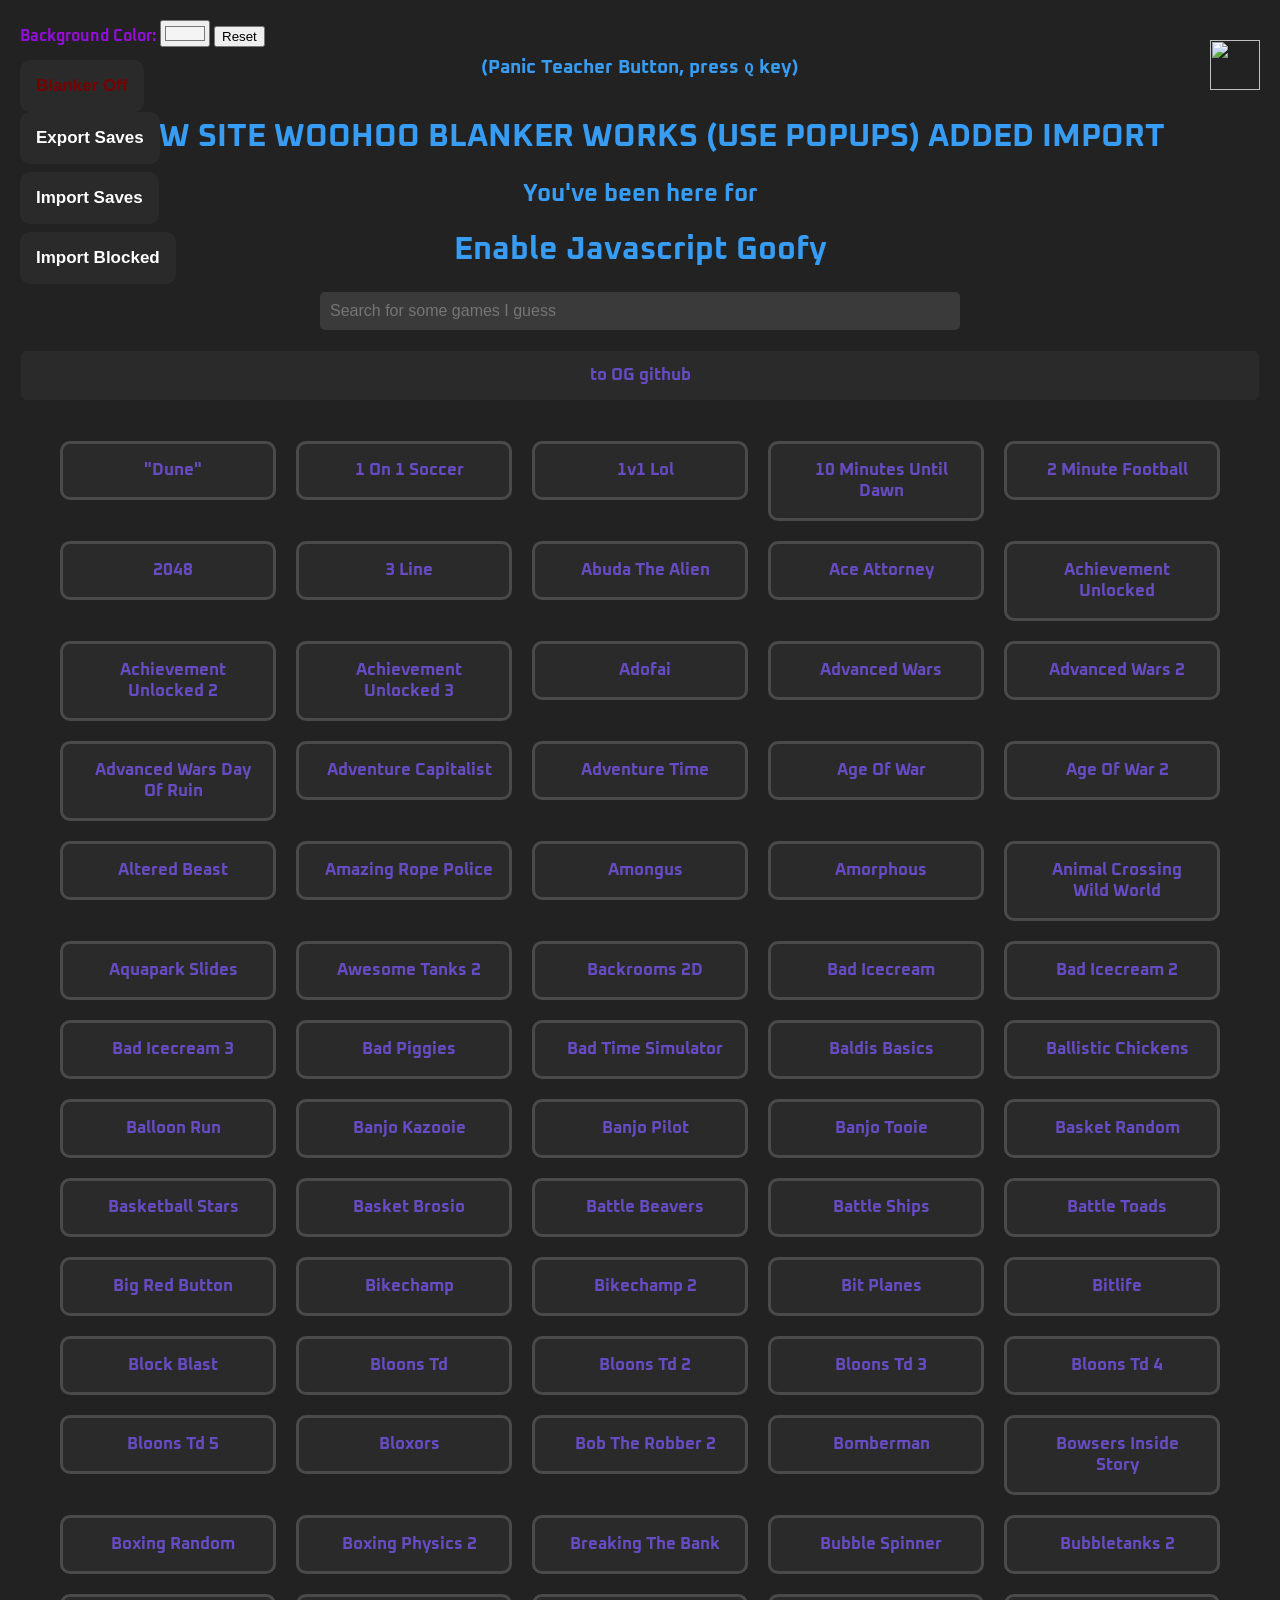
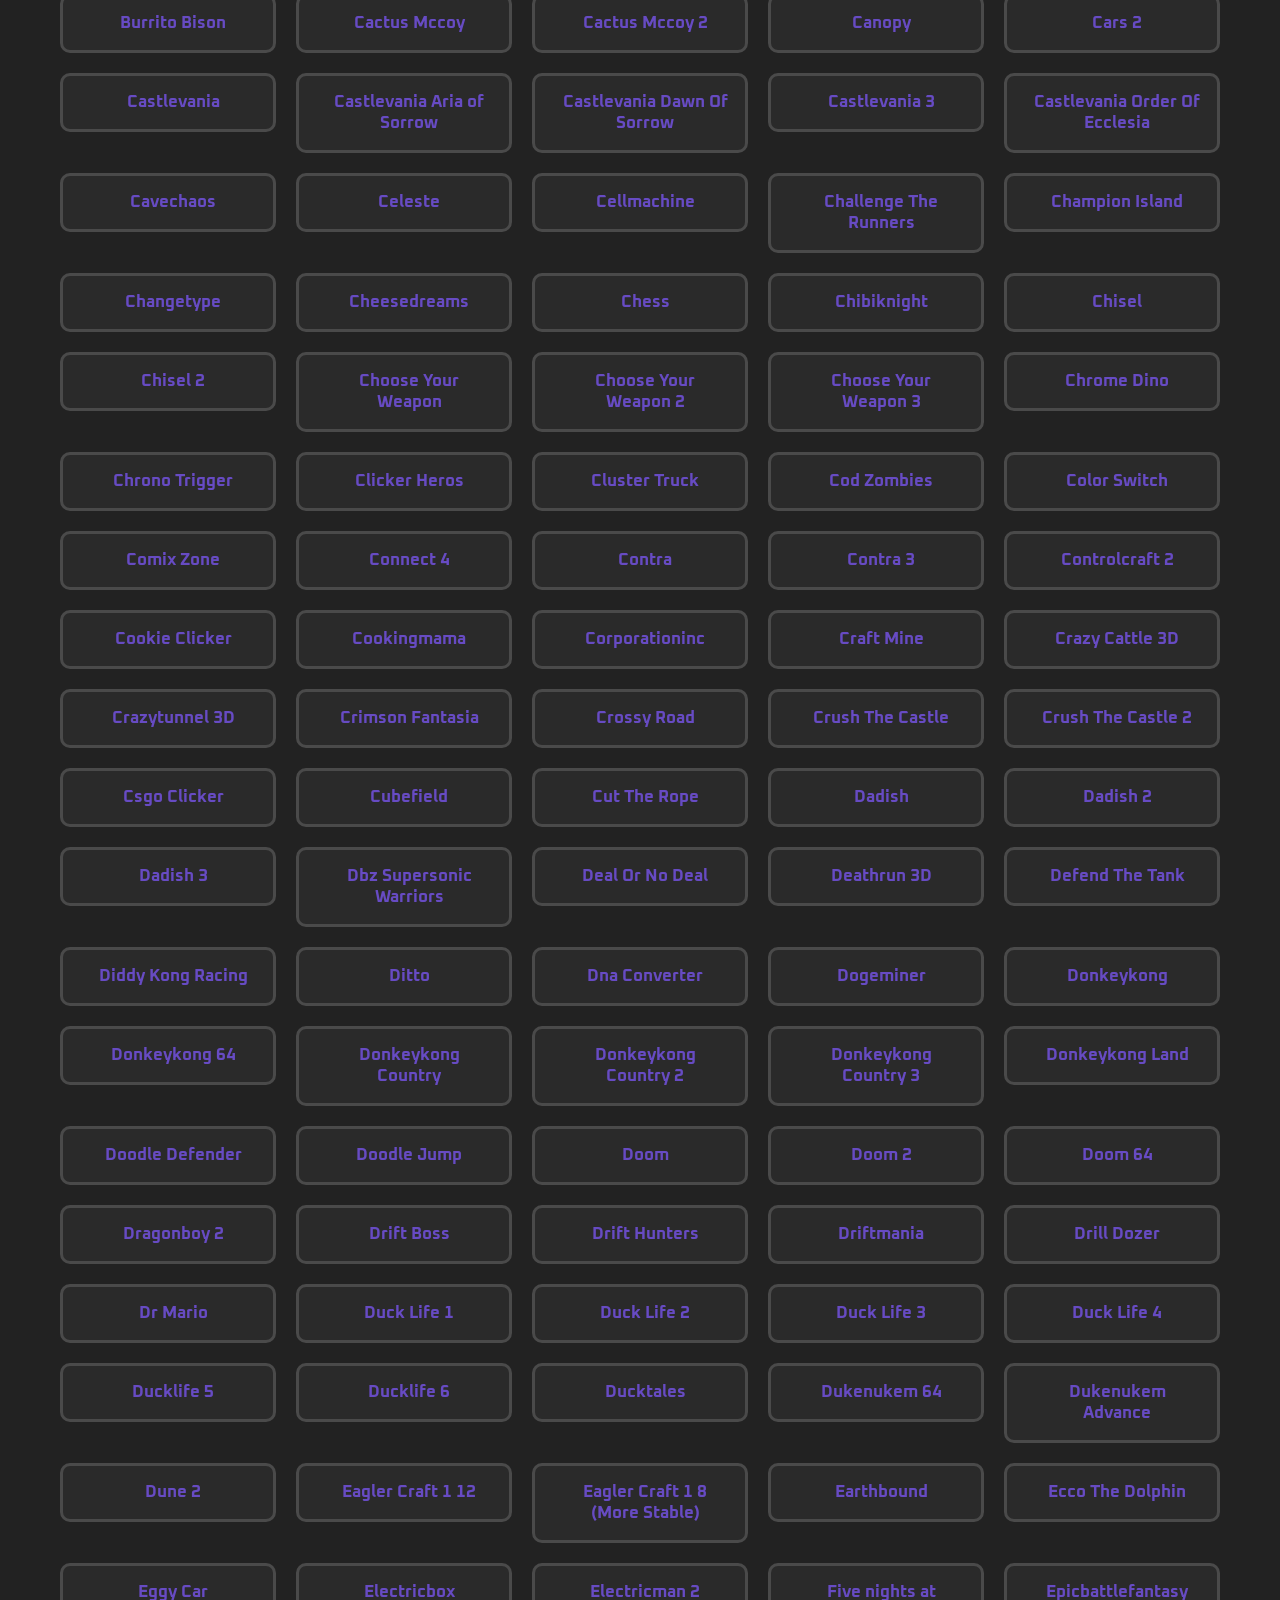
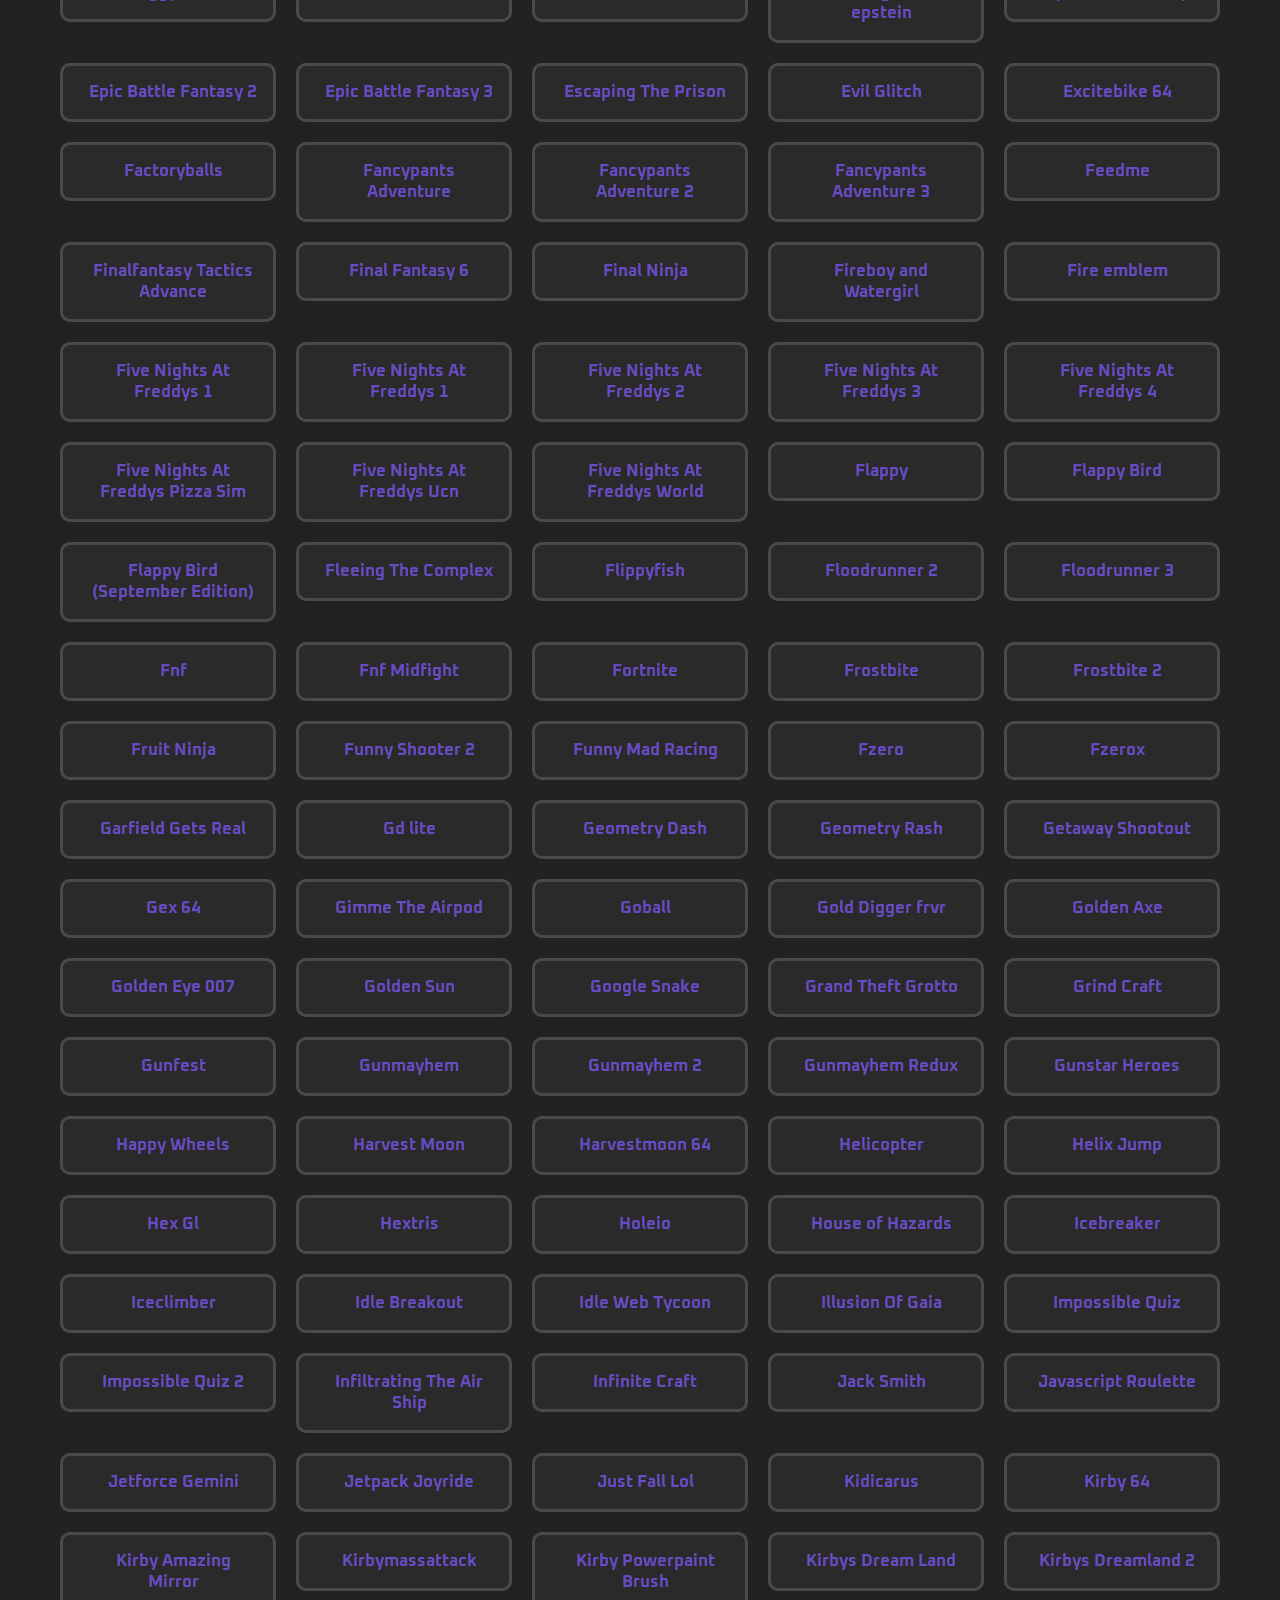
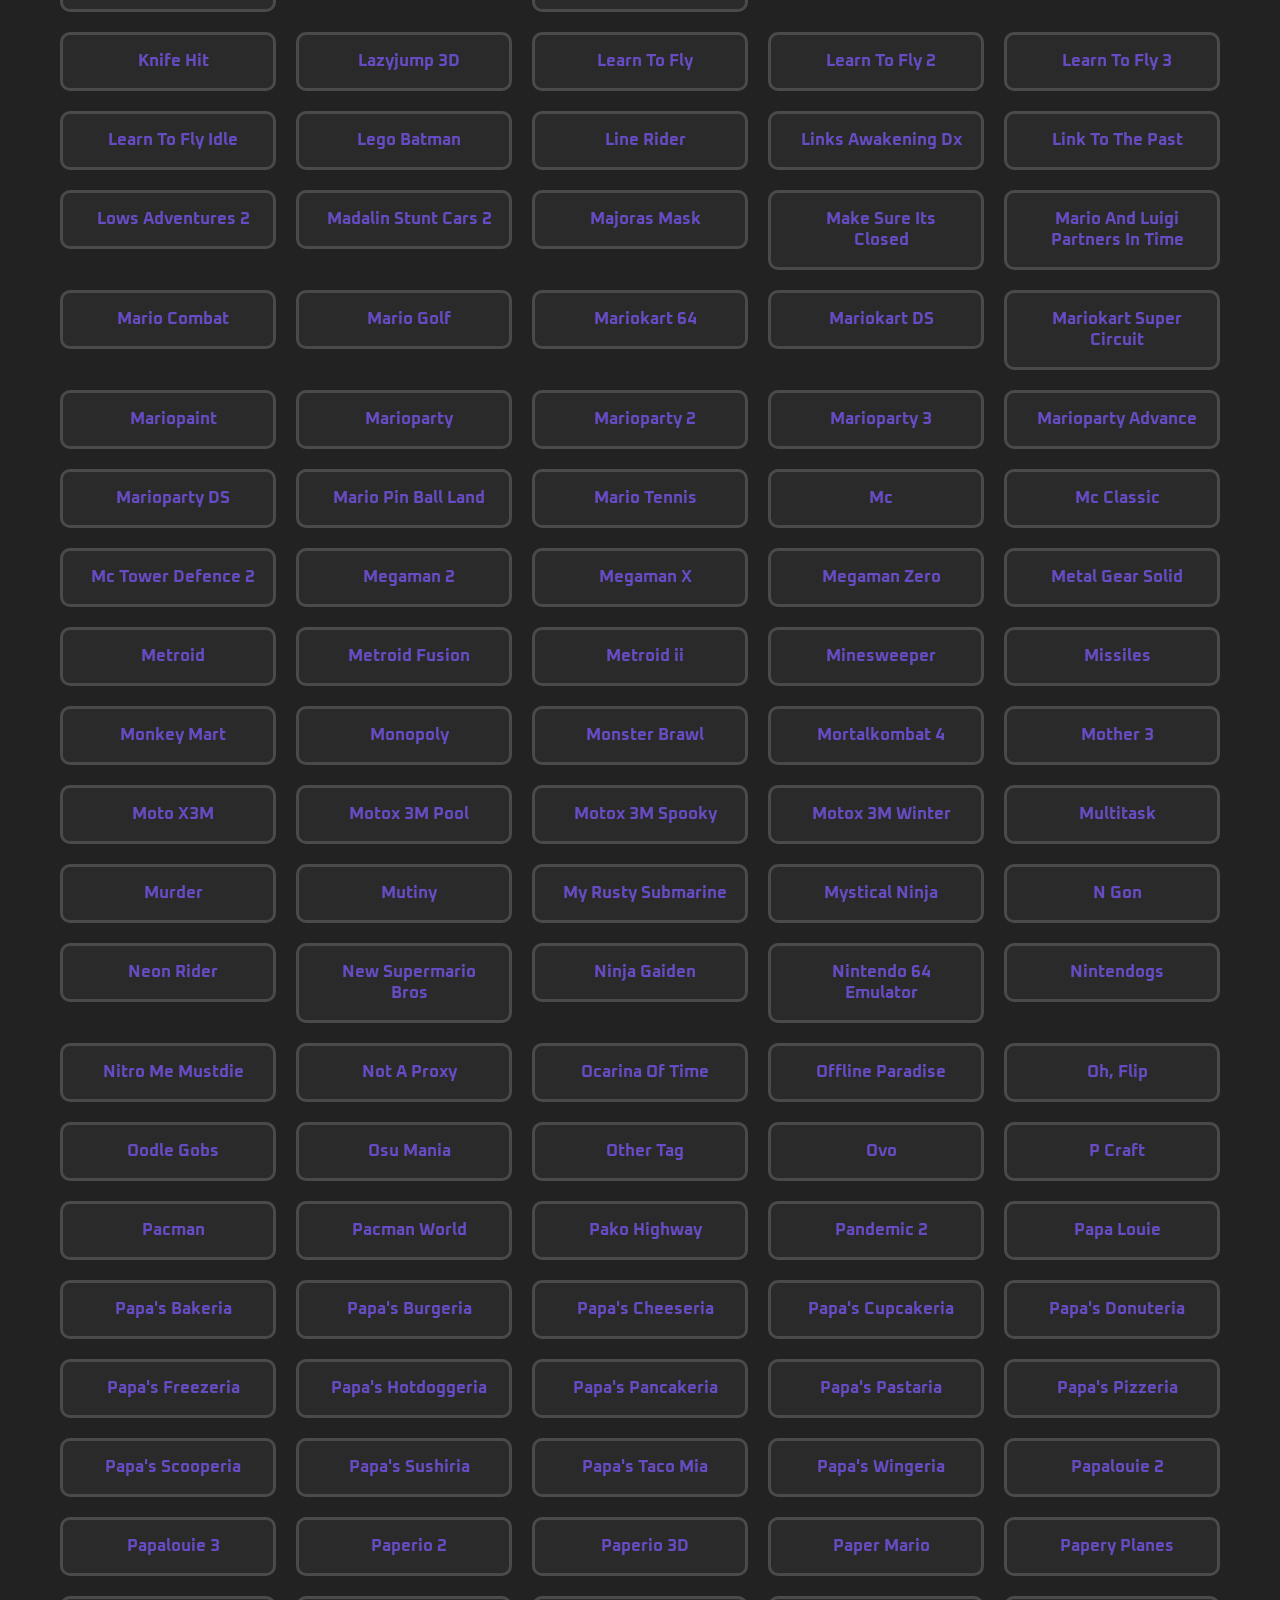
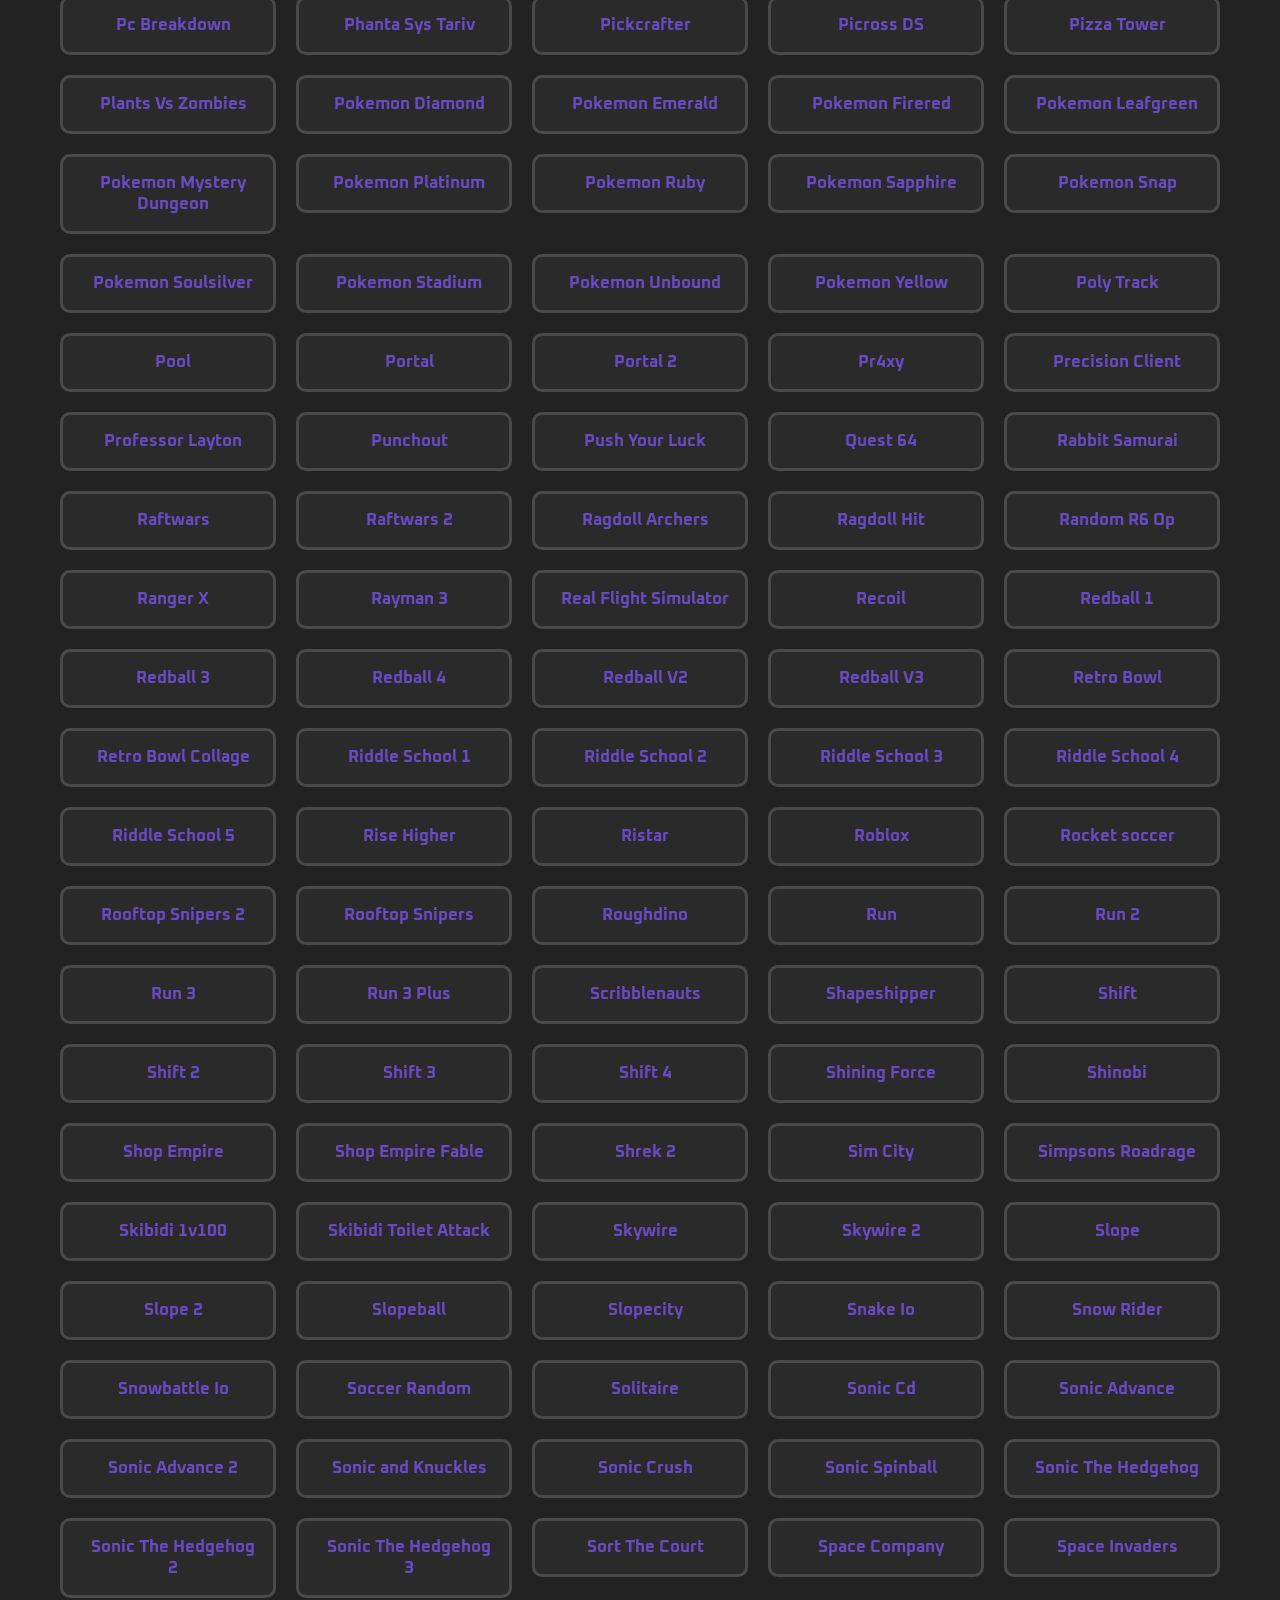
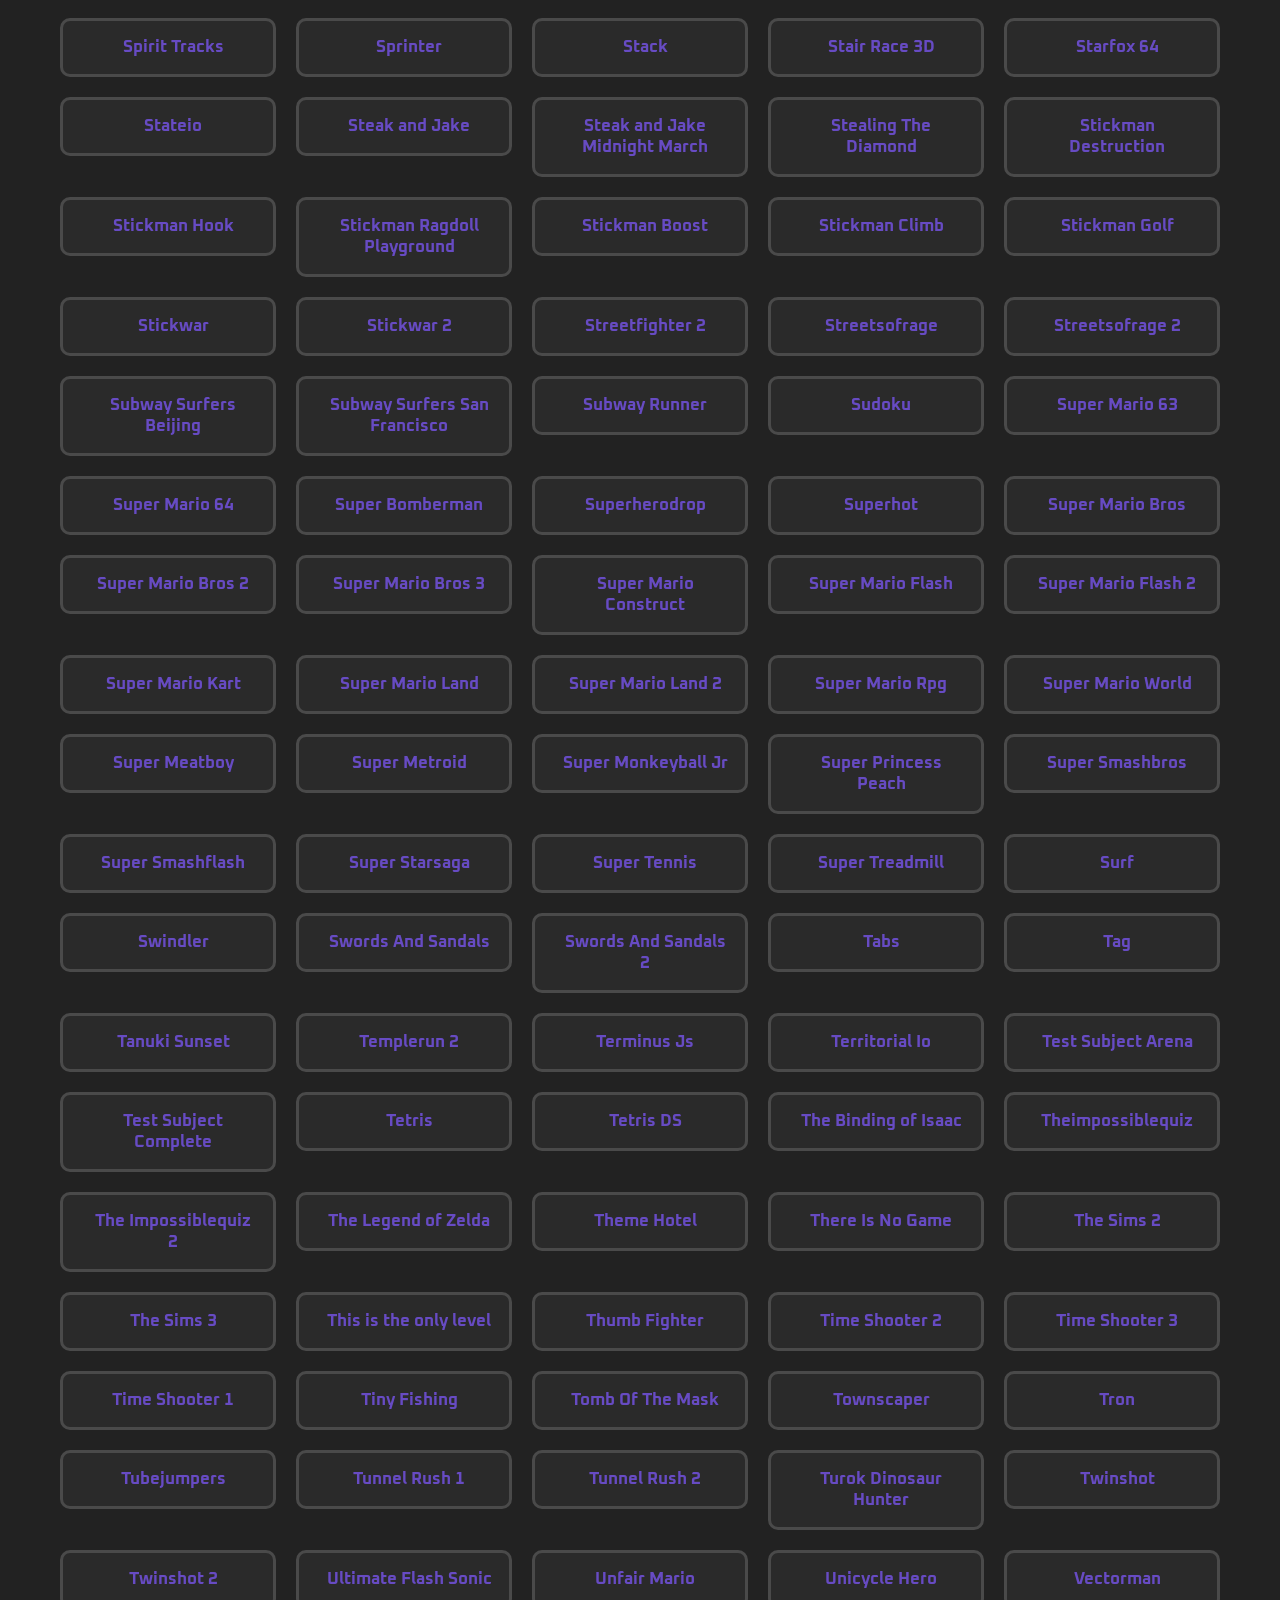
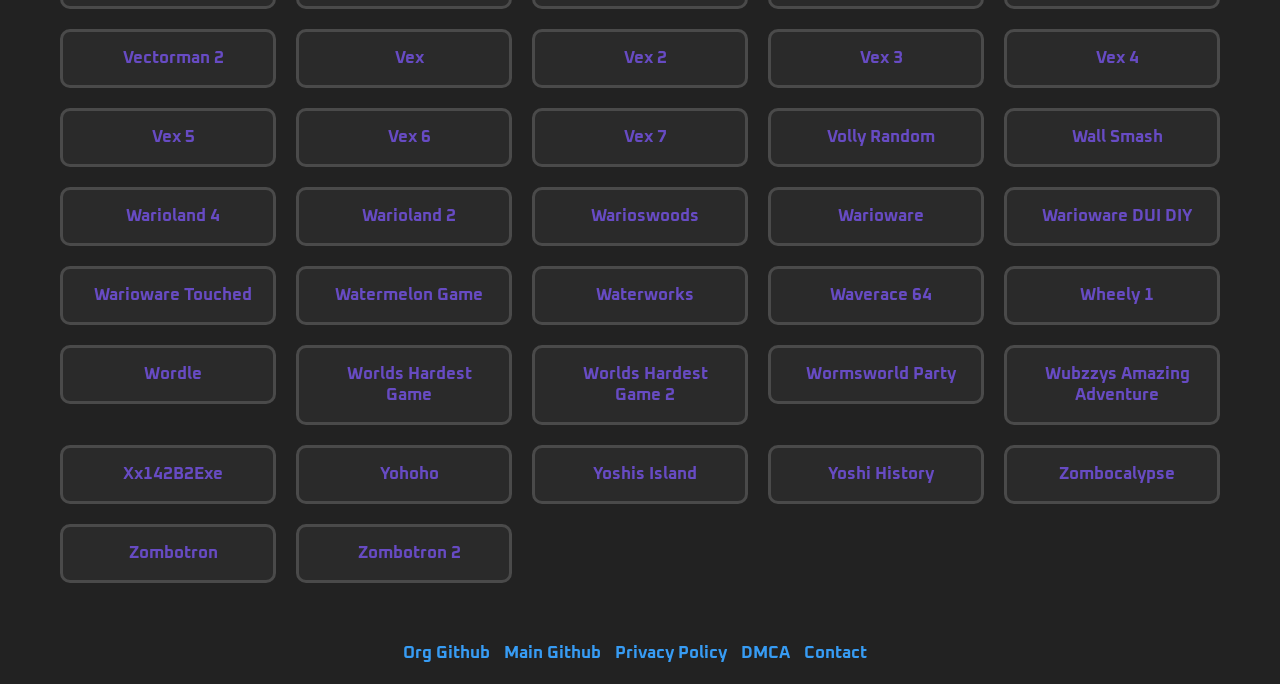
==== commit 5b6e553a: "update dmca to work now" ====
--- a/index.html
+++ b/index.html
@@ -20,8 +20,8 @@
 
   <meta property="og:title" content="Renewed by bendover111222333444" />
   <meta property="og:type" content="website" />
-  <meta property="og:url" content="https://bendover111222333444.onrender.com/" />
-  <meta property="og:image" content="https://bendover111222333444.onrender.com/favicon.jpg" />
+  <meta property="og:url" content="https://main.bendover111222333444.great-site.net/" />
+  <meta property="og:image" content="https://main.bendover111222333444.great-site.net/favicon.jpg" />
   <meta property="og:description" content="I made this website at school bc I wanted to play games" />
   <meta name="theme-color" media="(prefers-color-scheme: light)" content="5500ff" />
   <meta name="theme-color" media="(prefers-color-scheme: dark)" content="#2c0085" />
@@ -43,15 +43,17 @@
 
     <div id="blanker">
         <button id="blankerBtn">Blanker Off</button>
+        <button onclick="exportData()" style="background-color: #2a2a2a; color: white; border: 3px; border-radius: 10px; padding: 16px; text-align: center; font-size: 17px; font-weight: bold; cursor: pointer; display: block; margin-bottom: 8px;">Export Saves</button>
+        <button onclick="importData()" style="background-color: #2a2a2a; color: white; border: 3px; border-radius: 10px; padding: 16px; text-align: center; font-size: 17px; font-weight: bold; cursor: pointer; display: block; margin-bottom: 8px;">Import Saves</button>
+        <button onclick="infoData()" style="background-color: #2a2a2a; color: white; border: 3px; border-radius: 10px; padding: 16px; text-align: center; font-size: 17px; font-weight: bold; cursor: pointer; display: block; margin-bottom: 8px;">Import Blocked</button>
     </div>
-    
     <div style="display: flex; justify-content: space-between; align-items: center;">
     <h3 style="position: absolute; left: 50%; transform: translateX(-50%);">(Panic Teacher Button, press <kbd>Q</kbd> key)</h3>
     <a class="thoeswhoknow" href="https://github.com/bendover111222333444/bendover111222333444.github.io" style="margin-left: auto;">
         <img src="images/githubguy.png" style="width: 50px; height: 50px;">
     </a>
   </div>
-    <h1>Fixed About:Blanker added more games (USE POPUPS)</h1>
+    <h1>NEW SITE WOOHOO BLANKER WORKS (USE POPUPS) ADDED IMPORT</h1>
     <h2>You've been here for <span id="time-counter"></span></h2>
     <strong>
         <div class="Index-Container">
@@ -67,733 +69,733 @@
         <div class="game-link-other">to OG github </div>
     </a>
     <div class="game-grid">
-       <a href="https://bendover111222333444-games.onrender.com/goofy-ahh-dune/" target="_blank">
+       <a href="https://games.bendover111222333444.great-site.net/goofy-ahh-dune/" target="_blank">
         <div class="game-link">
         <span class="pin-button"> </span>
         <span class="game-title">"Dune"</span>
         </div>
         </a>
-        <a href="https://bendover111222333444-games.onrender.com/1on1soccer/" target="_blank">
+        <a href="https://games.bendover111222333444.great-site.net/1on1soccer/" target="_blank">
         <div class="game-link">
         <span class="pin-button"> </span>
         <span class="game-title">1 On 1 Soccer</span>
         </div>
         </a>
-        <a href="https://bendover111222333444-games.onrender.com/1v1-lol/" target="_blank">
+        <a href="https://games.bendover111222333444.great-site.net/1v1-lol/" target="_blank">
         <div class="game-link">
         <span class="pin-button"> </span>
         <span class="game-title">1v1 Lol</span>
         </div>
         </a>
-        <a href="https://bendover111222333444-games.onrender.com/10-minutes-till-dawn/" target="_blank">
+        <a href="https://games.bendover111222333444.great-site.net/10-minutes-till-dawn/" target="_blank">
         <div class="game-link">
         <span class="pin-button"> </span>
         <span class="game-title">10 Minutes Until Dawn</span>
         </div>
         </a>
-        <a href="https://bendover111222333444-games.onrender.com/2MinuteFootball/" target="_blank">
+        <a href="https://games.bendover111222333444.great-site.net/2MinuteFootball/" target="_blank">
         <div class="game-link">
         <span class="pin-button"> </span>
         <span class="game-title">2 Minute Football</span>
         </div>
         </a>
-        <a href="https://bendover111222333444-games.onrender.com/2048/" target="_blank">
+        <a href="https://games.bendover111222333444.great-site.net/2048/" target="_blank">
         <div class="game-link">
         <span class="pin-button"> </span>
         <span class="game-title">2048</span>
         </div>
         </a>
-        <a href="https://bendover111222333444-games.onrender.com/3line/" target="_blank">
+        <a href="https://games.bendover111222333444.great-site.net/3line/" target="_blank">
         <div class="game-link">
         <span class="pin-button"> </span>
         <span class="game-title">3 Line</span>
         </div>
         </a>
-        <a href="https://bendover111222333444-games.onrender.com/abudathealien/" target="_blank">
+        <a href="https://games.bendover111222333444.great-site.net/abudathealien/" target="_blank">
         <div class="game-link">
         <span class="pin-button"> </span>
         <span class="game-title">Abuda The Alien</span>
         </div>
         </a>
-        <a href="https://bendover111222333444-games.onrender.com/aceattorney/" target="_blank">
+        <a href="https://games.bendover111222333444.great-site.net/aceattorney/" target="_blank">
         <div class="game-link">
         <span class="pin-button"> </span>
         <span class="game-title">Ace Attorney</span>
         </div>
         </a>
-        <a href="https://bendover111222333444-games.onrender.com/achievementunlocked/" target="_blank">
+        <a href="https://games.bendover111222333444.great-site.net/achievementunlocked/" target="_blank">
         <div class="game-link">
         <span class="pin-button"> </span>
         <span class="game-title">Achievement Unlocked</span>
         </div>
         </a>
-        <a href="https://bendover111222333444-games.onrender.com/achievementunlocked2/" target="_blank">
+        <a href="https://games.bendover111222333444.great-site.net/achievementunlocked2/" target="_blank">
         <div class="game-link">
         <span class="pin-button"> </span>
         <span class="game-title">Achievement Unlocked 2</span>
         </div>
         </a>
-        <a href="https://bendover111222333444-games.onrender.com/achievementunlocked3/" target="_blank">
+        <a href="https://games.bendover111222333444.great-site.net/achievementunlocked3/" target="_blank">
         <div class="game-link">
         <span class="pin-button"> </span>
         <span class="game-title">Achievement Unlocked 3</span>
         </div>
         </a>
-        <a href="https://bendover111222333444-games.onrender.com/adofai/" target="_blank">
+        <a href="https://games.bendover111222333444.great-site.net/adofai/" target="_blank">
         <div class="game-link">
         <span class="pin-button"> </span>
         <span class="game-title">Adofai</span>
         </div>
         </a>
-        <a href="https://bendover111222333444-games.onrender.com/advancewars/" target="_blank">
+        <a href="https://games.bendover111222333444.great-site.net/advancewars/" target="_blank">
         <div class="game-link">
         <span class="pin-button"> </span>
         <span class="game-title">Advanced Wars</span>
         </div>
         </a>
-        <a href="https://bendover111222333444-games.onrender.com/advancewars2/" target="_blank">
+        <a href="https://games.bendover111222333444.great-site.net/advancewars2/" target="_blank">
         <div class="game-link">
         <span class="pin-button"> </span>
         <span class="game-title">Advanced Wars 2</span>
         </div>
         </a>
-        <a href="https://bendover111222333444-games.onrender.com/advancewarsdayofruin/" target="_blank">
+        <a href="https://games.bendover111222333444.great-site.net/advancewarsdayofruin/" target="_blank">
         <div class="game-link">
         <span class="pin-button"> </span>
         <span class="game-title">Advanced Wars Day Of Ruin</span>
         </div>
         </a>
-        <a href="https://bendover111222333444-games.onrender.com/adventurecapitalist/" target="_blank">
+        <a href="https://games.bendover111222333444.great-site.net/adventurecapitalist/" target="_blank">
         <div class="game-link">
         <span class="pin-button"> </span>
         <span class="game-title">Adventure Capitalist</span>
         </div>
         </a>
-        <a href="https://bendover111222333444-games.onrender.com/adventuretime/" target="_blank">
+        <a href="https://games.bendover111222333444.great-site.net/adventuretime/" target="_blank">
         <div class="game-link">
         <span class="pin-button"> </span>
         <span class="game-title">Adventure Time</span>
         </div>
         </a>
-        <a href="https://bendover111222333444-games.onrender.com/ageofwar/" target="_blank">
+        <a href="https://games.bendover111222333444.great-site.net/ageofwar/" target="_blank">
         <div class="game-link">
         <span class="pin-button"> </span>
         <span class="game-title">Age Of War</span>
         </div>
         </a>
-        <a href="https://bendover111222333444-games.onrender.com/ageofwar2/" target="_blank">
+        <a href="https://games.bendover111222333444.great-site.net/ageofwar2/" target="_blank">
         <div class="game-link">
         <span class="pin-button"> </span>
         <span class="game-title">Age Of War 2</span>
         </div>
         </a>
-        <a href="https://bendover111222333444-games.onrender.com/alteredbeast/" target="_blank">
+        <a href="https://games.bendover111222333444.great-site.net/alteredbeast/" target="_blank">
         <div class="game-link">
         <span class="pin-button"> </span>
         <span class="game-title">Altered Beast</span>
         </div>
         </a>
-        <a href="https://bendover111222333444-games.onrender.com/amazingropepolice/" target="_blank">
+        <a href="https://games.bendover111222333444.great-site.net/amazingropepolice/" target="_blank">
         <div class="game-link">
         <span class="pin-button"> </span>
         <span class="game-title">Amazing Rope Police</span>
         </div>
         </a>
-        <a href="https://bendover111222333444-games.onrender.com/amongus/" target="_blank">
+        <a href="https://games.bendover111222333444.great-site.net/amongus/" target="_blank">
         <div class="game-link">
         <span class="pin-button"> </span>
         <span class="game-title">Amongus</span>
         </div>
         </a>
-        <a href="https://bendover111222333444-games.onrender.com/amorphous/" target="_blank">
+        <a href="https://games.bendover111222333444.great-site.net/amorphous/" target="_blank">
         <div class="game-link">
         <span class="pin-button"> </span>
         <span class="game-title">Amorphous</span>
         </div>
         </a>
-        <a href="https://bendover111222333444-games.onrender.com/animalcrossingwildworld/" target="_blank">
+        <a href="https://games.bendover111222333444.great-site.net/animalcrossingwildworld/" target="_blank">
         <div class="game-link">
         <span class="pin-button"> </span>
         <span class="game-title">Animal Crossing Wild World</span>
         </div>
         </a>
-        <a href="https://bendover111222333444-games.onrender.com/aquaparkslides/" target="_blank">
+        <a href="https://games.bendover111222333444.great-site.net/aquaparkslides/" target="_blank">
         <div class="game-link">
         <span class="pin-button"> </span>
         <span class="game-title">Aquapark Slides</span>
         </div>
         </a>
-        <a href="https://bendover111222333444-games.onrender.com/awesome-tanks-2/" target="_blank">
+        <a href="https://games.bendover111222333444.great-site.net/awesome-tanks-2/" target="_blank">
         <div class="game-link">
         <span class="pin-button"> </span>
         <span class="game-title">Awesome Tanks 2</span>
         </div>
         </a>
-        <a href="https://bendover111222333444-games.onrender.com/backrooms2d/" target="_blank">
+        <a href="https://games.bendover111222333444.great-site.net/backrooms2d/" target="_blank">
         <div class="game-link">
         <span class="pin-button"> </span>
         <span class="game-title">Backrooms 2D</span>
         </div>
         </a>
-        <a href="https://bendover111222333444-games.onrender.com/badicecream/" target="_blank">
+        <a href="https://games.bendover111222333444.great-site.net/badicecream/" target="_blank">
         <div class="game-link">
         <span class="pin-button"> </span>
         <span class="game-title">Bad Icecream</span>
         </div>
         </a>
-        <a href="https://bendover111222333444-games.onrender.com/badicecream2/" target="_blank">
+        <a href="https://games.bendover111222333444.great-site.net/badicecream2/" target="_blank">
         <div class="game-link">
         <span class="pin-button"> </span>
         <span class="game-title">Bad Icecream 2</span>
         </div>
         </a>
-        <a href="https://bendover111222333444-games.onrender.com/badicecream3/" target="_blank">
+        <a href="https://games.bendover111222333444.great-site.net/badicecream3/" target="_blank">
         <div class="game-link">
         <span class="pin-button"> </span>
         <span class="game-title">Bad Icecream 3</span>
         </div>
         </a>
-        <a href="https://bendover111222333444-games.onrender.com/badpiggies/" target="_blank">
+        <a href="https://games.bendover111222333444.great-site.net/badpiggies/" target="_blank">
         <div class="game-link">
         <span class="pin-button"> </span>
         <span class="game-title">Bad Piggies</span>
         </div>
         </a>
-        <a href="https://bendover111222333444-games.onrender.com/badtimesimulator/" target="_blank">
+        <a href="https://games.bendover111222333444.great-site.net/badtimesimulator/" target="_blank">
         <div class="game-link">
         <span class="pin-button"> </span>
         <span class="game-title">Bad Time Simulator</span>
         </div>
         </a>
-        <a href="https://bendover111222333444-games.onrender.com/baldisbasics/" target="_blank">
+        <a href="https://games.bendover111222333444.great-site.net/baldisbasics/" target="_blank">
         <div class="game-link">
         <span class="pin-button"> </span>
         <span class="game-title">Baldis Basics</span>
         </div>
         </a>
-        <a href="https://bendover111222333444-games.onrender.com/ballisticchickens/" target="_blank">
+        <a href="https://games.bendover111222333444.great-site.net/ballisticchickens/" target="_blank">
         <div class="game-link">
         <span class="pin-button"> </span>
         <span class="game-title">Ballistic Chickens</span>
         </div>
         </a>
-        <a href="https://bendover111222333444-games.onrender.com/balloonrun/" target="_blank">
+        <a href="https://games.bendover111222333444.great-site.net/balloonrun/" target="_blank">
         <div class="game-link">
         <span class="pin-button"> </span>
         <span class="game-title">Balloon Run</span>
         </div>
         </a>
-        <a href="https://bendover111222333444-games.onrender.com/banjokazooie/" target="_blank">
+        <a href="https://games.bendover111222333444.great-site.net/banjokazooie/" target="_blank">
         <div class="game-link">
         <span class="pin-button"> </span>
         <span class="game-title">Banjo Kazooie</span>
         </div>
         </a>
-        <a href="https://bendover111222333444-games.onrender.com/banjopilot/" target="_blank">
+        <a href="https://games.bendover111222333444.great-site.net/banjopilot/" target="_blank">
         <div class="game-link">
         <span class="pin-button"> </span>
         <span class="game-title">Banjo Pilot</span>
         </div>
         </a>
-        <a href="https://bendover111222333444-games.onrender.com/banjotooie/" target="_blank">
+        <a href="https://games.bendover111222333444.great-site.net/banjotooie/" target="_blank">
         <div class="game-link">
         <span class="pin-button"> </span>
         <span class="game-title">Banjo Tooie</span>
         </div>
         </a>
-        <a href="https://bendover111222333444-games.onrender.com/basket-random/" target="_blank">
+        <a href="https://games.bendover111222333444.great-site.net/basket-random/" target="_blank">
         <div class="game-link">
         <span class="pin-button"> </span>
         <span class="game-title">Basket Random</span>
         </div>
         </a>
-        <a href="https://bendover111222333444-games.onrender.com/basketball-stars/" target="_blank">
+        <a href="https://games.bendover111222333444.great-site.net/basketball-stars/" target="_blank">
         <div class="game-link">
         <span class="pin-button"> </span>
         <span class="game-title">Basketball Stars</span>
         </div>
         </a>
-        <a href="https://bendover111222333444-games.onrender.com/basketbrosio/" target="_blank">
+        <a href="https://games.bendover111222333444.great-site.net/basketbrosio/" target="_blank">
         <div class="game-link">
         <span class="pin-button"> </span>
         <span class="game-title">Basket Brosio</span>
         </div>
         </a>
-        <a href="https://bendover111222333444-games.onrender.com/battlebeavers/" target="_blank">
+        <a href="https://games.bendover111222333444.great-site.net/battlebeavers/" target="_blank">
         <div class="game-link">
         <span class="pin-button"> </span>
         <span class="game-title">Battle Beavers</span>
         </div>
         </a>
-        <a href="https://bendover111222333444-games.onrender.com/battleships/" target="_blank">
+        <a href="https://games.bendover111222333444.great-site.net/battleships/" target="_blank">
         <div class="game-link">
         <span class="pin-button"> </span>
         <span class="game-title">Battle Ships</span>
         </div>
         </a>
-        <a href="https://bendover111222333444-games.onrender.com/battletoads/" target="_blank">
+        <a href="https://games.bendover111222333444.great-site.net/battletoads/" target="_blank">
         <div class="game-link">
         <span class="pin-button"> </span>
         <span class="game-title">Battle Toads</span>
         </div>
         </a>
-        <a href="https://bendover111222333444-games.onrender.com/bigredbutton/" target="_blank">
+        <a href="https://games.bendover111222333444.great-site.net/bigredbutton/" target="_blank">
         <div class="game-link">
         <span class="pin-button"> </span>
         <span class="game-title">Big Red Button</span>
         </div>
         </a>
-        <a href="https://bendover111222333444-games.onrender.com/bikechamp/" target="_blank">
+        <a href="https://games.bendover111222333444.great-site.net/bikechamp/" target="_blank">
         <div class="game-link">
         <span class="pin-button"> </span>
         <span class="game-title">Bikechamp</span>
         </div>
         </a>
-        <a href="https://bendover111222333444-games.onrender.com/bikechamp2/" target="_blank">
+        <a href="https://games.bendover111222333444.great-site.net/bikechamp2/" target="_blank">
         <div class="game-link">
         <span class="pin-button"> </span>
         <span class="game-title">Bikechamp 2</span>
         </div>
         </a>
-        <a href="https://bendover111222333444-games.onrender.com/bit-planes/" target="_blank">
+        <a href="https://games.bendover111222333444.great-site.net/bit-planes/" target="_blank">
         <div class="game-link">
         <span class="pin-button"> </span>
         <span class="game-title">Bit Planes</span>
         </div>
         </a>
-        <a href="https://bendover111222333444-games.onrender.com/bitlife/" target="_blank">
+        <a href="https://games.bendover111222333444.great-site.net/bitlife/" target="_blank">
         <div class="game-link">
         <span class="pin-button"> </span>
         <span class="game-title">Bitlife</span>
         </div>
         </a>
-        <a href="https://bendover111222333444-games.onrender.com/block-blast/" target="_blank">
+        <a href="https://games.bendover111222333444.great-site.net/block-blast/" target="_blank">
         <div class="game-link">
         <span class="pin-button"> </span>
         <span class="game-title">Block Blast</span>
         </div>
         </a>
-        <a href="https://bendover111222333444-games.onrender.com/BTD-1/" target="_blank">
+        <a href="https://games.bendover111222333444.great-site.net/BTD-1/" target="_blank">
         <div class="game-link">
         <span class="pin-button"> </span>
         <span class="game-title">Bloons Td</span>
         </div>
         </a>
-        <a href="https://bendover111222333444-games.onrender.com/BTD-2/" target="_blank">
+        <a href="https://games.bendover111222333444.great-site.net/BTD-2/" target="_blank">
         <div class="game-link">
         <span class="pin-button"> </span>
         <span class="game-title">Bloons Td 2</span>
         </div>
         </a>
-        <a href="https://bendover111222333444-games.onrender.com/BTD-3/" target="_blank">
+        <a href="https://games.bendover111222333444.great-site.net/BTD-3/" target="_blank">
         <div class="game-link">
         <span class="pin-button"> </span>
         <span class="game-title">Bloons Td 3</span>
         </div>
         </a>
-        <a href="https://bendover111222333444-games.onrender.com/BTD-4/" target="_blank">
+        <a href="https://games.bendover111222333444.great-site.net/BTD-4/" target="_blank">
         <div class="game-link">
         <span class="pin-button"> </span>
         <span class="game-title">Bloons Td 4</span>
         </div>
         </a>
-        <a href="https://bendover111222333444-games.onrender.com/BTD-5/" target="_blank">
+        <a href="https://games.bendover111222333444.great-site.net/BTD-5/" target="_blank">
         <div class="game-link">
         <span class="pin-button"> </span>
         <span class="game-title">Bloons Td 5</span>
         </div>
         </a>
-        <a href="https://bendover111222333444-games.onrender.com/bloxors/" target="_blank">
+        <a href="https://games.bendover111222333444.great-site.net/bloxors/" target="_blank">
         <div class="game-link">
         <span class="pin-button"> </span>
         <span class="game-title">Bloxors</span>
         </div>
         </a>
-        <a href="https://bendover111222333444-games.onrender.com/bobtherobber2/" target="_blank">
+        <a href="https://games.bendover111222333444.great-site.net/bobtherobber2/" target="_blank">
         <div class="game-link">
         <span class="pin-button"> </span>
         <span class="game-title">Bob The Robber 2</span>
         </div>
         </a>
-        <a href="https://bendover111222333444-games.onrender.com/bomberman/" target="_blank">
+        <a href="https://games.bendover111222333444.great-site.net/bomberman/" target="_blank">
         <div class="game-link">
         <span class="pin-button"> </span>
         <span class="game-title">Bomberman</span>
         </div>
         </a>
-        <a href="https://bendover111222333444-games.onrender.com/bowsersinsidestory/" target="_blank">
+        <a href="https://games.bendover111222333444.great-site.net/bowsersinsidestory/" target="_blank">
         <div class="game-link">
         <span class="pin-button"> </span>
         <span class="game-title">Bowsers Inside Story</span>
         </div>
         </a>
-        <a href="https://bendover111222333444-games.onrender.com/boxing-random/" target="_blank">
+        <a href="https://games.bendover111222333444.great-site.net/boxing-random/" target="_blank">
         <div class="game-link">
         <span class="pin-button"> </span>
         <span class="game-title">Boxing Random</span>
         </div>
         </a>
-        <a href="https://bendover111222333444-games.onrender.com/boxingphysics2/" target="_blank">
+        <a href="https://games.bendover111222333444.great-site.net/boxingphysics2/" target="_blank">
         <div class="game-link">
         <span class="pin-button"> </span>
         <span class="game-title">Boxing Physics 2</span>
         </div>
         </a>
-        <a href="https://bendover111222333444-games.onrender.com/breakingthebank/" target="_blank">
+        <a href="https://games.bendover111222333444.great-site.net/breakingthebank/" target="_blank">
         <div class="game-link">
         <span class="pin-button"> </span>
         <span class="game-title">Breaking The Bank</span>
         </div>
         </a>
-        <a href="https://bendover111222333444-games.onrender.com/bubblespinner/" target="_blank">
+        <a href="https://games.bendover111222333444.great-site.net/bubblespinner/" target="_blank">
         <div class="game-link">
         <span class="pin-button"> </span>
         <span class="game-title">Bubble Spinner</span>
         </div>
         </a>
-        <a href="https://bendover111222333444-games.onrender.com/bubbletanks2/" target="_blank">
+        <a href="https://games.bendover111222333444.great-site.net/bubbletanks2/" target="_blank">
         <div class="game-link">
         <span class="pin-button"> </span>
         <span class="game-title">Bubbletanks 2</span>
         </div>
         </a>
-        <a href="https://bendover111222333444-games.onrender.com/Burrito-Bison/" target="_blank">
+        <a href="https://games.bendover111222333444.great-site.net/Burrito-Bison/" target="_blank">
         <div class="game-link">
         <span class="pin-button"> </span>
         <span class="game-title">Burrito Bison</span>
         </div>
         </a>
-        <a href="https://bendover111222333444-games.onrender.com/cactusmccoy/" target="_blank">
+        <a href="https://games.bendover111222333444.great-site.net/cactusmccoy/" target="_blank">
         <div class="game-link">
         <span class="pin-button"> </span>
         <span class="game-title">Cactus Mccoy</span>
         </div>
         </a>
-        <a href="https://bendover111222333444-games.onrender.com/cactusmccoy2/" target="_blank">
+        <a href="https://games.bendover111222333444.great-site.net/cactusmccoy2/" target="_blank">
         <div class="game-link">
         <span class="pin-button"> </span>
         <span class="game-title">Cactus Mccoy 2</span>
         </div>
         </a>
-        <a href="https://bendover111222333444-games.onrender.com/canopy/" target="_blank">
+        <a href="https://games.bendover111222333444.great-site.net/canopy/" target="_blank">
         <div class="game-link">
         <span class="pin-button"> </span>
         <span class="game-title">Canopy</span>
         </div>
         </a>
-        <a href="https://bendover111222333444-games.onrender.com/cars2/" target="_blank">
+        <a href="https://games.bendover111222333444.great-site.net/cars2/" target="_blank">
         <div class="game-link">
         <span class="pin-button"> </span>
         <span class="game-title">Cars 2</span>
         </div>
         </a>
-        <a href="https://bendover111222333444-games.onrender.com/castlevania/" target="_blank">
+        <a href="https://games.bendover111222333444.great-site.net/castlevania/" target="_blank">
         <div class="game-link">
         <span class="pin-button"> </span>
         <span class="game-title">Castlevania</span>
         </div>
         </a>
-        <a href="https://bendover111222333444-games.onrender.com/castlevaniaariaofsorrow/" target="_blank">
+        <a href="https://games.bendover111222333444.great-site.net/castlevaniaariaofsorrow/" target="_blank">
         <div class="game-link">
         <span class="pin-button"> </span>
         <span class="game-title">Castlevania Aria of Sorrow</span>
         </div>
         </a>
-        <a href="https://bendover111222333444-games.onrender.com/castlevaniadawnofsorrow/" target="_blank">
+        <a href="https://games.bendover111222333444.great-site.net/castlevaniadawnofsorrow/" target="_blank">
         <div class="game-link">
         <span class="pin-button"> </span>
         <span class="game-title">Castlevania Dawn Of Sorrow</span>
         </div>
         </a>
-        <a href="https://bendover111222333444-games.onrender.com/castlevaniaiii/" target="_blank">
+        <a href="https://games.bendover111222333444.great-site.net/castlevaniaiii/" target="_blank">
         <div class="game-link">
         <span class="pin-button"> </span>
         <span class="game-title">Castlevania 3</span>
         </div>
         </a>
-        <a href="https://bendover111222333444-games.onrender.com/castlevaniaorderofecclesia/" target="_blank">
+        <a href="https://games.bendover111222333444.great-site.net/castlevaniaorderofecclesia/" target="_blank">
         <div class="game-link">
         <span class="pin-button"> </span>
         <span class="game-title">Castlevania Order Of Ecclesia</span>
         </div>
         </a>
-        <a href="https://bendover111222333444-games.onrender.com/cavechaos/" target="_blank">
+        <a href="https://games.bendover111222333444.great-site.net/cavechaos/" target="_blank">
         <div class="game-link">
         <span class="pin-button"> </span>
         <span class="game-title">Cavechaos</span>
         </div>
         </a>
-        <a href="https://bendover111222333444-games.onrender.com/celeste/" target="_blank">
+        <a href="https://games.bendover111222333444.great-site.net/celeste/" target="_blank">
         <div class="game-link">
         <span class="pin-button"> </span>
         <span class="game-title">Celeste</span>
         </div>
         </a>
-        <a href="https://bendover111222333444-games.onrender.com/cellmachine/" target="_blank">
+        <a href="https://games.bendover111222333444.great-site.net/cellmachine/" target="_blank">
         <div class="game-link">
         <span class="pin-button"> </span>
         <span class="game-title">Cellmachine</span>
         </div>
         </a>
-        <a href="https://bendover111222333444-games.onrender.com/challenge-the-runners/" target="_blank">
+        <a href="https://games.bendover111222333444.great-site.net/challenge-the-runners/" target="_blank">
         <div class="game-link">
         <span class="pin-button"> </span>
         <span class="game-title">Challenge The Runners</span>
         </div>
         </a>
-        <a href="https://bendover111222333444-games.onrender.com/championisland/" target="_blank">
+        <a href="https://games.bendover111222333444.great-site.net/championisland/" target="_blank">
         <div class="game-link">
         <span class="pin-button"> </span>
         <span class="game-title">Champion Island</span>
         </div>
         </a>
-        <a href="https://bendover111222333444-games.onrender.com/changetype/" target="_blank">
+        <a href="https://games.bendover111222333444.great-site.net/changetype/" target="_blank">
         <div class="game-link">
         <span class="pin-button"> </span>
         <span class="game-title">Changetype</span>
         </div>
         </a>
-        <a href="https://bendover111222333444-games.onrender.com/cheesedreams/" target="_blank">
+        <a href="https://games.bendover111222333444.great-site.net/cheesedreams/" target="_blank">
         <div class="game-link">
         <span class="pin-button"> </span>
         <span class="game-title">Cheesedreams</span>
         </div>
         </a>
-        <a href="https://bendover111222333444-games.onrender.com/chess/" target="_blank">
+        <a href="https://games.bendover111222333444.great-site.net/chess/" target="_blank">
         <div class="game-link">
         <span class="pin-button"> </span>
         <span class="game-title">Chess</span>
         </div>
         </a>
-        <a href="https://bendover111222333444-games.onrender.com/chibiknight/" target="_blank">
+        <a href="https://games.bendover111222333444.great-site.net/chibiknight/" target="_blank">
         <div class="game-link">
         <span class="pin-button"> </span>
         <span class="game-title">Chibiknight</span>
         </div>
         </a>
-        <a href="https://bendover111222333444-games.onrender.com/chisel/" target="_blank">
+        <a href="https://games.bendover111222333444.great-site.net/chisel/" target="_blank">
         <div class="game-link">
         <span class="pin-button"> </span>
         <span class="game-title">Chisel</span>
         </div>
         </a>
-        <a href="https://bendover111222333444-games.onrender.com/chisel2/" target="_blank">
+        <a href="https://games.bendover111222333444.great-site.net/chisel2/" target="_blank">
         <div class="game-link">
         <span class="pin-button"> </span>
         <span class="game-title">Chisel 2</span>
         </div>
         </a>
-        <a href="https://bendover111222333444-games.onrender.com/chooseyourweapon/" target="_blank">
+        <a href="https://games.bendover111222333444.great-site.net/chooseyourweapon/" target="_blank">
         <div class="game-link">
         <span class="pin-button"> </span>
         <span class="game-title">Choose Your Weapon</span>
         </div>
         </a>
-        <a href="https://bendover111222333444-games.onrender.com/chooseyourweapon2/" target="_blank">
+        <a href="https://games.bendover111222333444.great-site.net/chooseyourweapon2/" target="_blank">
         <div class="game-link">
         <span class="pin-button"> </span>
         <span class="game-title">Choose Your Weapon 2</span>
         </div>
         </a>
-        <a href="https://bendover111222333444-games.onrender.com/chooseyourweapon3/" target="_blank">
+        <a href="https://games.bendover111222333444.great-site.net/chooseyourweapon3/" target="_blank">
         <div class="game-link">
         <span class="pin-button"> </span>
         <span class="game-title">Choose Your Weapon 3</span>
         </div>
         </a>
-        <a href="https://bendover111222333444-games.onrender.com/chrome-dino/" target="_blank">
+        <a href="https://games.bendover111222333444.great-site.net/chrome-dino/" target="_blank">
         <div class="game-link">
         <span class="pin-button"> </span>
         <span class="game-title">Chrome Dino</span>
         </div>
         </a>
-        <a href="https://bendover111222333444-games.onrender.com/chronotrigger/" target="_blank">
+        <a href="https://games.bendover111222333444.great-site.net/chronotrigger/" target="_blank">
         <div class="game-link">
         <span class="pin-button"> </span>
         <span class="game-title">Chrono Trigger</span>
         </div>
         </a>
-        <a href="https://bendover111222333444-games.onrender.com/clickerheros/" target="_blank">
+        <a href="https://games.bendover111222333444.great-site.net/clickerheros/" target="_blank">
         <div class="game-link">
         <span class="pin-button"> </span>
         <span class="game-title">Clicker Heros</span>
         </div>
         </a>
-        <a href="https://bendover111222333444-games.onrender.com/cluster-truck/" target="_blank">
+        <a href="https://games.bendover111222333444.great-site.net/cluster-truck/" target="_blank">
         <div class="game-link">
         <span class="pin-button"> </span>
         <span class="game-title">Cluster Truck</span>
         </div>
         </a>
-        <a href="https://bendover111222333444-games.onrender.com/cod-zombies/" target="_blank">
+        <a href="https://games.bendover111222333444.great-site.net/cod-zombies/" target="_blank">
         <div class="game-link">
         <span class="pin-button"> </span>
         <span class="game-title">Cod Zombies</span>
         </div>
         </a>
-        <a href="https://bendover111222333444-games.onrender.com/colorswitch/" target="_blank">
+        <a href="https://games.bendover111222333444.great-site.net/colorswitch/" target="_blank">
         <div class="game-link">
         <span class="pin-button"> </span>
         <span class="game-title">Color Switch</span>
         </div>
         </a>
-        <a href="https://bendover111222333444-games.onrender.com/comixzone/" target="_blank">
+        <a href="https://games.bendover111222333444.great-site.net/comixzone/" target="_blank">
         <div class="game-link">
         <span class="pin-button"> </span>
         <span class="game-title">Comix Zone</span>
         </div>
         </a>
-        <a href="https://bendover111222333444-games.onrender.com/connect4/" target="_blank">
+        <a href="https://games.bendover111222333444.great-site.net/connect4/" target="_blank">
         <div class="game-link">
         <span class="pin-button"> </span>
         <span class="game-title">Connect 4</span>
         </div>
         </a>
-        <a href="https://bendover111222333444-games.onrender.com/contra/" target="_blank">
+        <a href="https://games.bendover111222333444.great-site.net/contra/" target="_blank">
         <div class="game-link">
         <span class="pin-button"> </span>
         <span class="game-title">Contra</span>
         </div>
         </a>
-        <a href="https://bendover111222333444-games.onrender.com/contraiii/" target="_blank">
+        <a href="https://games.bendover111222333444.great-site.net/contraiii/" target="_blank">
         <div class="game-link">
         <span class="pin-button"> </span>
         <span class="game-title">Contra 3</span>
         </div>
         </a>
-        <a href="https://bendover111222333444-games.onrender.com/controlcraft2/" target="_blank">
+        <a href="https://games.bendover111222333444.great-site.net/controlcraft2/" target="_blank">
         <div class="game-link">
         <span class="pin-button"> </span>
         <span class="game-title">Controlcraft 2</span>
         </div>
         </a>
-        <a href="https://bendover111222333444-games.onrender.com/cookie-clicker/" target="_blank">
+        <a href="https://games.bendover111222333444.great-site.net/cookie-clicker/" target="_blank">
         <div class="game-link">
         <span class="pin-button"> </span>
         <span class="game-title">Cookie Clicker</span>
         </div>
         </a>
-        <a href="https://bendover111222333444-games.onrender.com/cookingmama/" target="_blank">
+        <a href="https://games.bendover111222333444.great-site.net/cookingmama/" target="_blank">
         <div class="game-link">
         <span class="pin-button"> </span>
         <span class="game-title">Cookingmama</span>
         </div>
         </a>
-        <a href="https://bendover111222333444-games.onrender.com/corporationinc/" target="_blank">
+        <a href="https://games.bendover111222333444.great-site.net/corporationinc/" target="_blank">
         <div class="game-link">
         <span class="pin-button"> </span>
         <span class="game-title">Corporationinc</span>
         </div>
         </a>
-        <a href="https://bendover111222333444-games.onrender.com/craft-mine/" target="_blank">
+        <a href="https://games.bendover111222333444.great-site.net/craft-mine/" target="_blank">
         <div class="game-link">
         <span class="pin-button"> </span>
         <span class="game-title">Craft Mine</span>
         </div>
         </a>
-        <a href="https://bendover111222333444-games.onrender.com/crazy-cattle-3d/" target="_blank">
+        <a href="https://games.bendover111222333444.great-site.net/crazy-cattle-3d/" target="_blank">
         <div class="game-link">
         <span class="pin-button"> </span>
         <span class="game-title">Crazy Cattle 3D</span>
         </div>
         </a>
-        <a href="https://bendover111222333444-games.onrender.com/crazytunnel3d/" target="_blank">
+        <a href="https://games.bendover111222333444.great-site.net/crazytunnel3d/" target="_blank">
         <div class="game-link">
         <span class="pin-button"> </span>
         <span class="game-title">Crazytunnel 3D</span>
         </div>
         </a>
-        <a href="https://bendover111222333444-games.onrender.com/crimsonfantasia/" target="_blank">
+        <a href="https://games.bendover111222333444.great-site.net/crimsonfantasia/" target="_blank">
         <div class="game-link">
         <span class="pin-button"> </span>
         <span class="game-title">Crimson Fantasia</span>
         </div>
         </a>
-        <a href="https://bendover111222333444-games.onrender.com/crossy-road/" target="_blank">
+        <a href="https://games.bendover111222333444.great-site.net/crossy-road/" target="_blank">
         <div class="game-link">
         <span class="pin-button"> </span>
         <span class="game-title">Crossy Road</span>
         </div>
         </a>
-        <a href="https://bendover111222333444-games.onrender.com/crushthecastle/" target="_blank">
+        <a href="https://games.bendover111222333444.great-site.net/crushthecastle/" target="_blank">
         <div class="game-link">
         <span class="pin-button"> </span>
         <span class="game-title">Crush The Castle</span>
         </div>
         </a>
-        <a href="https://bendover111222333444-games.onrender.com/crushthecastle2/" target="_blank">
+        <a href="https://games.bendover111222333444.great-site.net/crushthecastle2/" target="_blank">
         <div class="game-link">
         <span class="pin-button"> </span>
         <span class="game-title">Crush The Castle 2</span>
         </div>
         </a>
-        <a href="https://bendover111222333444-games.onrender.com/csgoclicker/" target="_blank">
+        <a href="https://games.bendover111222333444.great-site.net/csgoclicker/" target="_blank">
         <div class="game-link">
         <span class="pin-button"> </span>
         <span class="game-title">Csgo Clicker</span>
         </div>
         </a>
-        <a href="https://bendover111222333444-games.onrender.com/cubefield/" target="_blank">
+        <a href="https://games.bendover111222333444.great-site.net/cubefield/" target="_blank">
         <div class="game-link">
         <span class="pin-button"> </span>
         <span class="game-title">Cubefield</span>
         </div>
         </a>
-        <a href="https://bendover111222333444-games.onrender.com/cuttherope/" target="_blank">
+        <a href="https://games.bendover111222333444.great-site.net/cuttherope/" target="_blank">
         <div class="game-link">
         <span class="pin-button"> </span>
         <span class="game-title">Cut The Rope</span>
         </div>
         </a>
-        <a href="https://bendover111222333444-games.onrender.com/dadish/" target="_blank">
+        <a href="https://games.bendover111222333444.great-site.net/dadish/" target="_blank">
         <div class="game-link">
         <span class="pin-button"> </span>
         <span class="game-title">Dadish</span>
         </div>
         </a>
-        <a href="https://bendover111222333444-games.onrender.com/dadish2/" target="_blank">
+        <a href="https://games.bendover111222333444.great-site.net/dadish2/" target="_blank">
         <div class="game-link">
         <span class="pin-button"> </span>
         <span class="game-title">Dadish 2</span>
         </div>
         </a>
-        <a href="https://bendover111222333444-games.onrender.com/dadish3/" target="_blank">
+        <a href="https://games.bendover111222333444.great-site.net/dadish3/" target="_blank">
         <div class="game-link">
         <span class="pin-button"> </span>
         <span class="game-title">Dadish 3</span>
         </div>
         </a>
-        <a href="https://bendover111222333444-games.onrender.com/dbzsupersonicwarriors/" target="_blank">
+        <a href="https://games.bendover111222333444.great-site.net/dbzsupersonicwarriors/" target="_blank">
         <div class="game-link">
         <span class="pin-button"> </span>
         <span class="game-title">Dbz Supersonic Warriors</span>
         </div>
         </a>
-        <a href="https://bendover111222333444-games.onrender.com/deal-or-no-deal/" target="_blank">
+        <a href="https://games.bendover111222333444.great-site.net/deal-or-no-deal/" target="_blank">
         <div class="game-link">
         <span class="pin-button"> </span>
         <span class="game-title">Deal Or No Deal</span>
         </div>
         </a>
-        <a href="https://bendover111222333444-games.onrender.com/deathrun3d/" target="_blank">
+        <a href="https://games.bendover111222333444.great-site.net/deathrun3d/" target="_blank">
         <div class="game-link">
         <span class="pin-button"> </span>
         <span class="game-title">Deathrun 3D</span>
         </div>
         </a>
-        <a href="https://bendover111222333444-games.onrender.com/defendthetank/" target="_blank">
+        <a href="https://games.bendover111222333444.great-site.net/defendthetank/" target="_blank">
         <div class="game-link">
         <span class="pin-button"> </span>
         <span class="game-title">Defend The Tank</span>
         </div>
         </a>
-        <a href="https://bendover111222333444-games.onrender.com/diddykongracing/" target="_blank">
+        <a href="https://games.bendover111222333444.great-site.net/diddykongracing/" target="_blank">
         <div class="game-link">
         <span class="pin-button"> </span>
         <span class="game-title">Diddy Kong Racing</span>
         </div>
         </a>
-        <a href="https://bendover111222333444-games.onrender.com/ditto/" target="_blank">
+        <a href="https://games.bendover111222333444.great-site.net/ditto/" target="_blank">
         <div class="game-link">
         <span class="pin-button"> </span>
         <span class="game-title">Ditto</span>
@@ -805,2660 +807,2667 @@
         <span class="game-title">Dna Converter</span>
         </div>
         </a>
-        <a href="https://bendover111222333444-games.onrender.com/dogeminer/" target="_blank">
+        <a href="https://games.bendover111222333444.great-site.net/dogeminer/" target="_blank">
         <div class="game-link">
         <span class="pin-button"> </span>
         <span class="game-title">Dogeminer</span>
         </div>
         </a>
-        <a href="https://bendover111222333444-games.onrender.com/donkeykong/" target="_blank">
+        <a href="https://games.bendover111222333444.great-site.net/donkeykong/" target="_blank">
         <div class="game-link">
         <span class="pin-button"> </span>
         <span class="game-title">Donkeykong</span>
         </div>
         </a>
-        <a href="https://bendover111222333444-games.onrender.com/donkeykong64/" target="_blank">
+        <a href="https://games.bendover111222333444.great-site.net/donkeykong64/" target="_blank">
         <div class="game-link">
         <span class="pin-button"> </span>
         <span class="game-title">Donkeykong 64</span>
         </div>
         </a>
-        <a href="https://bendover111222333444-games.onrender.com/donkeykongcountry/" target="_blank">
+        <a href="https://games.bendover111222333444.great-site.net/donkeykongcountry/" target="_blank">
         <div class="game-link">
         <span class="pin-button"> </span>
         <span class="game-title">Donkeykong Country</span>
         </div>
         </a>
-        <a href="https://bendover111222333444-games.onrender.com/donkeykongcountry2/" target="_blank">
+        <a href="https://games.bendover111222333444.great-site.net/donkeykongcountry2/" target="_blank">
         <div class="game-link">
         <span class="pin-button"> </span>
         <span class="game-title">Donkeykong Country 2</span>
         </div>
         </a>
-        <a href="https://bendover111222333444-games.onrender.com/donkeykongcountry3/" target="_blank">
+        <a href="https://games.bendover111222333444.great-site.net/donkeykongcountry3/" target="_blank">
         <div class="game-link">
         <span class="pin-button"> </span>
         <span class="game-title">Donkeykong Country 3</span>
         </div>
         </a>
-        <a href="https://bendover111222333444-games.onrender.com/donkeykongland/" target="_blank">
+        <a href="https://games.bendover111222333444.great-site.net/donkeykongland/" target="_blank">
         <div class="game-link">
         <span class="pin-button"> </span>
         <span class="game-title">Donkeykong Land</span>
         </div>
         </a>
-        <a href="https://bendover111222333444-games.onrender.com/doodledefender/" target="_blank">
+        <a href="https://games.bendover111222333444.great-site.net/doodledefender/" target="_blank">
         <div class="game-link">
         <span class="pin-button"> </span>
         <span class="game-title">Doodle Defender</span>
         </div>
         </a>
-        <a href="https://bendover111222333444-games.onrender.com/doodlejump/" target="_blank">
+        <a href="https://games.bendover111222333444.great-site.net/doodlejump/" target="_blank">
         <div class="game-link">
         <span class="pin-button"> </span>
         <span class="game-title">Doodle Jump</span>
         </div>
         </a>
-        <a href="https://bendover111222333444-games.onrender.com/doom/" target="_blank">
+        <a href="https://games.bendover111222333444.great-site.net/doom/" target="_blank">
         <div class="game-link">
         <span class="pin-button"> </span>
         <span class="game-title">Doom</span>
         </div>
         </a>
-        <a href="https://bendover111222333444-games.onrender.com/doom2/" target="_blank">
+        <a href="https://games.bendover111222333444.great-site.net/doom2/" target="_blank">
         <div class="game-link">
         <span class="pin-button"> </span>
         <span class="game-title">Doom 2</span>
         </div>
         </a>
-        <a href="https://bendover111222333444-games.onrender.com/doom64/" target="_blank">
+        <a href="https://games.bendover111222333444.great-site.net/doom64/" target="_blank">
         <div class="game-link">
         <span class="pin-button"> </span>
         <span class="game-title">Doom 64</span>
         </div>
         </a>
-        <a href="https://bendover111222333444-games.onrender.com/dragonboy2/" target="_blank">
+        <a href="https://games.bendover111222333444.great-site.net/dragonboy2/" target="_blank">
         <div class="game-link">
         <span class="pin-button"> </span>
         <span class="game-title">Dragonboy 2</span>
         </div>
         </a>
-        <a href="https://bendover111222333444-games.onrender.com/drift-boss/" target="_blank">
+        <a href="https://games.bendover111222333444.great-site.net/drift-boss/" target="_blank">
         <div class="game-link">
         <span class="pin-button"> </span>
         <span class="game-title">Drift Boss</span>
         </div>
         </a>
-        <a href="https://bendover111222333444-games.onrender.com/drift-hunters/" target="_blank">
+        <a href="https://games.bendover111222333444.great-site.net/drift-hunters/" target="_blank">
         <div class="game-link">
         <span class="pin-button"> </span>
         <span class="game-title">Drift Hunters</span>
         </div>
         </a>
-        <a href="https://bendover111222333444-games.onrender.com/driftmania/" target="_blank">
+        <a href="https://games.bendover111222333444.great-site.net/driftmania/" target="_blank">
         <div class="game-link">
         <span class="pin-button"> </span>
         <span class="game-title">Driftmania</span>
         </div>
         </a>
-        <a href="https://bendover111222333444-games.onrender.com/drilldozer/" target="_blank">
+        <a href="https://games.bendover111222333444.great-site.net/drilldozer/" target="_blank">
         <div class="game-link">
         <span class="pin-button"> </span>
         <span class="game-title">Drill Dozer</span>
         </div>
         </a>
-        <a href="https://bendover111222333444-games.onrender.com/drmario/" target="_blank">
+        <a href="https://games.bendover111222333444.great-site.net/drmario/" target="_blank">
         <div class="game-link">
         <span class="pin-button"> </span>
         <span class="game-title">Dr Mario</span>
         </div>
         </a>
-        <a href="https://bendover111222333444-games.onrender.com/duck-life-1/" target="_blank">
+        <a href="https://games.bendover111222333444.great-site.net/duck-life-1/" target="_blank">
         <div class="game-link">
         <span class="pin-button"> </span>
         <span class="game-title">Duck Life 1</span>
         </div>
         </a>
-        <a href="https://bendover111222333444-games.onrender.com/duck-life-2/" target="_blank">
+        <a href="https://games.bendover111222333444.great-site.net/duck-life-2/" target="_blank">
         <div class="game-link">
         <span class="pin-button"> </span>
         <span class="game-title">Duck Life 2</span>
         </div>
         </a>
-        <a href="https://bendover111222333444-games.onrender.com/duck-life-3/" target="_blank">
+        <a href="https://games.bendover111222333444.great-site.net/duck-life-3/" target="_blank">
         <div class="game-link">
         <span class="pin-button"> </span>
         <span class="game-title">Duck Life 3</span>
         </div>
         </a>
-        <a href="https://bendover111222333444-games.onrender.com/duck-life-4/" target="_blank">
+        <a href="https://games.bendover111222333444.great-site.net/duck-life-4/" target="_blank">
         <div class="game-link">
         <span class="pin-button"> </span>
         <span class="game-title">Duck Life 4</span>
         </div>
         </a>
-        <a href="https://bendover111222333444-games.onrender.com/ducklife5/" target="_blank">
+        <a href="https://games.bendover111222333444.great-site.net/ducklife5/" target="_blank">
         <div class="game-link">
         <span class="pin-button"> </span>
         <span class="game-title">Ducklife 5</span>
         </div>
         </a>
-        <a href="https://bendover111222333444-games.onrender.com/ducklife6/" target="_blank">
+        <a href="https://games.bendover111222333444.great-site.net/ducklife6/" target="_blank">
         <div class="game-link">
         <span class="pin-button"> </span>
         <span class="game-title">Ducklife 6</span>
         </div>
         </a>
-        <a href="https://bendover111222333444-games.onrender.com/ducktales/" target="_blank">
+        <a href="https://games.bendover111222333444.great-site.net/ducktales/" target="_blank">
         <div class="game-link">
         <span class="pin-button"> </span>
         <span class="game-title">Ducktales</span>
         </div>
         </a>
-        <a href="https://bendover111222333444-games.onrender.com/dukenukem64/" target="_blank">
+        <a href="https://games.bendover111222333444.great-site.net/dukenukem64/" target="_blank">
         <div class="game-link">
         <span class="pin-button"> </span>
         <span class="game-title">Dukenukem 64</span>
         </div>
         </a>
-        <a href="https://bendover111222333444-games.onrender.com/dukenukemadvance/" target="_blank">
+        <a href="https://games.bendover111222333444.great-site.net/dukenukemadvance/" target="_blank">
         <div class="game-link">
         <span class="pin-button"> </span>
         <span class="game-title">Dukenukem Advance</span>
         </div>
         </a>
-        <a href="https://bendover111222333444-games.onrender.com/dune-2/" target="_blank">
+        <a href="https://games.bendover111222333444.great-site.net/dune-2/" target="_blank">
         <div class="game-link">
         <span class="pin-button"> </span>
         <span class="game-title">Dune 2</span>
         </div>
         </a>
-        <a href="https://bendover111222333444-games.onrender.com/eaglercraft-1-1-2/" target="_blank">
+        <a href="https://games.bendover111222333444.great-site.net/eaglercraft-1-1-2/" target="_blank">
         <div class="game-link">
         <span class="pin-button"> </span>
         <span class="game-title">Eagler Craft 1 12</span>
         </div>
         </a>
-        <a href="https://bendover111222333444-games.onrender.com/eaglercraft-1-8/" target="_blank">
+        <a href="https://games.bendover111222333444.great-site.net/eaglercraft-1-8/" target="_blank">
         <div class="game-link">
         <span class="pin-button"> </span>
         <span class="game-title">Eagler Craft 1 8 (More Stable)</span>
         </div>
         </a>
-        <a href="https://bendover111222333444-games.onrender.com/earthbound/" target="_blank">
+        <a href="https://games.bendover111222333444.great-site.net/earthbound/" target="_blank">
         <div class="game-link">
         <span class="pin-button"> </span>
         <span class="game-title">Earthbound</span>
         </div>
         </a>
-        <a href="https://bendover111222333444-games.onrender.com/eccothedolphin/" target="_blank">
+        <a href="https://games.bendover111222333444.great-site.net/eccothedolphin/" target="_blank">
         <div class="game-link">
         <span class="pin-button"> </span>
         <span class="game-title">Ecco The Dolphin</span>
         </div>
         </a>
-        <a href="https://bendover111222333444-games.onrender.com/eggy-car/" target="_blank">
+        <a href="https://games.bendover111222333444.great-site.net/eggy-car/" target="_blank">
         <div class="game-link">
         <span class="pin-button"> </span>
         <span class="game-title">Eggy Car</span>
         </div>
         </a>
-        <a href="https://bendover111222333444-games.onrender.com/electricbox/" target="_blank">
+        <a href="https://games.bendover111222333444.great-site.net/electricbox/" target="_blank">
         <div class="game-link">
         <span class="pin-button"> </span>
         <span class="game-title">Electricbox</span>
         </div>
         </a>
-        <a href="https://bendover111222333444-games.onrender.com/electricman2/" target="_blank">
+        <a href="https://games.bendover111222333444.great-site.net/electricman2/" target="_blank">
         <div class="game-link">
         <span class="pin-button"> </span>
         <span class="game-title">Electricman 2</span>
         </div>
         </a>
-        <a href="https://bendover111222333444-games.onrender.com/epicbattlefantasy/" target="_blank">
+        <a href="https://games.bendover111222333444.great-site.net/five-nights-at-epst/" target="_blank">
+        <div class="game-link">
+        <span class="pin-button"> </span>
+        <span class="game-title">Five nights at epstein</span>
+        </div>
+        </a>
+        </a>
+        <a href="https://games.bendover111222333444.great-site.net/epicbattlefantasy/" target="_blank">
         <div class="game-link">
         <span class="pin-button"> </span>
         <span class="game-title">Epicbattlefantasy</span>
         </div>
         </a>
-        <a href="https://bendover111222333444-games.onrender.com/epicbattlefantasy2/" target="_blank">
-        <div class="game-link">
-        <span class="pin-button"> </span>
-        <span class="game-title">Epicbattlefantasy 2</span>
-        </div>
-        </a>
-        <a href="https://bendover111222333444-games.onrender.com/epicbattlefantasy3/" target="_blank">
-        <div class="game-link">
-        <span class="pin-button"> </span>
-        <span class="game-title">Epicbattlefantasy 3</span>
-        </div>
-        </a>
-        <a href="https://bendover111222333444-games.onrender.com/escapingtheprison/" target="_blank">
-        <div class="game-link">
-        <span class="pin-button"> </span>
-        <span class="game-title">Escapingtheprison</span>
-        </div>
-        </a>
-        <a href="https://bendover111222333444-games.onrender.com/evil-glitch/" target="_blank">
+        <a href="https://games.bendover111222333444.great-site.net/epicbattlefantasy2/" target="_blank">
+        <div class="game-link">
+        <span class="pin-button"> </span>
+        <span class="game-title">Epic Battle Fantasy 2</span>
+        </div>
+        </a>
+        <a href="https://games.bendover111222333444.great-site.net/epicbattlefantasy3/" target="_blank">
+        <div class="game-link">
+        <span class="pin-button"> </span>
+        <span class="game-title">Epic Battle Fantasy 3</span>
+        </div>
+        </a>
+        <a href="https://games.bendover111222333444.great-site.net/escapingtheprison/" target="_blank">
+        <div class="game-link">
+        <span class="pin-button"> </span>
+        <span class="game-title">Escaping The Prison</span>
+        </div>
+        </a>
+        <a href="https://games.bendover111222333444.great-site.net/evil-glitch/" target="_blank">
         <div class="game-link">
         <span class="pin-button"> </span>
         <span class="game-title">Evil Glitch</span>
         </div>
         </a>
-        <a href="https://bendover111222333444-games.onrender.com/excitebike64/" target="_blank">
+        <a href="https://games.bendover111222333444.great-site.net/excitebike64/" target="_blank">
         <div class="game-link">
         <span class="pin-button"> </span>
         <span class="game-title">Excitebike 64</span>
         </div>
         </a>
-        <a href="https://bendover111222333444-games.onrender.com/factoryballs/" target="_blank">
+        <a href="https://games.bendover111222333444.great-site.net/factoryballs/" target="_blank">
         <div class="game-link">
         <span class="pin-button"> </span>
         <span class="game-title">Factoryballs</span>
         </div>
         </a>
-        <a href="https://bendover111222333444-games.onrender.com/fancypantsadventure/" target="_blank">
+        <a href="https://games.bendover111222333444.great-site.net/fancypantsadventure/" target="_blank">
         <div class="game-link">
         <span class="pin-button"> </span>
         <span class="game-title">Fancypants Adventure</span>
         </div>
         </a>
-        <a href="https://bendover111222333444-games.onrender.com/fancypantsadventure2/" target="_blank">
+        <a href="https://games.bendover111222333444.great-site.net/fancypantsadventure2/" target="_blank">
         <div class="game-link">
         <span class="pin-button"> </span>
         <span class="game-title">Fancypants Adventure 2</span>
         </div>
         </a>
-        <a href="https://bendover111222333444-games.onrender.com/fancypantsadventure3/" target="_blank">
+        <a href="https://games.bendover111222333444.great-site.net/fancypantsadventure3/" target="_blank">
         <div class="game-link">
         <span class="pin-button"> </span>
         <span class="game-title">Fancypants Adventure 3</span>
         </div>
         </a>
-        <a href="https://bendover111222333444-games.onrender.com/feedme/" target="_blank">
+        <a href="https://games.bendover111222333444.great-site.net/feedme/" target="_blank">
         <div class="game-link">
         <span class="pin-button"> </span>
         <span class="game-title">Feedme</span>
         </div>
         </a>
-        <a href="https://bendover111222333444-games.onrender.com/finalfantasytacticsadvance/" target="_blank">
+        <a href="https://games.bendover111222333444.great-site.net/finalfantasytacticsadvance/" target="_blank">
         <div class="game-link">
         <span class="pin-button"> </span>
         <span class="game-title">Finalfantasy Tactics Advance</span>
         </div>
         </a>
-        <a href="https://bendover111222333444-games.onrender.com/finalfantasyvi/" target="_blank">
+        <a href="https://games.bendover111222333444.great-site.net/finalfantasyvi/" target="_blank">
         <div class="game-link">
         <span class="pin-button"> </span>
         <span class="game-title">Final Fantasy 6</span>
         </div>
         </a>
-        <a href="https://bendover111222333444-games.onrender.com/finalninja/" target="_blank">
+        <a href="https://games.bendover111222333444.great-site.net/finalninja/" target="_blank">
         <div class="game-link">
         <span class="pin-button"> </span>
         <span class="game-title">Final Ninja</span>
         </div>
         </a>
-        <a href="https://bendover111222333444-games.onrender.com/fireboywatergirl/" target="_blank">
+        <a href="https://games.bendover111222333444.great-site.net/fireboywatergirl/" target="_blank">
         <div class="game-link">
         <span class="pin-button"> </span>
         <span class="game-title">Fireboy and Watergirl</span>
         </div>
         </a>
-        <a href="https://bendover111222333444-games.onrender.com/fireemblem/" target="_blank">
+        <a href="https://games.bendover111222333444.great-site.net/fireemblem/" target="_blank">
         <div class="game-link">
         <span class="pin-button"> </span>
         <span class="game-title">Fire emblem</span>
         </div>
         </a>
-        <a href="https://bendover111222333444-games.onrender.com/five-nights-at-epst/" target="_blank">
+        <a href="https://games.bendover111222333444.great-site.net/five-nights-at-epst/" target="_blank">
         <div class="game-link">
         <span class="pin-button"> </span>
         <span class="game-title">Five Nights At Freddys 1</span>
         </div>
         </a>
         </a>
-        <a href="https://bendover111222333444-games.onrender.com/FNAF-1/" target="_blank">
+        <a href="https://games.bendover111222333444.great-site.net/FNAF-1/" target="_blank">
         <div class="game-link">
         <span class="pin-button"> </span>
         <span class="game-title">Five Nights At Freddys 1</span>
         </div>
         </a>
-        <a href="https://bendover111222333444-games.onrender.com/FNAF-2/" target="_blank">
+        <a href="https://games.bendover111222333444.great-site.net/FNAF-2/" target="_blank">
         <div class="game-link">
         <span class="pin-button"> </span>
         <span class="game-title">Five Nights At Freddys 2</span>
         </div>
         </a>
-        <a href="https://bendover111222333444-games.onrender.com/FNAF-3/" target="_blank">
+        <a href="https://games.bendover111222333444.great-site.net/FNAF-3/" target="_blank">
         <div class="game-link">
         <span class="pin-button"> </span>
         <span class="game-title">Five Nights At Freddys 3</span>
         </div>
         </a>
-        <a href="https://bendover111222333444-games.onrender.com/FNAF-4/" target="_blank">
+        <a href="https://games.bendover111222333444.great-site.net/FNAF-4/" target="_blank">
         <div class="game-link">
         <span class="pin-button"> </span>
         <span class="game-title">Five Nights At Freddys 4</span>
         </div>
         </a>
-        <a href="https://bendover111222333444-games.onrender.com/FNAF-PS/" target="_blank">
+        <a href="https://games.bendover111222333444.great-site.net/FNAF-PS/" target="_blank">
         <div class="game-link">
         <span class="pin-button"> </span>
         <span class="game-title">Five Nights At Freddys Pizza Sim</span>
         </div>
         </a>
-        <a href="https://bendover111222333444-games.onrender.com/FNAF-UCN/" target="_blank">
+        <a href="https://games.bendover111222333444.great-site.net/FNAF-UCN/" target="_blank">
         <div class="game-link">
         <span class="pin-button"> </span>
         <span class="game-title">Five Nights At Freddys Ucn</span>
         </div>
         </a>
-        <a href="https://bendover111222333444-games.onrender.com/FNAF-World/" target="_blank">
+        <a href="https://games.bendover111222333444.great-site.net/FNAF-World/" target="_blank">
         <div class="game-link">
         <span class="pin-button"> </span>
         <span class="game-title">Five Nights At Freddys World</span>
         </div>
         </a>
-        <a href="https://bendover111222333444-games.onrender.com/flappy/" target="_blank">
+        <a href="https://games.bendover111222333444.great-site.net/flappy/" target="_blank">
         <div class="game-link">
         <span class="pin-button"> </span>
         <span class="game-title">Flappy</span>
         </div>
         </a>
-        <a href="https://bendover111222333444-games.onrender.com/flappy-birb/" target="_blank">
+        <a href="https://games.bendover111222333444.great-site.net/flappy-birb/" target="_blank">
         <div class="game-link">
         <span class="pin-button"> </span>
         <span class="game-title">Flappy Bird</span>
         </div>
         </a>
-        <a href="https://bendover111222333444-games.onrender.com/funny-plane-game/" target="_blank">
+        <a href="https://games.bendover111222333444.great-site.net/funny-plane-game/" target="_blank">
         <div class="game-link">
         <span class="pin-button"> </span>
         <span class="game-title">Flappy Bird (September Edition)</span>
         </div>
         </a>
-        <a href="https://bendover111222333444-games.onrender.com/fleeingthecomplex/" target="_blank">
+        <a href="https://games.bendover111222333444.great-site.net/fleeingthecomplex/" target="_blank">
         <div class="game-link">
         <span class="pin-button"> </span>
         <span class="game-title">Fleeing The Complex</span>
         </div>
         </a>
-        <a href="https://bendover111222333444-games.onrender.com/flippyfish/" target="_blank">
+        <a href="https://games.bendover111222333444.great-site.net/flippyfish/" target="_blank">
         <div class="game-link">
         <span class="pin-button"> </span>
         <span class="game-title">Flippyfish</span>
         </div>
         </a>
-        <a href="https://bendover111222333444-games.onrender.com/floodrunner2/" target="_blank">
+        <a href="https://games.bendover111222333444.great-site.net/floodrunner2/" target="_blank">
         <div class="game-link">
         <span class="pin-button"> </span>
         <span class="game-title">Floodrunner 2</span>
         </div>
         </a>
-        <a href="https://bendover111222333444-games.onrender.com/floodrunner3/" target="_blank">
+        <a href="https://games.bendover111222333444.great-site.net/floodrunner3/" target="_blank">
         <div class="game-link">
         <span class="pin-button"> </span>
         <span class="game-title">Floodrunner 3</span>
         </div>
         </a>
-        <a href="https://bendover111222333444-games.onrender.com/fnf/" target="_blank">
+        <a href="https://games.bendover111222333444.great-site.net/fnf/" target="_blank">
         <div class="game-link">
         <span class="pin-button"> </span>
         <span class="game-title">Fnf</span>
         </div>
         </a>
-        <a href="https://bendover111222333444-games.onrender.com/fnfmidfight/" target="_blank">
+        <a href="https://games.bendover111222333444.great-site.net/fnfmidfight/" target="_blank">
         <div class="game-link">
         <span class="pin-button"> </span>
         <span class="game-title">Fnf Midfight</span>
         </div>
         </a>
-        <a href="https://bendover111222333444-games.onrender.com/fortnite/" target="_blank">
+        <a href="https://games.bendover111222333444.great-site.net/fortnite/" target="_blank">
         <div class="game-link">
         <span class="pin-button"> </span>
         <span class="game-title">Fortnite</span>
         </div>
         </a>
-        <a href="https://bendover111222333444-games.onrender.com/frostbite/" target="_blank">
+        <a href="https://games.bendover111222333444.great-site.net/frostbite/" target="_blank">
         <div class="game-link">
         <span class="pin-button"> </span>
         <span class="game-title">Frostbite</span>
         </div>
         </a>
-        <a href="https://bendover111222333444-games.onrender.com/frostbite2/" target="_blank">
+        <a href="https://games.bendover111222333444.great-site.net/frostbite2/" target="_blank">
         <div class="game-link">
         <span class="pin-button"> </span>
         <span class="game-title">Frostbite 2</span>
         </div>
         </a>
-        <a href="https://bendover111222333444-games.onrender.com/fruitninja/" target="_blank">
+        <a href="https://games.bendover111222333444.great-site.net/fruitninja/" target="_blank">
         <div class="game-link">
         <span class="pin-button"> </span>
         <span class="game-title">Fruit Ninja</span>
         </div>
         </a>
-        <a href="https://bendover111222333444-games.onrender.com/Funny-Shooter-2/" target="_blank">
+        <a href="https://games.bendover111222333444.great-site.net/Funny-Shooter-2/" target="_blank">
         <div class="game-link">
         <span class="pin-button"> </span>
         <span class="game-title">Funny Shooter 2</span>
         </div>
         </a>
-        <a href="https://bendover111222333444-games.onrender.com/funnymadracing/" target="_blank">
+        <a href="https://games.bendover111222333444.great-site.net/funnymadracing/" target="_blank">
         <div class="game-link">
         <span class="pin-button"> </span>
         <span class="game-title">Funny Mad Racing</span>
         </div>
         </a>
-        <a href="https://bendover111222333444-games.onrender.com/fzero/" target="_blank">
+        <a href="https://games.bendover111222333444.great-site.net/fzero/" target="_blank">
         <div class="game-link">
         <span class="pin-button"> </span>
         <span class="game-title">Fzero</span>
         </div>
         </a>
-        <a href="https://bendover111222333444-games.onrender.com/fzerox/" target="_blank">
+        <a href="https://games.bendover111222333444.great-site.net/fzerox/" target="_blank">
         <div class="game-link">
         <span class="pin-button"> </span>
         <span class="game-title">Fzerox</span>
         </div>
         </a>
-        <a href="https://bendover111222333444-games.onrender.com/garfieldgetsreal/" target="_blank">
+        <a href="https://games.bendover111222333444.great-site.net/garfieldgetsreal/" target="_blank">
         <div class="game-link">
         <span class="pin-button"> </span>
         <span class="game-title">Garfield Gets Real</span>
         </div>
         </a>
-        <a href="https://bendover111222333444-games.onrender.com/gdlite/" target="_blank">
+        <a href="https://games.bendover111222333444.great-site.net/gdlite/" target="_blank">
         <div class="game-link">
         <span class="pin-button"> </span>
         <span class="game-title">Gd lite</span>
         </div>
         </a>
-        <a href="https://bendover111222333444-games.onrender.com/geometrydash/" target="_blank">
+        <a href="https://games.bendover111222333444.great-site.net/geometrydash/" target="_blank">
         <div class="game-link">
         <span class="pin-button"> </span>
         <span class="game-title">Geometry Dash</span>
         </div>
         </a>
-        <a href="https://bendover111222333444-games.onrender.com/geometryrash/" target="_blank">
+        <a href="https://games.bendover111222333444.great-site.net/geometryrash/" target="_blank">
         <div class="game-link">
         <span class="pin-button"> </span>
         <span class="game-title">Geometry Rash</span>
         </div>
         </a>
-        <a href="https://bendover111222333444-games.onrender.com/getaway-shootout/" target="_blank">
+        <a href="https://games.bendover111222333444.great-site.net/getaway-shootout/" target="_blank">
         <div class="game-link">
         <span class="pin-button"> </span>
         <span class="game-title">Getaway Shootout</span>
         </div>
         </a>
-        <a href="https://bendover111222333444-games.onrender.com/gex64/" target="_blank">
+        <a href="https://games.bendover111222333444.great-site.net/gex64/" target="_blank">
         <div class="game-link">
         <span class="pin-button"> </span>
         <span class="game-title">Gex 64</span>
         </div>
         </a>
-        <a href="https://bendover111222333444-games.onrender.com/gimme-the-aripod/" target="_blank">
+        <a href="https://games.bendover111222333444.great-site.net/gimme-the-aripod/" target="_blank">
         <div class="game-link">
         <span class="pin-button"> </span>
         <span class="game-title">Gimme The Airpod</span>
         </div>
         </a>
-        <a href="https://bendover111222333444-games.onrender.com/goball/" target="_blank">
+        <a href="https://games.bendover111222333444.great-site.net/goball/" target="_blank">
         <div class="game-link">
         <span class="pin-button"> </span>
         <span class="game-title">Goball</span>
         </div>
         </a>
-        <a href="https://bendover111222333444-games.onrender.com/golddiggerfrvr/" target="_blank">
+        <a href="https://games.bendover111222333444.great-site.net/golddiggerfrvr/" target="_blank">
         <div class="game-link">
         <span class="pin-button"> </span>
         <span class="game-title">Gold Digger frvr</span>
         </div>
         </a>
-        <a href="https://bendover111222333444-games.onrender.com/goldenaxe/" target="_blank">
+        <a href="https://games.bendover111222333444.great-site.net/goldenaxe/" target="_blank">
         <div class="game-link">
         <span class="pin-button"> </span>
         <span class="game-title">Golden Axe</span>
         </div>
         </a>
-        <a href="https://bendover111222333444-games.onrender.com/goldeneye007/" target="_blank">
+        <a href="https://games.bendover111222333444.great-site.net/goldeneye007/" target="_blank">
         <div class="game-link">
         <span class="pin-button"> </span>
         <span class="game-title">Golden Eye 007</span>
         </div>
         </a>
-        <a href="https://bendover111222333444-games.onrender.com/goldensun/" target="_blank">
+        <a href="https://games.bendover111222333444.great-site.net/goldensun/" target="_blank">
         <div class="game-link">
         <span class="pin-button"> </span>
         <span class="game-title">Golden Sun</span>
         </div>
         </a>
-        <a href="https://bendover111222333444-games.onrender.com/Google-snake/" target="_blank">
+        <a href="https://games.bendover111222333444.great-site.net/Google-snake/" target="_blank">
         <div class="game-link">
         <span class="pin-button"> </span>
         <span class="game-title">Google Snake</span>
         </div>
         </a>
-        <a href="https://bendover111222333444-games.onrender.com/grandtheftgrotto/" target="_blank">
+        <a href="https://games.bendover111222333444.great-site.net/grandtheftgrotto/" target="_blank">
         <div class="game-link">
         <span class="pin-button"> </span>
         <span class="game-title">Grand Theft Grotto</span>
         </div>
         </a>
-        <a href="https://bendover111222333444-games.onrender.com/grind-craft/" target="_blank">
+        <a href="https://games.bendover111222333444.great-site.net/grind-craft/" target="_blank">
         <div class="game-link">
         <span class="pin-button"> </span>
         <span class="game-title">Grind Craft</span>
         </div>
         </a>
-        <a href="https://bendover111222333444-games.onrender.com/gunfest/" target="_blank">
+        <a href="https://games.bendover111222333444.great-site.net/gunfest/" target="_blank">
         <div class="game-link">
         <span class="pin-button"> </span>
         <span class="game-title">Gunfest</span>
         </div>
         </a>
-        <a href="https://bendover111222333444-games.onrender.com/gunmayhem/" target="_blank">
+        <a href="https://games.bendover111222333444.great-site.net/gunmayhem/" target="_blank">
         <div class="game-link">
         <span class="pin-button"> </span>
         <span class="game-title">Gunmayhem</span>
         </div>
         </a>
-        <a href="https://bendover111222333444-games.onrender.com/gunmayhem2/" target="_blank">
+        <a href="https://games.bendover111222333444.great-site.net/gunmayhem2/" target="_blank">
         <div class="game-link">
         <span class="pin-button"> </span>
         <span class="game-title">Gunmayhem 2</span>
         </div>
         </a>
-        <a href="https://bendover111222333444-games.onrender.com/gunmayhemredux/" target="_blank">
+        <a href="https://games.bendover111222333444.great-site.net/gunmayhemredux/" target="_blank">
         <div class="game-link">
         <span class="pin-button"> </span>
         <span class="game-title">Gunmayhem Redux</span>
         </div>
         </a>
-        <a href="https://bendover111222333444-games.onrender.com/gunstarheroes/" target="_blank">
+        <a href="https://games.bendover111222333444.great-site.net/gunstarheroes/" target="_blank">
         <div class="game-link">
         <span class="pin-button"> </span>
         <span class="game-title">Gunstar Heroes</span>
         </div>
         </a>
-        <a href="https://bendover111222333444-games.onrender.com/happywheels/" target="_blank">
+        <a href="https://games.bendover111222333444.great-site.net/happywheels/" target="_blank">
         <div class="game-link">
         <span class="pin-button"> </span>
         <span class="game-title">Happy Wheels</span>
         </div>
         </a>
-        <a href="https://bendover111222333444-games.onrender.com/harvestmoon/" target="_blank">
+        <a href="https://games.bendover111222333444.great-site.net/harvestmoon/" target="_blank">
         <div class="game-link">
         <span class="pin-button"> </span>
         <span class="game-title">Harvest Moon</span>
         </div>
         </a>
-        <a href="https://bendover111222333444-games.onrender.com/harvestmoon64/" target="_blank">
+        <a href="https://games.bendover111222333444.great-site.net/harvestmoon64/" target="_blank">
         <div class="game-link">
         <span class="pin-button"> </span>
         <span class="game-title">Harvestmoon 64</span>
         </div>
         </a>
-        <a href="https://bendover111222333444-games.onrender.com/helicopter/" target="_blank">
+        <a href="https://games.bendover111222333444.great-site.net/helicopter/" target="_blank">
         <div class="game-link">
         <span class="pin-button"> </span>
         <span class="game-title">Helicopter</span>
         </div>
         </a>
-        <a href="https://bendover111222333444-games.onrender.com/helixjump/" target="_blank">
+        <a href="https://games.bendover111222333444.great-site.net/helixjump/" target="_blank">
         <div class="game-link">
         <span class="pin-button"> </span>
         <span class="game-title">Helix Jump</span>
         </div>
         </a>
-        <a href="https://bendover111222333444-games.onrender.com/hexgl/" target="_blank">
+        <a href="https://games.bendover111222333444.great-site.net/hexgl/" target="_blank">
         <div class="game-link">
         <span class="pin-button"> </span>
         <span class="game-title">Hex Gl</span>
         </div>
         </a>
-        <a href="https://bendover111222333444-games.onrender.com/hextris/" target="_blank">
+        <a href="https://games.bendover111222333444.great-site.net/hextris/" target="_blank">
         <div class="game-link">
         <span class="pin-button"> </span>
         <span class="game-title">Hextris</span>
         </div>
         </a>
-        <a href="https://bendover111222333444-games.onrender.com/holeio/" target="_blank">
+        <a href="https://games.bendover111222333444.great-site.net/holeio/" target="_blank">
         <div class="game-link">
         <span class="pin-button"> </span>
         <span class="game-title">Holeio</span>
         </div>
         </a>
-        <a href="https://bendover111222333444-games.onrender.com/houseofhazards/" target="_blank">
+        <a href="https://games.bendover111222333444.great-site.net/houseofhazards/" target="_blank">
         <div class="game-link">
         <span class="pin-button"> </span>
         <span class="game-title">House of Hazards</span>
         </div>
         </a>
-        <a href="https://bendover111222333444-games.onrender.com/icebreaker/" target="_blank">
+        <a href="https://games.bendover111222333444.great-site.net/icebreaker/" target="_blank">
         <div class="game-link">
         <span class="pin-button"> </span>
         <span class="game-title">Icebreaker</span>
         </div>
         </a>
-        <a href="https://bendover111222333444-games.onrender.com/iceclimber/" target="_blank">
+        <a href="https://games.bendover111222333444.great-site.net/iceclimber/" target="_blank">
         <div class="game-link">
         <span class="pin-button"> </span>
         <span class="game-title">Iceclimber</span>
         </div>
         </a>
-        <a href="https://bendover111222333444-games.onrender.com/idle-breakout/" target="_blank">
+        <a href="https://games.bendover111222333444.great-site.net/idle-breakout/" target="_blank">
         <div class="game-link">
         <span class="pin-button"> </span>
         <span class="game-title">Idle Breakout</span>
         </div>
         </a>
-        <a href="https://bendover111222333444-games.onrender.com/idle-web-tycoon/" target="_blank">
+        <a href="https://games.bendover111222333444.great-site.net/idle-web-tycoon/" target="_blank">
         <div class="game-link">
         <span class="pin-button"> </span>
         <span class="game-title">Idle Web Tycoon</span>
         </div>
         </a>
-        <a href="https://bendover111222333444-games.onrender.com/illusionofgaia/" target="_blank">
+        <a href="https://games.bendover111222333444.great-site.net/illusionofgaia/" target="_blank">
         <div class="game-link">
         <span class="pin-button"> </span>
         <span class="game-title">Illusion Of Gaia</span>
         </div>
         </a>
-        <a href="https://bendover111222333444-games.onrender.com/impossiblequiz/" target="_blank">
+        <a href="https://games.bendover111222333444.great-site.net/impossiblequiz/" target="_blank">
         <div class="game-link">
         <span class="pin-button"> </span>
         <span class="game-title">Impossible Quiz</span>
         </div>
         </a>
-        <a href="https://bendover111222333444-games.onrender.com/impossiblequiz-2/" target="_blank">
+        <a href="https://games.bendover111222333444.great-site.net/impossiblequiz-2/" target="_blank">
         <div class="game-link">
         <span class="pin-button"> </span>
         <span class="game-title">Impossible Quiz 2</span>
         </div>
         </a>
-        <a href="https://bendover111222333444-games.onrender.com/infiltratingtheairship/" target="_blank">
+        <a href="https://games.bendover111222333444.great-site.net/infiltratingtheairship/" target="_blank">
         <div class="game-link">
         <span class="pin-button"> </span>
         <span class="game-title">Infiltrating The Air Ship</span>
         </div>
         </a>
-        <a href="https://bendover111222333444-games.onrender.com/infinitecraft/" target="_blank">
+        <a href="https://games.bendover111222333444.great-site.net/infinitecraft/" target="_blank">
         <div class="game-link">
         <span class="pin-button"> </span>
         <span class="game-title">Infinite Craft</span>
         </div>
         </a>
-        <a href="https://bendover111222333444-games.onrender.com/jacksmith/" target="_blank">
+        <a href="https://games.bendover111222333444.great-site.net/jacksmith/" target="_blank">
         <div class="game-link">
         <span class="pin-button"> </span>
         <span class="game-title">Jack Smith</span>
         </div>
         </a>
-        <a href="https://bendover111222333444-games.onrender.com/js-roulette/" target="_blank">
+        <a href="https://games.bendover111222333444.great-site.net/js-roulette/" target="_blank">
         <div class="game-link">
         <span class="pin-button"> </span>
         <span class="game-title">Javascript Roulette</span>
         </div>
         </a>
-        <a href="https://bendover111222333444-games.onrender.com/jetforcegemini/" target="_blank">
+        <a href="https://games.bendover111222333444.great-site.net/jetforcegemini/" target="_blank">
         <div class="game-link">
         <span class="pin-button"> </span>
         <span class="game-title">Jetforce Gemini</span>
         </div>
         </a>
-        <a href="https://bendover111222333444-games.onrender.com/jetpackjoyride/" target="_blank">
+        <a href="https://games.bendover111222333444.great-site.net/jetpackjoyride/" target="_blank">
         <div class="game-link">
         <span class="pin-button"> </span>
         <span class="game-title">Jetpack Joyride</span>
         </div>
         </a>
-        <a href="https://bendover111222333444-games.onrender.com/justfalllol/" target="_blank">
+        <a href="https://games.bendover111222333444.great-site.net/justfalllol/" target="_blank">
         <div class="game-link">
         <span class="pin-button"> </span>
         <span class="game-title">Just Fall Lol</span>
         </div>
         </a>
-        <a href="https://bendover111222333444-games.onrender.com/kidicarus/" target="_blank">
+        <a href="https://games.bendover111222333444.great-site.net/kidicarus/" target="_blank">
         <div class="game-link">
         <span class="pin-button"> </span>
         <span class="game-title">Kidicarus</span>
         </div>
         </a>
-        <a href="https://bendover111222333444-games.onrender.com/kirby64/" target="_blank">
+        <a href="https://games.bendover111222333444.great-site.net/kirby64/" target="_blank">
         <div class="game-link">
         <span class="pin-button"> </span>
         <span class="game-title">Kirby 64</span>
         </div>
         </a>
-        <a href="https://bendover111222333444-games.onrender.com/kirbyamazingmirror/" target="_blank">
+        <a href="https://games.bendover111222333444.great-site.net/kirbyamazingmirror/" target="_blank">
         <div class="game-link">
         <span class="pin-button"> </span>
         <span class="game-title">Kirby Amazing Mirror</span>
         </div>
         </a>
-        <a href="https://bendover111222333444-games.onrender.com/kirbymassattack/" target="_blank">
+        <a href="https://games.bendover111222333444.great-site.net/kirbymassattack/" target="_blank">
         <div class="game-link">
         <span class="pin-button"> </span>
         <span class="game-title">Kirbymassattack</span>
         </div>
         </a>
-        <a href="https://bendover111222333444-games.onrender.com/kirbypowerpaintbrush/" target="_blank">
+        <a href="https://games.bendover111222333444.great-site.net/kirbypowerpaintbrush/" target="_blank">
         <div class="game-link">
         <span class="pin-button"> </span>
         <span class="game-title">Kirby Powerpaint Brush</span>
         </div>
         </a>
-        <a href="https://bendover111222333444-games.onrender.com/kirbysdreamland/" target="_blank">
+        <a href="https://games.bendover111222333444.great-site.net/kirbysdreamland/" target="_blank">
         <div class="game-link">
         <span class="pin-button"> </span>
         <span class="game-title">Kirbys Dream Land</span>
         </div>
         </a>
-        <a href="https://bendover111222333444-games.onrender.com/kirbysdreamland2/" target="_blank">
+        <a href="https://games.bendover111222333444.great-site.net/kirbysdreamland2/" target="_blank">
         <div class="game-link">
         <span class="pin-button"> </span>
         <span class="game-title">Kirbys Dreamland 2</span>
         </div>
         </a>
-        <a href="https://bendover111222333444-games.onrender.com/knifehit/" target="_blank">
+        <a href="https://games.bendover111222333444.great-site.net/knifehit/" target="_blank">
         <div class="game-link">
         <span class="pin-button"> </span>
         <span class="game-title">Knife Hit</span>
         </div>
         </a>
-        <a href="https://bendover111222333444-games.onrender.com/lazyjump3d/" target="_blank">
+        <a href="https://games.bendover111222333444.great-site.net/lazyjump3d/" target="_blank">
         <div class="game-link">
         <span class="pin-button"> </span>
         <span class="game-title">Lazyjump 3D</span>
         </div>
         </a>
-        <a href="https://bendover111222333444-games.onrender.com/learn-to-fly/" target="_blank">
+        <a href="https://games.bendover111222333444.great-site.net/learn-to-fly/" target="_blank">
         <div class="game-link">
         <span class="pin-button"> </span>
         <span class="game-title">Learn To Fly</span>
         </div>
         </a>
-        <a href="https://bendover111222333444-games.onrender.com/learn-to-fly-2/" target="_blank">
+        <a href="https://games.bendover111222333444.great-site.net/learn-to-fly-2/" target="_blank">
         <div class="game-link">
         <span class="pin-button"> </span>
         <span class="game-title">Learn To Fly 2</span>
         </div>
         </a>
-        <a href="https://bendover111222333444-games.onrender.com/learn-to-fly-3/" target="_blank">
+        <a href="https://games.bendover111222333444.great-site.net/learn-to-fly-3/" target="_blank">
         <div class="game-link">
         <span class="pin-button"> </span>
         <span class="game-title">Learn To Fly 3</span>
         </div>
         </a>
-        <a href="https://bendover111222333444-games.onrender.com/learn-to-fly-idle/" target="_blank">
+        <a href="https://games.bendover111222333444.great-site.net/learn-to-fly-idle/" target="_blank">
         <div class="game-link">
         <span class="pin-button"> </span>
         <span class="game-title">Learn To Fly Idle</span>
         </div>
         </a>
-        <a href="https://bendover111222333444-games.onrender.com/legobatman/" target="_blank">
+        <a href="https://games.bendover111222333444.great-site.net/legobatman/" target="_blank">
         <div class="game-link">
         <span class="pin-button"> </span>
         <span class="game-title">Lego Batman</span>
         </div>
         </a>
-        <a href="https://bendover111222333444-games.onrender.com/linerider/" target="_blank">
+        <a href="https://games.bendover111222333444.great-site.net/linerider/" target="_blank">
         <div class="game-link">
         <span class="pin-button"> </span>
         <span class="game-title">Line Rider</span>
         </div>
         </a>
-        <a href="https://bendover111222333444-games.onrender.com/linksawakeningdx/" target="_blank">
+        <a href="https://games.bendover111222333444.great-site.net/linksawakeningdx/" target="_blank">
         <div class="game-link">
         <span class="pin-button"> </span>
         <span class="game-title">Links Awakening Dx</span>
         </div>
         </a>
-        <a href="https://bendover111222333444-games.onrender.com/linktothepast/" target="_blank">
+        <a href="https://games.bendover111222333444.great-site.net/linktothepast/" target="_blank">
         <div class="game-link">
         <span class="pin-button"> </span>
         <span class="game-title">Link To The Past</span>
         </div>
         </a>
-        <a href="https://bendover111222333444-games.onrender.com/lowsadventures2/" target="_blank">
+        <a href="https://games.bendover111222333444.great-site.net/lowsadventures2/" target="_blank">
         <div class="game-link">
         <span class="pin-button"> </span>
         <span class="game-title">Lows Adventures 2</span>
         </div>
         </a>
-        <a href="https://bendover111222333444-games.onrender.com/madalin-stunt-cars-2/" target="_blank">
+        <a href="https://games.bendover111222333444.great-site.net/madalin-stunt-cars-2/" target="_blank">
         <div class="game-link">
         <span class="pin-button"> </span>
         <span class="game-title">Madalin Stunt Cars 2</span>
         </div>
         </a>
-        <a href="https://bendover111222333444-games.onrender.com/majorasmask/" target="_blank">
+        <a href="https://games.bendover111222333444.great-site.net/majorasmask/" target="_blank">
         <div class="game-link">
         <span class="pin-button"> </span>
         <span class="game-title">Majoras Mask</span>
         </div>
         </a>
-        <a href="https://bendover111222333444-games.onrender.com/makesureitsclosed/" target="_blank">
+        <a href="https://games.bendover111222333444.great-site.net/makesureitsclosed/" target="_blank">
         <div class="game-link">
         <span class="pin-button"> </span>
         <span class="game-title">Make Sure Its Closed</span>
         </div>
         </a>
-        <a href="https://bendover111222333444-games.onrender.com/marioandluigipartnersintime/" target="_blank">
+        <a href="https://games.bendover111222333444.great-site.net/marioandluigipartnersintime/" target="_blank">
         <div class="game-link">
         <span class="pin-button"> </span>
         <span class="game-title">Mario And Luigi Partners In Time</span>
         </div>
         </a>
-        <a href="https://bendover111222333444-games.onrender.com/mariocombat/" target="_blank">
+        <a href="https://games.bendover111222333444.great-site.net/mariocombat/" target="_blank">
         <div class="game-link">
         <span class="pin-button"> </span>
         <span class="game-title">Mario Combat</span>
         </div>
         </a>
-        <a href="https://bendover111222333444-games.onrender.com/mariogolf/" target="_blank">
+        <a href="https://games.bendover111222333444.great-site.net/mariogolf/" target="_blank">
         <div class="game-link">
         <span class="pin-button"> </span>
         <span class="game-title">Mario Golf</span>
         </div>
         </a>
-        <a href="https://bendover111222333444-games.onrender.com/mariokart64/" target="_blank">
+        <a href="https://games.bendover111222333444.great-site.net/mariokart64/" target="_blank">
         <div class="game-link">
         <span class="pin-button"> </span>
         <span class="game-title">Mariokart 64</span>
         </div>
         </a>
-        <a href="https://bendover111222333444-games.onrender.com/mariokartds/" target="_blank">
+        <a href="https://games.bendover111222333444.great-site.net/mariokartds/" target="_blank">
         <div class="game-link">
         <span class="pin-button"> </span>
         <span class="game-title">Mariokart DS</span>
         </div>
         </a>
-        <a href="https://bendover111222333444-games.onrender.com/mariokartsupercircuit/" target="_blank">
+        <a href="https://games.bendover111222333444.great-site.net/mariokartsupercircuit/" target="_blank">
         <div class="game-link">
         <span class="pin-button"> </span>
         <span class="game-title">Mariokart Super Circuit</span>
         </div>
         </a>
-        <a href="https://bendover111222333444-games.onrender.com/mariopaint/" target="_blank">
+        <a href="https://games.bendover111222333444.great-site.net/mariopaint/" target="_blank">
         <div class="game-link">
         <span class="pin-button"> </span>
         <span class="game-title">Mariopaint</span>
         </div>
         </a>
-        <a href="https://bendover111222333444-games.onrender.com/marioparty/" target="_blank">
+        <a href="https://games.bendover111222333444.great-site.net/marioparty/" target="_blank">
         <div class="game-link">
         <span class="pin-button"> </span>
         <span class="game-title">Marioparty</span>
         </div>
         </a>
-        <a href="https://bendover111222333444-games.onrender.com/marioparty2/" target="_blank">
+        <a href="https://games.bendover111222333444.great-site.net/marioparty2/" target="_blank">
         <div class="game-link">
         <span class="pin-button"> </span>
         <span class="game-title">Marioparty 2</span>
         </div>
         </a>
-        <a href="https://bendover111222333444-games.onrender.com/marioparty3/" target="_blank">
+        <a href="https://games.bendover111222333444.great-site.net/marioparty3/" target="_blank">
         <div class="game-link">
         <span class="pin-button"> </span>
         <span class="game-title">Marioparty 3</span>
         </div>
         </a>
-        <a href="https://bendover111222333444-games.onrender.com/mariopartyadvance/" target="_blank">
+        <a href="https://games.bendover111222333444.great-site.net/mariopartyadvance/" target="_blank">
         <div class="game-link">
         <span class="pin-button"> </span>
         <span class="game-title">Marioparty Advance</span>
         </div>
         </a>
-        <a href="https://bendover111222333444-games.onrender.com/mariopartyds/" target="_blank">
+        <a href="https://games.bendover111222333444.great-site.net/mariopartyds/" target="_blank">
         <div class="game-link">
         <span class="pin-button"> </span>
         <span class="game-title">Marioparty DS</span>
         </div>
         </a>
-        <a href="https://bendover111222333444-games.onrender.com/mariopinballland/" target="_blank">
+        <a href="https://games.bendover111222333444.great-site.net/mariopinballland/" target="_blank">
         <div class="game-link">
         <span class="pin-button"> </span>
         <span class="game-title">Mario Pin Ball Land</span>
         </div>
         </a>
-        <a href="https://bendover111222333444-games.onrender.com/mariotennis/" target="_blank">
+        <a href="https://games.bendover111222333444.great-site.net/mariotennis/" target="_blank">
         <div class="game-link">
         <span class="pin-button"> </span>
         <span class="game-title">Mario Tennis</span>
         </div>
         </a>
-        <a href="https://bendover111222333444-games.onrender.com/mc/" target="_blank">
+        <a href="https://games.bendover111222333444.great-site.net/mc/" target="_blank">
         <div class="game-link">
         <span class="pin-button"> </span>
         <span class="game-title">Mc</span>
         </div>
         </a>
-        <a href="https://bendover111222333444-games.onrender.com/mcclassic/" target="_blank">
+        <a href="https://games.bendover111222333444.great-site.net/mcclassic/" target="_blank">
         <div class="game-link">
         <span class="pin-button"> </span>
         <span class="game-title">Mc Classic</span>
         </div>
         </a>
-        <a href="https://bendover111222333444-games.onrender.com/mctowerdefence2/" target="_blank">
+        <a href="https://games.bendover111222333444.great-site.net/mctowerdefence2/" target="_blank">
         <div class="game-link">
         <span class="pin-button"> </span>
         <span class="game-title">Mc Tower Defence 2</span>
         </div>
         </a>
-        <a href="https://bendover111222333444-games.onrender.com/megaman2/" target="_blank">
+        <a href="https://games.bendover111222333444.great-site.net/megaman2/" target="_blank">
         <div class="game-link">
         <span class="pin-button"> </span>
         <span class="game-title">Megaman 2</span>
         </div>
         </a>
-        <a href="https://bendover111222333444-games.onrender.com/megamanx/" target="_blank">
+        <a href="https://games.bendover111222333444.great-site.net/megamanx/" target="_blank">
         <div class="game-link">
         <span class="pin-button"> </span>
         <span class="game-title">Megaman X</span>
         </div>
         </a>
-        <a href="https://bendover111222333444-games.onrender.com/megamanzero/" target="_blank">
+        <a href="https://games.bendover111222333444.great-site.net/megamanzero/" target="_blank">
         <div class="game-link">
         <span class="pin-button"> </span>
         <span class="game-title">Megaman Zero</span>
         </div>
         </a>
-        <a href="https://bendover111222333444-games.onrender.com/metalgearsolid/" target="_blank">
+        <a href="https://games.bendover111222333444.great-site.net/metalgearsolid/" target="_blank">
         <div class="game-link">
         <span class="pin-button"> </span>
         <span class="game-title">Metal Gear Solid</span>
         </div>
         </a>
-        <a href="https://bendover111222333444-games.onrender.com/metroid/" target="_blank">
+        <a href="https://games.bendover111222333444.great-site.net/metroid/" target="_blank">
         <div class="game-link">
         <span class="pin-button"> </span>
         <span class="game-title">Metroid</span>
         </div>
         </a>
-        <a href="https://bendover111222333444-games.onrender.com/metroidfusion/" target="_blank">
+        <a href="https://games.bendover111222333444.great-site.net/metroidfusion/" target="_blank">
         <div class="game-link">
         <span class="pin-button"> </span>
         <span class="game-title">Metroid Fusion</span>
         </div>
         </a>
-        <a href="https://bendover111222333444-games.onrender.com/metroidii/" target="_blank">
+        <a href="https://games.bendover111222333444.great-site.net/metroidii/" target="_blank">
         <div class="game-link">
         <span class="pin-button"> </span>
         <span class="game-title">Metroid ii</span>
         </div>
         </a>
-        <a href="https://bendover111222333444-games.onrender.com/minesweeper/" target="_blank">
+        <a href="https://games.bendover111222333444.great-site.net/minesweeper/" target="_blank">
         <div class="game-link">
         <span class="pin-button"> </span>
         <span class="game-title">Minesweeper</span>
         </div>
         </a>
-        <a href="https://bendover111222333444-games.onrender.com/missiles/" target="_blank">
+        <a href="https://games.bendover111222333444.great-site.net/missiles/" target="_blank">
         <div class="game-link">
         <span class="pin-button"> </span>
         <span class="game-title">Missiles</span>
         </div>
         </a>
-        <a href="https://bendover111222333444-games.onrender.com/monkey-mart/" target="_blank">
+        <a href="https://games.bendover111222333444.great-site.net/monkey-mart/" target="_blank">
         <div class="game-link">
         <span class="pin-button"> </span>
         <span class="game-title">Monkey Mart</span>
         </div>
         </a>
-        <a href="https://bendover111222333444-games.onrender.com/monopoly/" target="_blank">
+        <a href="https://games.bendover111222333444.great-site.net/monopoly/" target="_blank">
         <div class="game-link">
         <span class="pin-button"> </span>
         <span class="game-title">Monopoly</span>
         </div>
         </a>
-        <a href="https://bendover111222333444-games.onrender.com/monsterbrawl/" target="_blank">
+        <a href="https://games.bendover111222333444.great-site.net/monsterbrawl/" target="_blank">
         <div class="game-link">
         <span class="pin-button"> </span>
         <span class="game-title">Monster Brawl</span>
         </div>
         </a>
-        <a href="https://bendover111222333444-games.onrender.com/mortalkombat4/" target="_blank">
+        <a href="https://games.bendover111222333444.great-site.net/mortalkombat4/" target="_blank">
         <div class="game-link">
         <span class="pin-button"> </span>
         <span class="game-title">Mortalkombat 4</span>
         </div>
         </a>
-        <a href="https://bendover111222333444-games.onrender.com/mother3/" target="_blank">
+        <a href="https://games.bendover111222333444.great-site.net/mother3/" target="_blank">
         <div class="game-link">
         <span class="pin-button"> </span>
         <span class="game-title">Mother 3</span>
         </div>
         </a>
-        <a href="https://bendover111222333444-games.onrender.com/moto-x3m/" target="_blank">
+        <a href="https://games.bendover111222333444.great-site.net/moto-x3m/" target="_blank">
         <div class="game-link">
         <span class="pin-button"> </span>
         <span class="game-title">Moto X3M</span>
         </div>
         </a>
-        <a href="https://bendover111222333444-games.onrender.com/motox3mpool/" target="_blank">
+        <a href="https://games.bendover111222333444.great-site.net/motox3mpool/" target="_blank">
         <div class="game-link">
         <span class="pin-button"> </span>
         <span class="game-title">Motox 3M Pool</span>
         </div>
         </a>
-        <a href="https://bendover111222333444-games.onrender.com/motox3mspooky/" target="_blank">
+        <a href="https://games.bendover111222333444.great-site.net/motox3mspooky/" target="_blank">
         <div class="game-link">
         <span class="pin-button"> </span>
         <span class="game-title">Motox 3M Spooky</span>
         </div>
         </a>
-        <a href="https://bendover111222333444-games.onrender.com/motox3mwinter/" target="_blank">
+        <a href="https://games.bendover111222333444.great-site.net/motox3mwinter/" target="_blank">
         <div class="game-link">
         <span class="pin-button"> </span>
         <span class="game-title">Motox 3M Winter</span>
         </div>
         </a>
-        <a href="https://bendover111222333444-games.onrender.com/multitask/" target="_blank">
+        <a href="https://games.bendover111222333444.great-site.net/multitask/" target="_blank">
         <div class="game-link">
         <span class="pin-button"> </span>
         <span class="game-title">Multitask</span>
         </div>
         </a>
-        <a href="https://bendover111222333444-games.onrender.com/murder/" target="_blank">
+        <a href="https://games.bendover111222333444.great-site.net/murder/" target="_blank">
         <div class="game-link">
         <span class="pin-button"> </span>
         <span class="game-title">Murder</span>
         </div>
         </a>
-        <a href="https://bendover111222333444-games.onrender.com/mutiny/" target="_blank">
+        <a href="https://games.bendover111222333444.great-site.net/mutiny/" target="_blank">
         <div class="game-link">
         <span class="pin-button"> </span>
         <span class="game-title">Mutiny</span>
         </div>
         </a>
-        <a href="https://bendover111222333444-games.onrender.com/rusty-submarine/" target="_blank">
+        <a href="https://games.bendover111222333444.great-site.net/rusty-submarine/" target="_blank">
         <div class="game-link">
         <span class="pin-button"> </span>
         <span class="game-title">My Rusty Submarine</span>
         </div>
         </a>
-        <a href="https://bendover111222333444-games.onrender.com/mysticalninja/" target="_blank">
+        <a href="https://games.bendover111222333444.great-site.net/mysticalninja/" target="_blank">
         <div class="game-link">
         <span class="pin-button"> </span>
         <span class="game-title">Mystical Ninja</span>
         </div>
         </a>
-        <a href="https://bendover111222333444-games.onrender.com/n-gon/" target="_blank">
+        <a href="https://games.bendover111222333444.great-site.net/n-gon/" target="_blank">
         <div class="game-link">
         <span class="pin-button"> </span>
         <span class="game-title">N Gon</span>
         </div>
         </a>
-        <a href="https://bendover111222333444-games.onrender.com/neonrider/" target="_blank">
+        <a href="https://games.bendover111222333444.great-site.net/neonrider/" target="_blank">
         <div class="game-link">
         <span class="pin-button"> </span>
         <span class="game-title">Neon Rider</span>
         </div>
         </a>
-        <a href="https://bendover111222333444-games.onrender.com/newsupermariobros/" target="_blank">
+        <a href="https://games.bendover111222333444.great-site.net/newsupermariobros/" target="_blank">
         <div class="game-link">
         <span class="pin-button"> </span>
         <span class="game-title">New Supermario Bros</span>
         </div>
         </a>
-        <a href="https://bendover111222333444-games.onrender.com/ninjagaiden/" target="_blank">
+        <a href="https://games.bendover111222333444.great-site.net/ninjagaiden/" target="_blank">
         <div class="game-link">
         <span class="pin-button"> </span>
         <span class="game-title">Ninja Gaiden</span>
         </div>
         </a>
-        <a href="https://bendover111222333444-games.onrender.com/nintendo-64/dist/index.html/" target="_blank">
+        <a href="https://games.bendover111222333444.great-site.net/nintendo-64/dist/index.html/" target="_blank">
         <div class="game-link">
         <span class="pin-button"> </span>
         <span class="game-title">Nintendo 64 Emulator</span>
         </div>
         </a>
-        <a href="https://bendover111222333444-games.onrender.com/nintendogs/" target="_blank">
+        <a href="https://games.bendover111222333444.great-site.net/nintendogs/" target="_blank">
         <div class="game-link">
         <span class="pin-button"> </span>
         <span class="game-title">Nintendogs</span>
         </div>
         </a>
-        <a href="https://bendover111222333444-games.onrender.com/nitromemustdie/" target="_blank">
+        <a href="https://games.bendover111222333444.great-site.net/nitromemustdie/" target="_blank">
         <div class="game-link">
         <span class="pin-button"> </span>
         <span class="game-title">Nitro Me Mustdie</span>
         </div>
         </a>
-        <a href="https://bendover111222333444-games.onrender.com/not-a-proxy-trust-me-here/" target="_blank">
+        <a href="https://games.bendover111222333444.great-site.net/not-a-proxy-trust-me-here/" target="_blank">
         <div class="game-link">
         <span class="pin-button"> </span>
         <span class="game-title">Not A Proxy</span>
         </div>
         </a>
-        <a href="https://bendover111222333444-games.onrender.com/ocarinaoftime/" target="_blank">
+        <a href="https://games.bendover111222333444.great-site.net/ocarinaoftime/" target="_blank">
         <div class="game-link">
         <span class="pin-button"> </span>
         <span class="game-title">Ocarina Of Time</span>
         </div>
         </a>
-        <a href="https://bendover111222333444-games.onrender.com/offlineparadise/" target="_blank">
+        <a href="https://games.bendover111222333444.great-site.net/offlineparadise/" target="_blank">
         <div class="game-link">
         <span class="pin-button"> </span>
         <span class="game-title">Offline Paradise</span>
         </div>
         </a>
-        <a href="https://bendover111222333444-games.onrender.com/oh-flip/" target="_blank">
+        <a href="https://games.bendover111222333444.great-site.net/oh-flip/" target="_blank">
         <div class="game-link">
         <span class="pin-button"> </span>
         <span class="game-title">Oh, Flip</span>
         </div>
         </a>
-        <a href="https://bendover111222333444-games.onrender.com/oodlegobs/" target="_blank">
+        <a href="https://games.bendover111222333444.great-site.net/oodlegobs/" target="_blank">
         <div class="game-link">
         <span class="pin-button"> </span>
         <span class="game-title">Oodle Gobs</span>
         </div>
         </a>
-        <a href="https://bendover111222333444-games.onrender.com/osumania/" target="_blank">
+        <a href="https://games.bendover111222333444.great-site.net/osumania/" target="_blank">
         <div class="game-link">
         <span class="pin-button"> </span>
         <span class="game-title">Osu Mania</span>
         </div>
         </a>
-        <a href="https://bendover111222333444-games.onrender.com/other-tag/" target="_blank">
+        <a href="https://games.bendover111222333444.great-site.net/other-tag/" target="_blank">
         <div class="game-link">
         <span class="pin-button"> </span>
         <span class="game-title">Other Tag</span>
         </div>
         </a>
-        <a href="https://bendover111222333444-games.onrender.com/OVO/" target="_blank">
+        <a href="https://games.bendover111222333444.great-site.net/OVO/" target="_blank">
         <div class="game-link">
         <span class="pin-button"> </span>
         <span class="game-title">Ovo</span>
         </div>
         </a>
-        <a href="https://bendover111222333444-games.onrender.com/pcraft/" target="_blank">
+        <a href="https://games.bendover111222333444.great-site.net/pcraft/" target="_blank">
         <div class="game-link">
         <span class="pin-button"> </span>
         <span class="game-title">P Craft</span>
         </div>
         </a>
-        <a href="https://bendover111222333444-games.onrender.com/pacman/" target="_blank">
+        <a href="https://games.bendover111222333444.great-site.net/pacman/" target="_blank">
         <div class="game-link">
         <span class="pin-button"> </span>
         <span class="game-title">Pacman</span>
         </div>
         </a>
-        <a href="https://bendover111222333444-games.onrender.com/pacmanworld/" target="_blank">
+        <a href="https://games.bendover111222333444.great-site.net/pacmanworld/" target="_blank">
         <div class="game-link">
         <span class="pin-button"> </span>
         <span class="game-title">Pacman World</span>
         </div>
         </a>
-        <a href="https://bendover111222333444-games.onrender.com/pakohighway/" target="_blank">
+        <a href="https://games.bendover111222333444.great-site.net/pakohighway/" target="_blank">
         <div class="game-link">
         <span class="pin-button"> </span>
         <span class="game-title">Pako Highway</span>
         </div>
         </a>
-        <a href="https://bendover111222333444-games.onrender.com/pandemic-2/" target="_blank">
+        <a href="https://games.bendover111222333444.great-site.net/pandemic-2/" target="_blank">
         <div class="game-link">
         <span class="pin-button"> </span>
         <span class="game-title">Pandemic 2</span>
         </div>
         </a>
-        <a href="https://bendover111222333444-games.onrender.com/papa-louie/" target="_blank">
+        <a href="https://games.bendover111222333444.great-site.net/papa-louie/" target="_blank">
         <div class="game-link">
         <span class="pin-button"> </span>
         <span class="game-title">Papa Louie</span>
         </div>
         </a>
-        <a href="https://bendover111222333444-games.onrender.com/papas-bakeria/" target="_blank">
+        <a href="https://games.bendover111222333444.great-site.net/papas-bakeria/" target="_blank">
         <div class="game-link">
         <span class="pin-button"> </span>
         <span class="game-title">Papa's Bakeria</span>
         </div>
         </a>
-        <a href="https://bendover111222333444-games.onrender.com/papas-burgeria/" target="_blank">
+        <a href="https://games.bendover111222333444.great-site.net/papas-burgeria/" target="_blank">
         <div class="game-link">
         <span class="pin-button"> </span>
         <span class="game-title">Papa's Burgeria</span>
         </div>
         </a>
-        <a href="https://bendover111222333444-games.onrender.com/papas-cheeseria/" target="_blank">
+        <a href="https://games.bendover111222333444.great-site.net/papas-cheeseria/" target="_blank">
         <div class="game-link">
         <span class="pin-button"> </span>
         <span class="game-title">Papa's Cheeseria</span>
         </div>
         </a>
-        <a href="https://bendover111222333444-games.onrender.com/papas-cupcakeria/" target="_blank">
+        <a href="https://games.bendover111222333444.great-site.net/papas-cupcakeria/" target="_blank">
         <div class="game-link">
         <span class="pin-button"> </span>
         <span class="game-title">Papa's Cupcakeria</span>
         </div>
         </a>
-        <a href="https://bendover111222333444-games.onrender.com/papas-donuteria/" target="_blank">
+        <a href="https://games.bendover111222333444.great-site.net/papas-donuteria/" target="_blank">
         <div class="game-link">
         <span class="pin-button"> </span>
         <span class="game-title">Papa's Donuteria</span>
         </div>
         </a>
-        <a href="https://bendover111222333444-games.onrender.com/papas-freezeria/" target="_blank">
+        <a href="https://games.bendover111222333444.great-site.net/papas-freezeria/" target="_blank">
         <div class="game-link">
         <span class="pin-button"> </span>
         <span class="game-title">Papa's Freezeria</span>
         </div>
         </a>
-        <a href="https://bendover111222333444-games.onrender.com/papas-hotdoggeria/" target="_blank">
+        <a href="https://games.bendover111222333444.great-site.net/papas-hotdoggeria/" target="_blank">
         <div class="game-link">
         <span class="pin-button"> </span>
         <span class="game-title">Papa's Hotdoggeria</span>
         </div>
         </a>
-        <a href="https://bendover111222333444-games.onrender.com/papas-pancakeria/" target="_blank">
+        <a href="https://games.bendover111222333444.great-site.net/papas-pancakeria/" target="_blank">
         <div class="game-link">
         <span class="pin-button"> </span>
         <span class="game-title">Papa's Pancakeria</span>
         </div>
         </a>
-        <a href="https://bendover111222333444-games.onrender.com/papas-pastaria/" target="_blank">
+        <a href="https://games.bendover111222333444.great-site.net/papas-pastaria/" target="_blank">
         <div class="game-link">
         <span class="pin-button"> </span>
         <span class="game-title">Papa's Pastaria</span>
         </div>
         </a>
-        <a href="https://bendover111222333444-games.onrender.com/papas-pizzeria/" target="_blank">
+        <a href="https://games.bendover111222333444.great-site.net/papas-pizzeria/" target="_blank">
         <div class="game-link">
         <span class="pin-button"> </span>
         <span class="game-title">Papa's Pizzeria</span>
         </div>
         </a>
-        <a href="https://bendover111222333444-games.onrender.com/papas-scooperia/" target="_blank">
+        <a href="https://games.bendover111222333444.great-site.net/papas-scooperia/" target="_blank">
         <div class="game-link">
         <span class="pin-button"> </span>
         <span class="game-title">Papa's Scooperia</span>
         </div>
         </a>
-        <a href="https://bendover111222333444-games.onrender.com/papas-sushiria/" target="_blank">
+        <a href="https://games.bendover111222333444.great-site.net/papas-sushiria/" target="_blank">
         <div class="game-link">
         <span class="pin-button"> </span>
         <span class="game-title">Papa's Sushiria</span>
         </div>
         </a>
-        <a href="https://bendover111222333444-games.onrender.com/papas-taco-mia/" target="_blank">
+        <a href="https://games.bendover111222333444.great-site.net/papas-taco-mia/" target="_blank">
         <div class="game-link">
         <span class="pin-button"> </span>
         <span class="game-title">Papa's Taco Mia</span>
         </div>
         </a>
-        <a href="https://bendover111222333444-games.onrender.com/papas-wingeria/" target="_blank">
+        <a href="https://games.bendover111222333444.great-site.net/papas-wingeria/" target="_blank">
         <div class="game-link">
         <span class="pin-button"> </span>
         <span class="game-title">Papa's Wingeria</span>
         </div>
         </a>
-        <a href="https://bendover111222333444-games.onrender.com/papalouie2/" target="_blank">
+        <a href="https://games.bendover111222333444.great-site.net/papalouie2/" target="_blank">
         <div class="game-link">
         <span class="pin-button"> </span>
         <span class="game-title">Papalouie 2</span>
         </div>
         </a>
-        <a href="https://bendover111222333444-games.onrender.com/papalouie3/" target="_blank">
+        <a href="https://games.bendover111222333444.great-site.net/papalouie3/" target="_blank">
         <div class="game-link">
         <span class="pin-button"> </span>
         <span class="game-title">Papalouie 3</span>
         </div>
         </a>
-        <a href="https://bendover111222333444-games.onrender.com/paperio2/" target="_blank">
+        <a href="https://games.bendover111222333444.great-site.net/paperio2/" target="_blank">
         <div class="game-link">
         <span class="pin-button"> </span>
         <span class="game-title">Paperio 2</span>
         </div>
         </a>
-        <a href="https://bendover111222333444-games.onrender.com/paperio3d/" target="_blank">
+        <a href="https://games.bendover111222333444.great-site.net/paperio3d/" target="_blank">
         <div class="game-link">
         <span class="pin-button"> </span>
         <span class="game-title">Paperio 3D</span>
         </div>
         </a>
-        <a href="https://bendover111222333444-games.onrender.com/papermario/" target="_blank">
+        <a href="https://games.bendover111222333444.great-site.net/papermario/" target="_blank">
         <div class="game-link">
         <span class="pin-button"> </span>
         <span class="game-title">Paper Mario</span>
         </div>
         </a>
-        <a href="https://bendover111222333444-games.onrender.com/papery-planes/" target="_blank">
+        <a href="https://games.bendover111222333444.great-site.net/papery-planes/" target="_blank">
         <div class="game-link">
         <span class="pin-button"> </span>
         <span class="game-title">Papery Planes</span>
         </div>
         </a>
-        <a href="https://bendover111222333444-games.onrender.com/PC-breakdown/" target="_blank">
+        <a href="https://games.bendover111222333444.great-site.net/PC-breakdown/" target="_blank">
         <div class="game-link">
         <span class="pin-button"> </span>
         <span class="game-title">Pc Breakdown</span>
         </div>
         </a>
-        <a href="https://bendover111222333444-games.onrender.com/phantasystariv/" target="_blank">
+        <a href="https://games.bendover111222333444.great-site.net/phantasystariv/" target="_blank">
         <div class="game-link">
         <span class="pin-button"> </span>
         <span class="game-title">Phanta Sys Tariv</span>
         </div>
         </a>
-        <a href="https://bendover111222333444-games.onrender.com/pickcrafter/" target="_blank">
+        <a href="https://games.bendover111222333444.great-site.net/pickcrafter/" target="_blank">
         <div class="game-link">
         <span class="pin-button"> </span>
         <span class="game-title">Pickcrafter</span>
         </div>
         </a>
-        <a href="https://bendover111222333444-games.onrender.com/picrossds/" target="_blank">
+        <a href="https://games.bendover111222333444.great-site.net/picrossds/" target="_blank">
         <div class="game-link">
         <span class="pin-button"> </span>
         <span class="game-title">Picross DS</span>
         </div>
         </a>
-        <a href="https://bendover111222333444-games.onrender.com/pizzatower/" target="_blank">
+        <a href="https://games.bendover111222333444.great-site.net/pizzatower/" target="_blank">
         <div class="game-link">
         <span class="pin-button"> </span>
         <span class="game-title">Pizza Tower</span>
         </div>
         </a>
-        <a href="https://bendover111222333444-games.onrender.com/plants-vs-zombies/" target="_blank">
+        <a href="https://games.bendover111222333444.great-site.net/plants-vs-zombies/" target="_blank">
         <div class="game-link">
         <span class="pin-button"> </span>
         <span class="game-title">Plants Vs Zombies</span>
         </div>
         </a>
-        <a href="https://bendover111222333444-games.onrender.com/pokemondiamond/" target="_blank">
+        <a href="https://games.bendover111222333444.great-site.net/pokemondiamond/" target="_blank">
         <div class="game-link">
         <span class="pin-button"> </span>
         <span class="game-title">Pokemon Diamond</span>
         </div>
         </a>
-        <a href="https://bendover111222333444-games.onrender.com/pokemonemerald/" target="_blank">
+        <a href="https://games.bendover111222333444.great-site.net/pokemonemerald/" target="_blank">
         <div class="game-link">
         <span class="pin-button"> </span>
         <span class="game-title">Pokemon Emerald</span>
         </div>
         </a>
-        <a href="https://bendover111222333444-games.onrender.com/pokemonfirered/" target="_blank">
+        <a href="https://games.bendover111222333444.great-site.net/pokemonfirered/" target="_blank">
         <div class="game-link">
         <span class="pin-button"> </span>
         <span class="game-title">Pokemon Firered</span>
         </div>
         </a>
-        <a href="https://bendover111222333444-games.onrender.com/pokemonleafgreen/" target="_blank">
+        <a href="https://games.bendover111222333444.great-site.net/pokemonleafgreen/" target="_blank">
         <div class="game-link">
         <span class="pin-button"> </span>
         <span class="game-title">Pokemon Leafgreen</span>
         </div>
         </a>
-        <a href="https://bendover111222333444-games.onrender.com/pokemonmysterydungeon/" target="_blank">
+        <a href="https://games.bendover111222333444.great-site.net/pokemonmysterydungeon/" target="_blank">
         <div class="game-link">
         <span class="pin-button"> </span>
         <span class="game-title">Pokemon Mystery Dungeon</span>
         </div>
         </a>
-        <a href="https://bendover111222333444-games.onrender.com/pokemonplatinum/" target="_blank">
+        <a href="https://games.bendover111222333444.great-site.net/pokemonplatinum/" target="_blank">
         <div class="game-link">
         <span class="pin-button"> </span>
         <span class="game-title">Pokemon Platinum</span>
         </div>
         </a>
-        <a href="https://bendover111222333444-games.onrender.com/pokemonruby/" target="_blank">
+        <a href="https://games.bendover111222333444.great-site.net/pokemonruby/" target="_blank">
         <div class="game-link">
         <span class="pin-button"> </span>
         <span class="game-title">Pokemon Ruby</span>
         </div>
         </a>
-        <a href="https://bendover111222333444-games.onrender.com/pokemonsapphire/" target="_blank">
+        <a href="https://games.bendover111222333444.great-site.net/pokemonsapphire/" target="_blank">
         <div class="game-link">
         <span class="pin-button"> </span>
         <span class="game-title">Pokemon Sapphire</span>
         </div>
         </a>
-        <a href="https://bendover111222333444-games.onrender.com/pokemonsnap/" target="_blank">
+        <a href="https://games.bendover111222333444.great-site.net/pokemonsnap/" target="_blank">
         <div class="game-link">
         <span class="pin-button"> </span>
         <span class="game-title">Pokemon Snap</span>
         </div>
         </a>
-        <a href="https://bendover111222333444-games.onrender.com/pokemonsoulsilver/" target="_blank">
+        <a href="https://games.bendover111222333444.great-site.net/pokemonsoulsilver/" target="_blank">
         <div class="game-link">
         <span class="pin-button"> </span>
         <span class="game-title">Pokemon Soulsilver</span>
         </div>
         </a>
-        <a href="https://bendover111222333444-games.onrender.com/pokemonstadium/" target="_blank">
+        <a href="https://games.bendover111222333444.great-site.net/pokemonstadium/" target="_blank">
         <div class="game-link">
         <span class="pin-button"> </span>
         <span class="game-title">Pokemon Stadium</span>
         </div>
         </a>
-        <a href="https://bendover111222333444-games.onrender.com/pokemonunbound/" target="_blank">
+        <a href="https://games.bendover111222333444.great-site.net/pokemonunbound/" target="_blank">
         <div class="game-link">
         <span class="pin-button"> </span>
         <span class="game-title">Pokemon Unbound</span>
         </div>
         </a>
-        <a href="https://bendover111222333444-games.onrender.com/pokemonyellow/" target="_blank">
+        <a href="https://games.bendover111222333444.great-site.net/pokemonyellow/" target="_blank">
         <div class="game-link">
         <span class="pin-button"> </span>
         <span class="game-title">Pokemon Yellow</span>
         </div>
         </a>
-        <a href="https://bendover111222333444-games.onrender.com/poly-track/" target="_blank">
+        <a href="https://games.bendover111222333444.great-site.net/poly-track/" target="_blank">
         <div class="game-link">
         <span class="pin-button"> </span>
         <span class="game-title">Poly Track</span>
         </div>
         </a>
-        <a href="https://bendover111222333444-games.onrender.com/pool/" target="_blank">
+        <a href="https://games.bendover111222333444.great-site.net/pool/" target="_blank">
         <div class="game-link">
         <span class="pin-button"> </span>
         <span class="game-title">Pool</span>
         </div>
         </a>
-        <a href="https://bendover111222333444-games.onrender.com/portal/" target="_blank">
+        <a href="https://games.bendover111222333444.great-site.net/portal/" target="_blank">
         <div class="game-link">
         <span class="pin-button"> </span>
         <span class="game-title">Portal</span>
         </div>
         </a>
-        <a href="https://bendover111222333444-games.onrender.com/portal2/" target="_blank">
+        <a href="https://games.bendover111222333444.great-site.net/portal2/" target="_blank">
         <div class="game-link">
         <span class="pin-button"> </span>
         <span class="game-title">Portal 2</span>
         </div>
         </a>
-        <a href="https://bendover111222333444-games.onrender.com/pr4xy/" target="_blank">
+        <a href="https://games.bendover111222333444.great-site.net/pr4xy/" target="_blank">
         <div class="game-link">
         <span class="pin-button"> </span>
         <span class="game-title">Pr4xy</span>
         </div>
         </a>
-        <a href="https://bendover111222333444-games.onrender.com/precisionclient/" target="_blank">
+        <a href="https://games.bendover111222333444.great-site.net/precisionclient/" target="_blank">
         <div class="game-link">
         <span class="pin-button"> </span>
         <span class="game-title">Precision Client</span>
         </div>
         </a>
-        <a href="https://bendover111222333444-games.onrender.com/professorlayton/" target="_blank">
+        <a href="https://games.bendover111222333444.great-site.net/professorlayton/" target="_blank">
         <div class="game-link">
         <span class="pin-button"> </span>
         <span class="game-title">Professor Layton</span>
         </div>
         </a>
-        <a href="https://bendover111222333444-games.onrender.com/punchout/" target="_blank">
+        <a href="https://games.bendover111222333444.great-site.net/punchout/" target="_blank">
         <div class="game-link">
         <span class="pin-button"> </span>
         <span class="game-title">Punchout</span>
         </div>
         </a>
-        <a href="https://bendover111222333444-games.onrender.com/push-your-luck/" target="_blank">
+        <a href="https://games.bendover111222333444.great-site.net/push-your-luck/" target="_blank">
         <div class="game-link">
         <span class="pin-button"> </span>
         <span class="game-title">Push Your Luck</span>
         </div>
         </a>
-        <a href="https://bendover111222333444-games.onrender.com/quest64/" target="_blank">
+        <a href="https://games.bendover111222333444.great-site.net/quest64/" target="_blank">
         <div class="game-link">
         <span class="pin-button"> </span>
         <span class="game-title">Quest 64</span>
         </div>
         </a>
-        <a href="https://bendover111222333444-games.onrender.com/rabbitsamurai/" target="_blank">
+        <a href="https://games.bendover111222333444.great-site.net/rabbitsamurai/" target="_blank">
         <div class="game-link">
         <span class="pin-button"> </span>
         <span class="game-title">Rabbit Samurai</span>
         </div>
         </a>
-        <a href="https://bendover111222333444-games.onrender.com/raftwars/" target="_blank">
+        <a href="https://games.bendover111222333444.great-site.net/raftwars/" target="_blank">
         <div class="game-link">
         <span class="pin-button"> </span>
         <span class="game-title">Raftwars</span>
         </div>
         </a>
-        <a href="https://bendover111222333444-games.onrender.com/raftwars2/" target="_blank">
+        <a href="https://games.bendover111222333444.great-site.net/raftwars2/" target="_blank">
         <div class="game-link">
         <span class="pin-button"> </span>
         <span class="game-title">Raftwars 2</span>
         </div>
         </a>
-        <a href="https://bendover111222333444-games.onrender.com/ragdoll-archers/" target="_blank">
+        <a href="https://games.bendover111222333444.great-site.net/ragdoll-archers/" target="_blank">
         <div class="game-link">
         <span class="pin-button"> </span>
         <span class="game-title">Ragdoll Archers</span>
         </div>
         </a>
-        <a href="https://bendover111222333444-games.onrender.com/ragdoll-hit/" target="_blank">
+        <a href="https://games.bendover111222333444.great-site.net/ragdoll-hit/" target="_blank">
         <div class="game-link">
         <span class="pin-button"> </span>
         <span class="game-title">Ragdoll Hit</span>
         </div>
         </a>
-        <a href="https://bendover111222333444-games.onrender.com/random-r6-op/" target="_blank">
+        <a href="https://games.bendover111222333444.great-site.net/random-r6-op/" target="_blank">
         <div class="game-link">
         <span class="pin-button"> </span>
         <span class="game-title">Random R6 Op</span>
         </div>
         </a>
-        <a href="https://bendover111222333444-games.onrender.com/rangerx/" target="_blank">
+        <a href="https://games.bendover111222333444.great-site.net/rangerx/" target="_blank">
         <div class="game-link">
         <span class="pin-button"> </span>
         <span class="game-title">Ranger X</span>
         </div>
         </a>
-        <a href="https://bendover111222333444-games.onrender.com/rayman3/" target="_blank">
+        <a href="https://games.bendover111222333444.great-site.net/rayman3/" target="_blank">
         <div class="game-link">
         <span class="pin-button"> </span>
         <span class="game-title">Rayman 3</span>
         </div>
         </a>
-        <a href="https://bendover111222333444-games.onrender.com/REAL-FS/" target="_blank">
+        <a href="https://games.bendover111222333444.great-site.net/REAL-FS/" target="_blank">
         <div class="game-link">
         <span class="pin-button"> </span>
         <span class="game-title">Real Flight Simulator</span>
         </div>
         </a>
-        <a href="https://bendover111222333444-games.onrender.com/recoil/" target="_blank">
+        <a href="https://games.bendover111222333444.great-site.net/recoil/" target="_blank">
         <div class="game-link">
         <span class="pin-button"> </span>
         <span class="game-title">Recoil</span>
         </div>
         </a>
-        <a href="https://bendover111222333444-games.onrender.com/redball1/" target="_blank">
+        <a href="https://games.bendover111222333444.great-site.net/redball1/" target="_blank">
         <div class="game-link">
         <span class="pin-button"> </span>
         <span class="game-title">Redball 1</span>
         </div>
         </a>
-        <a href="https://bendover111222333444-games.onrender.com/redball3/" target="_blank">
+        <a href="https://games.bendover111222333444.great-site.net/redball3/" target="_blank">
         <div class="game-link">
         <span class="pin-button"> </span>
         <span class="game-title">Redball 3</span>
         </div>
         </a>
-        <a href="https://bendover111222333444-games.onrender.com/redball4/" target="_blank">
+        <a href="https://games.bendover111222333444.great-site.net/redball4/" target="_blank">
         <div class="game-link">
         <span class="pin-button"> </span>
         <span class="game-title">Redball 4</span>
         </div>
         </a>
-        <a href="https://bendover111222333444-games.onrender.com/redballv2/" target="_blank">
+        <a href="https://games.bendover111222333444.great-site.net/redballv2/" target="_blank">
         <div class="game-link">
         <span class="pin-button"> </span>
         <span class="game-title">Redball V2</span>
         </div>
         </a>
-        <a href="https://bendover111222333444-games.onrender.com/redballv3/" target="_blank">
+        <a href="https://games.bendover111222333444.great-site.net/redballv3/" target="_blank">
         <div class="game-link">
         <span class="pin-button"> </span>
         <span class="game-title">Redball V3</span>
         </div>
         </a>
-        <a href="https://bendover111222333444-games.onrender.com/retro-bowl/" target="_blank">
+        <a href="https://games.bendover111222333444.great-site.net/retro-bowl/" target="_blank">
         <div class="game-link">
         <span class="pin-button"> </span>
         <span class="game-title">Retro Bowl</span>
         </div>
         </a>
-        <a href="https://bendover111222333444-games.onrender.com/retro-bowl-collage/" target="_blank">
+        <a href="https://games.bendover111222333444.great-site.net/retro-bowl-collage/" target="_blank">
         <div class="game-link">
         <span class="pin-button"> </span>
         <span class="game-title">Retro Bowl Collage</span>
         </div>
         </a>
-        <a href="https://bendover111222333444-games.onrender.com/Riddle-school-1/" target="_blank">
+        <a href="https://games.bendover111222333444.great-site.net/Riddle-school-1/" target="_blank">
         <div class="game-link">
         <span class="pin-button"> </span>
         <span class="game-title">Riddle School 1</span>
         </div>
         </a>
-        <a href="https://bendover111222333444-games.onrender.com/riddle-school-2/" target="_blank">
+        <a href="https://games.bendover111222333444.great-site.net/riddle-school-2/" target="_blank">
         <div class="game-link">
         <span class="pin-button"> </span>
         <span class="game-title">Riddle School 2</span>
         </div>
         </a>
-        <a href="https://bendover111222333444-games.onrender.com/Riddle-School-3/" target="_blank">
+        <a href="https://games.bendover111222333444.great-site.net/Riddle-School-3/" target="_blank">
         <div class="game-link">
         <span class="pin-button"> </span>
         <span class="game-title">Riddle School 3</span>
         </div>
         </a>
-        <a href="https://bendover111222333444-games.onrender.com/Riddle-School-4/" target="_blank">
+        <a href="https://games.bendover111222333444.great-site.net/Riddle-School-4/" target="_blank">
         <div class="game-link">
         <span class="pin-button"> </span>
         <span class="game-title">Riddle School 4</span>
         </div>
         </a>
-        <a href="https://bendover111222333444-games.onrender.com/Riddle-School-5/" target="_blank">
+        <a href="https://games.bendover111222333444.great-site.net/Riddle-School-5/" target="_blank">
         <div class="game-link">
         <span class="pin-button"> </span>
         <span class="game-title">Riddle School 5</span>
         </div>
         </a>
-        <a href="https://bendover111222333444-games.onrender.com/risehigher/" target="_blank">
+        <a href="https://games.bendover111222333444.great-site.net/risehigher/" target="_blank">
         <div class="game-link">
         <span class="pin-button"> </span>
         <span class="game-title">Rise Higher</span>
         </div>
         </a>
-        <a href="https://bendover111222333444-games.onrender.com/ristar/" target="_blank">
+        <a href="https://games.bendover111222333444.great-site.net/ristar/" target="_blank">
         <div class="game-link">
         <span class="pin-button"> </span>
         <span class="game-title">Ristar</span>
         </div>
         </a>
-        <a href="https://bendover111222333444-games.onrender.com/roblox/" target="_blank">
+        <a href="https://games.bendover111222333444.great-site.net/roblox/" target="_blank">
         <div class="game-link">
         <span class="pin-button"> </span>
         <span class="game-title">Roblox</span>
         </div>
         </a>
-        <a href="https://bendover111222333444-games.onrender.com/rocketsoccer/" target="_blank">
+        <a href="https://games.bendover111222333444.great-site.net/rocketsoccer/" target="_blank">
         <div class="game-link">
         <span class="pin-button"> </span>
         <span class="game-title">Rocket soccer</span>
         </div>
         </a>
-        <a href="https://bendover111222333444-games.onrender.com/rooftop2/" target="_blank">
+        <a href="https://games.bendover111222333444.great-site.net/rooftop2/" target="_blank">
         <div class="game-link">
         <span class="pin-button"> </span>
         <span class="game-title">Rooftop Snipers 2</span>
         </div>
         </a>
-        <a href="https://bendover111222333444-games.onrender.com/rooftopsnipers/" target="_blank">
+        <a href="https://games.bendover111222333444.great-site.net/rooftopsnipers/" target="_blank">
         <div class="game-link">
         <span class="pin-button"> </span>
         <span class="game-title">Rooftop Snipers</span>
         </div>
         </a>
-        <a href="https://bendover111222333444-games.onrender.com/roughdino/" target="_blank">
+        <a href="https://games.bendover111222333444.great-site.net/roughdino/" target="_blank">
         <div class="game-link">
         <span class="pin-button"> </span>
         <span class="game-title">Roughdino</span>
         </div>
         </a>
-        <a href="https://bendover111222333444-games.onrender.com/run/" target="_blank">
+        <a href="https://games.bendover111222333444.great-site.net/run/" target="_blank">
         <div class="game-link">
         <span class="pin-button"> </span>
         <span class="game-title">Run</span>
         </div>
         </a>
-        <a href="https://bendover111222333444-games.onrender.com/run-2/" target="_blank">
+        <a href="https://games.bendover111222333444.great-site.net/run-2/" target="_blank">
         <div class="game-link">
         <span class="pin-button"> </span>
         <span class="game-title">Run 2</span>
         </div>
         </a>
-        <a href="https://bendover111222333444-games.onrender.com/run3/" target="_blank">
+        <a href="https://games.bendover111222333444.great-site.net/run3/" target="_blank">
         <div class="game-link">
         <span class="pin-button"> </span>
         <span class="game-title">Run 3</span>
         </div>
         </a>
-        <a href="https://bendover111222333444-games.onrender.com/run3plus/" target="_blank">
+        <a href="https://games.bendover111222333444.great-site.net/run3plus/" target="_blank">
         <div class="game-link">
         <span class="pin-button"> </span>
         <span class="game-title">Run 3 Plus</span>
         </div>
         </a>
-        <a href="https://bendover111222333444-games.onrender.com/scribblenauts/" target="_blank">
+        <a href="https://games.bendover111222333444.great-site.net/scribblenauts/" target="_blank">
         <div class="game-link">
         <span class="pin-button"> </span>
         <span class="game-title">Scribblenauts</span>
         </div>
         </a>
-        <a href="https://bendover111222333444-games.onrender.com/shapeshipper/" target="_blank">
+        <a href="https://games.bendover111222333444.great-site.net/shapeshipper/" target="_blank">
         <div class="game-link">
         <span class="pin-button"> </span>
         <span class="game-title">Shapeshipper</span>
         </div>
         </a>
-        <a href="https://bendover111222333444-games.onrender.com/shift/" target="_blank">
+        <a href="https://games.bendover111222333444.great-site.net/shift/" target="_blank">
         <div class="game-link">
         <span class="pin-button"> </span>
         <span class="game-title">Shift</span>
         </div>
         </a>
-        <a href="https://bendover111222333444-games.onrender.com/shift2/" target="_blank">
+        <a href="https://games.bendover111222333444.great-site.net/shift2/" target="_blank">
         <div class="game-link">
         <span class="pin-button"> </span>
         <span class="game-title">Shift 2</span>
         </div>
         </a>
-        <a href="https://bendover111222333444-games.onrender.com/shift3/" target="_blank">
+        <a href="https://games.bendover111222333444.great-site.net/shift3/" target="_blank">
         <div class="game-link">
         <span class="pin-button"> </span>
         <span class="game-title">Shift 3</span>
         </div>
         </a>
-        <a href="https://bendover111222333444-games.onrender.com/shift4/" target="_blank">
+        <a href="https://games.bendover111222333444.great-site.net/shift4/" target="_blank">
         <div class="game-link">
         <span class="pin-button"> </span>
         <span class="game-title">Shift 4</span>
         </div>
         </a>
-        <a href="https://bendover111222333444-games.onrender.com/shiningforce/" target="_blank">
+        <a href="https://games.bendover111222333444.great-site.net/shiningforce/" target="_blank">
         <div class="game-link">
         <span class="pin-button"> </span>
         <span class="game-title">Shining Force</span>
         </div>
         </a>
-        <a href="https://bendover111222333444-games.onrender.com/shinobiiii/" target="_blank">
+        <a href="https://games.bendover111222333444.great-site.net/shinobiiii/" target="_blank">
         <div class="game-link">
         <span class="pin-button"> </span>
         <span class="game-title">Shinobi</span>
         </div>
         </a>
-        <a href="https://bendover111222333444-games.onrender.com/shopempire/" target="_blank">
+        <a href="https://games.bendover111222333444.great-site.net/shopempire/" target="_blank">
         <div class="game-link">
         <span class="pin-button"> </span>
         <span class="game-title">Shop Empire</span>
         </div>
         </a>
-        <a href="https://bendover111222333444-games.onrender.com/shopempirefable/" target="_blank">
+        <a href="https://games.bendover111222333444.great-site.net/shopempirefable/" target="_blank">
         <div class="game-link">
         <span class="pin-button"> </span>
         <span class="game-title">Shop Empire Fable</span>
         </div>
         </a>
-        <a href="https://bendover111222333444-games.onrender.com/shrek2/" target="_blank">
+        <a href="https://games.bendover111222333444.great-site.net/shrek2/" target="_blank">
         <div class="game-link">
         <span class="pin-button"> </span>
         <span class="game-title">Shrek 2</span>
         </div>
         </a>
-        <a href="https://bendover111222333444-games.onrender.com/simcity/" target="_blank">
+        <a href="https://games.bendover111222333444.great-site.net/simcity/" target="_blank">
         <div class="game-link">
         <span class="pin-button"> </span>
         <span class="game-title">Sim City</span>
         </div>
         </a>
-        <a href="https://bendover111222333444-games.onrender.com/simpsonsroadrage/" target="_blank">
+        <a href="https://games.bendover111222333444.great-site.net/simpsonsroadrage/" target="_blank">
         <div class="game-link">
         <span class="pin-button"> </span>
         <span class="game-title">Simpsons Roadrage</span>
         </div>
         </a>
-        <a href="https://bendover111222333444-games.onrender.com/skibidi1v100/" target="_blank">
+        <a href="https://games.bendover111222333444.great-site.net/skibidi1v100/" target="_blank">
         <div class="game-link">
         <span class="pin-button"> </span>
         <span class="game-title">Skibidi 1v100</span>
         </div>
         </a>
-        <a href="https://bendover111222333444-games.onrender.com/skibiditoiletattack/" target="_blank">
+        <a href="https://games.bendover111222333444.great-site.net/skibiditoiletattack/" target="_blank">
         <div class="game-link">
         <span class="pin-button"> </span>
         <span class="game-title">Skibidi Toilet Attack</span>
         </div>
         </a>
-        <a href="https://bendover111222333444-games.onrender.com/skywire/" target="_blank">
+        <a href="https://games.bendover111222333444.great-site.net/skywire/" target="_blank">
         <div class="game-link">
         <span class="pin-button"> </span>
         <span class="game-title">Skywire</span>
         </div>
         </a>
-        <a href="https://bendover111222333444-games.onrender.com/skywire2/" target="_blank">
+        <a href="https://games.bendover111222333444.great-site.net/skywire2/" target="_blank">
         <div class="game-link">
         <span class="pin-button"> </span>
         <span class="game-title">Skywire 2</span>
         </div>
         </a>
-        <a href="https://bendover111222333444-games.onrender.com/slope/" target="_blank">
+        <a href="https://games.bendover111222333444.great-site.net/slope/" target="_blank">
         <div class="game-link">
         <span class="pin-button"> </span>
         <span class="game-title">Slope</span>
         </div>
         </a>
-        <a href="https://bendover111222333444-games.onrender.com/slope2/" target="_blank">
+        <a href="https://games.bendover111222333444.great-site.net/slope2/" target="_blank">
         <div class="game-link">
         <span class="pin-button"> </span>
         <span class="game-title">Slope 2</span>
         </div>
         </a>
-        <a href="https://bendover111222333444-games.onrender.com/slopeball/" target="_blank">
+        <a href="https://games.bendover111222333444.great-site.net/slopeball/" target="_blank">
         <div class="game-link">
         <span class="pin-button"> </span>
         <span class="game-title">Slopeball</span>
         </div>
         </a>
-        <a href="https://bendover111222333444-games.onrender.com/slopecity/" target="_blank">
+        <a href="https://games.bendover111222333444.great-site.net/slopecity/" target="_blank">
         <div class="game-link">
         <span class="pin-button"> </span>
         <span class="game-title">Slopecity</span>
         </div>
         </a>
-        <a href="https://bendover111222333444-games.onrender.com/snake-io/" target="_blank">
+        <a href="https://games.bendover111222333444.great-site.net/snake-io/" target="_blank">
         <div class="game-link">
         <span class="pin-button"> </span>
         <span class="game-title">Snake Io</span>
         </div>
         </a>
-        <a href="https://bendover111222333444-games.onrender.com/snow-rider/" target="_blank">
+        <a href="https://games.bendover111222333444.great-site.net/snow-rider/" target="_blank">
         <div class="game-link">
         <span class="pin-button"> </span>
         <span class="game-title">Snow Rider</span>
         </div>
         </a>
-        <a href="https://bendover111222333444-games.onrender.com/snowbattleio/" target="_blank">
+        <a href="https://games.bendover111222333444.great-site.net/snowbattleio/" target="_blank">
         <div class="game-link">
         <span class="pin-button"> </span>
         <span class="game-title">Snowbattle Io</span>
         </div>
         </a>
-        <a href="https://bendover111222333444-games.onrender.com/soccer-random/" target="_blank">
+        <a href="https://games.bendover111222333444.great-site.net/soccer-random/" target="_blank">
         <div class="game-link">
         <span class="pin-button"> </span>
         <span class="game-title">Soccer Random</span>
         </div>
         </a>
-        <a href="https://bendover111222333444-games.onrender.com/solitaire/" target="_blank">
+        <a href="https://games.bendover111222333444.great-site.net/solitaire/" target="_blank">
         <div class="game-link">
         <span class="pin-button"> </span>
         <span class="game-title">Solitaire</span>
         </div>
         </a>
-        <a href="https://bendover111222333444-games.onrender.com/sonic-cd/" target="_blank">
+        <a href="https://games.bendover111222333444.great-site.net/sonic-cd/" target="_blank">
         <div class="game-link">
         <span class="pin-button"> </span>
         <span class="game-title">Sonic Cd</span>
         </div>
         </a>
-        <a href="https://bendover111222333444-games.onrender.com/sonicadvance/" target="_blank">
+        <a href="https://games.bendover111222333444.great-site.net/sonicadvance/" target="_blank">
         <div class="game-link">
         <span class="pin-button"> </span>
         <span class="game-title">Sonic Advance</span>
         </div>
         </a>
-        <a href="https://bendover111222333444-games.onrender.com/sonicadvance2/" target="_blank">
+        <a href="https://games.bendover111222333444.great-site.net/sonicadvance2/" target="_blank">
         <div class="game-link">
         <span class="pin-button"> </span>
         <span class="game-title">Sonic Advance 2</span>
         </div>
         </a>
-        <a href="https://bendover111222333444-games.onrender.com/sonicandknuckles/" target="_blank">
+        <a href="https://games.bendover111222333444.great-site.net/sonicandknuckles/" target="_blank">
         <div class="game-link">
         <span class="pin-button"> </span>
         <span class="game-title">Sonic and Knuckles</span>
         </div>
         </a>
-        <a href="https://bendover111222333444-games.onrender.com/sonicrush/" target="_blank">
+        <a href="https://games.bendover111222333444.great-site.net/sonicrush/" target="_blank">
         <div class="game-link">
         <span class="pin-button"> </span>
         <span class="game-title">Sonic Crush</span>
         </div>
         </a>
-        <a href="https://bendover111222333444-games.onrender.com/sonicspinball/" target="_blank">
+        <a href="https://games.bendover111222333444.great-site.net/sonicspinball/" target="_blank">
         <div class="game-link">
         <span class="pin-button"> </span>
         <span class="game-title">Sonic Spinball</span>
         </div>
         </a>
-        <a href="https://bendover111222333444-games.onrender.com/sonicthehedgehog/" target="_blank">
+        <a href="https://games.bendover111222333444.great-site.net/sonicthehedgehog/" target="_blank">
         <div class="game-link">
         <span class="pin-button"> </span>
         <span class="game-title">Sonic The Hedgehog</span>
         </div>
         </a>
-        <a href="https://bendover111222333444-games.onrender.com/sonicthehedgehog2/" target="_blank">
+        <a href="https://games.bendover111222333444.great-site.net/sonicthehedgehog2/" target="_blank">
         <div class="game-link">
         <span class="pin-button"> </span>
         <span class="game-title">Sonic The Hedgehog 2</span>
         </div>
         </a>
-        <a href="https://bendover111222333444-games.onrender.com/sonicthehedgehog3/" target="_blank">
+        <a href="https://games.bendover111222333444.great-site.net/sonicthehedgehog3/" target="_blank">
         <div class="game-link">
         <span class="pin-button"> </span>
         <span class="game-title">Sonic The Hedgehog 3</span>
         </div>
         </a>
-        <a href="https://bendover111222333444-games.onrender.com/sort-the-court/" target="_blank">
+        <a href="https://games.bendover111222333444.great-site.net/sort-the-court/" target="_blank">
         <div class="game-link">
         <span class="pin-button"> </span>
         <span class="game-title">Sort The Court</span>
         </div>
         </a>
-        <a href="https://bendover111222333444-games.onrender.com/space-company/" target="_blank">
+        <a href="https://games.bendover111222333444.great-site.net/space-company/" target="_blank">
         <div class="game-link">
         <span class="pin-button"> </span>
         <span class="game-title">Space Company</span>
         </div>
         </a>
-        <a href="https://bendover111222333444-games.onrender.com/spaceinvaders/" target="_blank">
+        <a href="https://games.bendover111222333444.great-site.net/spaceinvaders/" target="_blank">
         <div class="game-link">
         <span class="pin-button"> </span>
         <span class="game-title">Space Invaders</span>
         </div>
         </a>
-        <a href="https://bendover111222333444-games.onrender.com/spirittracks/" target="_blank">
+        <a href="https://games.bendover111222333444.great-site.net/spirittracks/" target="_blank">
         <div class="game-link">
         <span class="pin-button"> </span>
         <span class="game-title">Spirit Tracks</span>
         </div>
         </a>
-        <a href="https://bendover111222333444-games.onrender.com/sprinter/" target="_blank">
+        <a href="https://games.bendover111222333444.great-site.net/sprinter/" target="_blank">
         <div class="game-link">
         <span class="pin-button"> </span>
         <span class="game-title">Sprinter</span>
         </div>
         </a>
-        <a href="https://bendover111222333444-games.onrender.com/stack/" target="_blank">
+        <a href="https://games.bendover111222333444.great-site.net/stack/" target="_blank">
         <div class="game-link">
         <span class="pin-button"> </span>
         <span class="game-title">Stack</span>
         </div>
         </a>
-        <a href="https://bendover111222333444-games.onrender.com/stairrace3d/" target="_blank">
+        <a href="https://games.bendover111222333444.great-site.net/stairrace3d/" target="_blank">
         <div class="game-link">
         <span class="pin-button"> </span>
         <span class="game-title">Stair Race 3D</span>
         </div>
         </a>
-        <a href="https://bendover111222333444-games.onrender.com/starfox64/" target="_blank">
+        <a href="https://games.bendover111222333444.great-site.net/starfox64/" target="_blank">
         <div class="game-link">
         <span class="pin-button"> </span>
         <span class="game-title">Starfox 64</span>
         </div>
         </a>
-        <a href="https://bendover111222333444-games.onrender.com/stateio/" target="_blank">
+        <a href="https://games.bendover111222333444.great-site.net/stateio/" target="_blank">
         <div class="game-link">
         <span class="pin-button"> </span>
         <span class="game-title">Stateio</span>
         </div>
         </a>
-        <a href="https://bendover111222333444-games.onrender.com/steakandjake/" target="_blank">
+        <a href="https://games.bendover111222333444.great-site.net/steakandjake/" target="_blank">
         <div class="game-link">
         <span class="pin-button"> </span>
         <span class="game-title">Steak and Jake</span>
         </div>
         </a>
-        <a href="https://bendover111222333444-games.onrender.com/steakandjakemidnightmarch/" target="_blank">
+        <a href="https://games.bendover111222333444.great-site.net/steakandjakemidnightmarch/" target="_blank">
         <div class="game-link">
         <span class="pin-button"> </span>
         <span class="game-title">Steak and Jake Midnight March</span>
         </div>
         </a>
-        <a href="https://bendover111222333444-games.onrender.com/stealingthediamond/" target="_blank">
+        <a href="https://games.bendover111222333444.great-site.net/stealingthediamond/" target="_blank">
         <div class="game-link">
         <span class="pin-button"> </span>
         <span class="game-title">Stealing The Diamond</span>
         </div>
         </a>
-        <a href="https://bendover111222333444-games.onrender.com/SD/" target="_blank">
+        <a href="https://games.bendover111222333444.great-site.net/SD/" target="_blank">
         <div class="game-link">
         <span class="pin-button"> </span>
         <span class="game-title">Stickman Destruction</span>
         </div>
         </a>
-        <a href="https://bendover111222333444-games.onrender.com/stickman-hook/" target="_blank">
+        <a href="https://games.bendover111222333444.great-site.net/stickman-hook/" target="_blank">
         <div class="game-link">
         <span class="pin-button"> </span>
         <span class="game-title">Stickman Hook</span>
         </div>
         </a>
-        <a href="https://bendover111222333444-games.onrender.com/SRP/" target="_blank">
+        <a href="https://games.bendover111222333444.great-site.net/SRP/" target="_blank">
         <div class="game-link">
         <span class="pin-button"> </span>
         <span class="game-title">Stickman Ragdoll Playground</span>
         </div>
         </a>
-        <a href="https://bendover111222333444-games.onrender.com/stickmanboost/" target="_blank">
+        <a href="https://games.bendover111222333444.great-site.net/stickmanboost/" target="_blank">
         <div class="game-link">
         <span class="pin-button"> </span>
         <span class="game-title">Stickman Boost</span>
         </div>
         </a>
-        <a href="https://bendover111222333444-games.onrender.com/stickmanclimb/" target="_blank">
+        <a href="https://games.bendover111222333444.great-site.net/stickmanclimb/" target="_blank">
         <div class="game-link">
         <span class="pin-button"> </span>
         <span class="game-title">Stickman Climb</span>
         </div>
         </a>
-        <a href="https://bendover111222333444-games.onrender.com/stickmangolf/" target="_blank">
+        <a href="https://games.bendover111222333444.great-site.net/stickmangolf/" target="_blank">
         <div class="game-link">
         <span class="pin-button"> </span>
         <span class="game-title">Stickman Golf</span>
         </div>
         </a>
-        <a href="https://bendover111222333444-games.onrender.com/stickwar/" target="_blank">
+        <a href="https://games.bendover111222333444.great-site.net/stickwar/" target="_blank">
         <div class="game-link">
         <span class="pin-button"> </span>
         <span class="game-title">Stickwar</span>
         </div>
         </a>
-        <a href="https://bendover111222333444-games.onrender.com/stickwar2/" target="_blank">
+        <a href="https://games.bendover111222333444.great-site.net/stickwar2/" target="_blank">
         <div class="game-link">
         <span class="pin-button"> </span>
         <span class="game-title">Stickwar 2</span>
         </div>
         </a>
-        <a href="https://bendover111222333444-games.onrender.com/streetfighter2/" target="_blank">
+        <a href="https://games.bendover111222333444.great-site.net/streetfighter2/" target="_blank">
         <div class="game-link">
         <span class="pin-button"> </span>
         <span class="game-title">Streetfighter 2</span>
         </div>
         </a>
-        <a href="https://bendover111222333444-games.onrender.com/streetsofrage/" target="_blank">
+        <a href="https://games.bendover111222333444.great-site.net/streetsofrage/" target="_blank">
         <div class="game-link">
         <span class="pin-button"> </span>
         <span class="game-title">Streetsofrage</span>
         </div>
         </a>
-        <a href="https://bendover111222333444-games.onrender.com/streetsofrage2/" target="_blank">
+        <a href="https://games.bendover111222333444.great-site.net/streetsofrage2/" target="_blank">
         <div class="game-link">
         <span class="pin-button"> </span>
         <span class="game-title">Streetsofrage 2</span>
         </div>
         </a>
-        <a href="https://bendover111222333444-games.onrender.com/subway-surfers-beijing/" target="_blank">
+        <a href="https://games.bendover111222333444.great-site.net/subway-surfers-beijing/" target="_blank">
         <div class="game-link">
         <span class="pin-button"> </span>
         <span class="game-title">Subway Surfers Beijing</span>
         </div>
         </a>
-        <a href="https://bendover111222333444-games.onrender.com/subwaysurfers-sf/" target="_blank">
+        <a href="https://games.bendover111222333444.great-site.net/subwaysurfers-sf/" target="_blank">
         <div class="game-link">
         <span class="pin-button"> </span>
         <span class="game-title">Subway Surfers San Francisco</span>
         </div>
         </a>
-        <a href="https://bendover111222333444-games.onrender.com/subwayrunner/" target="_blank">
+        <a href="https://games.bendover111222333444.great-site.net/subwayrunner/" target="_blank">
         <div class="game-link">
         <span class="pin-button"> </span>
         <span class="game-title">Subway Runner</span>
         </div>
         </a>
-        <a href="https://bendover111222333444-games.onrender.com/sudoku/" target="_blank">
+        <a href="https://games.bendover111222333444.great-site.net/sudoku/" target="_blank">
         <div class="game-link">
         <span class="pin-button"> </span>
         <span class="game-title">Sudoku</span>
         </div>
         </a>
-        <a href="https://bendover111222333444-games.onrender.com/SM63/" target="_blank">
+        <a href="https://games.bendover111222333444.great-site.net/SM63/" target="_blank">
         <div class="game-link">
         <span class="pin-button"> </span>
         <span class="game-title">Super Mario 63</span>
         </div>
         </a>
-        <a href="https://bendover111222333444-games.onrender.com/SM64/" target="_blank">
+        <a href="https://games.bendover111222333444.great-site.net/SM64/" target="_blank">
         <div class="game-link">
         <span class="pin-button"> </span>
         <span class="game-title">Super Mario 64</span>
         </div>
         </a>
-        <a href="https://bendover111222333444-games.onrender.com/superbomberman/" target="_blank">
+        <a href="https://games.bendover111222333444.great-site.net/superbomberman/" target="_blank">
         <div class="game-link">
         <span class="pin-button"> </span>
         <span class="game-title">Super Bomberman</span>
         </div>
         </a>
-        <a href="https://bendover111222333444-games.onrender.com/superherodrop/" target="_blank">
+        <a href="https://games.bendover111222333444.great-site.net/superherodrop/" target="_blank">
         <div class="game-link">
         <span class="pin-button"> </span>
         <span class="game-title">Superherodrop</span>
         </div>
         </a>
-        <a href="https://bendover111222333444-games.onrender.com/superhot/" target="_blank">
+        <a href="https://games.bendover111222333444.great-site.net/superhot/" target="_blank">
         <div class="game-link">
         <span class="pin-button"> </span>
         <span class="game-title">Superhot</span>
         </div>
         </a>
-        <a href="https://bendover111222333444-games.onrender.com/supermariobros/" target="_blank">
+        <a href="https://games.bendover111222333444.great-site.net/supermariobros/" target="_blank">
         <div class="game-link">
         <span class="pin-button"> </span>
         <span class="game-title">Super Mario Bros</span>
         </div>
         </a>
-        <a href="https://bendover111222333444-games.onrender.com/supermariobros2/" target="_blank">
+        <a href="https://games.bendover111222333444.great-site.net/supermariobros2/" target="_blank">
         <div class="game-link">
         <span class="pin-button"> </span>
         <span class="game-title">Super Mario Bros 2</span>
         </div>
         </a>
-        <a href="https://bendover111222333444-games.onrender.com/supermariobros3/" target="_blank">
+        <a href="https://games.bendover111222333444.great-site.net/supermariobros3/" target="_blank">
         <div class="game-link">
         <span class="pin-button"> </span>
         <span class="game-title">Super Mario Bros 3</span>
         </div>
         </a>
-        <a href="https://bendover111222333444-games.onrender.com/supermarioconstruct/" target="_blank">
+        <a href="https://games.bendover111222333444.great-site.net/supermarioconstruct/" target="_blank">
         <div class="game-link">
         <span class="pin-button"> </span>
         <span class="game-title">Super Mario Construct</span>
         </div>
         </a>
-        <a href="https://bendover111222333444-games.onrender.com/supermarioflash/" target="_blank">
+        <a href="https://games.bendover111222333444.great-site.net/supermarioflash/" target="_blank">
         <div class="game-link">
         <span class="pin-button"> </span>
         <span class="game-title">Super Mario Flash</span>
         </div>
         </a>
-        <a href="https://bendover111222333444-games.onrender.com/supermarioflash2/" target="_blank">
+        <a href="https://games.bendover111222333444.great-site.net/supermarioflash2/" target="_blank">
         <div class="game-link">
         <span class="pin-button"> </span>
         <span class="game-title">Super Mario Flash 2</span>
         </div>
         </a>
-        <a href="https://bendover111222333444-games.onrender.com/supermariokart/" target="_blank">
+        <a href="https://games.bendover111222333444.great-site.net/supermariokart/" target="_blank">
         <div class="game-link">
         <span class="pin-button"> </span>
         <span class="game-title">Super Mario Kart</span>
         </div>
         </a>
-        <a href="https://bendover111222333444-games.onrender.com/supermarioland/" target="_blank">
+        <a href="https://games.bendover111222333444.great-site.net/supermarioland/" target="_blank">
         <div class="game-link">
         <span class="pin-button"> </span>
         <span class="game-title">Super Mario Land</span>
         </div>
         </a>
-        <a href="https://bendover111222333444-games.onrender.com/supermarioland2/" target="_blank">
+        <a href="https://games.bendover111222333444.great-site.net/supermarioland2/" target="_blank">
         <div class="game-link">
         <span class="pin-button"> </span>
         <span class="game-title">Super Mario Land 2</span>
         </div>
         </a>
-        <a href="https://bendover111222333444-games.onrender.com/supermariorpg/" target="_blank">
+        <a href="https://games.bendover111222333444.great-site.net/supermariorpg/" target="_blank">
         <div class="game-link">
         <span class="pin-button"> </span>
         <span class="game-title">Super Mario Rpg</span>
         </div>
         </a>
-        <a href="https://bendover111222333444-games.onrender.com/supermarioworld/" target="_blank">
+        <a href="https://games.bendover111222333444.great-site.net/supermarioworld/" target="_blank">
         <div class="game-link">
         <span class="pin-button"> </span>
         <span class="game-title">Super Mario World</span>
         </div>
         </a>
-        <a href="https://bendover111222333444-games.onrender.com/supermeatboy/" target="_blank">
+        <a href="https://games.bendover111222333444.great-site.net/supermeatboy/" target="_blank">
         <div class="game-link">
         <span class="pin-button"> </span>
         <span class="game-title">Super Meatboy</span>
         </div>
         </a>
-        <a href="https://bendover111222333444-games.onrender.com/supermetroid/" target="_blank">
+        <a href="https://games.bendover111222333444.great-site.net/supermetroid/" target="_blank">
         <div class="game-link">
         <span class="pin-button"> </span>
         <span class="game-title">Super Metroid</span>
         </div>
         </a>
-        <a href="https://bendover111222333444-games.onrender.com/supermonkeyballjr/" target="_blank">
+        <a href="https://games.bendover111222333444.great-site.net/supermonkeyballjr/" target="_blank">
         <div class="game-link">
         <span class="pin-button"> </span>
         <span class="game-title">Super Monkeyball Jr</span>
         </div>
         </a>
-        <a href="https://bendover111222333444-games.onrender.com/superprincesspeach/" target="_blank">
+        <a href="https://games.bendover111222333444.great-site.net/superprincesspeach/" target="_blank">
         <div class="game-link">
         <span class="pin-button"> </span>
         <span class="game-title">Super Princess Peach</span>
         </div>
         </a>
-        <a href="https://bendover111222333444-games.onrender.com/supersmashbros/" target="_blank">
+        <a href="https://games.bendover111222333444.great-site.net/supersmashbros/" target="_blank">
         <div class="game-link">
         <span class="pin-button"> </span>
         <span class="game-title">Super Smashbros</span>
         </div>
         </a>
-        <a href="https://bendover111222333444-games.onrender.com/supersmashflash/" target="_blank">
+        <a href="https://games.bendover111222333444.great-site.net/supersmashflash/" target="_blank">
         <div class="game-link">
         <span class="pin-button"> </span>
         <span class="game-title">Super Smashflash</span>
         </div>
         </a>
-        <a href="https://bendover111222333444-games.onrender.com/superstarsaga/" target="_blank">
+        <a href="https://games.bendover111222333444.great-site.net/superstarsaga/" target="_blank">
         <div class="game-link">
         <span class="pin-button"> </span>
         <span class="game-title">Super Starsaga</span>
         </div>
         </a>
-        <a href="https://bendover111222333444-games.onrender.com/supertennis/" target="_blank">
+        <a href="https://games.bendover111222333444.great-site.net/supertennis/" target="_blank">
         <div class="game-link">
         <span class="pin-button"> </span>
         <span class="game-title">Super Tennis</span>
         </div>
         </a>
-        <a href="https://bendover111222333444-games.onrender.com/supertreadmill/" target="_blank">
+        <a href="https://games.bendover111222333444.great-site.net/supertreadmill/" target="_blank">
         <div class="game-link">
         <span class="pin-button"> </span>
         <span class="game-title">Super Treadmill</span>
         </div>
         </a>
-        <a href="https://bendover111222333444-games.onrender.com/surf/" target="_blank">
+        <a href="https://games.bendover111222333444.great-site.net/surf/" target="_blank">
         <div class="game-link">
         <span class="pin-button"> </span>
         <span class="game-title">Surf</span>
         </div>
         </a>
-        <a href="https://bendover111222333444-games.onrender.com/swindler/" target="_blank">
+        <a href="https://games.bendover111222333444.great-site.net/swindler/" target="_blank">
         <div class="game-link">
         <span class="pin-button"> </span>
         <span class="game-title">Swindler</span>
         </div>
         </a>
-        <a href="https://bendover111222333444-games.onrender.com/swordsandsandals/" target="_blank">
+        <a href="https://games.bendover111222333444.great-site.net/swordsandsandals/" target="_blank">
         <div class="game-link">
         <span class="pin-button"> </span>
         <span class="game-title">Swords And Sandals</span>
         </div>
         </a>
-        <a href="https://bendover111222333444-games.onrender.com/swordsandsandals2/" target="_blank">
+        <a href="https://games.bendover111222333444.great-site.net/swordsandsandals2/" target="_blank">
         <div class="game-link">
         <span class="pin-button"> </span>
         <span class="game-title">Swords And Sandals 2</span>
         </div>
         </a>
-        <a href="https://bendover111222333444-games.onrender.com/tabs/" target="_blank">
+        <a href="https://games.bendover111222333444.great-site.net/tabs/" target="_blank">
         <div class="game-link">
         <span class="pin-button"> </span>
         <span class="game-title">Tabs</span>
         </div>
         </a>
-        <a href="https://bendover111222333444-games.onrender.com/tag/" target="_blank">
+        <a href="https://games.bendover111222333444.great-site.net/tag/" target="_blank">
         <div class="game-link">
         <span class="pin-button"> </span>
         <span class="game-title">Tag</span>
         </div>
         </a>
-        <a href="https://bendover111222333444-games.onrender.com/tanuki-sunset-halloween/" target="_blank">
+        <a href="https://games.bendover111222333444.great-site.net/tanuki-sunset-halloween/" target="_blank">
         <div class="game-link">
         <span class="pin-button"> </span>
         <span class="game-title">Tanuki Sunset</span>
         </div>
         </a>
-        <a href="https://bendover111222333444-games.onrender.com/templerun2/" target="_blank">
+        <a href="https://games.bendover111222333444.great-site.net/templerun2/" target="_blank">
         <div class="game-link">
         <span class="pin-button"> </span>
         <span class="game-title">Templerun 2</span>
         </div>
         </a>
-        <a href="https://bendover111222333444-games.onrender.com/Terminus.JS/" target="_blank">
+        <a href="https://games.bendover111222333444.great-site.net/Terminus.JS/" target="_blank">
         <div class="game-link">
         <span class="pin-button"> </span>
         <span class="game-title">Terminus Js</span>
         </div>
         </a>
-        <a href="https://bendover111222333444-games.onrender.com/territorial-io/" target="_blank">
+        <a href="https://games.bendover111222333444.great-site.net/territorial-io/" target="_blank">
         <div class="game-link">
         <span class="pin-button"> </span>
         <span class="game-title">Territorial Io</span>
         </div>
         </a>
-        <a href="https://bendover111222333444-games.onrender.com/testsubjectarena/" target="_blank">
+        <a href="https://games.bendover111222333444.great-site.net/testsubjectarena/" target="_blank">
         <div class="game-link">
         <span class="pin-button"> </span>
         <span class="game-title">Test Subject Arena</span>
         </div>
         </a>
-        <a href="https://bendover111222333444-games.onrender.com/testsubjectcomplete/" target="_blank">
+        <a href="https://games.bendover111222333444.great-site.net/testsubjectcomplete/" target="_blank">
         <div class="game-link">
         <span class="pin-button"> </span>
         <span class="game-title">Test Subject Complete</span>
         </div>
         </a>
-        <a href="https://bendover111222333444-games.onrender.com/tetris/" target="_blank">
+        <a href="https://games.bendover111222333444.great-site.net/tetris/" target="_blank">
         <div class="game-link">
         <span class="pin-button"> </span>
         <span class="game-title">Tetris</span>
         </div>
         </a>
-        <a href="https://bendover111222333444-games.onrender.com/tetrisds/" target="_blank">
+        <a href="https://games.bendover111222333444.great-site.net/tetrisds/" target="_blank">
         <div class="game-link">
         <span class="pin-button"> </span>
         <span class="game-title">Tetris DS</span>
         </div>
         </a>
-        <a href="https://bendover111222333444-games.onrender.com/thebindingofisaac/" target="_blank">
+        <a href="https://games.bendover111222333444.great-site.net/thebindingofisaac/" target="_blank">
         <div class="game-link">
         <span class="pin-button"> </span>
         <span class="game-title">The Binding of Isaac</span>
         </div>
         </a>
-        <a href="https://bendover111222333444-games.onrender.com/theimpossiblequiz/" target="_blank">
+        <a href="https://games.bendover111222333444.great-site.net/theimpossiblequiz/" target="_blank">
         <div class="game-link">
         <span class="pin-button"> </span>
         <span class="game-title">Theimpossiblequiz</span>
         </div>
         </a>
-        <a href="https://bendover111222333444-games.onrender.com/theimpossiblequiz2/" target="_blank">
+        <a href="https://games.bendover111222333444.great-site.net/theimpossiblequiz2/" target="_blank">
         <div class="game-link">
         <span class="pin-button"> </span>
         <span class="game-title">The Impossiblequiz 2</span>
         </div>
         </a>
-        <a href="https://bendover111222333444-games.onrender.com/thelegendofzelda/" target="_blank">
+        <a href="https://games.bendover111222333444.great-site.net/thelegendofzelda/" target="_blank">
         <div class="game-link">
         <span class="pin-button"> </span>
         <span class="game-title">The Legend of Zelda</span>
         </div>
         </a>
-        <a href="https://bendover111222333444-games.onrender.com/themehotel/" target="_blank">
+        <a href="https://games.bendover111222333444.great-site.net/themehotel/" target="_blank">
         <div class="game-link">
         <span class="pin-button"> </span>
         <span class="game-title">Theme Hotel</span>
         </div>
         </a>
-        <a href="https://bendover111222333444-games.onrender.com/there-is-no-game/" target="_blank">
+        <a href="https://games.bendover111222333444.great-site.net/there-is-no-game/" target="_blank">
         <div class="game-link">
         <span class="pin-button"> </span>
         <span class="game-title">There Is No Game</span>
         </div>
         </a>
-        <a href="https://bendover111222333444-games.onrender.com/thesims2/" target="_blank">
+        <a href="https://games.bendover111222333444.great-site.net/thesims2/" target="_blank">
         <div class="game-link">
         <span class="pin-button"> </span>
         <span class="game-title">The Sims 2</span>
         </div>
         </a>
-        <a href="https://bendover111222333444-games.onrender.com/thesims3/" target="_blank">
+        <a href="https://games.bendover111222333444.great-site.net/thesims3/" target="_blank">
         <div class="game-link">
         <span class="pin-button"> </span>
         <span class="game-title">The Sims 3</span>
         </div>
         </a>
-        <a href="https://bendover111222333444-games.onrender.com/thisistheonlylevel/" target="_blank">
+        <a href="https://games.bendover111222333444.great-site.net/thisistheonlylevel/" target="_blank">
         <div class="game-link">
         <span class="pin-button"> </span>
         <span class="game-title">This is the only level</span>
         </div>
         </a>
-        <a href="https://bendover111222333444-games.onrender.com/thumbfighter/" target="_blank">
+        <a href="https://games.bendover111222333444.great-site.net/thumbfighter/" target="_blank">
         <div class="game-link">
         <span class="pin-button"> </span>
         <span class="game-title">Thumb Fighter</span>
         </div>
         </a>
-        <a href="https://bendover111222333444-games.onrender.com/time-shooter-2/" target="_blank">
+        <a href="https://games.bendover111222333444.great-site.net/time-shooter-2/" target="_blank">
         <div class="game-link">
         <span class="pin-button"> </span>
         <span class="game-title">Time Shooter 2</span>
         </div>
         </a>
-        <a href="https://bendover111222333444-games.onrender.com/time-shooter-3/" target="_blank">
+        <a href="https://games.bendover111222333444.great-site.net/time-shooter-3/" target="_blank">
         <div class="game-link">
         <span class="pin-button"> </span>
         <span class="game-title">Time Shooter 3</span>
         </div>
         </a>
-        <a href="https://bendover111222333444-games.onrender.com/timeshooter1/" target="_blank">
+        <a href="https://games.bendover111222333444.great-site.net/timeshooter1/" target="_blank">
         <div class="game-link">
         <span class="pin-button"> </span>
         <span class="game-title">Time Shooter 1</span>
         </div>
         </a>
-        <a href="https://bendover111222333444-games.onrender.com/tiny-fishing/" target="_blank">
+        <a href="https://games.bendover111222333444.great-site.net/tiny-fishing/" target="_blank">
         <div class="game-link">
         <span class="pin-button"> </span>
         <span class="game-title">Tiny Fishing</span>
         </div>
         </a>
-        <a href="https://bendover111222333444-games.onrender.com/tomb-of-the-mask/" target="_blank">
+        <a href="https://games.bendover111222333444.great-site.net/tomb-of-the-mask/" target="_blank">
         <div class="game-link">
         <span class="pin-button"> </span>
         <span class="game-title">Tomb Of The Mask</span>
         </div>
         </a>
-        <a href="https://bendover111222333444-games.onrender.com/townscaper/" target="_blank">
+        <a href="https://games.bendover111222333444.great-site.net/townscaper/" target="_blank">
         <div class="game-link">
         <span class="pin-button"> </span>
         <span class="game-title">Townscaper</span>
         </div>
         </a>
-        <a href="https://bendover111222333444-games.onrender.com/tron/" target="_blank">
+        <a href="https://games.bendover111222333444.great-site.net/tron/" target="_blank">
         <div class="game-link">
         <span class="pin-button"> </span>
         <span class="game-title">Tron</span>
         </div>
         </a>
-        <a href="https://bendover111222333444-games.onrender.com/tubejumpers/" target="_blank">
+        <a href="https://games.bendover111222333444.great-site.net/tubejumpers/" target="_blank">
         <div class="game-link">
         <span class="pin-button"> </span>
         <span class="game-title">Tubejumpers</span>
         </div>
         </a>
-        <a href="https://bendover111222333444-games.onrender.com/tunnel-rush-1/" target="_blank">
+        <a href="https://games.bendover111222333444.great-site.net/tunnel-rush-1/" target="_blank">
         <div class="game-link">
         <span class="pin-button"> </span>
         <span class="game-title">Tunnel Rush 1</span>
         </div>
         </a>
-        <a href="https://bendover111222333444-games.onrender.com/tunnel-rush-2/" target="_blank">
+        <a href="https://games.bendover111222333444.great-site.net/tunnel-rush-2/" target="_blank">
         <div class="game-link">
         <span class="pin-button"> </span>
         <span class="game-title">Tunnel Rush 2</span>
         </div>
         </a>
-        <a href="https://bendover111222333444-games.onrender.com/turokdinosaurhunter/" target="_blank">
+        <a href="https://games.bendover111222333444.great-site.net/turokdinosaurhunter/" target="_blank">
         <div class="game-link">
         <span class="pin-button"> </span>
         <span class="game-title">Turok Dinosaur Hunter</span>
         </div>
         </a>
-        <a href="https://bendover111222333444-games.onrender.com/twinshot/" target="_blank">
+        <a href="https://games.bendover111222333444.great-site.net/twinshot/" target="_blank">
         <div class="game-link">
         <span class="pin-button"> </span>
         <span class="game-title">Twinshot</span>
         </div>
         </a>
-        <a href="https://bendover111222333444-games.onrender.com/twinshot2/" target="_blank">
+        <a href="https://games.bendover111222333444.great-site.net/twinshot2/" target="_blank">
         <div class="game-link">
         <span class="pin-button"> </span>
         <span class="game-title">Twinshot 2</span>
         </div>
         </a>
-        <a href="https://bendover111222333444-games.onrender.com/ultimateflashsonic/" target="_blank">
+        <a href="https://games.bendover111222333444.great-site.net/ultimateflashsonic/" target="_blank">
         <div class="game-link">
         <span class="pin-button"> </span>
         <span class="game-title">Ultimate Flash Sonic</span>
         </div>
         </a>
-        <a href="https://bendover111222333444-games.onrender.com/unfairmario/" target="_blank">
+        <a href="https://games.bendover111222333444.great-site.net/unfairmario/" target="_blank">
         <div class="game-link">
         <span class="pin-button"> </span>
         <span class="game-title">Unfair Mario</span>
         </div>
         </a>
-        <a href="https://bendover111222333444-games.onrender.com/unicycle-hero/" target="_blank">
+        <a href="https://games.bendover111222333444.great-site.net/unicycle-hero/" target="_blank">
         <div class="game-link">
         <span class="pin-button"> </span>
         <span class="game-title">Unicycle Hero</span>
         </div>
         </a>
-        <a href="https://bendover111222333444-games.onrender.com/vectorman/" target="_blank">
+        <a href="https://games.bendover111222333444.great-site.net/vectorman/" target="_blank">
         <div class="game-link">
         <span class="pin-button"> </span>
         <span class="game-title">Vectorman</span>
         </div>
         </a>
-        <a href="https://bendover111222333444-games.onrender.com/vectorman2/" target="_blank">
+        <a href="https://games.bendover111222333444.great-site.net/vectorman2/" target="_blank">
         <div class="game-link">
         <span class="pin-button"> </span>
         <span class="game-title">Vectorman 2</span>
         </div>
         </a>
-        <a href="https://bendover111222333444-games.onrender.com/vex/" target="_blank">
+        <a href="https://games.bendover111222333444.great-site.net/vex/" target="_blank">
         <div class="game-link">
         <span class="pin-button"> </span>
         <span class="game-title">Vex</span>
         </div>
         </a>
-        <a href="https://bendover111222333444-games.onrender.com/vex2/" target="_blank">
+        <a href="https://games.bendover111222333444.great-site.net/vex2/" target="_blank">
         <div class="game-link">
         <span class="pin-button"> </span>
         <span class="game-title">Vex 2</span>
         </div>
         </a>
-        <a href="https://bendover111222333444-games.onrender.com/vex3/" target="_blank">
+        <a href="https://games.bendover111222333444.great-site.net/vex3/" target="_blank">
         <div class="game-link">
         <span class="pin-button"> </span>
         <span class="game-title">Vex 3</span>
         </div>
         </a>
-        <a href="https://bendover111222333444-games.onrender.com/vex4/" target="_blank">
+        <a href="https://games.bendover111222333444.great-site.net/vex4/" target="_blank">
         <div class="game-link">
         <span class="pin-button"> </span>
         <span class="game-title">Vex 4</span>
         </div>
         </a>
-        <a href="https://bendover111222333444-games.onrender.com/vex5/" target="_blank">
+        <a href="https://games.bendover111222333444.great-site.net/vex5/" target="_blank">
         <div class="game-link">
         <span class="pin-button"> </span>
         <span class="game-title">Vex 5</span>
         </div>
         </a>
-        <a href="https://bendover111222333444-games.onrender.com/vex6/" target="_blank">
+        <a href="https://games.bendover111222333444.great-site.net/vex6/" target="_blank">
         <div class="game-link">
         <span class="pin-button"> </span>
         <span class="game-title">Vex 6</span>
         </div>
         </a>
-        <a href="https://bendover111222333444-games.onrender.com/vex7/" target="_blank">
+        <a href="https://games.bendover111222333444.great-site.net/vex7/" target="_blank">
         <div class="game-link">
         <span class="pin-button"> </span>
         <span class="game-title">Vex 7</span>
         </div>
         </a>
-        <a href="https://bendover111222333444-games.onrender.com/volley-random/" target="_blank">
+        <a href="https://games.bendover111222333444.great-site.net/volley-random/" target="_blank">
         <div class="game-link">
         <span class="pin-button"> </span>
         <span class="game-title">Volly Random</span>
         </div>
         </a>
-        <a href="https://bendover111222333444-games.onrender.com/wallsmash/" target="_blank">
+        <a href="https://games.bendover111222333444.great-site.net/wallsmash/" target="_blank">
         <div class="game-link">
         <span class="pin-button"> </span>
         <span class="game-title">Wall Smash</span>
         </div>
         </a>
-        <a href="https://bendover111222333444-games.onrender.com/warioland4/" target="_blank">
+        <a href="https://games.bendover111222333444.great-site.net/warioland4/" target="_blank">
         <div class="game-link">
         <span class="pin-button"> </span>
         <span class="game-title">Warioland 4</span>
         </div>
         </a>
-        <a href="https://bendover111222333444-games.onrender.com/wariolandii/" target="_blank">
+        <a href="https://games.bendover111222333444.great-site.net/wariolandii/" target="_blank">
         <div class="game-link">
         <span class="pin-button"> </span>
         <span class="game-title">Warioland 2</span>
         </div>
         </a>
-        <a href="https://bendover111222333444-games.onrender.com/warioswoods/" target="_blank">
+        <a href="https://games.bendover111222333444.great-site.net/warioswoods/" target="_blank">
         <div class="game-link">
         <span class="pin-button"> </span>
         <span class="game-title">Warioswoods</span>
         </div>
         </a>
-        <a href="https://bendover111222333444-games.onrender.com/warioware/" target="_blank">
+        <a href="https://games.bendover111222333444.great-site.net/warioware/" target="_blank">
         <div class="game-link">
         <span class="pin-button"> </span>
         <span class="game-title">Warioware</span>
         </div>
         </a>
-        <a href="https://bendover111222333444-games.onrender.com/wariowarediy/" target="_blank">
+        <a href="https://games.bendover111222333444.great-site.net/wariowarediy/" target="_blank">
         <div class="game-link">
         <span class="pin-button"> </span>
         <span class="game-title">Warioware DUI DIY</span>
         </div>
         </a>
-        <a href="https://bendover111222333444-games.onrender.com/wariowaretouched/" target="_blank">
+        <a href="https://games.bendover111222333444.great-site.net/wariowaretouched/" target="_blank">
         <div class="game-link">
         <span class="pin-button"> </span>
         <span class="game-title">Warioware Touched</span>
         </div>
         </a>
-        <a href="https://bendover111222333444-games.onrender.com/watermelongame/" target="_blank">
+        <a href="https://games.bendover111222333444.great-site.net/watermelongame/" target="_blank">
         <div class="game-link">
         <span class="pin-button"> </span>
         <span class="game-title">Watermelon Game</span>
         </div>
         </a>
-        <a href="https://bendover111222333444-games.onrender.com/waterworks/" target="_blank">
+        <a href="https://games.bendover111222333444.great-site.net/waterworks/" target="_blank">
         <div class="game-link">
         <span class="pin-button"> </span>
         <span class="game-title">Waterworks</span>
         </div>
         </a>
-        <a href="https://bendover111222333444-games.onrender.com/waverace64/" target="_blank">
+        <a href="https://games.bendover111222333444.great-site.net/waverace64/" target="_blank">
         <div class="game-link">
         <span class="pin-button"> </span>
         <span class="game-title">Waverace 64</span>
         </div>
         </a>
-        <a href="https://bendover111222333444-games.onrender.com/wheely-1/" target="_blank">
+        <a href="https://games.bendover111222333444.great-site.net/wheely-1/" target="_blank">
         <div class="game-link">
         <span class="pin-button"> </span>
         <span class="game-title">Wheely 1</span>
         </div>
         </a>
-        <a href="https://bendover111222333444-games.onrender.com/wordle/" target="_blank">
+        <a href="https://games.bendover111222333444.great-site.net/wordle/" target="_blank">
         <div class="game-link">
         <span class="pin-button"> </span>
         <span class="game-title">Wordle</span>
         </div>
         </a>
-        <a href="https://bendover111222333444-games.onrender.com/worldshardestgame/" target="_blank">
+        <a href="https://games.bendover111222333444.great-site.net/worldshardestgame/" target="_blank">
         <div class="game-link">
         <span class="pin-button"> </span>
         <span class="game-title">Worlds Hardest Game</span>
         </div>
         </a>
-        <a href="https://bendover111222333444-games.onrender.com/worldshardestgame2/" target="_blank">
+        <a href="https://games.bendover111222333444.great-site.net/worldshardestgame2/" target="_blank">
         <div class="game-link">
         <span class="pin-button"> </span>
         <span class="game-title">Worlds Hardest Game 2</span>
         </div>
         </a>
-        <a href="https://bendover111222333444-games.onrender.com/wormsworldparty/" target="_blank">
+        <a href="https://games.bendover111222333444.great-site.net/wormsworldparty/" target="_blank">
         <div class="game-link">
         <span class="pin-button"> </span>
         <span class="game-title">Wormsworld Party</span>
         </div>
         </a>
-        <a href="https://bendover111222333444-games.onrender.com/wubzzysamazingadventure/" target="_blank">
+        <a href="https://games.bendover111222333444.great-site.net/wubzzysamazingadventure/" target="_blank">
         <div class="game-link">
         <span class="pin-button"> </span>
         <span class="game-title">Wubzzys Amazing Adventure</span>
         </div>
         </a>
-        <a href="https://bendover111222333444-games.onrender.com/xx142-b2.exe/" target="_blank">
+        <a href="https://games.bendover111222333444.great-site.net/xx142-b2.exe/" target="_blank">
         <div class="game-link">
         <span class="pin-button"> </span>
         <span class="game-title">Xx142B2Exe</span>
         </div>
         </a>
-        <a href="https://bendover111222333444-games.onrender.com/yohoho/" target="_blank">
+        <a href="https://games.bendover111222333444.great-site.net/yohoho/" target="_blank">
         <div class="game-link">
         <span class="pin-button"> </span>
         <span class="game-title">Yohoho</span>
         </div>
         </a>
-        <a href="https://bendover111222333444-games.onrender.com/yoshisisland/" target="_blank">
+        <a href="https://games.bendover111222333444.great-site.net/yoshisisland/" target="_blank">
         <div class="game-link">
         <span class="pin-button"> </span>
         <span class="game-title">Yoshis Island</span>
         </div>
         </a>
-        <a href="https://bendover111222333444-games.onrender.com/yoshisstory/" target="_blank">
+        <a href="https://games.bendover111222333444.great-site.net/yoshisstory/" target="_blank">
         <div class="game-link">
         <span class="pin-button"> </span>
         <span class="game-title">Yoshi History</span>
         </div>
         </a>
-        <a href="https://bendover111222333444-games.onrender.com/zombocalypse/" target="_blank">
+        <a href="https://games.bendover111222333444.great-site.net/zombocalypse/" target="_blank">
         <div class="game-link">
         <span class="pin-button"> </span>
         <span class="game-title">Zombocalypse</span>
         </div>
         </a>
-        <a href="https://bendover111222333444-games.onrender.com/zombotron/" target="_blank">
+        <a href="https://games.bendover111222333444.great-site.net/zombotron/" target="_blank">
         <div class="game-link">
         <span class="pin-button"> </span>
         <span class="game-title">Zombotron</span>
         </div>
         </a>
-        <a href="https://bendover111222333444-games.onrender.com/zombotron2/" target="_blank">
+        <a href="https://games.bendover111222333444.great-site.net/zombotron2/" target="_blank">
         <div class="game-link">
         <span class="pin-button"> </span>
         <span class="game-title">Zombotron 2</span>
@@ -3471,15 +3480,11 @@
     <br>
     <div class="center-content">
         <footer>
-            <a href="https://bendover111222333444.onrender.com/licence-stuff/contact/" target="_blank">Contact</a>
-            <a href="https://github.com/Nintendoboi22" id="main-github-link/" target="_blank">Main Github</a>
-            <a href="https://github.com/bendover111222333444/" target="_blank">Org Github</a>
-            <a href="https://bendover111222333444.onrender.com/licence-stuff/PrivatePolicy/" target="_blank">Privacy Policy</a>
-            <a href="https://bendover111222333444.onrender.com/licence-stuff/dmca/" target="_blank">DMCA</a>
-            <a href="https://discord.gg/KAxqmAjTsm/" target="_blank">Join OG Discord?</a>
-            <a href="https://docs.google.com/forms/d/e/1FAIpQLScReJwlA_ev-tzoljQP8tnEVhgM3ydTJ2WALhcsoNoWb33luA/viewform/" target="_blank">Feedback</a>
-            <a href="https://bendover111222333444-games.onrender.com/credits/" target="_blank">Credits</a>
-            <a href="https://bendover111222333444-games.onrender.com/Statuses/" target="_blank">Game Statuses</a>
+            <a href="https://github.com/Nintendoboi22" id="main-github-link/" target="_blank">Org Github</a>
+            <a href="https://github.com/bendover111222333444/" target="_blank">Main Github</a>
+            <a href="https://bendover111222333444.github.io/licence-stuff/PrivatePolicy/" target="_blank">Privacy Policy</a>
+            <a href="https://bendover111222333444.github.io/licence-stuff/dmca/" target="_blank">DMCA</a>
+            <a href="https://bendover111222333444.github.io/licence-stuff/contact/" target="_blank">Contact</a>
         </footer>
     </div>
 
@@ -3522,6 +3527,7 @@
         });
     </script> -->
 
+<script src="/JS/data.js"></script>
 <script src="/JS/jquery-3.7.1.min.js"></script>
 <script src="/JS/main.js"></script>
 <script src="/JS/Search.js"></script>
